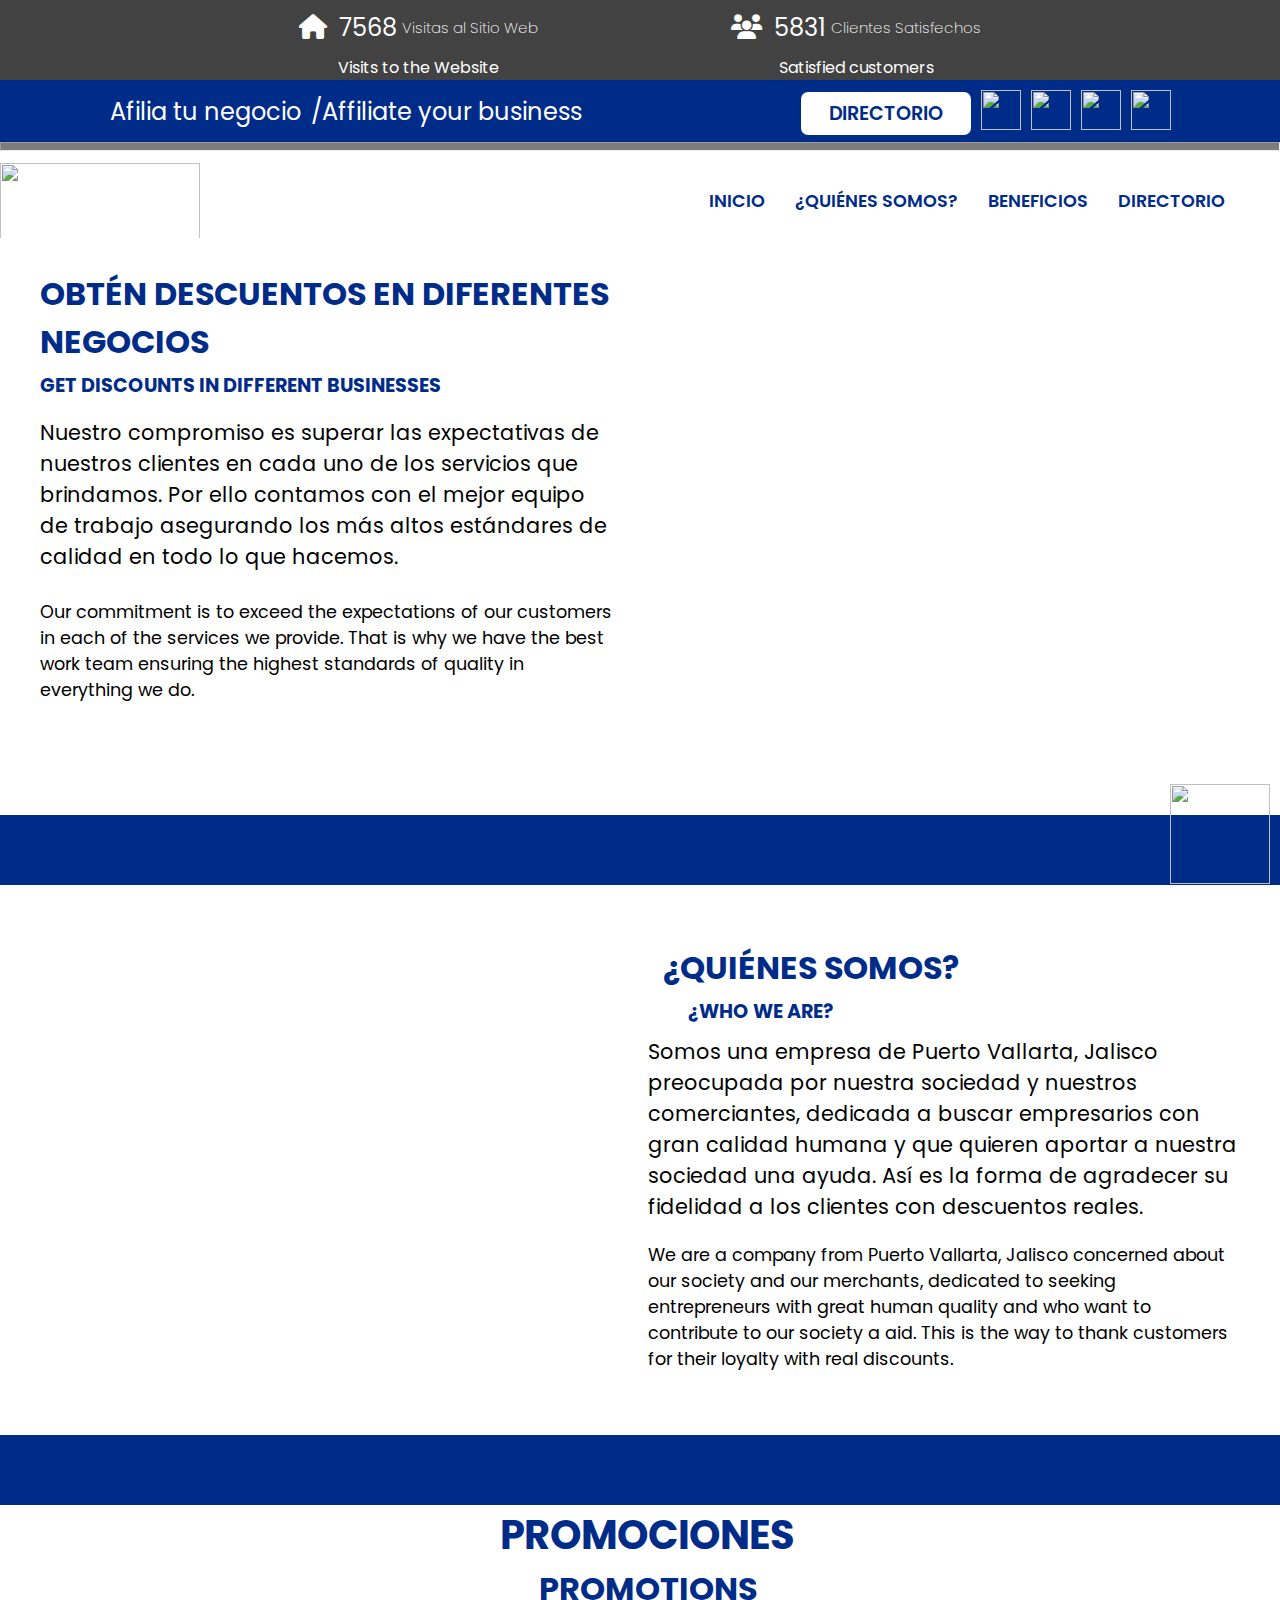
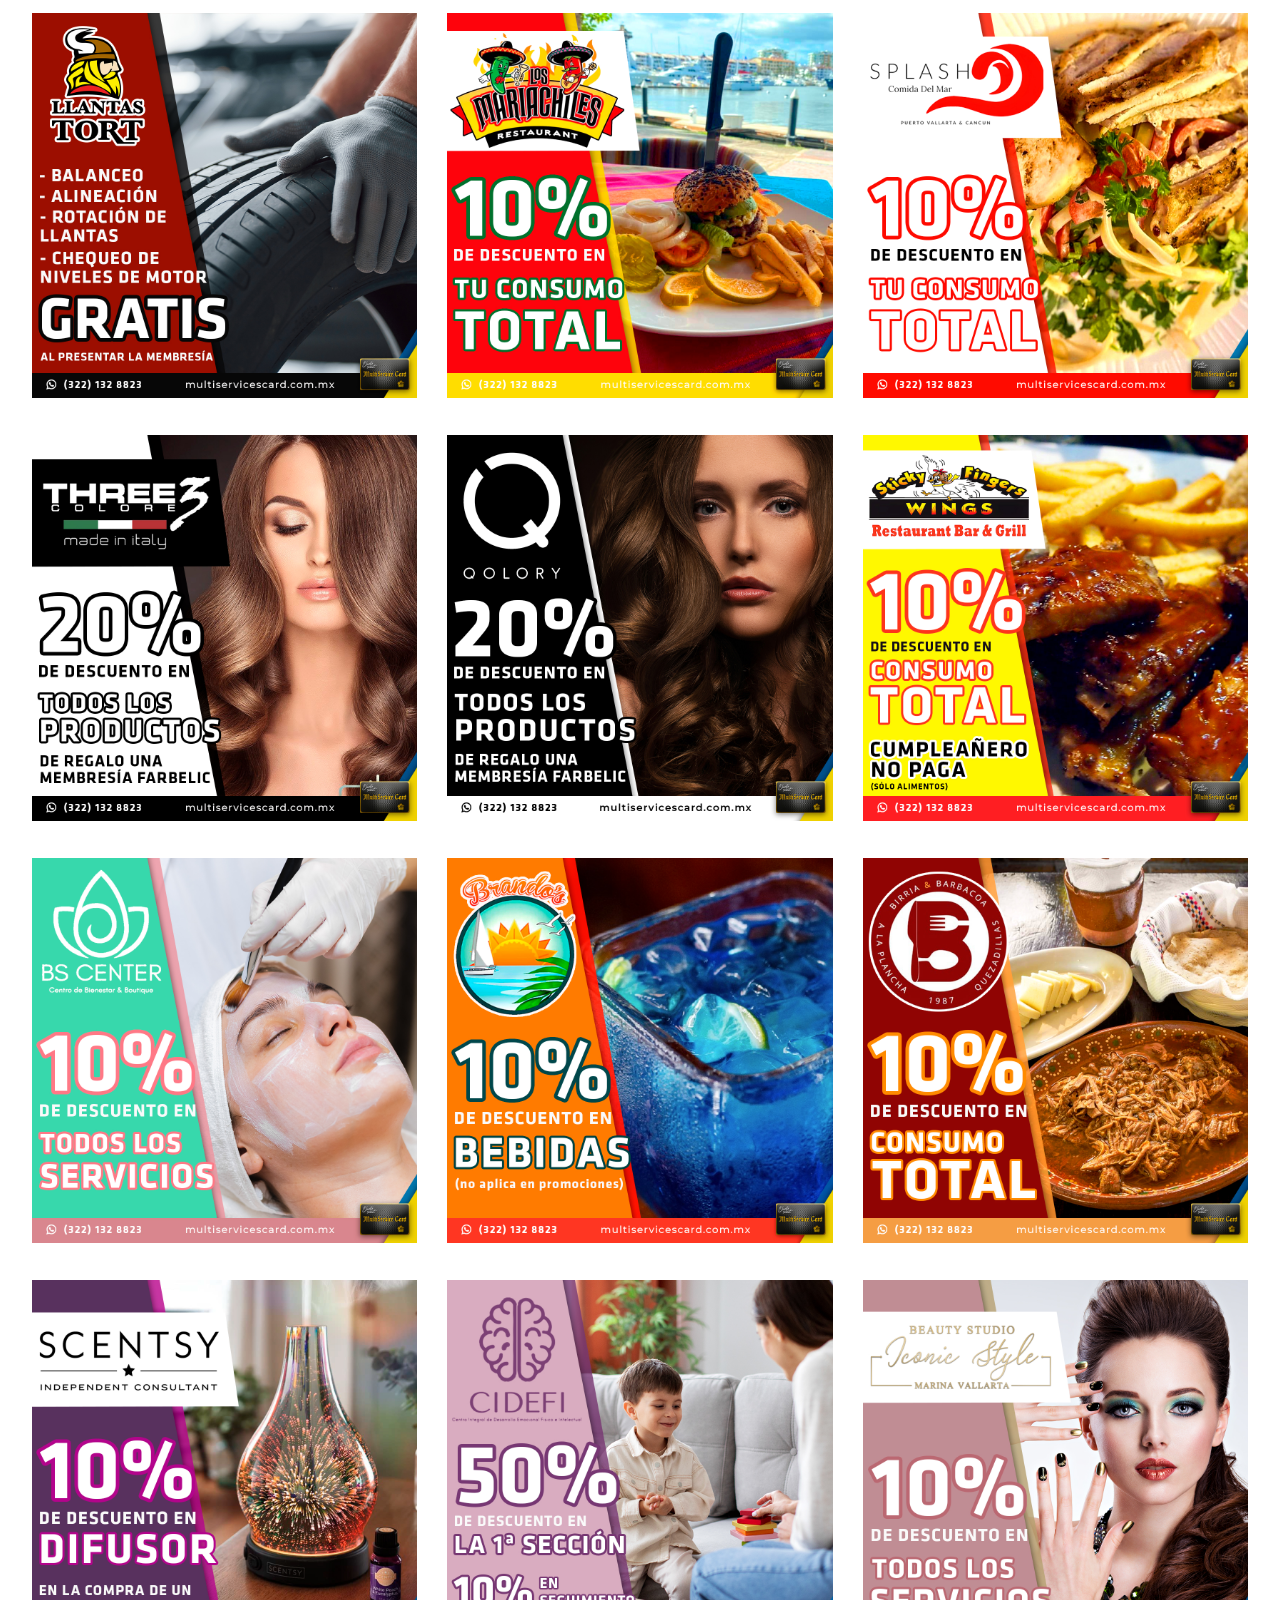
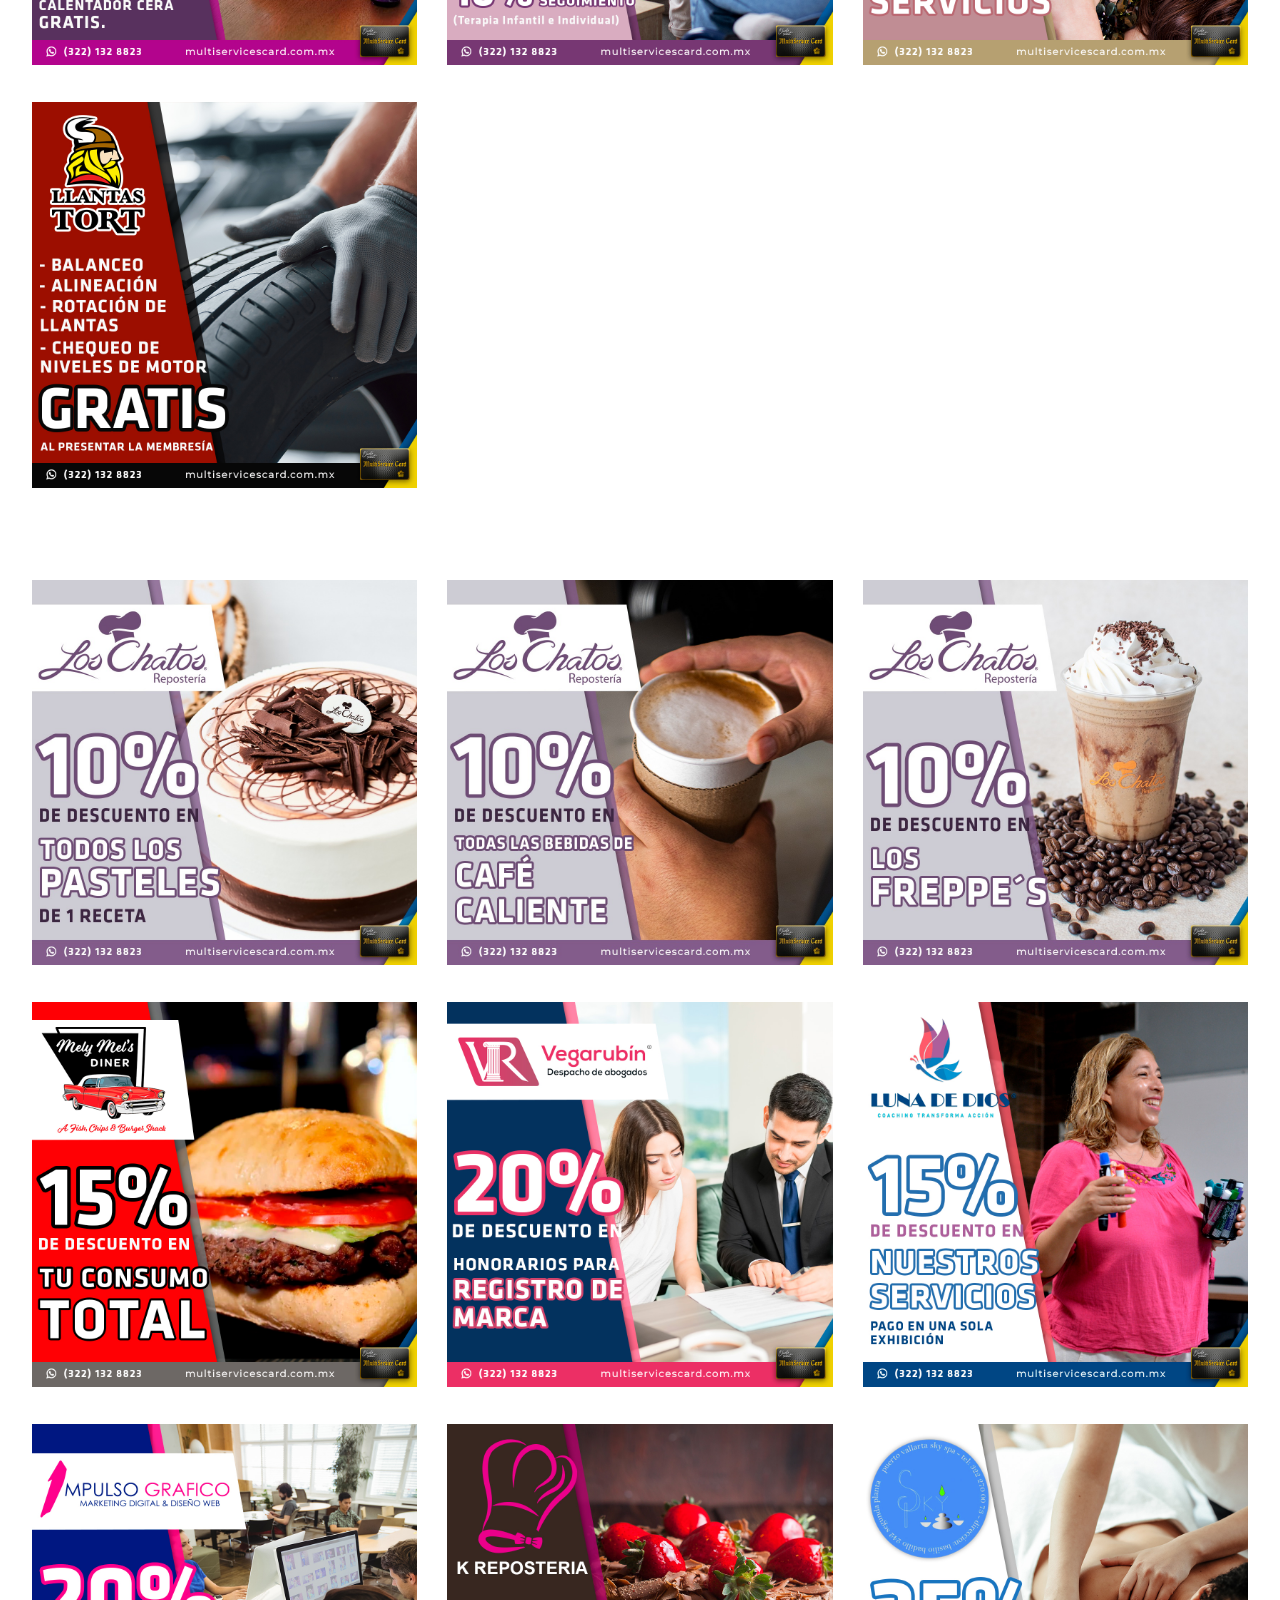
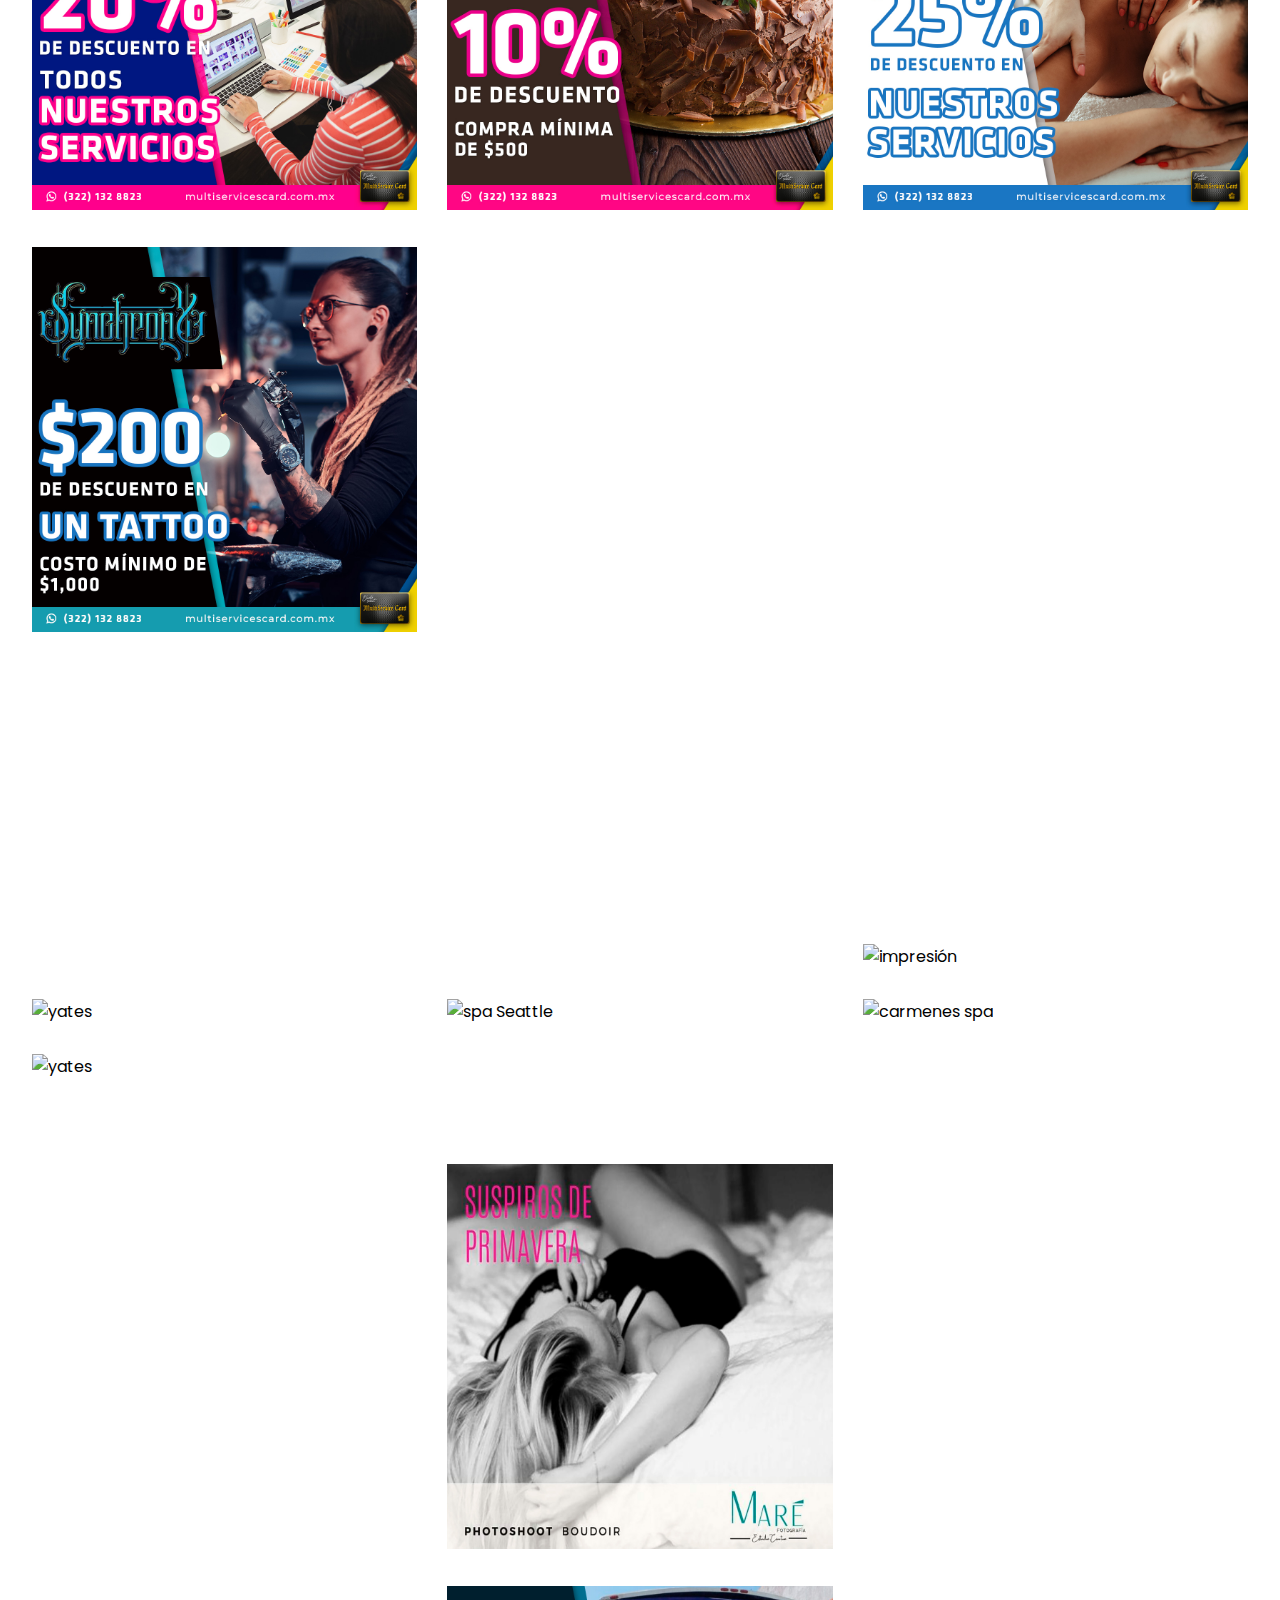
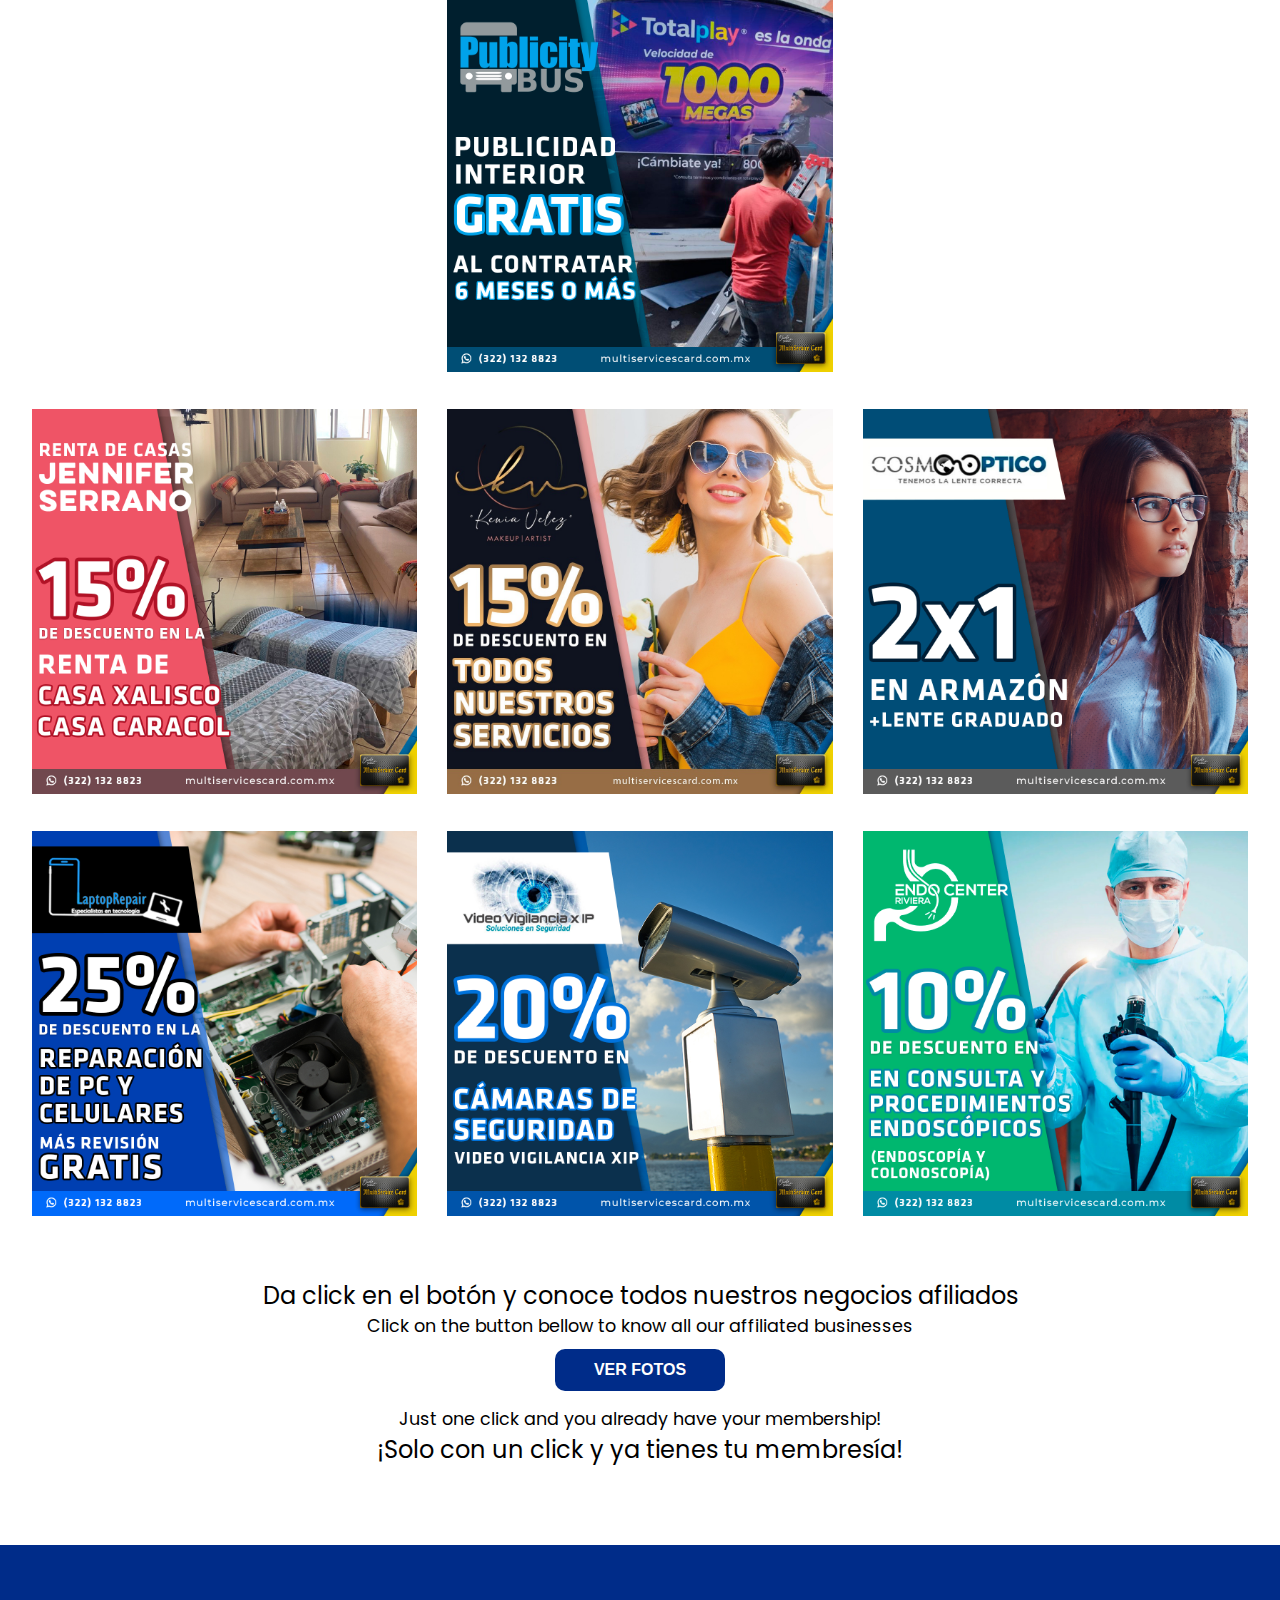
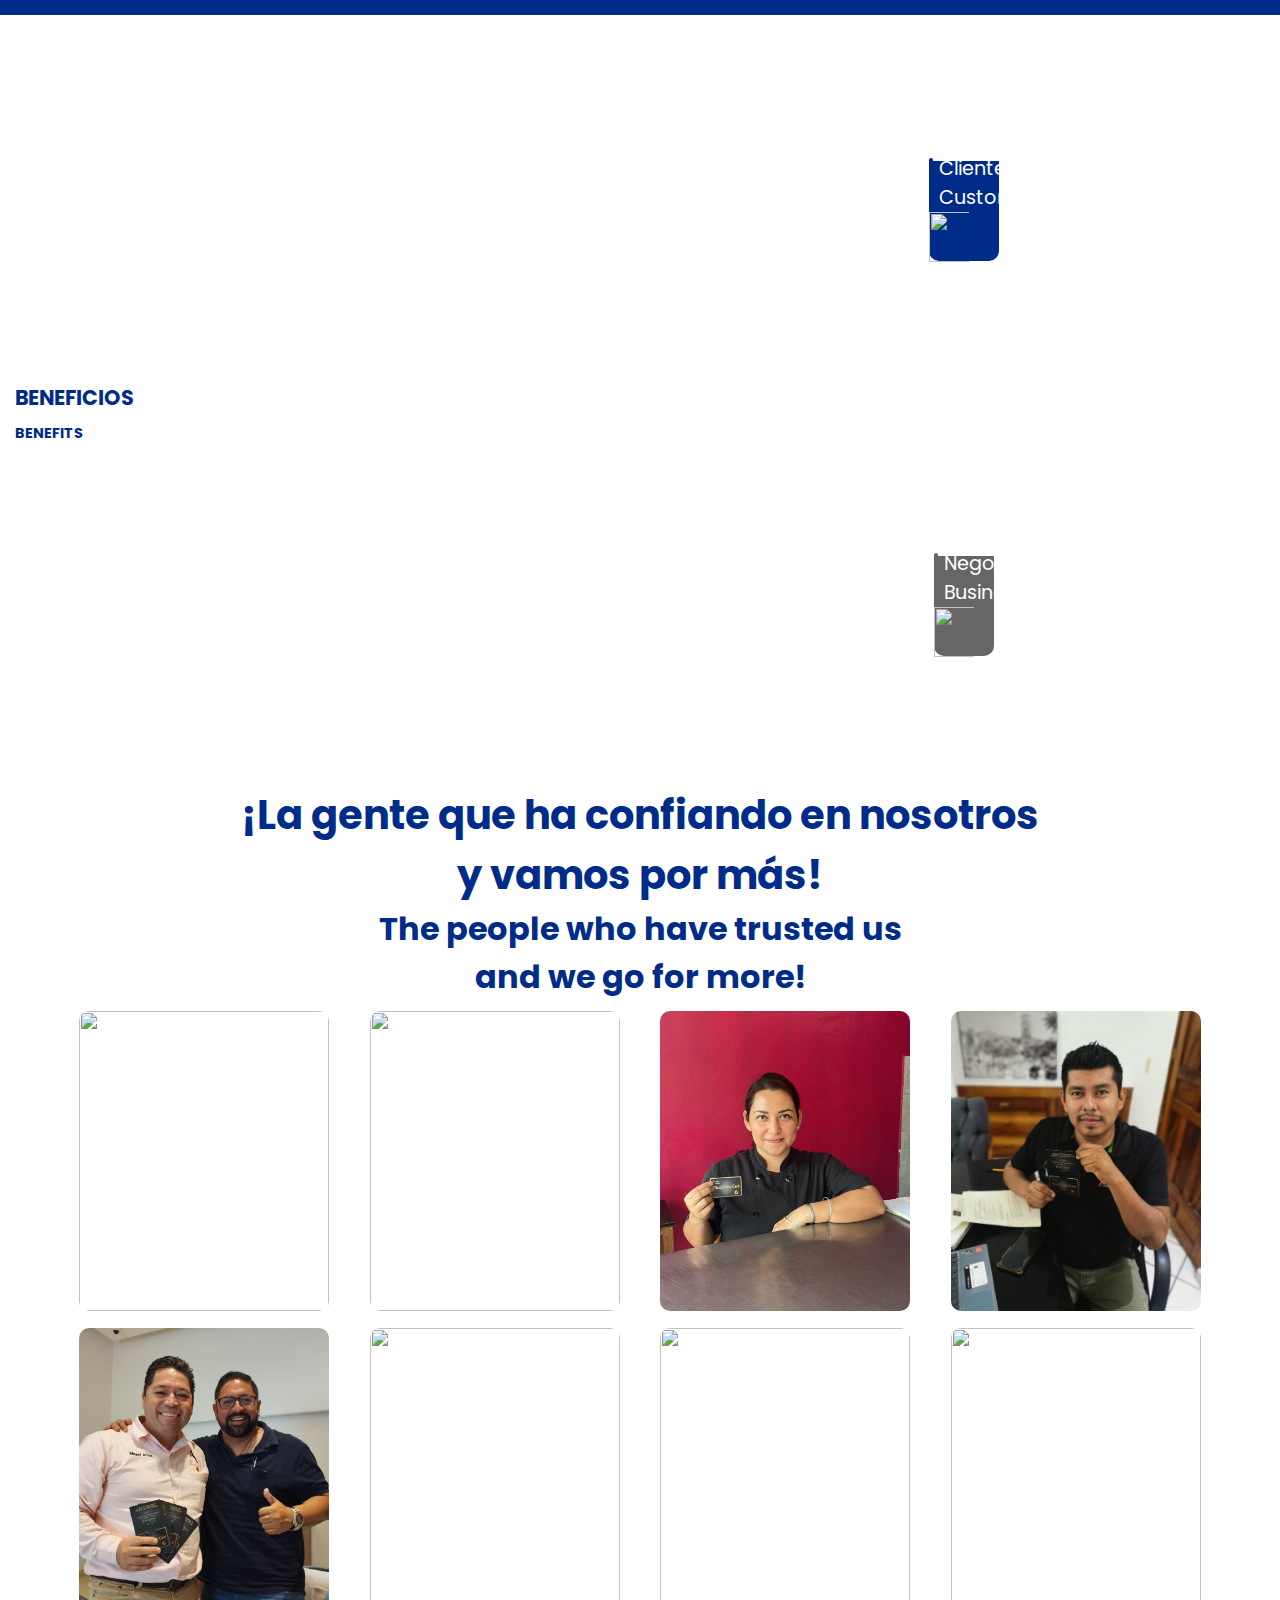
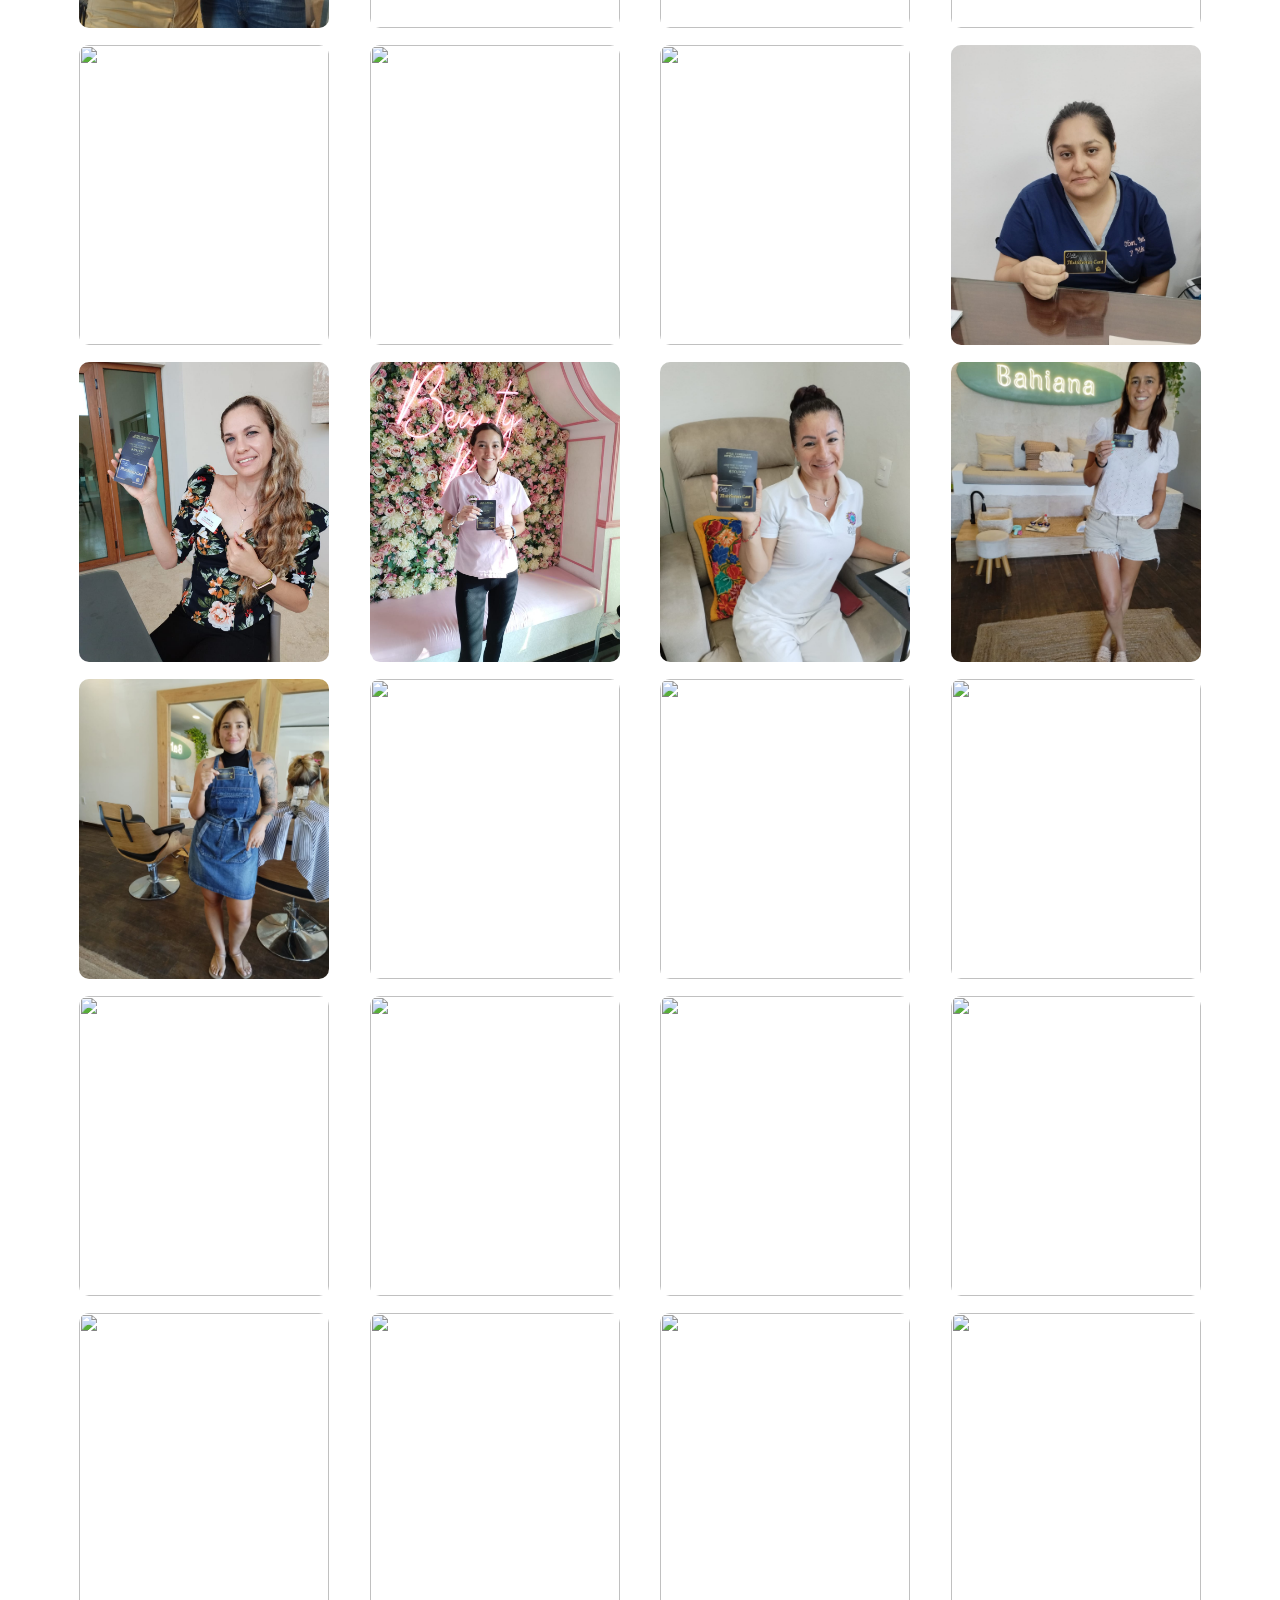
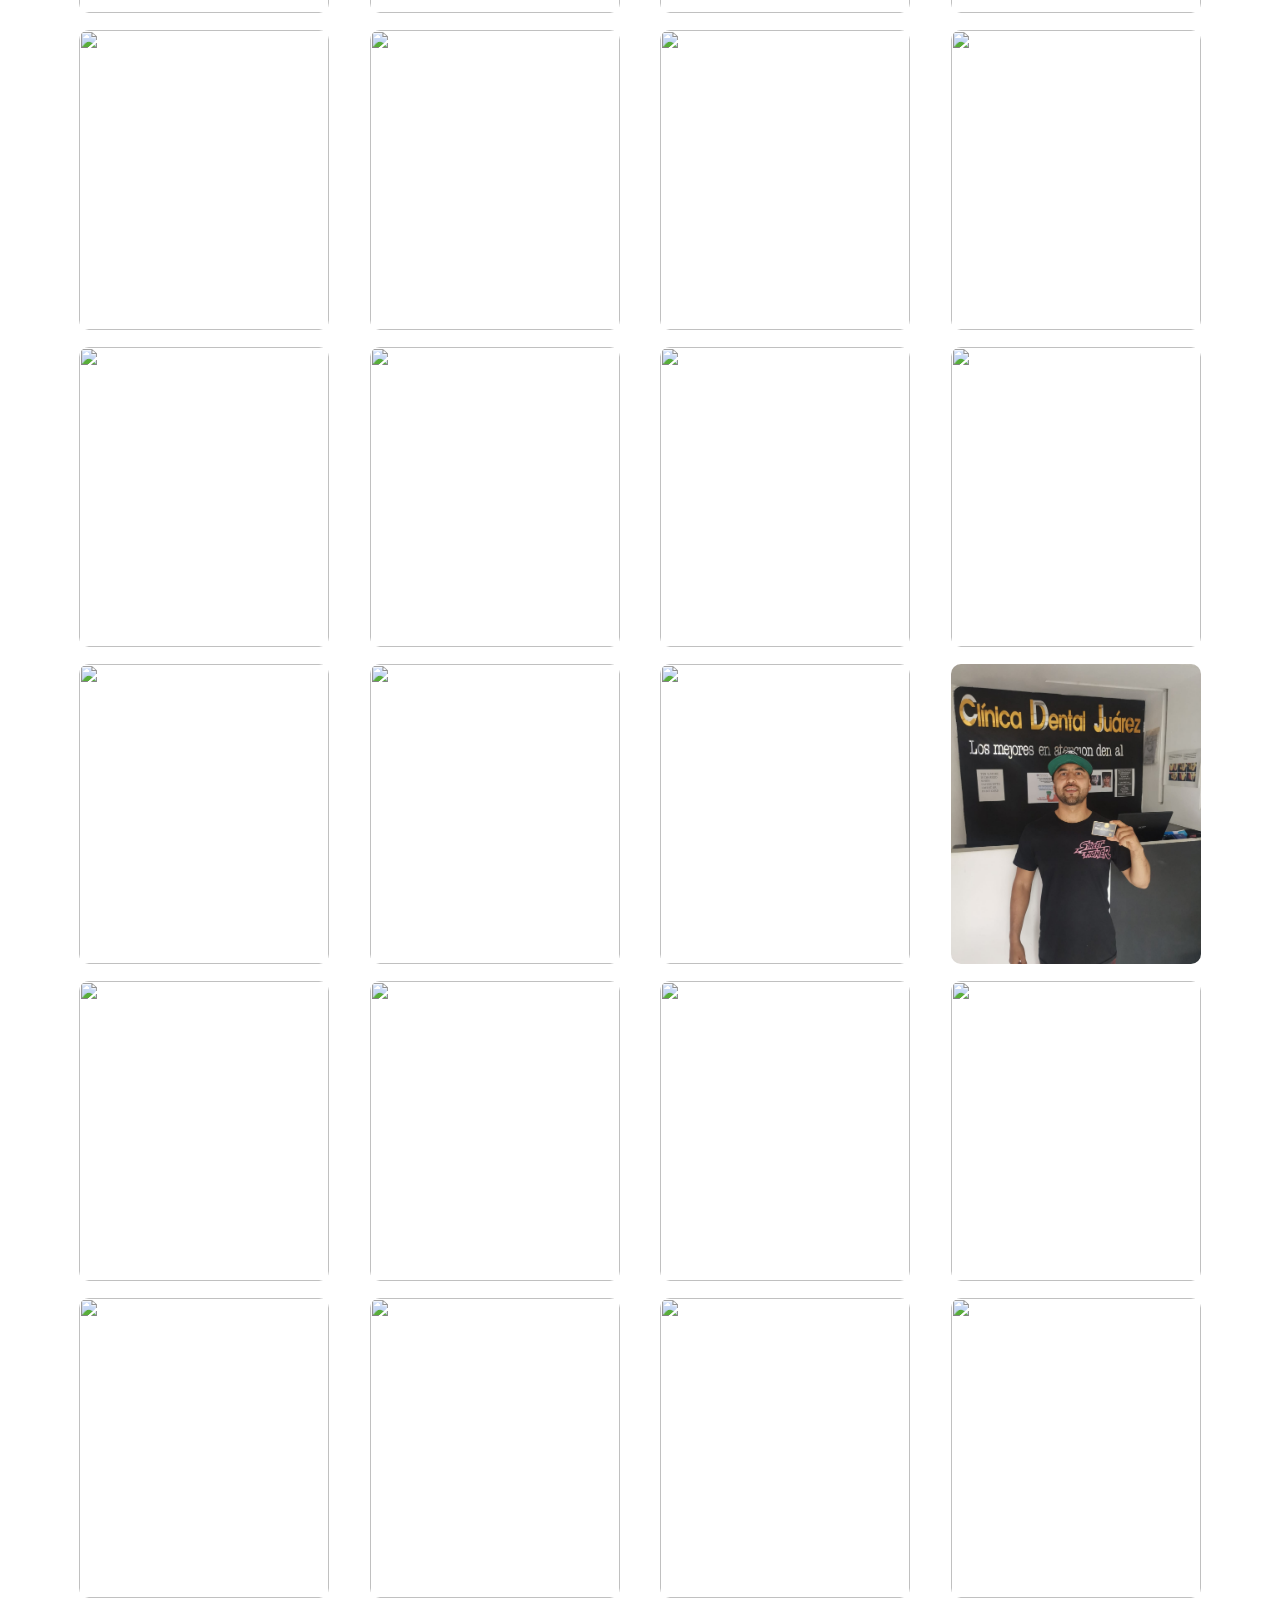
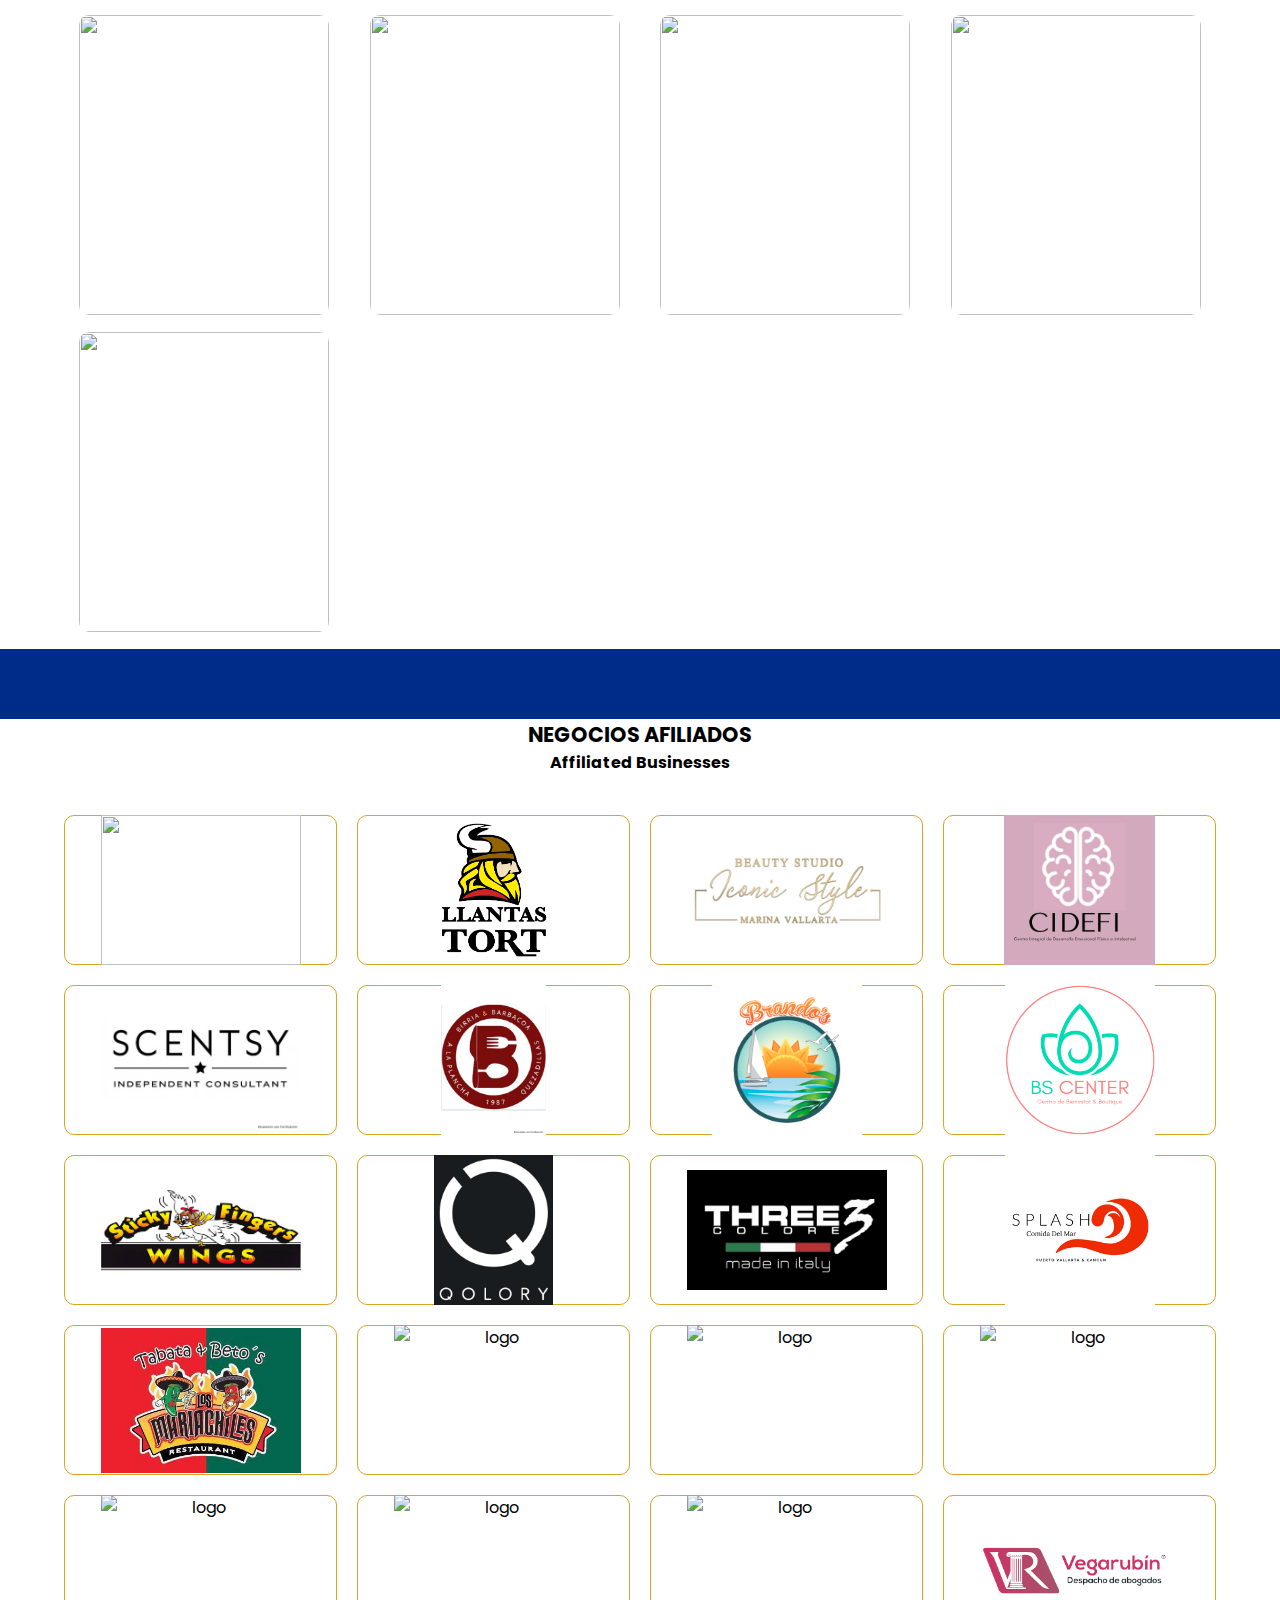
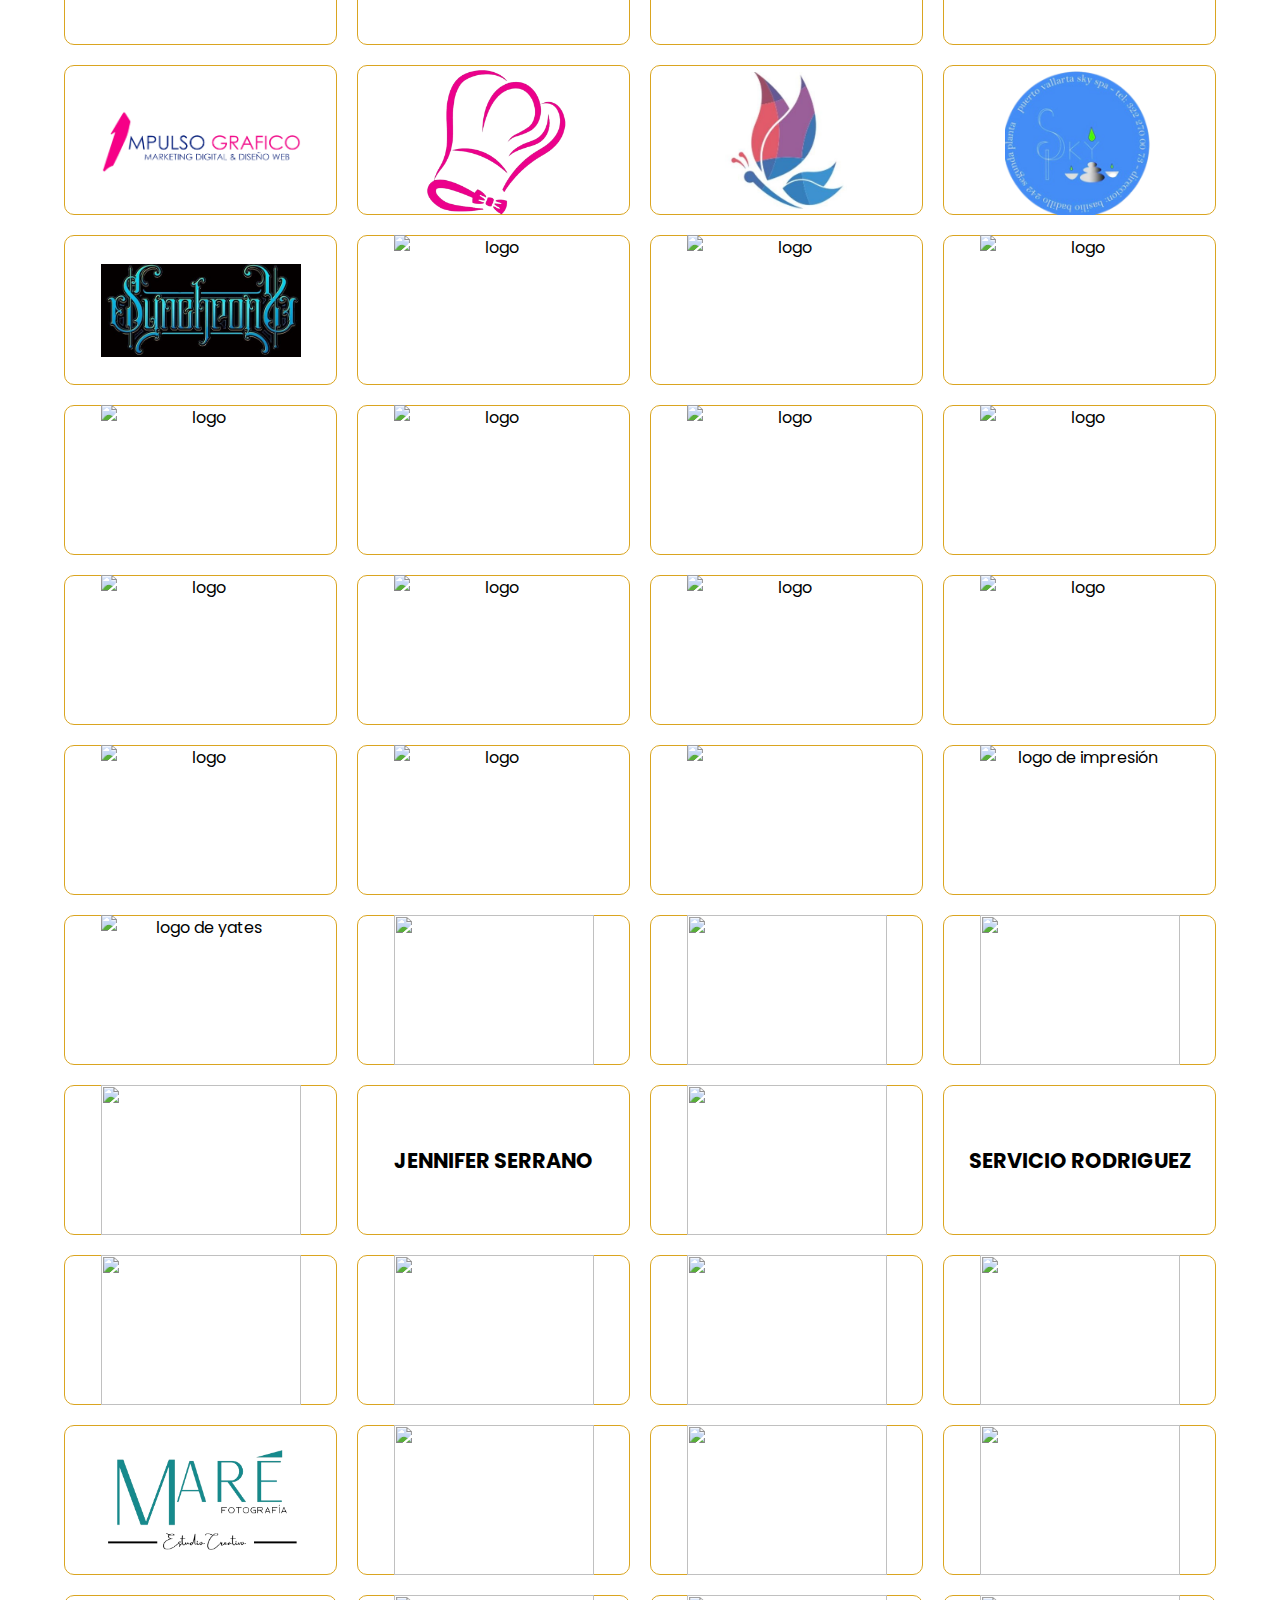
==== index.html @ 0d3f7c71 "Nuevos clientes" ====
<!DOCTYPE html>
<html lang="en">
  <head>
    <meta charset="UTF-8" />
    <meta http-equiv="X-UA-Compatible" content="IE=edge" />
    <meta name="viewport" content="width=device-width, initial-scale=1.0" />
    <title>Multiservice Card</title>
    <!--Favicon-->
    <link rel="icon" type="image/x-icon" href="imagenes/fav-multiservice.png">
    <link rel="stylesheet" href="styles/home.css" />
    <link
      rel="stylesheet"
      href="https://cdnjs.cloudflare.com/ajax/libs/font-awesome/6.2.1/css/all.min.css"
    />
    <link
      rel="stylesheet"
      href="https://cdn.jsdelivr.net/npm/swiper@9/swiper-bundle.min.css"
    />
    <!-- Google tag (gtag.js) -->
    <script
      async
      src="https://www.googletagmanager.com/gtag/js?id=G-3RLPXRQC4R"
    ></script>
    <script>
      window.dataLayer = window.dataLayer || [];
      function gtag() {
        dataLayer.push(arguments);
      }
      gtag("js", new Date());

      gtag("config", "G-3RLPXRQC4R");
    </script>
    <!-- Demo styles -->
    <style>
      html,
      body {
        position: relative;
        height: 100%;
      }

      .swiper {
        width: 100%;
        height: 100%;
        margin: auto;
      }

      .swiper-slide {
        text-align: center;
        font-size: 18px;
        background-color: transparent;
        display: flex;
        justify-content: center;
        align-items: center;
      }

      .swiper-slide img {
        display: block;
        width: 300px;
        height: 450px;
        object-fit: cover;
      }
      @media (min-width: 768px) {
        .swiper {
          width: 50%;
          height: 80%;
          margin: auto;
        }
        .swiper-slide {
          text-align: center;
          font-size: 18px;
          background-color: transparent;
          display: flex;
          justify-content: center;
          align-items: center;
        }
        .swiper-slide img {
          display: block;
          max-width: 100%;
        }
      }
    </style>
  </head>
  <body>
    <header>
      <section class="index-count">
        <div class="container-index-count">
          <div style="display: flex; flex-direction: column; align-items: center; justify-content: center;">
            <div class="contador">
              <i class="fa-solid fa-house"></i>
              <div class="count_amount" data-cantidad-total="32250">0</div>
              <p>Visitas al Sitio Web</p>
            </div>
            <p style="color: white;">Visits to the Website</p>
          </div>
          <div style="display: flex; flex-direction: column; align-items: center; justify-content: center;">
            <div class="contador">
              <i class="fa-solid fa-users"></i>
              <div class="count_amount" data-cantidad-total="25487">0</div>
              <p>Clientes Satisfechos</p>
            </div>
            <p style="color: white;">Satisfied customers</p>
          </div>
        </div>
      </section>
      <div class="header-top">
        <div class="redes-header">
          <p>Afilia tu negocio</p>
          <p class="subtutle" style="text-align: center;">/Affiliate your business</p>
        </div>

        <div class="redes-header">
          <a href="directorio.html" target="_blank" class="comprar"
            >Directorio</a
          >
          <a href="https://www.facebook.com/multiservice.card" target="_blank"
            ><img src="imagenes/facebook.png" alt="" class="icono-header"
          /></a>
          <a
            href="https://instagram.com/multiservicecard?igshid=ZDdkNTZiNTM="
            target="_blank"
            ><img src="imagenes/instagram.png" alt="" class="icono-header"
          /></a>
          <a href="https://www.tiktok.com/@multiservicecard?_t=8glMNZXRmVh&_r=1" target="_blank"
            ><img src="imagenes/tik-tok.png" alt="" class="icono-header"
          /></a>
          <a
            href="https://api.whatsapp.com/send/?phone=523221328823"
            target="_blank"
            ><img src="imagenes/whatsapp.png" alt="" class="icono-header"
          /></a>
        </div>
      </div>

      <hr />
      <div class="header-menu">
        <div class="container-logo">
          <img src="imagenes/logo-principal.png" alt="" />
        </div>
        <nav class="menu" id="menu">
          <a href="#inicio" class="linea-menu">Inicio</a>
          <a href="nosotros.html" class="linea-menu">¿Quiénes Somos?</a>
          <a href="#beneficios" class="linea-menu">Beneficios</a>
          <a href="directorio.html" class="linea-menu direct">Directorio</a>
        </nav>
        <div class="menu-icon" id="icon-menu">
          <span></span>
          <span></span>
          <span></span>
        </div>
      </div>
    </header>
    <main>
      <div class="img-home">
        <img src="imagenes/banner 1080x1920.jpg" alt="" class="mobile">
        <img src="imagenes/banner-compu.jpg" alt="" class="desktop">
      </div>
      <div class="hero-home" id="inicio">
        <div class="item-hero-home">
          <h2 class="linea-after">OBTÉN DESCUENTOS EN DIFERENTES NEGOCIOS</h2>
          <h4 class="subtitle">GET DISCOUNTS IN DIFFERENT BUSINESSES</h4>
          <p>
            Nuestro compromiso es superar las expectativas de nuestros clientes
            en cada uno de los servicios que brindamos. Por ello contamos con el
            mejor equipo de trabajo asegurando los más altos estándares de
            calidad en todo lo que hacemos.
          </p>
          <p>
            Our commitment is to exceed the expectations of our customers
            in each of the services we provide. That is why we have the
            best work team ensuring the highest standards of
            quality in everything we do.
          </p>
        </div>
        <div class="item-hero-home">
          <img src="imagenes/hero-1.png" alt="" class="hero-movil" />
          <img
            src="imagenes/fotos-hero-home.png"
            alt=""
            class="hero-descktop"
          />
        </div>
      </div>

      <div class="dividing-line"></div>

      <div class="section-dos" id="somos">
        <div class="item-section-dos">
          <img
            src="imagenes/foto-section-dos-movil.png"
            alt=""
            class="hero-movil"
          />
          <img
            src="imagenes/foto-section-dos.png"
            alt=""
            class="hero-descktop"
          />
        </div>
        <div class="item-section-dos">
          <h2 class="linea-after-dos">¿QUIÉNES SOMOS?</h2>
          <h4>¿WHO WE ARE?</h4>
          <p>
            Somos una empresa de Puerto Vallarta, Jalisco preocupada por nuestra
            sociedad y nuestros comerciantes, dedicada a buscar empresarios con
            gran calidad humana y que quieren aportar a nuestra sociedad una
            ayuda. Así es la forma de agradecer su fidelidad a los clientes con
            descuentos reales.
          </p>
          <p>
            We are a company from Puerto Vallarta, Jalisco concerned about our
            society and our merchants, dedicated to seeking entrepreneurs with
            great human quality and who want to contribute to our society a
            aid. This is the way to thank customers for their loyalty with
            real discounts.
          </p>
          <img src="imagenes/fondo-section-dos-dos.png" alt="" />
        </div>
      </div>
      <div class="dividing-line"></div>
      <div class="section-promo">
        <h2>Promociones</h2>
        <h4>Promotions</h4>
        <div class="container-slider-movil">
          <div class="slideshow-container">
            <div class="mySlider fade">
              <img src="imagenes/descuentos/TORT.jpg" alt="">
            </div>
            <div class="mySlider fade">
              <img src="imagenes/descuentos/MARIACHILES.jpg" alt="">
            </div>
            <div class="mySlider fade">
              <img src="imagenes/descuentos/SPLASH.jpg" alt="">
            </div>
            <div class="mySlider fade">
              <img src="imagenes/descuentos/THREE.jpg" alt="">
            </div>
            <div class="mySlider fade">
              <img src="imagenes/descuentos/QOLORY.jpg" alt="">
            </div>
            <div class="mySlider fade">
              <img src="imagenes/descuentos/STICKY.jpg" alt="">
            </div>
            <div class="mySlider fade">
              <img src="imagenes/descuentos/BSCENTER.jpg" alt="">
            </div>
            <div class="mySlider fade">
              <img src="imagenes/descuentos/BRANDOS.jpg" alt="">
            </div>
            <div class="mySlider fade">
              <img src="imagenes/descuentos/BORREGOB.jpg" alt="">
            </div>
            <div class="mySlider fade">
              <img src="imagenes/descuentos/SCNTSY.jpg" alt="">
            </div>
            <div class="mySlider fade">
              <img src="imagenes/descuentos/CIDEFI.jpg" alt="">
            </div>
            <div class="mySlider fade">
              <img src="imagenes/descuentos/ICONIC.jpg" alt="">
            </div>
            <div class="mySlider fade">
              <img src="imagenes/descuentos/TORT.jpg" alt="">
            </div>
            <div class="mySlider fade">
              <img src="imagenes/descuentos/armaspa.jpg" alt="">
            </div>
            <div class="mySlider fade">
              <img src="imagenes/descuentos/bioaqua.jpg" alt="">
            </div>
            <div class="mySlider fade">
              <img src="imagenes/descuentos/did-xah2.jpg" alt="">
            </div>
            <div class="mySlider fade">
              <img src="imagenes/descuentos/didxah.jpg" alt="">
            </div>
            <div class="mySlider fade">
              <img src="imagenes/descuentos/lorbuc-net.jpg" alt="">
            </div>
            <div class="mySlider fade">
              <img src="imagenes/descuentos/chatos-3.jpeg" alt="">
            </div>
            <div class="mySlider fade">
              <img src="imagenes/descuentos/chatos-2.jpeg" alt="">
            </div>
            <div class="mySlider fade">
              <img src="imagenes/descuentos/chatos-1.jpeg" alt="">
            </div>
            <div class="mySlider fade">
              <img src="imagenes/descuentos/mely-mels.jpg" alt="">
            </div>
            <div class="mySlider fade">
              <img src="imagenes/descuentos/promo-aboagos.jpg" alt="">
            </div>
            <div class="mySlider fade">
              <img src="imagenes/descuentos/promo-luna.jpg" alt="">
            </div>
            <div class="mySlider fade">
              <img src="imagenes/descuentos/promo-marketing.jpg" alt="">
            </div>
            <div class="mySlider fade">
              <img src="imagenes/descuentos/promo-pastel.jpg" alt="">
            </div>
            <div class="mySlider fade">
              <img src="imagenes/descuentos/promo-spa-3.jpg" alt="">
            </div>
            <div class="mySlider fade">
              <img src="imagenes/descuentos/promo-tatto.jpg" alt="">
            </div>
            
            <div class="mySlider fade">
              <img src="imagenes/descuentos/promo-belen.jpg" alt="">
            </div>
            <div class="mySlider fade">
              <img src="imagenes/descuentos/promo-delvalle.jpg" alt="">
            </div>
            <div class="mySlider fade">
              <img src="imagenes/descuentos/promo-delvalle-2.jpg" alt="">
            </div>
            <div class="mySlider fade">
              <img src="imagenes/descuentos/promo-delvalle-3.jpg" alt="">
            </div>
            <div class="mySlider fade">
              <img src="imagenes/descuentos/promo-pulpo.jpg" alt="">
            </div>
            <div class="mySlider fade">
              <img src="imagenes/descuentos/promo-vet.jpg" alt="">
            </div>
            <div class="mySlider fade">
              <img src="imagenes/descuentos/promo-bahia.jpeg" alt="">
            </div>
            <div class="mySlider fade">
              <img src="imagenes/descuentos/promo-cabo.jpeg" alt="">
            </div>
            <div class="mySlider fade">
              <img src="imagenes/descuentos/promo-spa.jpeg" alt="">
            </div> 
            <div class="mySlider fade">
              <img src="imagenes/descuentos/promo-juarez.jpeg" alt="">
            </div>
            <div class="mySlider fade">
              <img src="imagenes/descuentos/promo-burro.jpeg" alt="">
            </div>
            <div class="mySlider fade">
              <img src="imagenes/descuentos/promo-barbershop.jpeg" alt="">
            </div>
            <div class="mySlider fade">
              <img src="imagenes/descuentos/promo-bushers.jpeg" alt="">
            </div>
            <div class="mySlider fade">
              <img src="imagenes/descuentos/promo-audio-planet.jpeg" alt="">
            </div>
            <div class="mySlider fade">
              <img src="imagenes/descuentos/promo-sinal-sense.jpeg" alt="">
            </div>
            <div class="mySlider fade">
              <img src="imagenes/promo-vargas.jpeg" alt="">
            </div>
            <div class="mySlider fade">
              <img src="imagenes/promo-tr-1.jpeg" alt="">
            </div>
            <div class="mySlider fade">
              <img src="imagenes/promo-tr-2.jpeg" alt="">
            </div>
            <div class="mySlider fade">
              <img src="imagenes/promo-tr-3.jpeg" alt="">
            </div>
            <div class="mySlider fade">
              <img src="imagenes/print-promo.jpeg" alt="impresión">
            </div>
            <div class="mySlider fade">
              <img src="imagenes/descuentos/Promos-Pasadas-Multiservices17.jpg" alt=" yates">
            </div>
            <div class="mySlider fade">
              <img src="imagenes/seatle-spa.jpeg" alt=" Seattle spa">
            </div>
            <div class="mySlider fade">
              <img src="imagenes/descuentos/Promos-Pasadas-Multiservices16.jpg" alt=" carmenes spa">
            </div>
            <div class="mySlider fade">
              <img src="imagenes/descuentos/Promos-Pasadas-Multiservices15.jpg" alt=" yates">
            </div>
            <div class="mySlider fade">
              <img src="imagenes/descuentos/Promos-Pasadas-Multiservices14.jpg" alt="" />
            </div>
            <div class="mySlider fade">
              <img src="imagenes/descuentos/Promos-Pasadas-Multiservices13.jpg" alt="" />
            </div>
            <div class="mySlider fade">
              <img src="imagenes/descuentos/Promos-Pasadas-Multiservices12.jpg" alt="" />
            </div>
            <div class="mySlider fade">
              <img src="imagenes/descuentos/Promos-Pasadas-Multiservices11.jpg" style="width: 100%" />
            </div>
            <div class="mySlider fade">
              <img src="imagenes/descuentos/Promos-Pasadas-Multiservices10.jpg" style="width: 100%" />
            </div>
            <div class="mySlider fade">
              <img src="imagenes/descuentos/Promos-Pasadas-Multiservices9.jpg" style="width: 100%" />
            </div>
            <div class="mySlider fade">
              <img src="imagenes/promo-photo.jpg" style="width: 100%" />
            </div>
            <div class="mySlider fade">
              <img src="imagenes/descuentos/Promos-PasadasMultiservices2.jpg" alt="" />
            </div>
            <div class="mySlider fade">
              <img src="imagenes/descuentos/promo-image.jpg" alt="" />
            </div>
            <div class="mySlider fade">
              <img src="imagenes/descuentos/promo-rodriguez.jpg" alt="" />
            </div>
            <div class="mySlider fade">
              <img src="imagenes/descuentos/Promos-Pasadas-Multiservices7.jpg" style="width: 100%" />
            </div>
            <div class="mySlider fade">
              <img src="imagenes/descuentos/Promos-Pasadas-Multiservices8.jpg" style="width: 100%" />
            </div>
            <div class="mySlider fade">
              <img src="imagenes/descuentos/Promos-PasadasMultiservices6.jpg" style="width: 100%" />
            </div>
            <div class="mySlider fade">
              <img src="imagenes/descuentos/promo-car.jpg" style="width: 100%" />
            </div>
            <div class="mySlider fade">
              <img src="imagenes/descuentos/Promos-PasadasMultiservices.jpg" style="width: 100%" />
            </div>
            <div class="mySlider fade">
              <img src="imagenes/descuentos/kenia.jpeg" style="width: 100%" />
            </div>
            <div class="mySlider fade">
              <img src="imagenes/descuentos/Promos-PasadasMultiservices5.jpg" style="width: 100%" />
            </div>
            <div class="mySlider fade">
              <img src="imagenes/descuentos/Promos-PasadasMultiservices4.jpg" style="width: 100%" />
            </div>
            <div class="mySlider fade">
              <img src="imagenes/descuentos/Promos-PasadasMultiservices3.jpg" style="width: 100%" />
            </div>

            <a class="prev">&#10094;</a>
            <a class="next">&#10095;</a>
          </div>
        </div>
        <div class="container-promos">
          <div class="item-promos">
            <img src="imagenes/descuentos/TORT.jpg" alt="">
          </div>
          <div class="item-promos">
            <img src="imagenes/descuentos/MARIACHILES.jpg" alt="">
          </div>
          <div class="item-promos">
            <img src="imagenes/descuentos/SPLASH.jpg" alt="">
          </div>
          <div class="item-promos">
            <img src="imagenes/descuentos/THREE.jpg" alt="">
          </div>
          <div class="item-promos">
            <img src="imagenes/descuentos/QOLORY.jpg" alt="">
          </div>
          <div class="item-promos">
            <img src="imagenes/descuentos/STICKY.jpg" alt="">
          </div>
          <div class="item-promos">
            <img src="imagenes/descuentos/BSCENTER.jpg" alt="">
          </div>
          <div class="item-promos">
            <img src="imagenes/descuentos/BRANDOS.jpg" alt="">
          </div>
          <div class="item-promos">
            <img src="imagenes/descuentos/BORREGOB.jpg" alt="">
          </div>
          <div class="item-promos">
            <img src="imagenes/descuentos/SCNTSY.jpg" alt="">
          </div>
          <div class="item-promos">
            <img src="imagenes/descuentos/CIDEFI.jpg" alt="">
          </div>
          <div class="item-promos">
            <img src="imagenes/descuentos/ICONIC.jpg" alt="">
          </div>
          <div class="item-promos">
            <img src="imagenes/descuentos/TORT.jpg" alt="">
          </div>
          <div class="item-promos">
            <img src="imagenes/descuentos/armaspa.jpg" alt="">
          </div>
          <div class="item-promos">
            <img src="imagenes/descuentos/bioaqua.jpg" alt="">
          </div>
          <div class="item-promos">
            <img src="imagenes/descuentos/didxah.jpg" alt="">
          </div>
          <div class="item-promos">
            <img src="imagenes/descuentos/did-xah2.jpg" alt="">
          </div>
          <div class="item-promos">
            <img src="imagenes/descuentos/lorbuc-net.jpg" alt="">
          </div>
          <div class="item-promos">
            <img src="imagenes/descuentos/chatos-3.jpeg" alt="">
          </div>
          <div class="item-promos">
            <img src="imagenes/descuentos/chatos-2.jpeg" alt="">
          </div>
          <div class="item-promos">
            <img src="imagenes/descuentos/chatos-1.jpeg" alt="">
          </div>
          <div class="item-promos">
            <img src="imagenes/descuentos/mely-mels.jpg" alt="">
          </div>
          <div class="item-promos">
            <img src="imagenes/descuentos/promo-aboagos.jpg" alt="">
          </div>
          <div class="item-promos">
            <img src="imagenes/descuentos/promo-luna.jpg" alt="">
          </div>
          <div class="item-promos">
            <img src="imagenes/descuentos/promo-marketing.jpg" alt="">
          </div>
          <div class="item-promos">
            <img src="imagenes/descuentos/promo-pastel.jpg" alt="">
          </div>
          <div class="item-promos">
            <img src="imagenes/descuentos/promo-spa-3.jpg" alt="">
          </div>
          <div class="item-promos">
            <img src="imagenes/descuentos/promo-tatto.jpg" alt="">
          </div>

          <div class="item-promos">
            <img src="imagenes/descuentos/promo-belen.jpg" alt="">
          </div>
          <div class="item-promos">
            <img src="imagenes/descuentos/promo-delvalle.jpg" alt="">
          </div>
          <div class="item-promos">
            <img src="imagenes/descuentos/promo-delvalle-2.jpg" alt="">
          </div>
          <div class="item-promos">
            <img src="imagenes/descuentos/promo-delvalle-3.jpg" alt="">
          </div>
          <div class="item-promos">
            <img src="imagenes/descuentos/promo-pulpo.jpg" alt="">
          </div>
          <div class="item-promos">
            <img src="imagenes/descuentos/promo-vet.jpg" alt="">
          </div>
          <div class="item-promos">
            <img src="imagenes/descuentos/promo-bahia.jpeg" alt="">
          </div>
          <div class="item-promos">
            <img src="imagenes/descuentos/promo-cabo.jpeg" alt="">
          </div>
          <div class="item-promos">
            <img src="imagenes/descuentos/promo-spa.jpeg" alt="">
          </div>
          <div class="item-promos">
            <img src="imagenes/descuentos/promo-juarez.jpeg" alt="">
          </div>
          <div class="item-promos">
            <img src="imagenes/descuentos/promo-burro.jpeg" alt="">
          </div>
          <div class="item-promos">
            <img src="imagenes/descuentos/promo-barbershop.jpeg" alt="">
          </div>
          <div class="item-promos">
            <img src="imagenes/descuentos/promo-bushers.jpeg" alt="">
          </div>
          <div class="item-promos">
            <img src="imagenes/descuentos/promo-audio-planet.jpeg" alt="">
          </div>
          <div class="item-promos">
            <img src="imagenes/descuentos/promo-sinal-sense.jpeg" alt="">
          </div>
          <div class="item-promos">
            <img src="imagenes/promo-vargas.jpeg" alt="">
          </div>
          <div class="item-promos">
            <img src="imagenes/promo-tr-1.jpeg" alt="">
          </div>
          <div class="item-promos">
            <img src="imagenes/promo-tr-2.jpeg" alt="">
          </div>
          <div class="item-promos">
            <img src="imagenes/promo-tr-3.jpeg" alt="">
          </div>
          <div class="item-promos">
            <img src="imagenes/print-promo.jpeg" alt="impresión">
          </div>
          <div class="item-promos">
            <img src="imagenes/descuentos/Promos-Pasadas-Multiservices17.jpg" alt=" yates">
          </div>
          <div class="item-promos">
            <img src="imagenes/seatle-spa.jpeg" alt=" spa Seattle">
          </div>
          <div class="item-promos">
            <img src="imagenes/descuentos/Promos-Pasadas-Multiservices16.jpg" alt=" carmenes spa">
          </div>
          <div class="item-promos">
            <img src="imagenes/descuentos/Promos-Pasadas-Multiservices15.jpg" alt=" yates">
          </div>
          <div class="item-promos">
            <img src="imagenes/descuentos/Promos-Pasadas-Multiservices14.jpg" alt="" />
          </div>
          <div class="item-promos">
            <img src="imagenes/descuentos/Promos-Pasadas-Multiservices13.jpg" alt="" />
          </div>
          <div class="item-promos">
            <img src="imagenes/descuentos/Promos-Pasadas-Multiservices12.jpg" alt="" />
          </div>
          <div class="item-promos">
            <img src="imagenes/descuentos/Promos-Pasadas-Multiservices11.jpg" alt="" />
          </div>
          <div class="item-promos">
            <img src="imagenes/descuentos/Promos-Pasadas-Multiservices10.jpg" alt="" />
          </div>
          <div class="item-promos">
            <img src="imagenes/descuentos/Promos-Pasadas-Multiservices9.jpg" alt="" />
          </div>
          <div class="item-promos">
            <img src="imagenes/promo-photo.jpg" alt="" />
          </div>
          <div class="item-promos">
            <img src="imagenes/descuentos/Promos-Pasadas-Multiservices7.jpg" alt="" />
          </div>
          <div class="item-promos">
            <img src="imagenes/descuentos/Promos-Pasadas-Multiservices8.jpg" alt="" />
          </div>
          <div class="item-promos">
            <img src="imagenes/descuentos/Promos-PasadasMultiservices6.jpg" alt="" />
          </div>
          <div class="item-promos">
            <img src="imagenes/descuentos/promo-car.jpg" alt="" />
          </div>
          <div class="item-promos">
            <img src="imagenes/descuentos/Promos-PasadasMultiservices.jpg" alt="" />
          </div>
          <div class="item-promos">
            <img src="imagenes/descuentos/kenia.jpeg" alt="" />
          </div>
          <div class="item-promos">
            <img src="imagenes/descuentos/Promos-PasadasMultiservices5.jpg" alt="" />
          </div>
          <div class="item-promos">
            <img src="imagenes/descuentos/Promos-PasadasMultiservices4.jpg" alt="" />
          </div>
          <div class="item-promos">
            <img src="imagenes/descuentos/Promos-PasadasMultiservices3.jpg" alt="" />
          </div>
          <div class="item-promos">
            <img src="imagenes/descuentos/Promos-PasadasMultiservices2.jpg" alt="" />
          </div>
          <div class="item-promos">
            <img src="imagenes/descuentos/promo-image.jpg" alt="" />
          </div>
          <div class="item-promos">
            <img src="imagenes/descuentos/promo-rodriguez.jpg" alt="" />
          </div>
        </div>
        <div class="compra-btn">
          <div class="item-btn">
            <p>
              Da click en el botón y conoce todos nuestros negocios afiliados
            </p>
            <p>
              Click on the button bellow to know all our affiliated businesses
            </p>
            <button id="fotos">Ver fotos</button>

            <div class="container-fotos" id="containerFotos">
              <i class="fa-solid fa-xmark" id="fts-close"></i>
              <h2>¡Observa las casas en renta!</h2>
              <div class="fotos">
                <!-- Swiper -->
                <div class="swiper mySwiper">
                  <div class="swiper-wrapper">
                    <div class="swiper-slide">
                      <img src="imagenes/depa-1.jpeg" alt="" />
                    </div>
                    <div class="swiper-slide">
                      <img src="imagenes/depa-2.jpeg" alt="" />
                    </div>
                    <div class="swiper-slide">
                      <img src="imagenes/depa-3.jpeg" alt="" />
                    </div>
                    <div class="swiper-slide">
                      <img src="imagenes/depa-4.jpeg" alt="" />
                    </div>
                    <div class="swiper-slide">
                      <img src="imagenes/depa-5.jpeg" alt="" />
                    </div>
                    <div class="swiper-slide">
                      <img src="imagenes/depa-6.jpeg" alt="" />
                    </div>
                    <div class="swiper-slide">
                      <img src="imagenes/depa-7.jpeg" alt="" />
                    </div>
                    <div class="swiper-slide">
                      <img src="imagenes/depa-8.jpeg" alt="" />
                    </div>
                    <div class="swiper-slide">
                      <img src="imagenes/depa-9.jpeg" alt="" />
                    </div>
                    <div class="swiper-slide">
                      <img src="imagenes/depa-10.jpeg" alt="" />
                    </div>
                    <div class="swiper-slide">
                      <img src="imagenes/depa-11.jpeg" alt="" />
                    </div>
                    <div class="swiper-slide">
                      <img src="imagenes/depa-12.jpeg" alt="" />
                    </div>
                    <div class="swiper-slide">
                      <img src="imagenes/depa-13.jpeg" alt="" />
                    </div>
                    <div class="swiper-slide">
                      <img src="imagenes/depa-14.jpeg" alt="" />
                    </div>
                    <div class="swiper-slide">
                      <img src="imagenes/depa-15.jpeg" alt="" />
                    </div>
                    <div class="swiper-slide">
                      <img src="imagenes/depa-16.jpeg" alt="" />
                    </div>
                    <div class="swiper-slide">
                      <img src="imagenes/depa-17.jpeg" alt="" />
                    </div>
                    <div class="swiper-slide">
                      <img src="imagenes/depa-18.jpeg" alt="" />
                    </div>
                    <div class="swiper-slide">
                      <img src="imagenes/depa-19.jpeg" alt="" />
                    </div>
                  </div>
                  <div class="swiper-button-next"></div>
                  <div class="swiper-button-prev"></div>
                </div>
              </div>
            </div>
          </div>
          <div class="item-btn">
            <p>Just one click and you already have your membership!</p>
            <p>¡Solo con un click y ya tienes tu membresía!</p>
            <a href="https://mpago.la/327qQLn" target="_blank" id="comprar"
              >Comprar</a
            >
          </div>
        </div>

        <div class="modal-promos" id="modalPromo">
          <i class="fa-solid fa-xmark" id="close"></i>
          <h2>¡Adquiere tu membresía!</h2>
          <h5 style="color: white;">Buy your membership!</h5>
          <p>Checa todos los descuentos en la sección de promociones</p>
          <div class="container-modal-promos">
            <div class="item-promo-modal"> <!--Promotion yates-->
              <img src="imagenes/descuentos/chatos-3.jpeg" alt="" class="img-modal" />
            </div>
            <div class="item-promo-modal">
              <img src="imagenes/descuentos/TORT.jpg" alt="" class="img-modal">
            </div>
            <div class="item-promo-modal">
              <img src="imagenes/descuentos/BORREGOB.jpg" alt="" class="img-modal">
            </div>
            <div class="item-promo-modal">
              <img src="imagenes/descuentos/BSCENTER.jpg" alt="impresión" class="img-modal">
            </div>
          </div>
          <a href="https://mpago.la/327qQLn" target="_blank">Comprar</a>
        </div>
      </div>
      <div class="dividing-line"></div>
      <div class="section-tres">
        <div class="item-section-tres">
          <h2 class="linea-after-tres">Beneficios</h2>
          <h2 class="linea-after-tres-1">Benefits</h2>
          <img
            src="imagenes/foto-section-tres-movil.png"
            alt=""
            class="hero-movil-tres"
          />
          <img
            src="imagenes/foto-section-tres.png"
            alt=""
            class="hero-descktop"
          />
        </div>
        <div class="item-section-tres" id="beneficios">
          <div class="item-beneficios">
            <div class="item-beneficios-img">
              <img src="imagenes/beneficio-individual.png" alt="" />
            </div>
            <div class="item-beneficios-body">
              <div class="sub-item-beneficios">
                <a href="nosotros.html#benefit" class="list-menu">
                  <div>
                    <p>Clientes</p>
                    <p>Customers</p>
                  </div>
                  <img src="imagenes/plus.png" alt="" />
                </a>
              </div>
            </div>
          </div>
          <div class="item-beneficios">
            <div class="item-beneficios-img">
              <img src="imagenes/beneficio-empresarial.png" alt="" />
            </div>
            <div class="item-beneficios-body">
              <div class="sub-item-beneficios">
                <a href="nosotros.html#benefit" class="list-menu">
                  <div>
                    <p>Negocios</p>
                    <p>Business</p>
                  </div>
                  <img src="imagenes/plus.png" alt="" />
                </a>
              </div>
            </div>
          </div>
          <img
            src="imagenes/fondo-section-tres-tres.png"
            alt=""
            class="fondo-section-tres-tres"
          />
        </div>
      </div>
      <div class="galery-clientes">
        <h2>
          ¡La gente que ha confiando en nosotros <br />
          y vamos por más!
        </h2>
        <h4>The people who have trusted us <br />
          and we go for more!</h4>
        <div class="container-galery" id="comprasMembresia"></div>
      </div>
      <div class="dividing-line"></div>
      <div class="businesses" id="directorio">
        <h2>Negocios Afiliados</h2>
        <h4>Affiliated Businesses</h4>
        <!--Carousel de negocios afilados-->
        <div class="carousel">
          <div class="carousel-items">
            <div class="carousel-item">
              <a
                href="http://clinicadentaljuarez.dentarios.com.mx/"
                target="_blank"
              >
                <img src="imagenes/logo-juarez.png" alt="" />
              </a>
            </div>
            <div class="carousel-item">
              <a href="https://www.facebook.com/llantas.tort" target="_blank">
                <img src="imagenes/logos/tort.png" alt="logo " />
              </a>
            </div>
            <div class="carousel-item">
              <a href="https://www.instagram.com/iconic_style_marina_vallarta/?igshid=b3NtczM2ZGs5MWo%3D" target="_blank">
                <img src="imagenes/logos/ICONIC.jpg" alt="logo " />
              </a>
            </div>
            <div class="carousel-item">
              <a href="https://www.facebook.com/profile.php?id=100088252069868&mibextid=ZbWKwL" target="_blank">
                <img src="imagenes/logos/cidefi.jpg" alt="logo " />
              </a>
            </div>
            <div class="carousel-item">
              <a href="https://www.instagram.com/scent.feeling" target="_blank">
                <img src="imagenes/logos/Scenty.jpg" alt="logo " />
              </a>
            </div>
            <div class="carousel-item">
              <a href="https://www.facebook.com/RestauranteBorregoB?mibextid=ZbWKwL" target="_blank">
                <img src="imagenes/logos/RestauranteB.jpg" alt="logo " />
              </a>
            </div>
            <div class="carousel-item">
              <a href="https://www.facebook.com/brandosbarvallarta?mibextid=ZbWKwL" target="_blank">
                <img src="imagenes/logos/brandos.png" alt="logo " />
              </a>
            </div>
            <div class="carousel-item">
              <a href="https://www.facebook.com/p/Bs-Center-100051397286309/?paipv=0&eav=AfZ8SSV3_j0RK_4f0I5ofNMlF6B1r-74cd2SWF73LBFDtvKb1zTG9E_1QiL0DlixgCw&_rdr" target="_blank">
                <img src="imagenes/logos/bs.png" alt="logo " />
              </a>
            </div>
            <div class="carousel-item">
              <a href="https://www.facebook.com/sticky.fingers.pv?mibextid=ZbWKwL" target="_blank">
                <img src="imagenes/logos/Sticky.jpg" alt="logo " />
              </a>
            </div>
            <div class="carousel-item">
              <a href="https://qolory.com" target="_blank">
                <img src="imagenes/logos/qolory.jpeg" alt="logo " />
              </a>
            </div>
            <div class="carousel-item">
              <a href="https://www.instagram.com/threeprofessional/" target="_blank">
                <img src="imagenes/logos/three.jpeg" alt="logo " />
              </a>
            </div>
            <div class="carousel-item">
              <a href="https://www.instagram.com/splashpastaymariscos" target="_blank">
                <img src="imagenes/logos/splash.jpg" alt="logo " />
              </a>
            </div>
            <div class="carousel-item">
              <a href="https://www.facebook.com/losmariachiles" target="_blank">
                <img src="imagenes/logos/mariachiles.jpg" alt="logo " />
              </a>
            </div>
            <div class="carousel-item">
              <a href="https://aramaspa.negocio.site/?utm_source=gmb&utm_medium=referral" target="_blank">
                <img src="imagenes/logos/arama-logo.jpeg" alt="logo " />
              </a>
            </div>
            <div class="carousel-item">
              <a href="https://www.melymels.com" target="_blank">
                <img src="imagenes/logos/mely-logo.jpeg" alt="logo " />
              </a>
            </div>
            <div class="carousel-item">
              <a href="https://despachoabogados.mx/" target="_blank">
                <img src="imagenes/logos/bioaqua-logo.jpg" alt="logo " />
              </a>
            </div>
            <div class="carousel-item">
              <a href="https://lorbuc.com" target="_blank">
                <img src="imagenes/logos/Lorbuc-NET.png" alt="logo " />
              </a>
            </div>
            <div class="carousel-item">
              <a href="https://www.facebook.com/DIDXAH" target="_blank">
                <img src="imagenes/logos/ICON-SN-FNDO.png" alt="logo " />
              </a>
            </div>
            <div class="carousel-item">
              <a href="https://www.loschatos.com/" target="_blank">
                <img src="imagenes/logos/loschatos-logo.jpg" alt="logo " />
              </a>
            </div>
            <div class="carousel-item">
              <a href="https://despachoabogados.mx/" target="_blank">
                <img src="imagenes/logos/logo-abogados.png" alt="logo " />
              </a>
            </div>
            <div class="carousel-item">
              <a href="https://www.facebook.com/ImpulsoGraficoPV" target="_blank">
                <img src="imagenes/logos/logo-marketing.png" alt="logo " />
              </a>
            </div>
            <div class="carousel-item">
              <a href="https://www.facebook.com/sanatoriobelenpv?mibextid=ZbWKwL" target="_blank">
                <img src="imagenes/logos/logo-pastel.png" alt="logo " />
              </a>
            </div>
            <div class="carousel-item">
              <a href="https://www.facebook.com/lunadedioscoaching" target="_blank">
                <img src="imagenes/logos/logo-luna.jpg" alt="logo " />
              </a>
            </div>
            <div class="carousel-item">
              <a href="https://www.facebook.com/profile.php?id=100083874326411&mibextid=LQQJ4d" target="_blank">
                <img src="imagenes/logos/logo-spa-3.png" alt="logo " />
              </a>
            </div>
            <div class="carousel-item">
              <a href="https://www.facebook.com/SynchronyPV" target="_blank">
                <img src="imagenes/logos/logo-tatto.jpg" alt="logo " />
              </a>
            </div>

            <div class="carousel-item">
              <a href="https://www.facebook.com/sanatoriobelenpv?mibextid=ZbWKwL" target="_blank">
                <img src="imagenes/logos/belen.png" alt="logo " />
              </a>
            </div>
            <div class="carousel-item">
              <a href="https://www.facebook.com/VetDunia" target="_blank">
                <img src="imagenes/logos/vdunia.png" alt="logo " />
              </a>
            </div>
            <div class="carousel-item">
              <a href="https://www.facebook.com/Delvallegardenservice/" target="_blank">
                <img src="imagenes/logos/delvalle.png" alt="logo " />
              </a>
            </div>
            <div class="carousel-item">
              <a href="https://www.facebook.com/profile.php?id=100063541690288&mibextid=LQQJ4d" target="_blank">
                <img src="imagenes/logos/ceviche.png" alt="logo " />
              </a>
            </div>
            <div class="carousel-item">
              <a href="https://www.facebook.com/profile.php?id=100055002051091&mibextid=ZbWKwL" target="_blank">
                <img src="imagenes/logos/logo-cabo.jpeg" alt="logo " />
              </a>
            </div>
            <div class="carousel-item">
              <a href="https://www.facebook.com/OmSkinSpaVallarta?mibextid=ZbWKwL" target="_blank">
                <img src="imagenes/logos/logo-spa.jpeg" alt="logo " />
              </a>
            </div>
            <div class="carousel-item">
              <a href="https://www.facebook.com/profile.php?id=100069552862756&mibextid=ZbWKwL" target="_blank">
                <img src="imagenes/logos/autologo.png" alt="logo " />
              </a>
            </div>
            <div class="carousel-item">
              <a href="https://www.facebook.com/people/Burritos-El-Punto-Vallarta/100083966741806/?mibextid=ZbWKwL" target="_blank">
                <img src="imagenes/logos/logo-burro.jpg" alt="logo " />
              </a>
            </div>
            <div class="carousel-item">
              <a href="https://www.facebook.com/AudioPlanetMez?mibextid=ZbWKwL" target="_blank">
                <img src="imagenes/logos/planet-logo.png" alt="logo " />
              </a>
            </div>
            <div class="carousel-item">
              <a href="tel:3223805623" target="_blank">
                <img src="imagenes/logos/barber-logo.png" alt="logo " />
              </a>
            </div>
            <div class="carousel-item">
              <a href="https://www.facebook.com/bushercocdrilspuertovallartacentro?mibextid=LQQJ4d" target="_blank">
                <img src="imagenes/logos/logo-busher.jpeg" alt="logo " />
              </a>
            </div>
            <div class="carousel-item">
              <a href="https://www.facebook.com/people/Sushi-El-Sinaloense/100085104045844/?mibextid=LQQJ4d" target="_blank">
                <img src="imagenes/logos/logo-sinal.jpg" alt="logo " />
              </a>
            </div>
            <div class="carousel-item">
              <a href="https://www.facebook.com/restaurantvargas?mibextid=ZbWKwL" target="_blank">
                <img src="imagenes/logo-vargas.jpg" alt="logo " />
              </a>
            </div>
            <div class="carousel-item">
              <a href="https://instagram.com/elreydelcolorr?igshid=MzNlNGNkZWQ4Mg==" target="_blank">
                <img src="imagenes/logo-tr.jpeg" alt="  " />
              </a>
            </div>
            <div class="carousel-item">
              <a href="https://www.facebook.com/PUBLIGRAPHIC.DESIGN.BADEBA" target="_blank">
                <img src="imagenes/publigraphic-logo.png" alt="logo de impresión" />
              </a>
            </div>
            <div class="carousel-item">
              <a href="https://www.facebook.com/olamarpv.tours?mibextid=LQQJ4d" target="_blank">
                <img src="imagenes/logo_yates.jpeg" alt="logo de yates" />
              </a>
            </div>
            <div class="carousel-item">
              <a href="https://www.facebook.com/SpaSeattle?mibextid=LQQJ4d" target="_blank">
                <img src="imagenes/logo-seatle.jpg" alt="" />
              </a>
            </div>
            <div class="carousel-item">
              <a href="https://www.facebook.com/CarmensBlissSpa" target="_blank">
                <img src="imagenes/CARMENS.png" alt="" />
              </a>
            </div>
            <div class="carousel-item">
              <a href="https://api.whatsapp.com/send/?phone=3221087372" target="_blank">
                <img src="imagenes/JR.png" alt="" />
              </a>
            </div>
            <div class="carousel-item">
              <a href="https://www.hotelrosita.com/" target="_blank">
                <img src="imagenes/logo-hotel-rosita.png" alt="" />
              </a>
            </div>
            <div class="carousel-item txt">
              <a href="tel:32219822160" target="_blank">
                <h2>Jennifer Serrano</h2>
              </a>
            </div>
            <div class="carousel-item">
              <a href="https://www.hotelelpescador.com/" target="_blank">
                <img src="imagenes/logo-hotel-pescador.png" alt="" />
              </a>
            </div>
            <div class="carousel-item">
              <a href="tel:3221321466" target="_blank" class="txt">
                <h2>Servicio Rodriguez</h2>
              </a>
            </div>
            <div class="carousel-item">
              <a
                href="https://www.facebook.com/QuintaPalomapv?mibextid=ZbWKwL"
                target="_blank"
              >
                <img src="imagenes/logo-paloma.png" alt="" />
              </a>
            </div>
            <div class="carousel-item">
              <a
                href="https://www.instagram.com/joyerialunavta/?igshid=Y2I2MzMwZWM3ZA%3D%3D"
                target="_blank"
              >
                <img src="imagenes/logo-luna.jpeg" alt="" />
              </a>
            </div>
            <div class="carousel-item">
              <a
                href="https://www.facebook.com/profile.php?id=100063950892010&mibextid=ZbWKwL"
                target="_blank"
              >
                <img src="imagenes/logo-pc.jpeg" alt="" />
              </a>
            </div>
            <div class="carousel-item">
              <a
                href="https://www.facebook.com/profile.php?id=100006647534882&mibextid=ZbWKwL"
                target="_blank"
              >
                <img src="imagenes/logo-automotriz.png" alt="" />
              </a>
            </div>
            <div class="carousel-item">
              <a href="https://linkfly.to/50405l9fchE" target="_blank">
                <img src="imagenes/mare.png" alt="" />
              </a>
            </div>
            <div class="carousel-item">
              <a
                href="https://www.facebook.com/profile.php?id=100063482079800&mibextid=LQQJ4d"
                target="_blank"
              >
                <img src="imagenes/kenia.png" alt="" />
              </a>
            </div>
            <div class="carousel-item">
              <a
                href="https://m.facebook.com/profile.php?id=100063500801078&_rdr"
                target="_blank"
              >
                <img src="imagenes/cosmooptica.jpeg" alt="" />
              </a>
            </div>
            <div class="carousel-item">
              <a href="tel:3222756970" target="_blank">
                <img src="imagenes/logo-manuel.png" alt="" />
              </a>
            </div>
            <div class="carousel-item">
              <a
                href="https://www.facebook.com/GelatoMx7?mibextid=LQQJ4d"
                target="_blank"
              >
                <img src="imagenes/logo-gelato.png" alt="" />
              </a>
            </div>
            <div class="carousel-item">
              <a
                href="https://www.facebook.com/profile.php?id=100010490827900&mibextid=ZbWKwL"
                target="_blank"
              >
                <img src="imagenes/vigilancia.jpeg" alt="" />
              </a>
            </div>
            <div class="carousel-item">
              <a
                href="https://www.facebook.com/EndoCenterRiviera?mibextid=ZbWKwL"
                target="_blank"
              >
                <img src="imagenes/Logo_Endo_Center.png" alt="" />
              </a>
            </div>
            <div class="carousel-item">
              <a href="http://imaginefn.com/" target="_blank">
                <img src="imagenes/logo-image.png" alt="" />
              </a>
            </div>
            <div class="carousel-item">
              <a href="https://publicitybus.com.mx/nosotros/" target="_blank">
                <img src="imagenes/logo-autobusues.jpg" alt="" />
              </a>
            </div>
          </div>
        </div>
        <p class="agregar">
          ¡Da click al botón y conoce todos los negocios afiliados!
        </p>
        <p class="agregar-1">
          Click on the button bellow to know all our affiliated businesses
        </p>
        <a href="directorio.html" target="_blank" class="fotos"
          >Ver directorio</a
        >

        <a href="https://mpago.la/327qQLn" target="_blank" id="comprar"
          >Comprar</a
        >
        <p class="texto-comprar">
          ¡Solo con un click y ya tienes tu membresía!
        </p>
        <p class="comprar-in">Just one click and you already have your membership!</p>
      </div>
      <div class="dividing-line"></div>
      <div class="flotantes">
        <a href="https://mpago.la/327qQLn">
          <img src="imagenes/mercado-pago.png" alt="" />
        </a>
      </div>
    </main>
    <footer>
      <div class="contact">
        <h2>Soporte Técnico</h2>
        <h4>Technical support</h4>
        <p>
          Déjanos tus datos de contacto y la razón por la que ocupas soporte
          técnico y a la brevedad nos pondremos en contacto contigo.
        </p>
        <p class="txt-ingles">Leave us your contact information and the reason why you use support
          technician and we will contact you shortly.</p>
        <div class="container-contact">
          <div class="item-contact">
            <form action="">
              <div class="input-container">
                <p>Nombre (Name):</p>
                <input type="text" />
              </div>

              <div class="input-container">
                <p>Forma de contacto (Contact):</p>
                <label
                  ><input type="checkbox" id="cbox1" value="llamada" />
                  Llamada (Call)</label
                ><br />
                <label>
                  <input type="checkbox" id="cbox2" value="whatsapp" />
                  WhatsApp</label
                >
              </div>
              <div class="input-container">
                <p>Motivo de contacto (Reason for contact):</p>
                <select name="motivo">
                  <option value="motivo1">Motivo 1</option>
                  <option value="motivo2">Motivo 2</option>
                  <option value="motivo3">Motivo 3</option>
                  <option value="motivo4">Otro</option>
                </select>
              </div>
              <div class="input-container">
                <p>Mensaje (Message):</p>
                <textarea
                  name="adicional"
                  id="adicional"
                  cols="30"
                  rows="10"
                ></textarea>
              </div>
              <div class="input-container">
                <button type="submit" class="enviar-form">Enviar</button>
              </div>
            </form>
          </div>
          <div class="item-contact">
            <img src="imagenes/tarjeta.png" alt="" />
          </div>
        </div>
      </div>
      <div class="aviso-privacidad">
        <div class="item-aviso">
          <a href="" class="aviso">Aviso de privacidad / Notice of Privacy</a>
          <a href="" class="aviso"
            >Desarrollado por Agencia de Marketing Inspiración ©</a
          >
        </div>
        <div class="logo-footer">
          <img src="imagenes/logo-principal.png" alt="" />
        </div>

        <div class="redes-footer">
          <a href="https://www.facebook.com/multiservice.card" target="_blank"
            ><img src="imagenes/facebook.png" alt="" class="icono-footer"
          /></a>
          <a
            href="https://instagram.com/multiservicecard?igshid=ZDdkNTZiNTM="
            target="_blank"
            ><img src="imagenes/instagram.png" alt="" class="icono-footer"
          /></a>
          <a href="https://www.tiktok.com/@multiservicecard?_t=8glMNZXRmVh&_r=1" target="_blank"
            ><img src="imagenes/tik-tok.png" alt="" class="icono-footer"
          /></a>
          <a
            href="https://api.whatsapp.com/send/?phone=523221328823"
            target="_blank"
            ><img src="imagenes/whatsapp.png" alt="" class="icono-footer"
          /></a>
        </div>
      </div>
    </footer>
    <script src="js/modal.js"></script>
    <script src="js/menu.js"></script>
    <script src="js/sliderFotos.js"></script>
    <script src="js/count.js"></script>
    <script src="js/clients.js"></script>
    <script src="https://cdn.jsdelivr.net/npm/swiper@9/swiper-bundle.min.js"></script>
    <!-- Initialize Swiper -->
    <script>
      var swiper = new Swiper(".mySwiper", {
        navigation: {
          nextEl: ".swiper-button-next",
          prevEl: ".swiper-button-prev",
        },
      });
    </script>
  </body>
</html>
---- styles/home.css ----
@import url("https://fonts.googleapis.com/css2?family=Poppins:ital,wght@0,400;0,500;0,600;0,700;0,800;0,900;1,300;1,400;1,500;1,600;1,700;1,900&display=swap");
@import url(nosotros.css);
@import url(directorio.css);
html {
  scroll-behavior: smooth;
  width: 100%;
  height: 100%;
}
* {
  margin: 0;
  padding: 0;
  box-sizing: border-box;
}
body {
  overflow-x: hidden !important;
  width: 100%;
  height: 100%;
  font-family: "Poppins", sans-serif;
}
header {
  width: 100%;
}
.header-top {
  width: 100%;
  display: flex;
  flex-direction: column;
  justify-content: space-around;
  align-items: center;
  background-color: #002c89;
}
.header-top p {
  color: #fff;
  font-size: 1em;
}
.redes-header {
  display: flex;
  justify-content: space-between;
  align-items: center;
  gap: 10px;
  margin: 5px auto;
}
.redes-header a {
  margin-top: 5px;
}
.comprar {
  background-color: #fff;
  padding: 7px;
  width: 120px;
  text-align: center;
  text-decoration: none;
  color: #002c89;
  border-radius: 7px;
  transition: 0.4s;
  font-weight: 600;
  text-transform: uppercase;
}
.comprar:hover {
  transform: scale(0.9);
  transition: 0.4s;
}
.icono-header {
  width: 30px;
  height: 30px;
  object-fit: contain;
}
/* count*/
.index-count {
  width: 100%;
  margin: auto;
  display: block;
  background-color: #424242;
}

.container-index-count {
  width: 90%;
  display: grid;
  grid-template-columns: repeat(2, 1fr);
  margin: 0px auto;
  gap: 15px;
  background-color: #424242;
  padding: 0px auto;
}
.contador {
  margin: auto;
  text-align: center;
  background-color: transparent;
  padding: 5px 0px;
  display: flex;
  flex-direction: row;
  flex-wrap: wrap;
  justify-content: center;
  align-items: center;
  border-radius: 12px;
}
.contador p {
  font-size: 0.9em;
  font-weight: 200;
  color: #fff;
}
.contador i {
  font-size: 20px;
  color: #fff;
  margin-right: 10px;
}
.count_amount {
  color: #fff;
  font-size: 1.2em;
  margin-top: 7px;
}
/* count*/
.header-menu {
  width: 100%;
  position: relative;
  display: flex;
  justify-content: space-between;
}
.container-logo img {
  width: 150px;
  height: 45px;
  object-fit: contain;
  padding-top: 5px;
}

.menu {
  width: 100%;
  position: absolute;
  top: 100%;
  background-color: #002c89;
  display: flex;
  flex-direction: column;
  align-items: center;
  height: 0vh;
  transition: 0.7s;
  z-index: 1;
  visibility: collapse;
}
.open {
  height: 100vh;
  transition: 0.7s;
  visibility: visible;
}
.menu a {
  text-decoration: none;
  color: #fff;
  margin: 20px auto;
  text-transform: uppercase;
}
.menu-icon {
  position: relative;
  width: 30px;
  height: 30px;
  margin-right: 40px;
  margin-top: 2px;
}
.menu-icon span {
  display: block;
  width: 100%;
  height: 0.2rem;
  background-color: #424242;
  border-radius: 16px;
  position: absolute;
  transform: rotate(0deg);
  transition: all 0.25s;
  transform-origin: left center;
  will-change: transform, opacity;
}
.menu-icon span:nth-child(1) {
  top: 12px;
}
.menu-icon span:nth-child(2) {
  top: 21px;
}
.menu-icon span:nth-child(3) {
  top: 30px;
}
.menu-icon.active span:nth-child(1) {
  transform: rotate(45deg);
  top: 7px;
}
.menu-icon.active span:nth-child(2) {
  display: none;
}

.menu-icon.active span:nth-child(3) {
  transform: rotate(-45deg);
  top: 28px;
}
hr {
  width: 100%;
  height: 8px;
  background-color: #7c7c7c;
}
main {
  width: 100%;
  overflow-x: hidden;
}

.hero-home {
  width: 100%;
  display: grid;
  grid-template-columns: repeat(1, 1fr);
  gap: 0px;
  padding: 10px 0px;
  overflow-x: hidden;
}

.img-home {
  margin-bottom: 15px;
  width: 100%;
}

.img-home img {
max-width: 100%;
}

.mobile {
  display: flex;
}

.desktop {
  display: none;
}

.item-hero-home h2 {
  color: #002c89;
  font-size: 1.1em;
  text-align: left;
  position: relative;
  padding: 0px 15px;
  margin-top: 5px;
}
.linea-after::after {
  content: "";
  height: 4px;
  background-color: #002c89;
  position: absolute;
  left: 20%;
  bottom: -2px;
  width: 0;
  transition: all 0.6s;
  will-change: width;
}
.linea-after:hover::after {
  width: 60%;
  left: 4%;
}
.item-hero-home p {
  font-size: 0.9em;
  text-align: justify;
  margin: 0px auto;
  padding: 10px 15px;
}
.item-hero-home:nth-child(2) {
  width: 100%;
  position: relative;
}
.hero-movil {
  max-width: 100%;
  display: block;
}
.hero-descktop {
  display: none;
}
.dividing-line {
  width: 100%;
  height: 50px;
  background-color: #002c89;
}
.item-section-dos:nth-child(2) {
  position: relative;
}

.item-section-dos:nth-child(2) h2 {
  color: #002c89;
  font-size: 1.2em;
  text-align: left;
  position: relative;
  padding: 0px 15px;
  margin-top: 5px;
}
.item-section-dos p {
  font-size: 0.9em;
  text-align: justify;
  margin: 0px auto 15px auto;
  padding: 10px 15px;
}
.linea-after-dos::after {
  content: "";
  height: 4px;
  background-color: #002c89;
  position: absolute;
  left: 22%;
  bottom: -2px;
  width: 0;
  transition: all 0.6s;
  will-change: width;
}
.linea-after-dos:hover::after {
  width: 59%;
  left: 5%;
}
.item-section-dos:nth-child(2) img {
  position: absolute;
  bottom: 0px;
  z-index: -1;
  max-width: 70%;
  right: 0px;
  animation-name: rotate;
  animation-duration: 8000ms;
  animation-iteration-count: infinite;
  animation-timing-function: linear;
}
@keyframes rotate {
  from {
    transform: rotate(0deg);
  }
  to {
    transform: rotate(360deg);
  }
}
.section-tres {
  width: 100%;
  display: grid;
  grid-template-columns: repeat(1, 1fr);
  gap: 15px;
}
.item-section-tres:nth-child(1) {
  position: relative;
  height: 550px;
  padding-bottom: 10px;
}
.hero-movil-tres {
  max-width: 100%;
  position: absolute;
  z-index: -1;
  top: 0;
  left: 0;
}
.linea-after-tres {
  color: #002c89;
  font-size: 1.3em;
  text-align: left;
  position: relative;
  padding: 0px 15px;
  margin-top: 35px;
  text-transform: uppercase;
}
.linea-after-tres-1 {
  color: #002c89;
  font-size: 0.9em;
  text-align: left;
  position: relative;
  padding: 0px 15px;
  text-transform: uppercase;
}
.linea-after-tres::after {
  content: "";
  position: absolute;
  bottom: -5px;
  background-color: #002c89;
  height: 4px;
  width: 0;
  left: 20%;
  transition: all 0.6s;
  will-change: width;
}
.linea-after-tres:hover::after {
  width: 38%;
  left: 5%;
  transition: all 0.6s;
}
.item-section-tres:nth-child(2) {
  display: grid;
  grid-template-columns: repeat(1, 1fr);
  gap: 20px;
  position: relative;
}
.item-beneficios {
  padding: 10px 20px;
  position: relative;
}
.item-beneficios-img {
  width: 100%;
}
.item-beneficios:nth-child(1) .item-beneficios-img img {
  border: 2px solid #002c89;
  border-top-right-radius: 10px;
  border-top-left-radius: 10px;
}
.item-beneficios:nth-child(2) .item-beneficios-img img {
  border: 2px solid #666666;
  border-top-right-radius: 16px;
  border-top-left-radius: 16px;
}

.item-beneficios:nth-child(1) .item-beneficios-body {
  background-color: #002c89;
  margin-top: -6px;
  border-bottom-right-radius: 10px;
  border-bottom-left-radius: 10px;
}
.item-beneficios:nth-child(2) .item-beneficios-body {
  background-color: #666666;
  margin-top: -6px;
  border-bottom-right-radius: 10px;
  border-bottom-left-radius: 10px;
}
.sub-item-beneficios {
  display: flex;
  justify-content: space-between;
  align-items: center;
  height: 120px;
}
.sub-item-beneficios .list-menu {
  text-decoration: none;
}
.sub-item-beneficios p {
  padding-left: 10px;
  color: #fff;
  font-size: 1.2em;
}

.sub-item-beneficios img {
  width: 50px;
  height: 50px;
  object-fit: contain;
  padding-right: 10px;
}
.item-beneficios img {
  max-width: 100%;
}
.fondo-section-tres-tres {
  max-width: 70%;
  position: absolute;
  z-index: -1;
  right: -20px;
  top: 50px;
}
.businesses {
  width: 100%;
  position: relative;
  text-align: center;
  margin: auto;
  overflow-x: hidden;
}
.businesses h2 {
  text-align: center;
  text-transform: uppercase;
  font-size: 1.3em;
  position: relative;
}
.container-businesses {
  width: 100%;
  display: flex;
  position: relative;
  height: 130px;
  margin-top: 0px;
  overflow-x: hidden;
}
.slider-businesses {
  position: absolute;
  height: 100%;
  left: 0;
  top: 10%;
  display: flex;
  width: 1800px;
  gap: 10px;
  overflow-x: hidden;
  animation-name: slide;
  animation-duration: 25s;
  animation-delay: 2s;
  animation-iteration-count: infinite;
}
.item-businesses img {
  width: 250px;
  height: 80px;
  object-fit: contain;
}
@keyframes slide {
  0% {
    left: -0px;
  }
  5% {
    left: -200px;
  }
  10% {
    left: -400px;
  }
  15% {
    left: -600px;
  }
  20% {
    left: -800px;
  }
  25% {
    left: -1000px;
  }
  30% {
    left: -1200px;
  }
  35% {
    left: -1400px;
  }
  40% {
    left: -1400px;
  }
  45% {
    left: -1200px;
  }
  50% {
    left: -1000px;
  }
  55% {
    left: -800px;
  }
  60% {
    left: -600px;
  }
  65% {
    left: -400px;
  }
  70% {
    left: -200px;
  }
  75% {
    left: -0px;
  }
}
.businesses .agregar {
  font-size: 1em;
  text-transform: uppercase;
  text-align: center;
  margin: auto;
  font-weight: 700;
}
.businesses .agregar-1 {
  font-size: 0.6em;
  text-transform: uppercase;
  text-align: center;
  margin: auto;
  font-weight: 700;
}
footer {
  margin-bottom: 0;
}
footer .aviso-privacidad {
  background-color: #bcb9b9;
  display: flex;
  justify-content: space-between;
  align-items: center;
  flex-direction: column;
  padding: 10px auto 0px auto;
  height: auto;
}
.item-aviso {
  display: flex;
  flex-direction: column;
}
.logo-footer img {
  width: 200px;
  height: 100px;
  object-fit: contain;
}
.aviso {
  text-decoration: none;
  color: #fff;
  font-size: 0.9em;
  text-align: center;
}
.redes-footer {
  padding-right: 10px;
  padding-top: 7px;
  display: flex;
  justify-content: space-between;
  align-items: center;
  gap: 15px;
}
.icono-footer {
  width: 40px;
  height: 40px;
  object-fit: contain;
}
.contact {
  width: 100%;
  padding: 10px 15px;
}
.contact h2 {
  font-size: 1.5em;
  color: #002c89;
  text-align: center;
  text-transform: uppercase;
}
.contact h4 {
  font-size: 1em;
  color: #002c89;
  text-align: center;
  text-transform: uppercase;
}
.contact p {
  font-size: 0.9em;
  text-align: justify;
}
.contact .txt-ingles {
  font-size: 0.7em;
  text-align: justify;
}
.container-contact {
  width: 100%;
}
.item-contact:nth-child(2) {
  display: none;
}

form .input-container {
  margin: 10px 0px;
}
.input-container {
  width: 100%;
  display: flex;
  flex-direction: column;
  gap: 5px;
}
.input-container p {
  font-size: 1.1em;
  color: #002c89;
}
input[type="text"] {
  width: 100%;
  padding: 9px;
}

form select {
  padding: 10px;
  width: 100%;
}
form select option {
  font-size: 1.1em;
}
.enviar-form {
  margin: auto;
  background-color: #ff162a;
  padding: 12px 50px;
  border: none;
  border-radius: 7px;
  color: #fff;
  font-size: 1.2em;
  letter-spacing: 0.7px;
  transition: all 0.6s;
}
.enviar-form:hover {
  transform: scale(0.9);
  transition: all 0.6s;
}
.section-promo {
  width: 100%;
}
.section-promo h2 {
  text-align: left;
  color: #002c89;
  font-size: 1.4em;
  text-transform: uppercase;
  padding-left: 15px;
}
.container-promos {
  display: none;
}
/*clientes*/
.clients {
  width: 100%;
}
.clients h2 {
  color: #fff;
  font-family: "Montserrat", sans-serif;
  font-size: 1.2em;
  text-align: center;
  font-weight: 300;
  text-transform: uppercase;
  padding: 0px 10px;
}
.container-slider-movil {
  width: 95%;
  margin: auto;
}

/* Slideshow container */
.slideshow-container {
  max-width: 1000px;
  position: relative;
  margin: auto;
}

/* Next & previous buttons */
.prev,
.next {
  cursor: pointer;
  position: absolute;
  top: 50%;
  width: auto;
  padding: 16px;
  margin-top: -22px;
  color: #3333ff;
  font-weight: bold;
  font-size: 30px;
  transition: 0.6s ease;
  border-radius: 0 3px 3px 0;
  user-select: none;
}
.mySlider img {
  max-width: 100%;
  padding: 5px;
}
/* Position the "next button" to the right */
.next {
  right: -3%;
  border-radius: 3px 0 0 3px;
}
.prev {
  left: -3%;
}

/* The dots/bullets/indicators */

/* Fading animation */
.fade {
  -webkit-animation-name: fade;
  -webkit-animation-duration: 1s;
  animation-name: fade;
  animation-duration: 1s;
}

@-webkit-keyframes fade {
  from {
    opacity: 0;
  }
  to {
    opacity: 1;
  }
}

@keyframes fade {
  from {
    opacity: 0;
  }
  to {
    opacity: 1;
  }
}

/* On smaller screens, decrease text size */
@media only screen and (max-width: 300px) {
  .prev,
  .next,
  .text {
    font-size: 30px;
  }
}
.carousel {
  width: 90%;
  margin: 0px auto;
  text-align: center;
}
.carousel-items {
  display: flex;
  gap: 10px;
  overflow: hidden;
}
.carousel-item {
  max-width: 100%;
  height: 150px;
  transition: 0.7s;
  padding: 5px;
  display: flex;
  justify-content: center;
  align-items: center;
}
.carousel-item:hover {
  transform: scale(0.9);
  transition: 0.7s;
}
.carousel-item a {
  display: flex;
  width: inherit;
  height: inherit;
  text-decoration: none;
  align-items: center;
  color: black;
}
.carousel-item a img {
  width: 200px;
  height: 150px;
  object-fit: contain;
}
/*clientes*/

.section-promo p {
  text-align: center;
  font-size: 1em;
}
#comprar {
  background-color: transparent;
  color: #fff;
  font-size: 1em;
  margin: 10px auto 15px auto;
  display: block;
  width: 170px;
  text-align: center;
  padding: 12px;
  border-radius: 10px;
  text-decoration: none;
  font-weight: 700;
  text-transform: uppercase;
  animation: grande 2s infinite;
}
.texto-comprar {
  text-align: center;
}
.texto-comprar-1{
  font-size: 0.8em;
  text-align: center;
}
@keyframes grande {
  from {
    transform: scale(0.8);
    background-color: #3333ff;
    transition: 2s;
  }
  to {
    transform: scale(1);
    background-color: #002c89;
    transition: 2s;
    box-shadow: 7px 7px 7px #424242;
  }
}
.modal-promos {
  background-color: rgba(0, 0, 0, 0.7);
  width: 100%;

  min-height: 100%;
  position: fixed;
  left: 0;
  top: 0;
  z-index: 100;
  display: flex;
  justify-content: center;
  align-items: center;
  flex-direction: column;
  transform: scale(0);
  transition: 0.7s;
  transform-origin: top;
  overflow-x: hidden;
}
.modal-show {
  transform: scale(1);
  transition: 0.7s;
}
.modal-promos i {
  position: absolute;
  top: 10px;
  right: 10px;
  font-size: 25px;
  color: #fff;
}
.modal-promos h2 {
  color: #fff;
  font-size: 1.4em;
  text-align: center;
  margin-top: 30px;
}
.modal-promos h5 {
  font-size: 1em;
}
.modal-promos p {
  color: #fff;
  font-size: 1.2em;
  text-align: center;
  margin-bottom: 10px;
}
.container-modal-promos {
  width: 90%;
  display: grid;
  grid-template-columns: repeat(2, 1fr);
  gap: 5px;
  margin: auto;
  text-align: center;
}
.img-modal {
  max-width: 100%;
}
.modal-promos a {
  display: block;
  margin: 5px auto 10px;
  width: 170px;
  background-color: #002c89;
  color: #fff;
  text-align: center;
  padding: 7px;
  text-decoration: none;
  border-radius: 10px 2px;
  transition: 0.7s;
  font-size: 1.1em;
}
.flotantes {
  position: relative;
  overflow-x: hidden;
  z-index: 98;
}
.flotantes a {
  position: fixed;
  z-index: 98;
  right: 0px;
  bottom: 1vh;
}
.flotantes a img {
  width: 90px;
  height: 90px;
  object-fit: contain;
  animation: flotante 2s infinite;
}
@keyframes flotante {
  from {
    transform: scale(0.9);
  }
  to {
    transform: scale(1);
  }
}
.compra-btn {
  width: 90%;
  margin: auto;
  display: grid;
  grid-template-columns: repeat(1, 1fr);
  gap: 0px;
  position: relative;
}
.compra-btn h2 {
  color: #fff;
  font-size: 1.5em;
  text-transform: none;
  text-align: center;
  margin-top: 40px;
}
.compra-btn i {
  position: absolute;
  right: 5px;
  top: 5px;
  color: #fff;
  font-size: 30px;
}
.item-btn p {
  font-size: 1.1em;
  color: black;
  text-align: center;
}
.item-btn :nth-last-child(3) {
  font-size: 0.8em;
  color: black;
  text-align: center;
}
.item-fotos img {
  max-width: 100%;
}
.item-btn #fotos {
  background-color: #002c89;
  color: #fff;
  font-size: 1em;
  margin: 10px auto 15px auto;
  display: block;
  width: 170px;
  text-align: center;
  padding: 12px;
  border-radius: 10px;
  text-decoration: none;
  font-weight: 700;
  text-transform: uppercase;

  border: none;
}
.fotos {
  background-color: #002c89;
  color: #fff;
  font-size: 1em;
  margin: 10px auto 15px auto;
  display: block;
  width: 170px;
  text-align: center;
  padding: 12px;
  border-radius: 10px;
  text-decoration: none;
  font-weight: 700;
  text-transform: uppercase;

  border: none;
}
.container-fotos {
  width: 100%;
  position: fixed;
  height: 100vh;
  left: -100%;
  top: 0;
  background-color: rgba(0, 0, 0, 0.8);
  z-index: 100;
  transition: 0.8s;
  margin: auto;
}
.container-fotos h2 {
  color: #fff !important;
}
.fotos {
  margin-top: 20px;
}
.modal-fotos {
  left: 0;
  transition: 0.8s;
}

#imagen {
  width: 100%;
  height: auto;
  background-size: cover;
}
.galery-clientes {
  width: 100%;
}
.galery-clientes h2 {
  font-size: 1em;
  text-align: center;
  color: #002c89;
}
.galery-clientes h4 {
  font-size: 0.7em;
  text-align: center;
  color: #002c89;
}
.container-galery {
  width: 90%;
  display: grid;
  grid-template-columns: repeat(2, 1fr);
  margin: 10px auto;
  gap: 10px;
  text-align: center;
}
.item-galery {
  width: 100%;
  height: 200px;
}
.item-galery img {
  width: 100%;
  height: 100%;
  object-fit: cover;
  border-radius: 10px;
  transition: 0.5s;
}
.item-galery img:hover {
  transform: scale(0.9);
  transition: 0.5s;
}
.item-hero-home h4, .item-section-dos h4 {
  font-size: 0.8em;
  color: #002c89;
  text-align: left;
  position: relative;
  padding: 0px 15px;
  margin-top: 5px;
}
.item-hero-home :nth-last-child(1), .item-section-dos :nth-last-child(2) {
  font-size: 0.8em;
}
.contador p:nth-last-child(1) {
  font-size: 15px;
}
.comprar-in {
  text-align: center;
  font-size: 0.8em;
}
.section-promo h4 {
  text-align: left;
    color: #002c89;
    font-size: 1em;
    text-transform: uppercase;
    padding-left: 15px;
}
@media (min-width: 768px) {
  .item-hero-home :nth-last-child(1), .item-section-dos :nth-last-child(2), .item-btn :nth-last-child(3) {
    font-size: 1.1em;
  }
  .item-hero-home h4, .item-section-dos h4 {
    font-size: 1.2em;
    padding-left: 40px;
  }
  .mobile {
    display: none;
  }

  .desktop {
    display: flex;
  }

  .fotos {
    background-color: #002c89;
    color: #fff;
    font-size: 1em;
    margin: 10px auto 15px auto;
    display: block;
    width: 250px;
    text-align: center;
    padding: 12px;
    border-radius: 10px;
    text-decoration: none;
    font-weight: 700;
    text-transform: uppercase;

    border: none;
  }
  .businesses .agregar {
    font-size: 1.5em;
    text-transform: uppercase;
    text-align: center;
    margin: auto;
    font-weight: 700;
  }
  .businesses .agregar-1 {
    font-size: 1em;
    text-transform: uppercase;
    text-align: center;
    margin: auto;
    font-weight: 700;
  }
  .line-deskctop {
    display: none;
  }
  .index-count {
    width: 100%;
    margin: auto;
    display: flex;
    flex-direction: column;
  }
  .container-slider-movil {
    display: none;
  }

  .index-count-header h2 {
    text-align: center;
    color: #3333ff;
    display: none;
  }
  .container-index-count {
    width: 80%;
    display: flex;
    justify-content: space-evenly;
    align-items: center;
    margin: 0px auto;
    gap: 7px;
  }
  .contador {
    margin: auto;
    text-align: center;
    background-color: transparent;
    padding: 10px 15px;
    display: flex;
    flex-direction: row;
    flex-wrap: wrap;
    justify-content: center;
    align-items: center;
    border-radius: 12px;
    gap: 5px;
  }
  .contador p {
    font-size: 1.5em;
    font-weight: 200;
    color: #fff;
  }
  .contador i {
    font-size: 25px;
    color: #fff;
    margin-right: 7px;
  }
  .count_amount {
    color: #fff;
    font-size: 1.5em;
    margin-top: 0px;
  }
  .container-fotos {
    width: 100%;
    position: fixed;
    height: 100vh;
    left: -100%;
    top: 0;
    background-color: rgba(0, 0, 0, 0.8);
    z-index: 100;
    transition: 0.8s;
  }
  .container-fotos h2 {
    color: #fff;
  }
  .modal-fotos {
    left: 0;
    transition: 0.8s;
  }
  .carousel {
    max-width: 100%;
    margin: 0 auto;
    display: flex;
  }

  #imagen {
    width: 100%;
    height: auto;
    background-size: cover;
  }
  .galery-clientes h2 {
    font-size: 2.5em;
    text-align: center;
    color: #002c89;
  }
  .galery-clientes h4 {
    font-size: 2em;
    text-align: center;
    color: #002c89;
  }
  .container-galery {
    width: 90%;
    display: grid;
    grid-template-columns: repeat(4, 1fr);
    margin: 10px auto;
    gap: 10px;
  }
  .item-galery {
    width: auto;
    height: auto;
  }
  .item-galery img {
    width: 250px;
    height: 300px;
    object-fit: cover;
    border-radius: 10px;
    transition: 0.5s;
  }
  .flotantes a {
    position: fixed;
    z-index: 98;
    right: 10px;
    bottom: 1vh;
  }
  .flotantes a img {
    width: 100px;
    height: 100px;
    object-fit: contain;
  }
  .section-promo p {
    text-align: center;
    font-size: 1.5em;
  }
  #comprar {
    background-color: transparent;
    color: #fff;
    font-size: 1.2em;
    margin: 10px auto 15px auto;
    display: block;
    width: 270px;
    text-align: center;
    padding: 12px;
    border-radius: 10px;
    text-decoration: none;
    font-weight: 700;
    text-transform: uppercase;
    animation: grande 2s infinite;
  }
  .texto-comprar {
    text-align: center;
    font-size: 1.4em;
    margin-bottom: 7px;
  }
  .texto-comprar-1 {
    text-align: center;
    font-size: 1em;
    margin-bottom: 7px;
  }
  .comprar-in {
    text-align: center;
    font-size: 1em;
    margin-bottom: 7px;
  }
  .neon {
    text-transform: uppercase;
    font-size: 4em;
  }
  header {
    width: 100%;
  }
  .header-top {
    width: 100%;
    display: flex;
    flex-direction: row;
    justify-content: space-around !important;
    align-items: center;
    background-color: #002c89;
    z-index: 5;
    margin: auto;
  }
  .redes-header:nth-child(1) {
    justify-content: flex-start !important;
    align-items: center;
  }
  .header-top .redes-header p {
    color: #fff;
    font-size: 1.5em;
  }
  .comprar {
    background-color: #fff;
    padding: 7px;
    width: 170px;
    text-align: center;
    text-decoration: none;
    color: #002c89;
    font-size: 1.2em;
    border-radius: 7px;
    transition: 0.4s;
  }

  .redes-header a {
    margin-top: 5px;
  }

  .icono-header {
    width: 40px;
    height: 40px;
    object-fit: contain;
  }
  hr {
    width: 100%;
    height: 9px;
    background-color: #7c7c7c;
  }
  .header-menu {
    width: 100%;
    position: relative;
    display: flex;
    justify-content: space-between;
  }
  .container-logo {
    padding: 7px 0px 0px 0px;
  }
  .container-logo img {
    width: 200px;
    height: 80px;
    object-fit: contain;
  }
  .menu {
    width: auto;
    position: relative;
    top: auto;
    background-color: #fff;
    display: flex;
    flex-direction: row;
    align-items: center;
    height: auto;
    transition: 0.7s;
    z-index: 1;
    visibility: visible;
    padding-right: 40px;
  }
  .open {
    height: 100vh;
    transition: 0.7s;
    z-index: -1;
    visibility: visible;
  }
  .menu a {
    text-decoration: none;
    color: #002c89;
    margin: 5px 15px;
    text-transform: uppercase;
    font-weight: 600;
    font-size: 1.1em;
    position: relative;
  }
  .menu a::after {
    content: "";
    height: 3px;
    background-color: #002c89;
    position: absolute;
    left: 50%;
    bottom: -2px;
    width: 0;
    transition: all 0.6s;
    will-change: width;
  }
  .menu a:hover::after {
    width: 100%;
    left: 0;
    transition: all 0.6s;
  }
  .menu-icon {
    position: relative;
    width: 30px;
    height: 30px;
    display: none;
  }
  .menu-icon span {
    display: block;
    width: 100%;
    height: 0.2rem;
    background-color: #424242;
    border-radius: 16px;
    position: absolute;
    transform: rotate(0deg);
    transition: all 0.25s;
    transform-origin: left center;
    will-change: transform, opacity;
  }
  .menu-icon span:nth-child(1) {
    top: 9px;
  }
  .menu-icon span:nth-child(2) {
    top: 18px;
  }
  .menu-icon span:nth-child(3) {
    top: 27px;
  }
  .menu-icon.active span:nth-child(1) {
    transform: rotate(45deg);
    top: 5px;
  }
  .menu-icon.active span:nth-child(2) {
    display: none;
  }

  .menu-icon.active span:nth-child(3) {
    transform: rotate(-45deg);
    top: 26px;
  }
  .hero-home {
    width: 100%;
    display: grid;
    grid-template-columns: repeat(2, 1fr);
    gap: 20px;
    padding: 0px;
  }
  .item-hero-home h2 {
    color: #002c89;
    font-size: 2em;
    text-align: left;
    position: relative;
    padding-left: 40px;
  }

  .linea-after::after {
    content: "";
    height: 4px;
    background-color: #002c89;
    position: absolute;
    left: 50%;
    bottom: -2px;
    width: 0;
    transition: all 0.6s;
    will-change: width;
  }
  .linea-after:hover::after {
    width: 85%;
    left: 5%;
  }
  .item-hero-home p, .item-section-dos p {
    font-size: 1.3em;
    text-align: left;
    margin: 7px auto;
    padding-left: 40px;
  }
  .item-hero-home:nth-child(2) {
    position: relative;
    background-image: url(../imagenes/fondo-hero-home.png);
    background-size: cover;
    background-position: right;
    height: 550px;
    width: 100%;
    display: flex;
    justify-content: center;
    align-items: center;
  }
  .hero-movil {
    display: none;
  }
  .hero-descktop {
    display: block;
    width: 75%;
  }
  .dividing-line {
    width: 100%;
    height: 70px;
    background-color: #002c89;
  }
  .section-dos {
    width: 100%;
    display: grid;
    grid-template-columns: repeat(2, 1fr);
    gap: 15px;
  }
  .item-section-dos:nth-child(1) {
    display: flex;
    justify-content: center;
    align-items: center;
    background-image: url(../imagenes/fondo-section-dos.png);
    background-size: cover;
    background-position: left;
    height: 550px;
    width: 100%;
  }
  .item-section-dos:nth-child(2) {
    position: relative;
    display: flex;
    justify-content: center;
    align-items: flex-start;
    flex-direction: column;
  }

  .item-section-dos:nth-child(2) h2 {
    color: #002c89;
    font-size: 2em;

    position: relative;
  }
  .item-section-dos p {
    font-size: 1.3em;
    text-align: left;
    margin: 7px auto;
    margin: 0px auto;
    padding: 10px 40px 10px 0px;
  }
  .linea-after-dos::after {
    content: "";
    height: 4px;
    background-color: #002c89;
    position: absolute;
    left: 20%;
    bottom: -2px;
    width: 0;
    transition: all 0.6s;
    will-change: width;
  }
  .linea-after-dos:hover::after {
    width: 90%;
    left: 4%;
  }
  .item-section-dos:nth-child(2) img {
    position: absolute;
    bottom: -10%;
    z-index: -1;
    max-width: 40%;
    right: 0px;
    animation-name: rotate;
    animation-duration: 8000ms;
    animation-iteration-count: infinite;
    animation-timing-function: linear;
  }
  @keyframes rotate {
    from {
      transform: rotate(0deg);
    }
    to {
      transform: rotate(360deg);
    }
  }
  /*clientes*/
  .clients {
    width: 100%;
  }
  .clients h2 {
    color: #fff;
    font-family: "Montserrat", sans-serif;
    font-size: 1.2em;
    text-align: center;
    font-weight: 300;
    text-transform: uppercase;
    padding: 0px 10px;
  }
  .carousel {
    width: 90%;
    margin: 40px auto;
    text-align: center;
    display: grid;
  }
  .carousel-items {
    display: grid;
    grid-template-columns: repeat(4, 1fr);
    gap: 20px;
    overflow: hidden;
  }
  .carousel-item {
    transition: 0.7s;
    padding: 5px;
    display: flex;
    justify-content: center;
    align-items: center;
    border: 1px solid goldenrod;
    border-radius: 10px;
  }
  .carousel-item:hover {
    transform: scale(0.9);
    transition: 0.7s;
  }
  .carousel-item a {
    color: black;
    display: flex;
    width: inherit;
    height: inherit;
    text-decoration: none;
    align-items: center;
  }
  .carousel-item a img {
    max-width: 100%;
  }
  /*clientes*/
  .section-tres {
    width: 100%;
    display: grid;
    grid-template-columns: repeat(2, 1fr);
    gap: 15px;
  }
  .item-section-tres:nth-child(1) {
    display: flex;
    justify-content: center;
    flex-direction: column;
    align-items: flex-start;
    background-image: url(../imagenes/fondo-section-tres.png);
    background-size: cover;
    background-position: left;
    height: 770px;
    width: 100%;
    position: relative;
  }
  .hero-movil-tres {
    display: none;
  }

  .linea-after-tres {
    color: #002c89;
    font-size: 2em;
    text-align: left;
    position: relative;
    padding: 0px 0px 0px 30px;
    margin-bottom: 10px;
    text-transform: uppercase;
  }
  .linea-after-tres {
    color: #002c89;
    font-size: 1.3em;
    text-align: left;
    position: relative;
    padding: 0px 15px;
    text-transform: uppercase;
  }
  .linea-after-tres::after {
    content: "";
    position: absolute;
    bottom: -2px;
    background-color: #002c89;
    height: 4px;
    width: 0;
    left: 20%;
    transition: all 0.6s;
    will-change: width;
  }
  .linea-after-tres:hover::after {
    width: 88%;
    left: 12%;
    transition: all 0.6s;
  }

  .item-beneficios {
    padding: 10px 20px;
    position: relative;
    margin: auto;
  }
  .item-beneficios-img {
    width: 60%;
    margin: auto;
  }
  .item-beneficios:nth-child(1) .item-beneficios-img img {
    border: 2px solid #002c89;
    border-top-right-radius: 10px;
    border-top-left-radius: 10px;
  }
  .item-beneficios:nth-child(2) .item-beneficios-img img {
    border: 2px solid #666666;
    border-top-right-radius: 16px;
    border-top-left-radius: 16px;
  }

  .item-beneficios:nth-child(1) .item-beneficios-body {
    background-color: #002c89;
    border-bottom-right-radius: 10px;
    border-bottom-left-radius: 10px;
    width: 60%;
    margin: -8px auto 0px auto;
  }
  .item-beneficios:nth-child(2) .item-beneficios-body {
    background-color: #666666;
    border-bottom-right-radius: 10px;
    border-bottom-left-radius: 10px;
    width: 60%;
    margin: -8px auto 0px auto;
  }
  .sub-item-beneficios {
    display: flex;
    justify-content: space-between;
    align-items: center;
    height: 100px;
  }
  .sub-item-beneficios p {
    padding-left: 10px;
    color: #fff;
    font-size: 1.2em;
  }

  .sub-item-beneficios img {
    width: 50px;
    height: 50px;
    object-fit: contain;
    padding-right: 10px;
  }
  .item-beneficios img {
    max-width: 100%;
  }
  .fondo-section-tres-tres {
    max-width: 60%;
    position: absolute;
    z-index: -1;
    right: -10px;
    top: 50px;
  }

  .container-promos {
    display: block;
    width: 95%;
    margin: auto;
    display: grid;
    grid-template-columns: repeat(3, 1fr);
    gap: 30px;
  }
  .item-promos {
    width: auto;
    height: auto;
  }
  .item-promos img {
    max-width: 100%;
  }
  .item-promos img:hover {
    transform: scale(1.1);
    transition: 0.7s;
  }
  footer {
    margin-bottom: 0px;
  }
  footer .aviso-privacidad {
    background-color: #bcb9b9;
    display: flex;
    justify-content: space-between;
    align-items: center;
    flex-direction: row;
    padding: 10px auto 0px auto;
    height: 100px;
  }
  .item-aviso {
    display: flex;
    flex-direction: column;
    justify-content: flex-start;
    padding: 40px;
  }
  .logo-footer img {
    width: 250px;
    height: 80px;
    object-fit: contain;
    text-align: center;
  }
  .aviso {
    text-decoration: none;
    color: #fff;
    font-size: 0.9em;
    text-align: left;
  }
  .redes-footer {
    padding-right: 40px;
    padding-top: 7px;
    display: flex;
    justify-content: space-between;
    align-items: center;
    gap: 15px;
  }
  .icono-footer {
    width: 60px;
    height: 60px;
    object-fit: contain;
  }
  .contact {
    width: 100%;
    padding: 10px 15px 0px 15px;
  }
  .contact h2 {
    font-size: 2em;
    color: #002c89;
    text-align: center;
    text-transform: uppercase;
  }
  .contact h4 {
    font-size: 1.5em;
    color: #002c89;
    text-align: center;
    text-transform: uppercase;
  }
  .contact p {
    font-size: 1.1em;
    text-align: center;
  }
  .contact .txt-ingles {
    text-align: center;
    font-size: 0.9em;
  }
  .container-contact {
    width: 90%;
    margin: auto;
    display: grid;
    grid-template-columns: repeat(2, 1fr);
  }
  .item-contact:nth-child(2) {
    display: block;
    display: flex;
    justify-content: center;
    align-items: center;
  }
  .item-contact:nth-child(2) img {
    max-width: 100%;
  }
  form {
    width: 90%;
  }

  form .input-container {
    margin: 10px 0px;
  }
  .input-container {
    width: 100%;
    display: flex;
    flex-direction: column;
    gap: 5px;
  }
  .input-container p {
    font-size: 1.1em;
    color: #002c89;
    text-align: left;
  }
  input[type="text"] {
    width: 100%;
    padding: 9px;
  }

  form select {
    padding: 10px;
    width: 100%;
  }
  form select option {
    font-size: 1.1em;
  }
  .enviar-form {
    margin: auto;
    background-color: #ff162a;
    padding: 12px 50px;
    border: none;
    border-radius: 7px;
    color: #fff;
    font-size: 1.2em;
    letter-spacing: 0.7px;
    transition: all 0.6s;
  }
  .enviar-form:hover {
    transform: scale(0.9);
    transition: all 0.6s;
  }
  .section-promo {
    width: 100%;
  }
  .section-promo h2 {
    text-align: center;
    color: #002c89;
    font-size: 2.5em;
    text-transform: uppercase;
    padding-left: 15px;
  }
  .section-promo h4 {
    text-align: center;
    color: #002c89;
    font-size: 2em;
    text-transform: uppercase;
    padding-left: 15px;
  }
  .modal-promos i {
    position: absolute;
    top: 20px;
    right: 30px;
    font-size: 25px;
    color: #fff;
  }
  .modal-promos h2 {
    color: #fff;
    font-size: 1.4em;
    text-align: center;
  }
  .modal-promos p {
    color: #fff;
    font-size: 1.2em;
    text-align: center;
    margin-bottom: 10px;
  }
  .container-modal-promos {
    width: 90%;
    display: grid;
    grid-template-columns: repeat(4, 1fr);
    gap: 10px;
    margin-top: 0px;
  }
  .img-modal {
    max-width: 100%;
  }
  .modal-promos a {
    display: block;
    margin: 10px auto 10px auto;
    width: 170px;
    background-color: #002c89;
    color: #fff;
    text-align: center;
    padding: 7px;
    text-decoration: none;
    border-radius: 10px 2px;
    transition: 0.7s;
    font-size: 1.3em;
  }
}
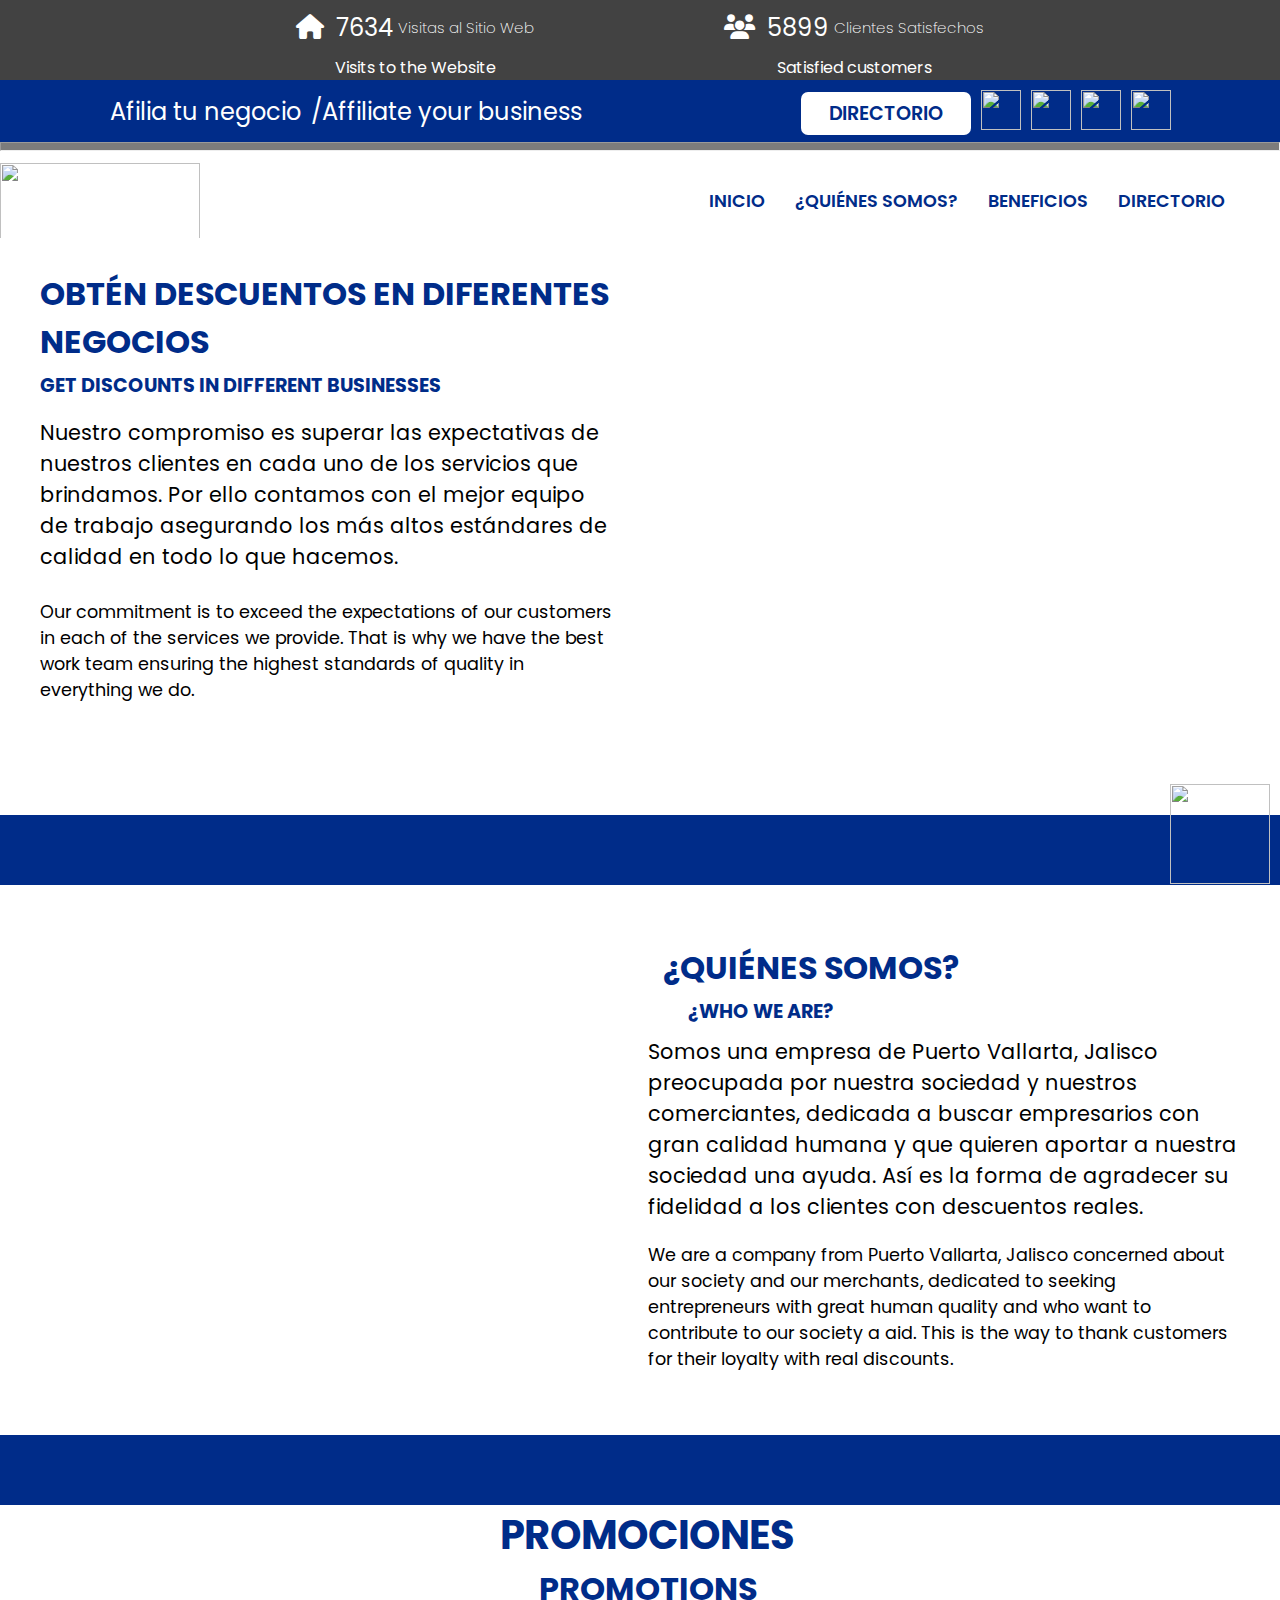
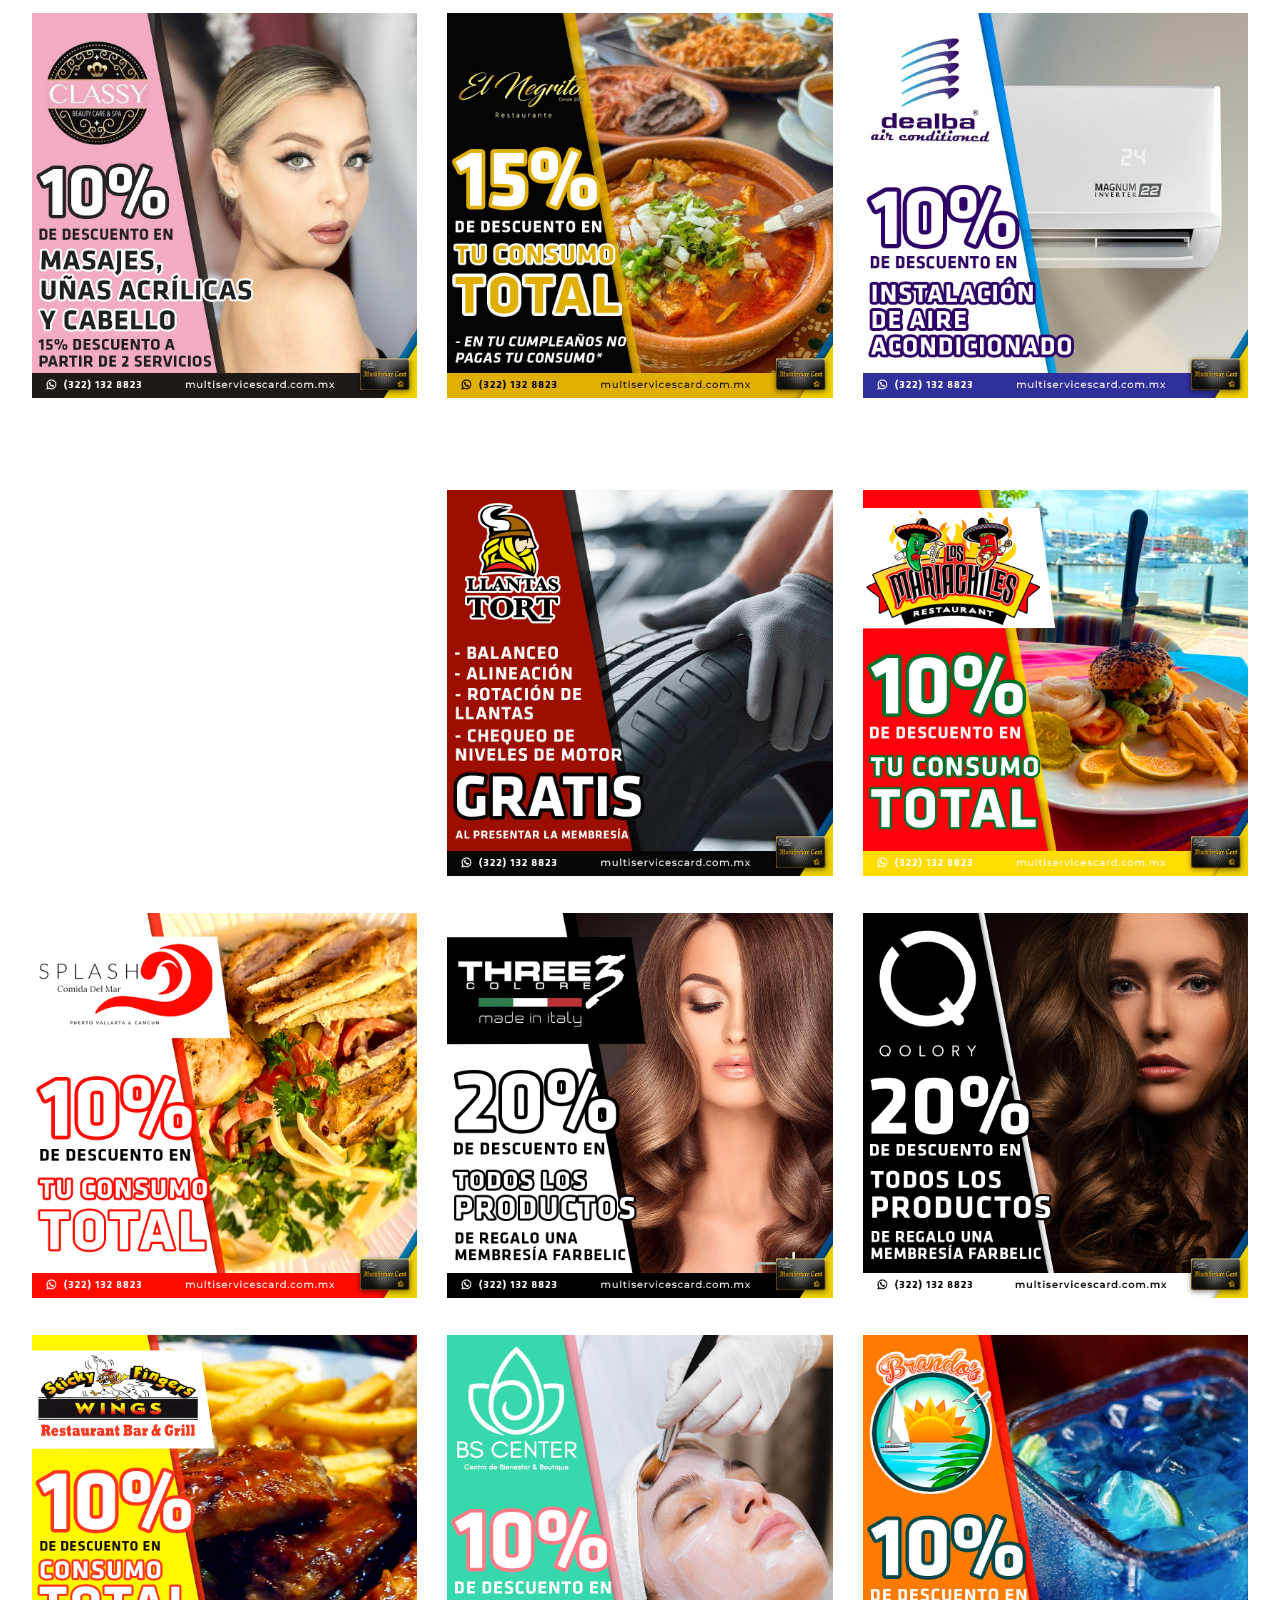
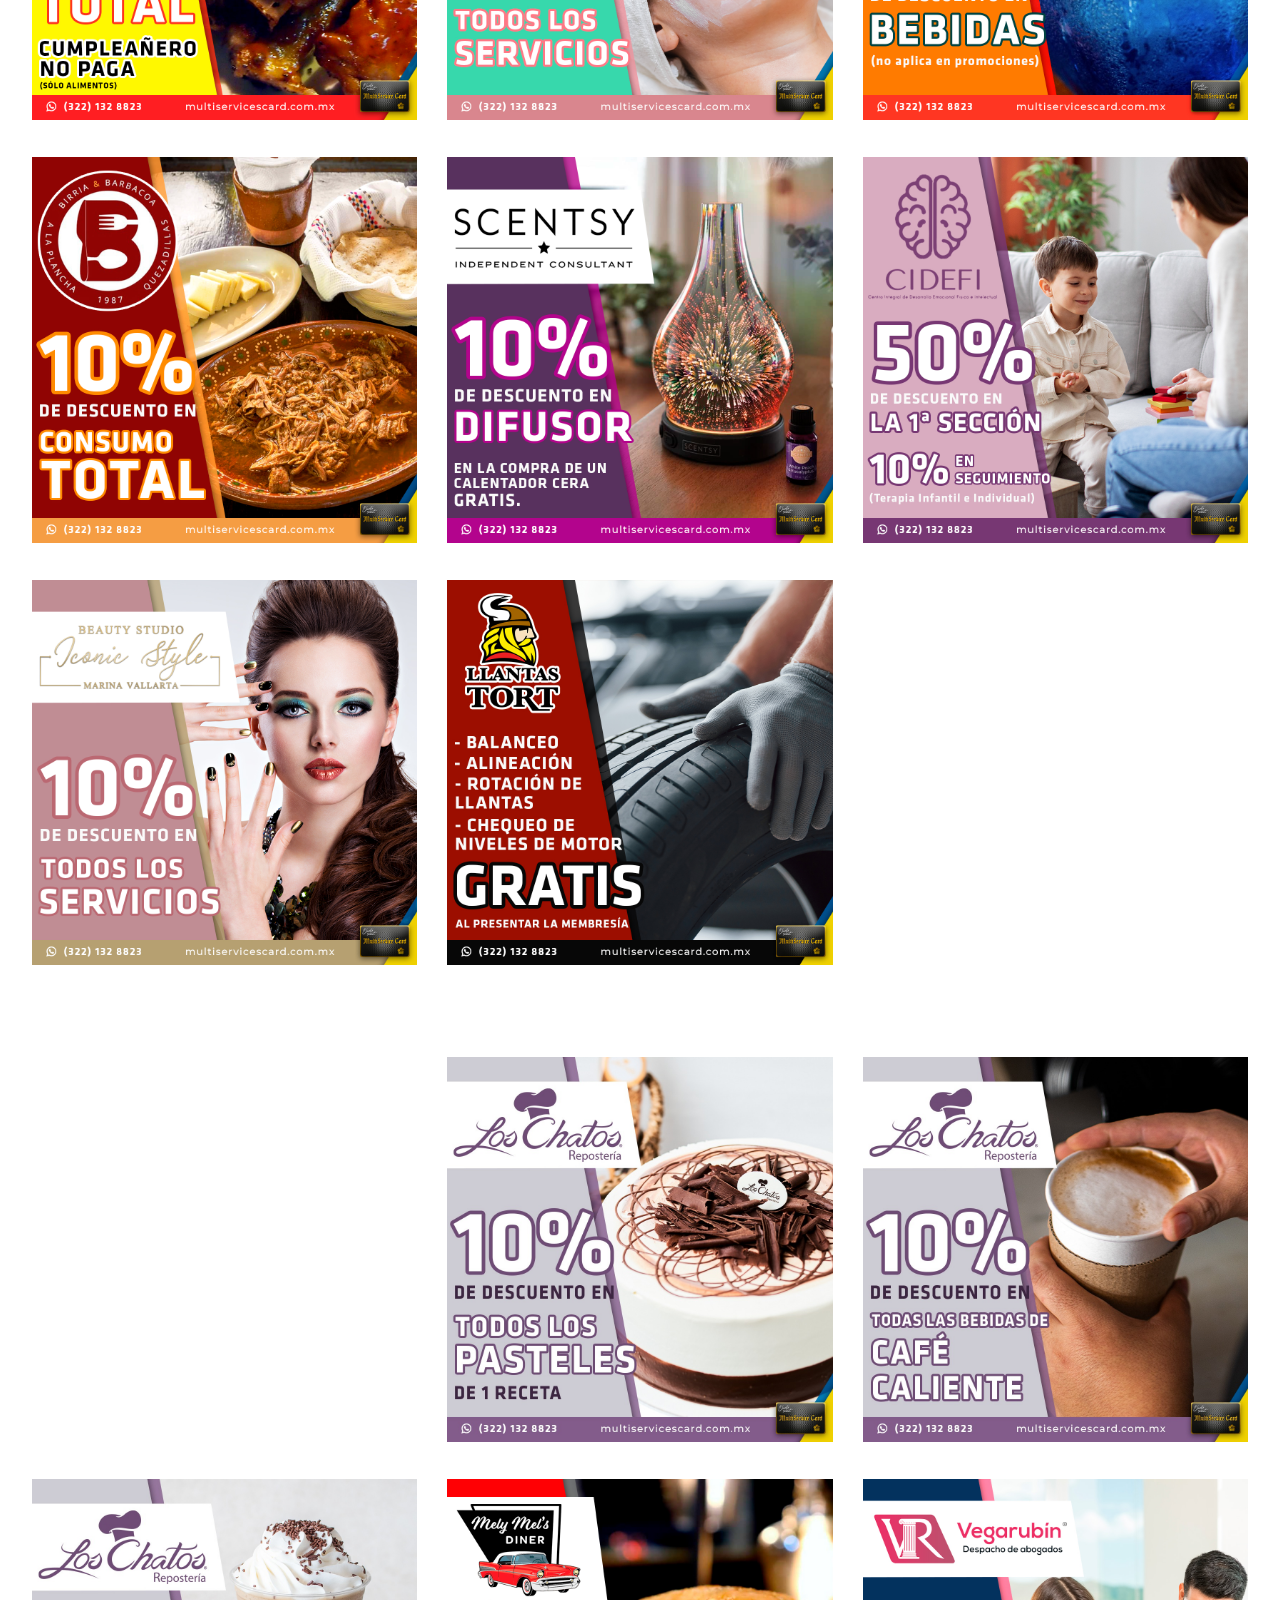
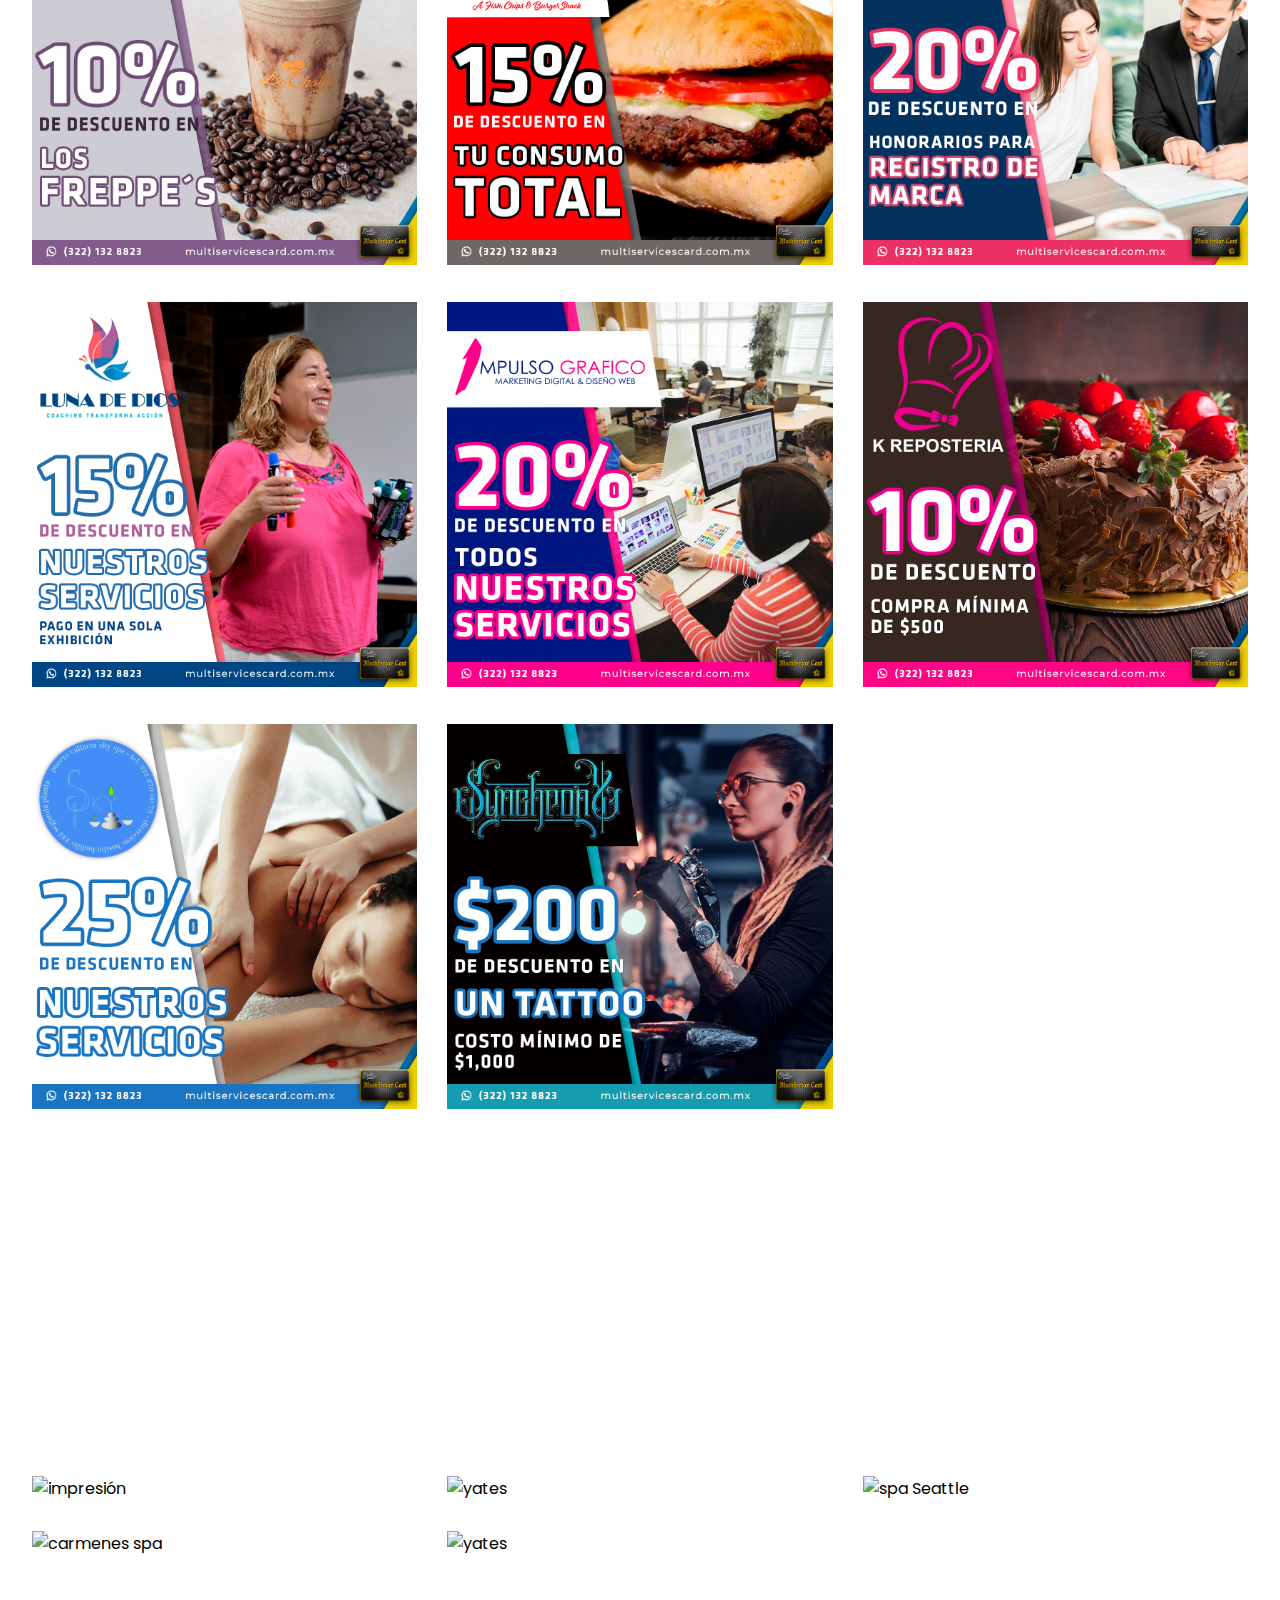
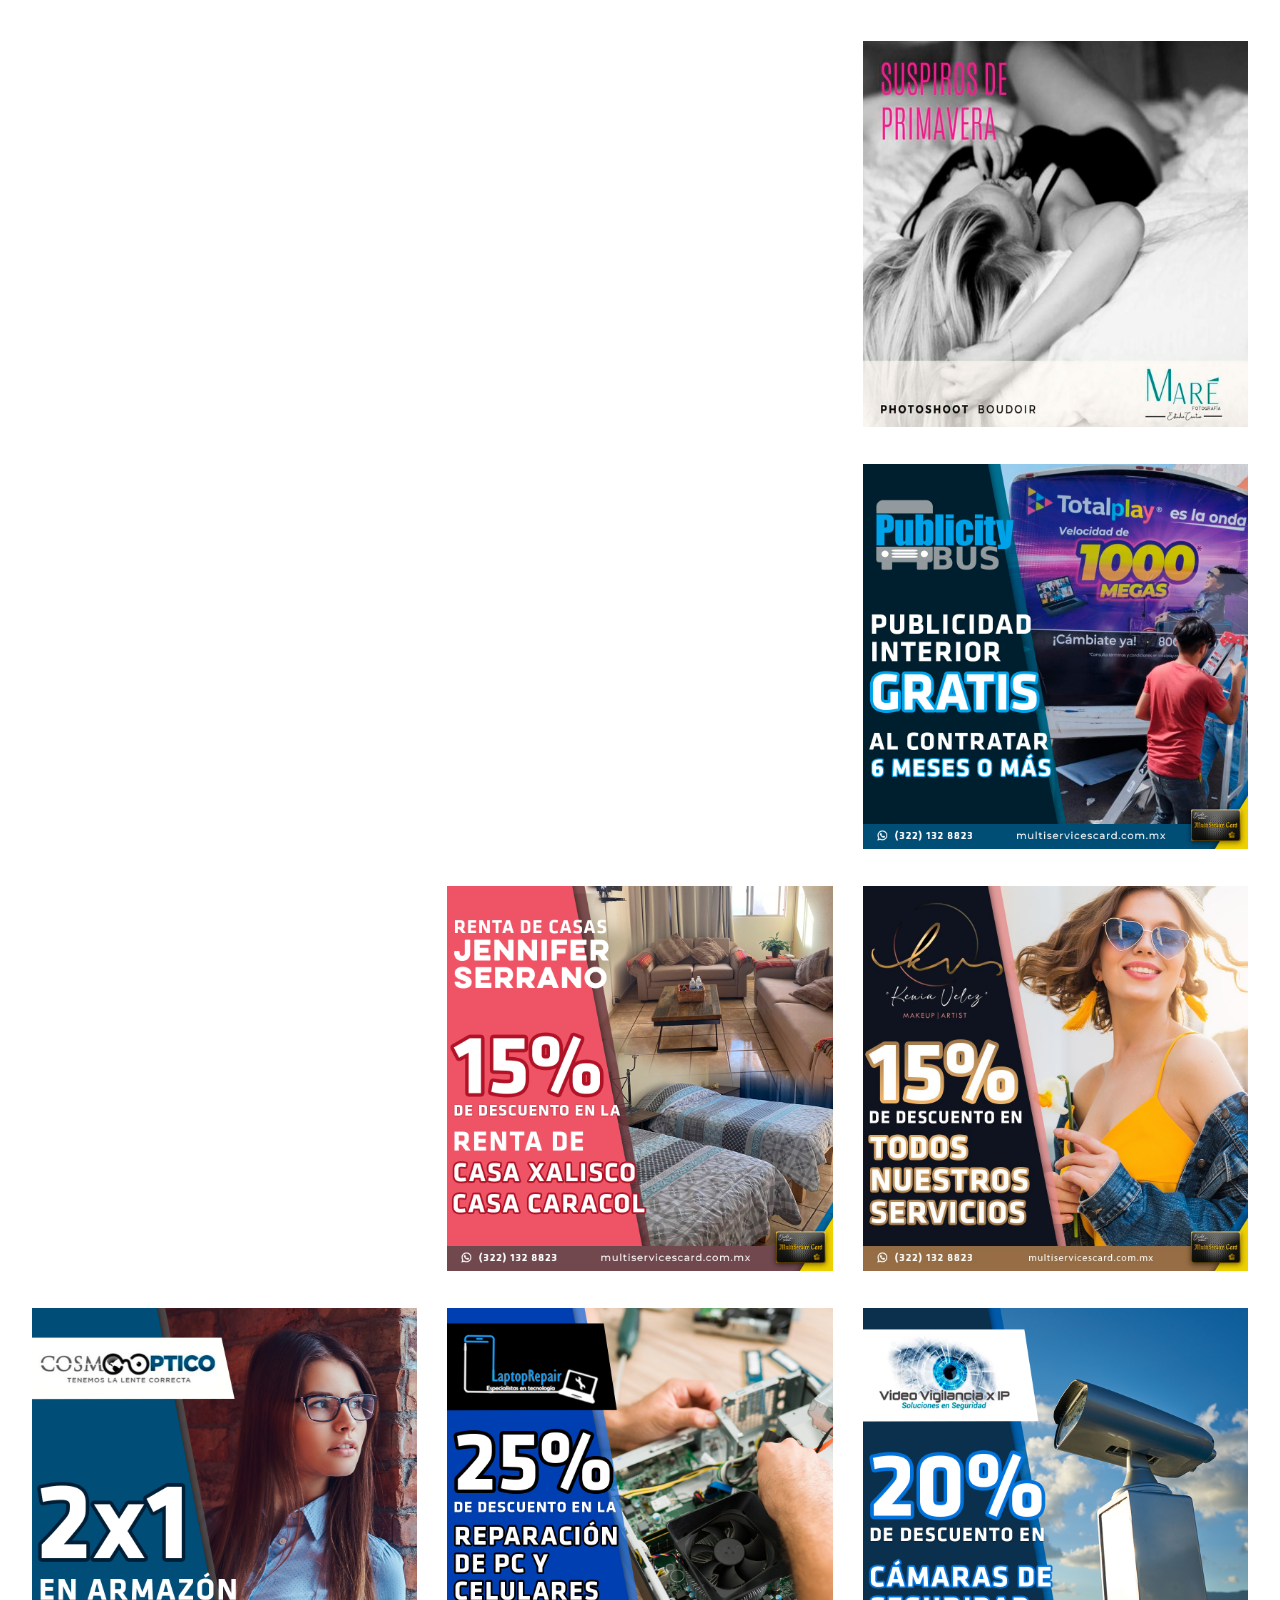
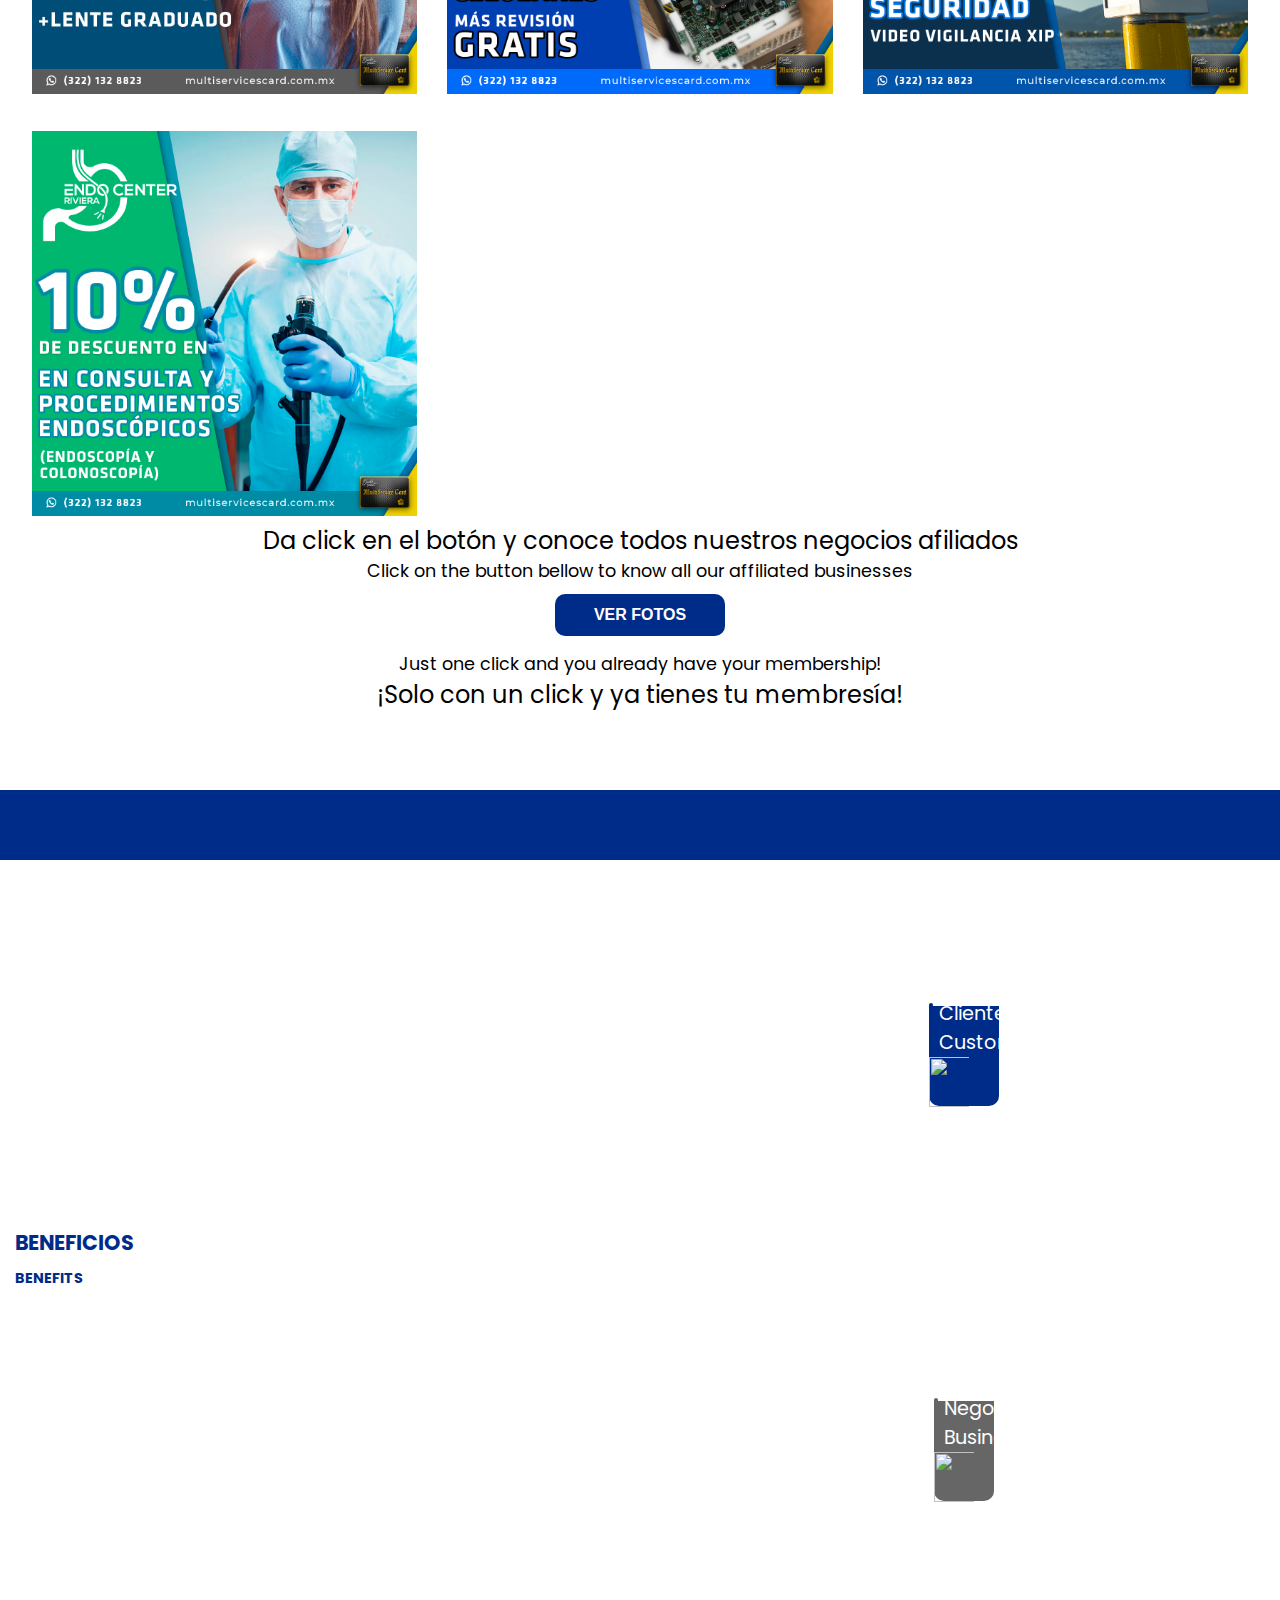
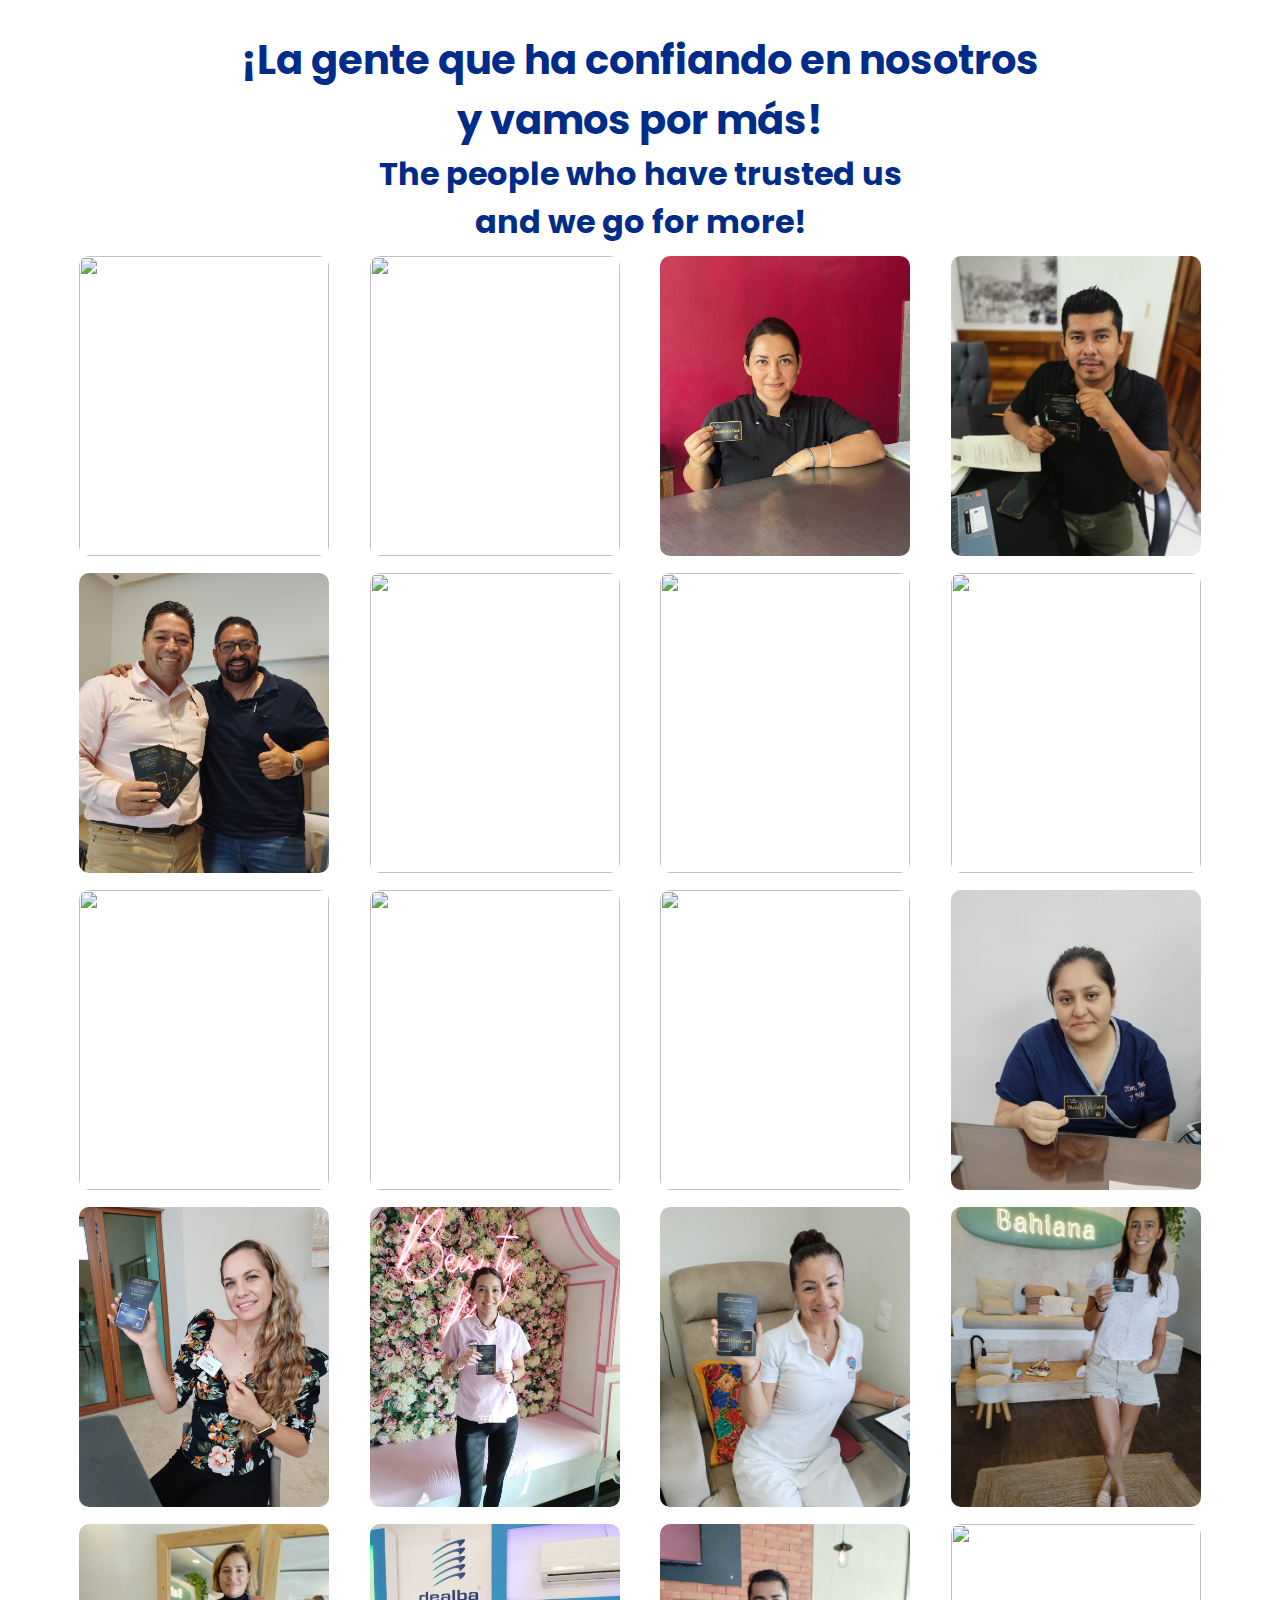
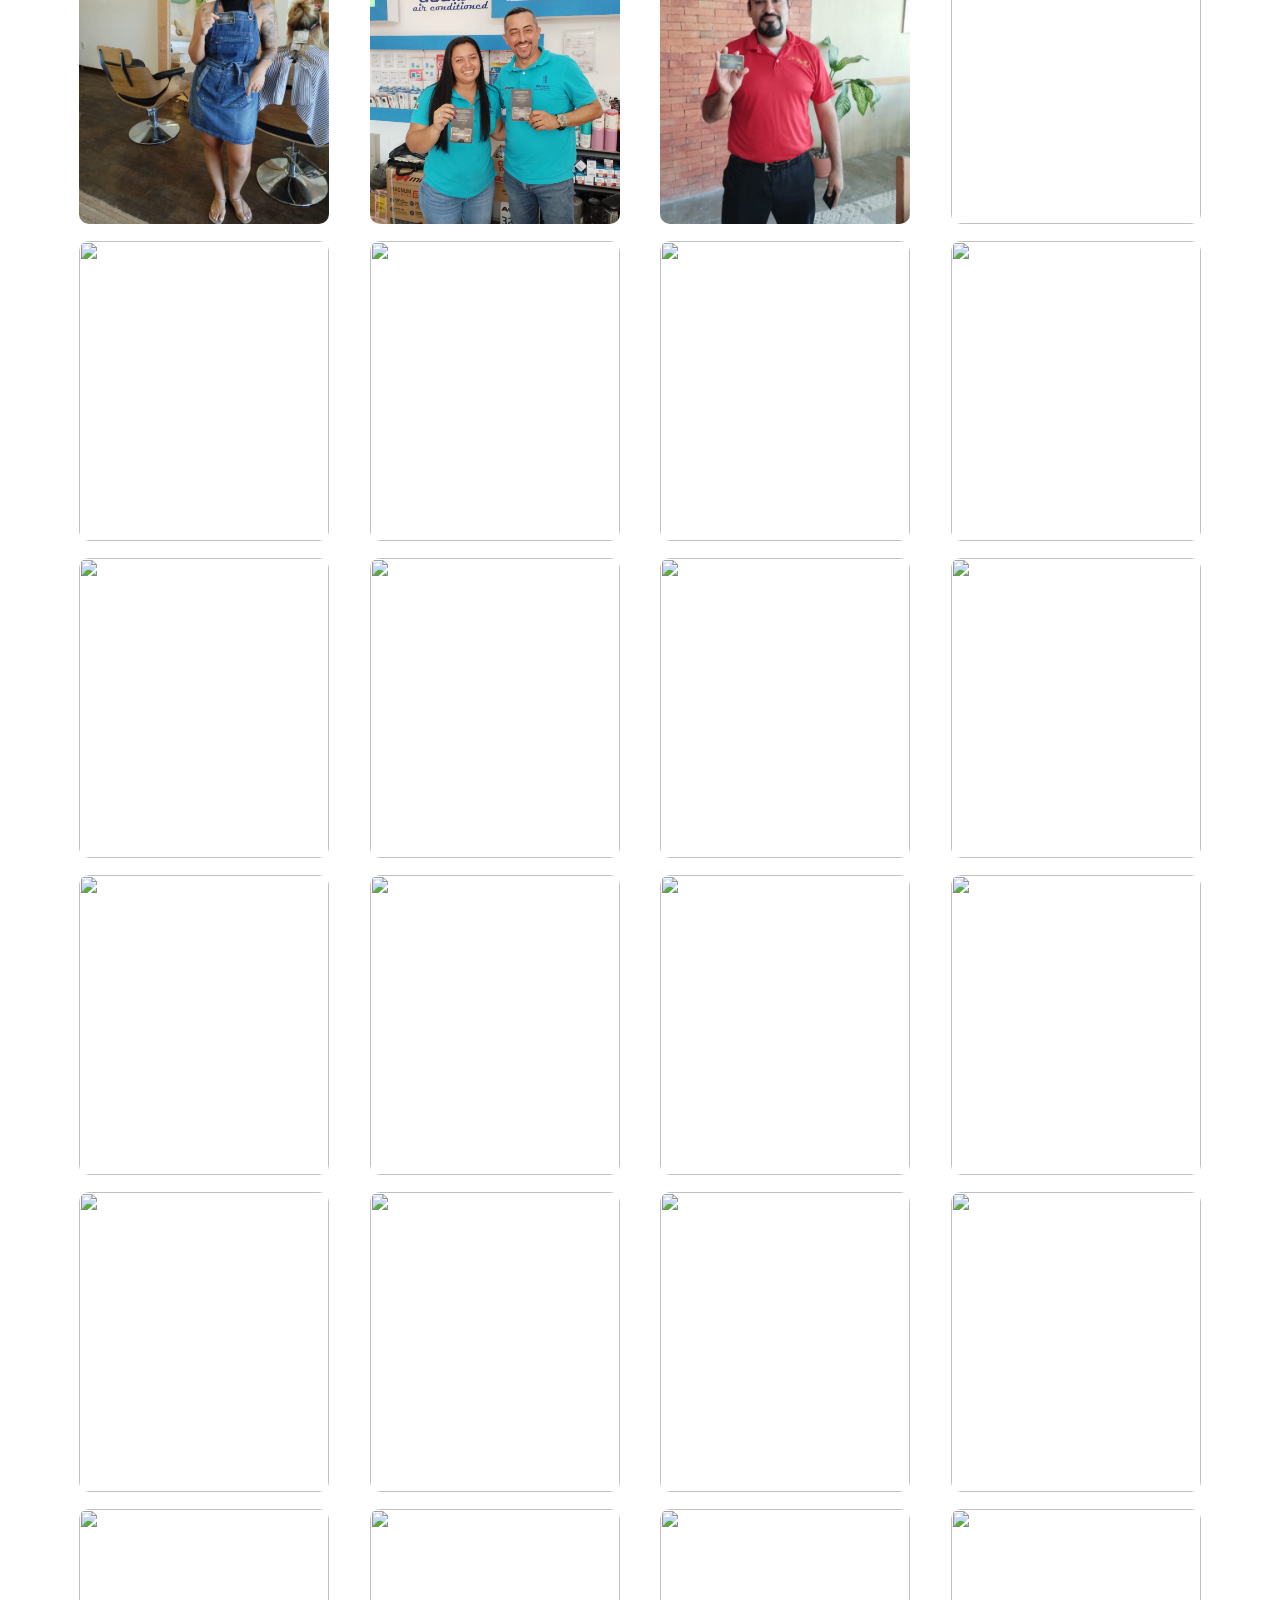
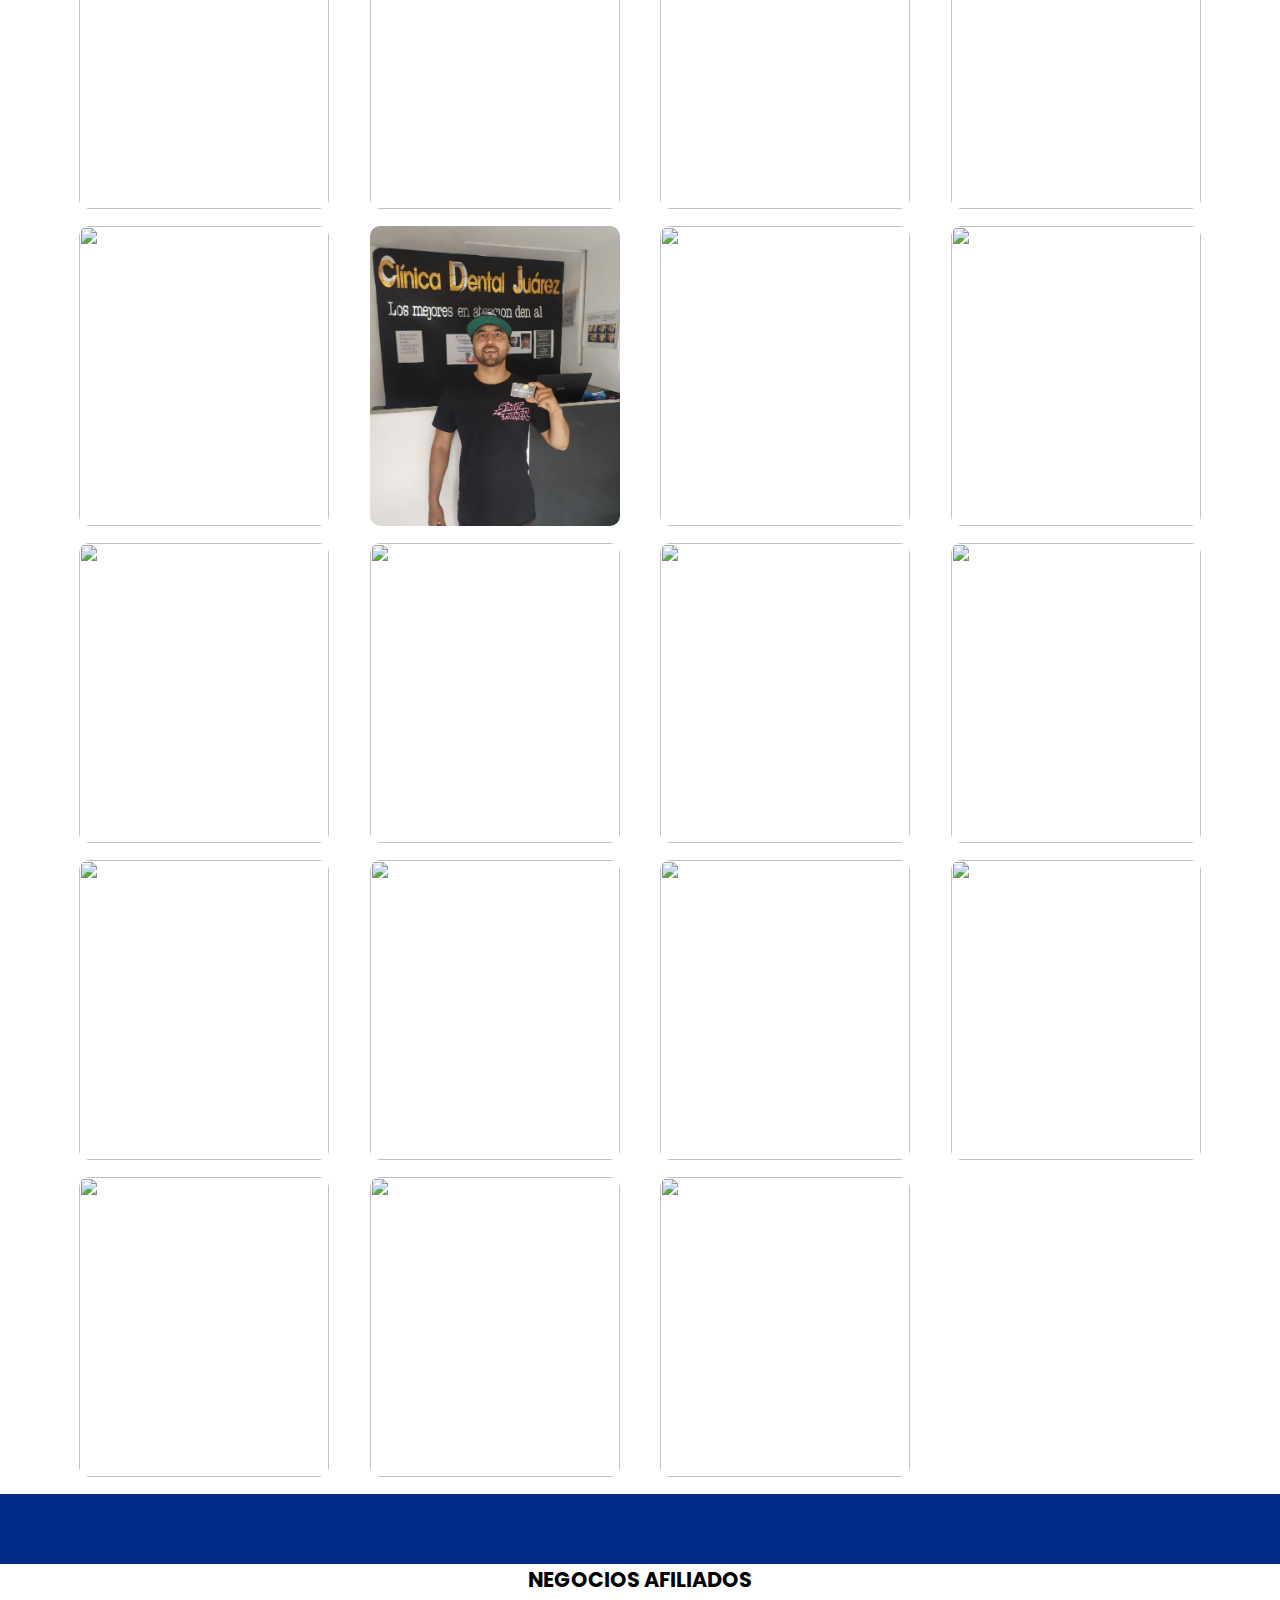
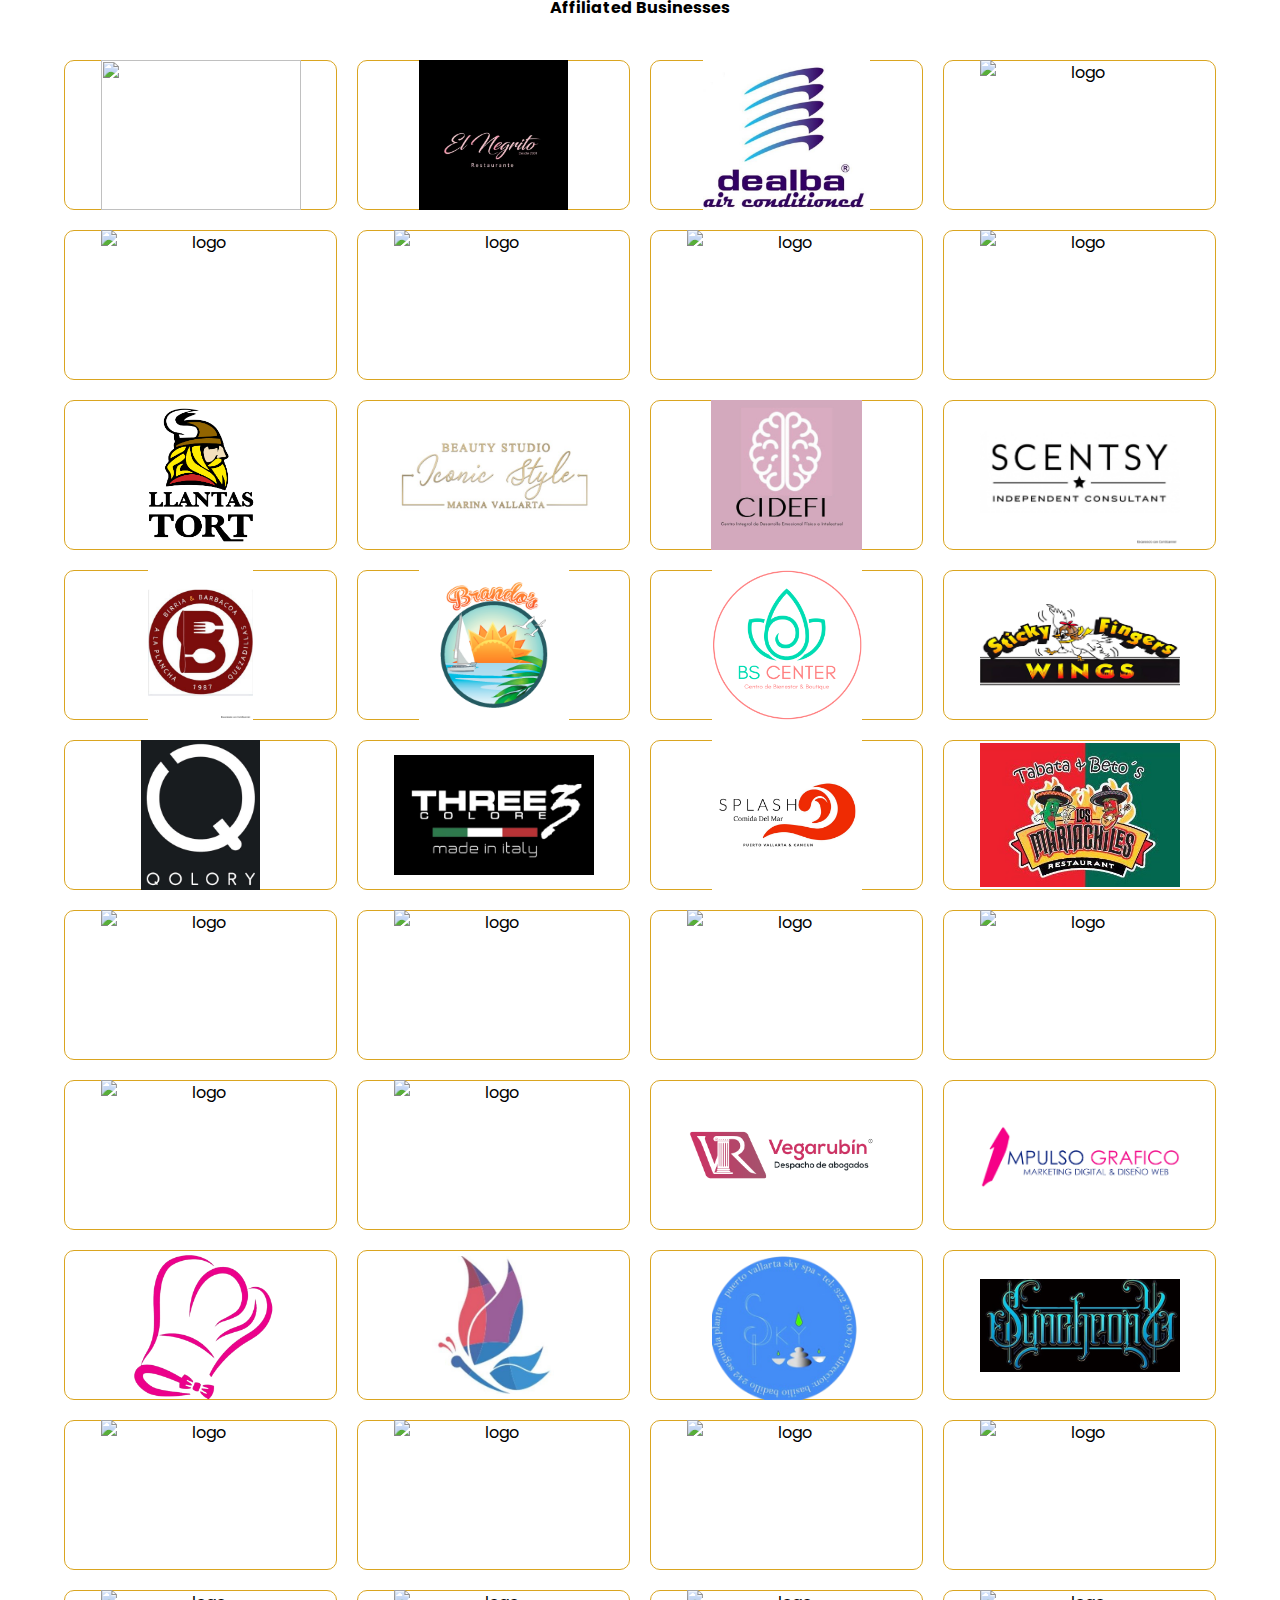
==== commit 6e315833: "Nuevas promociones" ====
--- a/index.html
+++ b/index.html
@@ -223,6 +223,27 @@
         <div class="container-slider-movil">
           <div class="slideshow-container">
             <div class="mySlider fade">
+              <img src="imagenes/descuentos/classy.jpeg" alt="">
+            </div>
+            <div class="mySlider fade">
+              <img src="imagenes/descuentos/negrito.jpeg" alt="">
+            </div>
+            <div class="mySlider fade">
+              <img src="imagenes/descuentos/alba.jpeg" alt="">
+            </div>
+            <div class="mySlider fade">
+              <img src="imagenes/descuentos/bahiana-cuadrado-multi.jpg" alt="">
+            </div>
+            <div class="mySlider fade">
+              <img src="imagenes/descuentos/magichands-cuadrado-multi.jpg" alt="">
+            </div>
+            <div class="mySlider fade">
+              <img src="imagenes/descuentos/nbc-cuadrado-multi.jpg" alt="">
+            </div>
+            <div class="mySlider fade">
+              <img src="imagenes/descuentos/uniaspies-cuadrado-multi.jpg" alt="">
+            </div>
+            <div class="mySlider fade">
               <img src="imagenes/descuentos/TORT.jpg" alt="">
             </div>
             <div class="mySlider fade">
@@ -442,6 +463,27 @@
           </div>
         </div>
         <div class="container-promos">
+          <div class="item-promos">
+            <img src="imagenes/descuentos/classy.jpeg" alt="">
+          </div>
+          <div class="item-promos">
+            <img src="imagenes/descuentos/negrito.jpeg" alt="">
+          </div>
+          <div class="item-promos">
+            <img src="imagenes/descuentos/alba.jpeg" alt="">
+          </div>
+          <div class="item-promos">
+            <img src="imagenes/descuentos/bahiana-cuadrado-multi.jpg" alt="">
+          </div>
+          <div class="item-promos">
+            <img src="imagenes/descuentos/magichands-cuadrado-multi.jpg" alt="">
+          </div>
+          <div class="item-promos">
+            <img src="imagenes/descuentos/nbc-cuadrado-multi.jpg" alt="">
+          </div>
+          <div class="item-promos">
+            <img src="imagenes/descuentos/uniaspies-cuadrado-multi.jpg" alt="">
+          </div>
           <div class="item-promos">
             <img src="imagenes/descuentos/TORT.jpg" alt="">
           </div>
@@ -850,6 +892,41 @@
               </a>
             </div>
             <div class="carousel-item">
+              <a href="https://www.facebook.com/Elnegritovallarta?mibextid=ZbWKwL" target="_blank">
+                <img src="imagenes/logos/negrito.jpg" alt="logo " />
+              </a>
+            </div>
+            <div class="carousel-item">
+              <a href="https://www.facebook.com/AiresAcondicionadosDeAlba?mibextid=ZbWKwL" target="_blank">
+                <img src="imagenes/logos/alba.jpg" alt="logo " />
+              </a>
+            </div>
+            <div class="carousel-item">
+              <a href="https://www.facebook.com/profile.php?id=100057040316131&mibextid=ZbWKwL" target="_blank">
+                <img src="imagenes/logos/nbc.png" alt="logo " />
+              </a>
+            </div>
+            <div class="carousel-item">
+              <a href="https://www.facebook.com/classynailbarpv?mibextid=ZbWKwL" target="_blank">
+                <img src="imagenes/logos/clasy.png" alt="logo " />
+              </a>
+            </div>
+            <div class="carousel-item">
+              <a href="https://www.instagram.com/unaspiesymas.vallarta/" target="_blank">
+                <img src="imagenes/logos/unas.jpg" alt="logo " />
+              </a>
+            </div>
+            <div class="carousel-item">
+              <a href="https://www.facebook.com/profile.php?id=100090993834115&mibextid=ZbWKwL" target="_blank">
+                <img src="imagenes/logos/magic.jpg" alt="logo " />
+              </a>
+            </div>
+            <div class="carousel-item">
+              <a href="https://www.instagram.com/bahianabucerias" target="_blank">
+                <img src="imagenes/logos/bahiana.jpg" alt="logo " />
+              </a>
+            </div>
+            <div class="carousel-item">
               <a href="https://www.facebook.com/llantas.tort" target="_blank">
                 <img src="imagenes/logos/tort.png" alt="logo " />
               </a>
@@ -1127,7 +1204,7 @@
                 href="https://www.facebook.com/profile.php?id=100063482079800&mibextid=LQQJ4d"
                 target="_blank"
               >
-                <img src="imagenes/kenia.png" alt="" />
+                <img src="imagenes/logos/kenia.jpeg" alt="" />
               </a>
             </div>
             <div class="carousel-item">
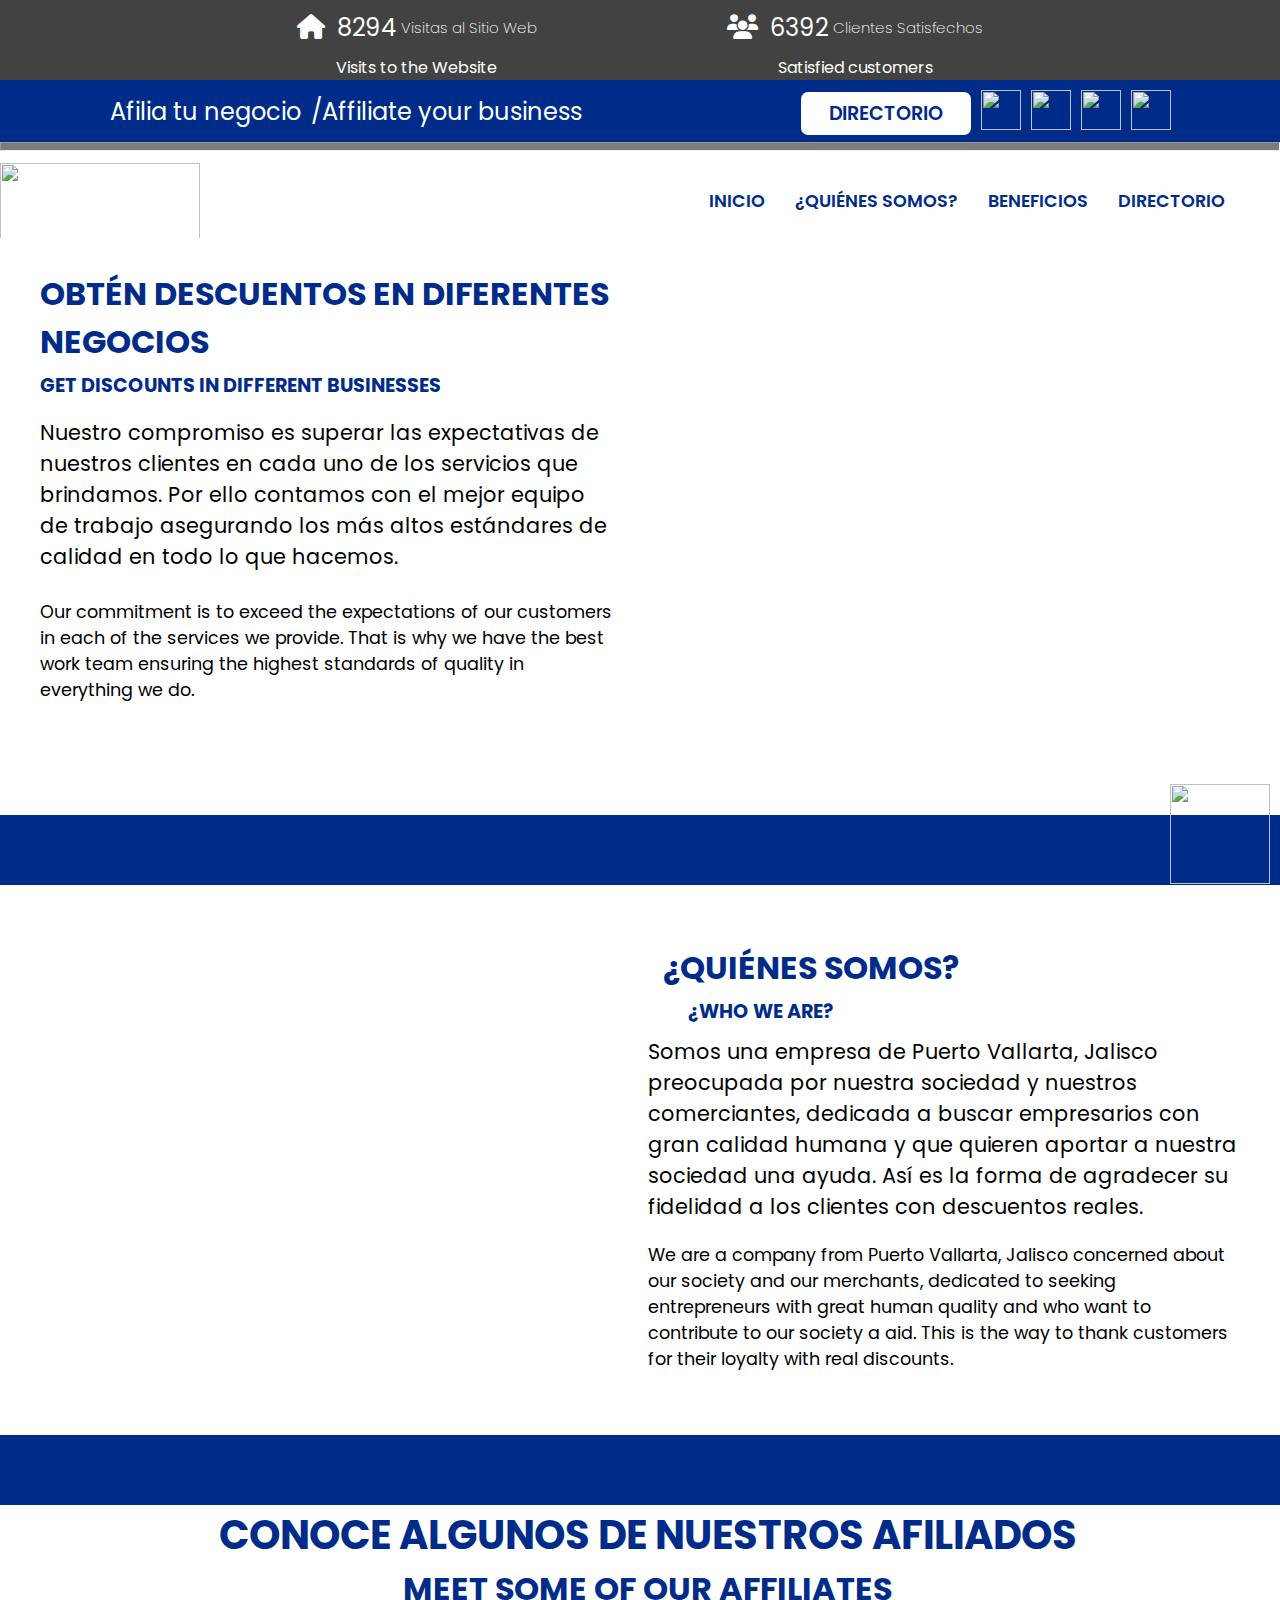
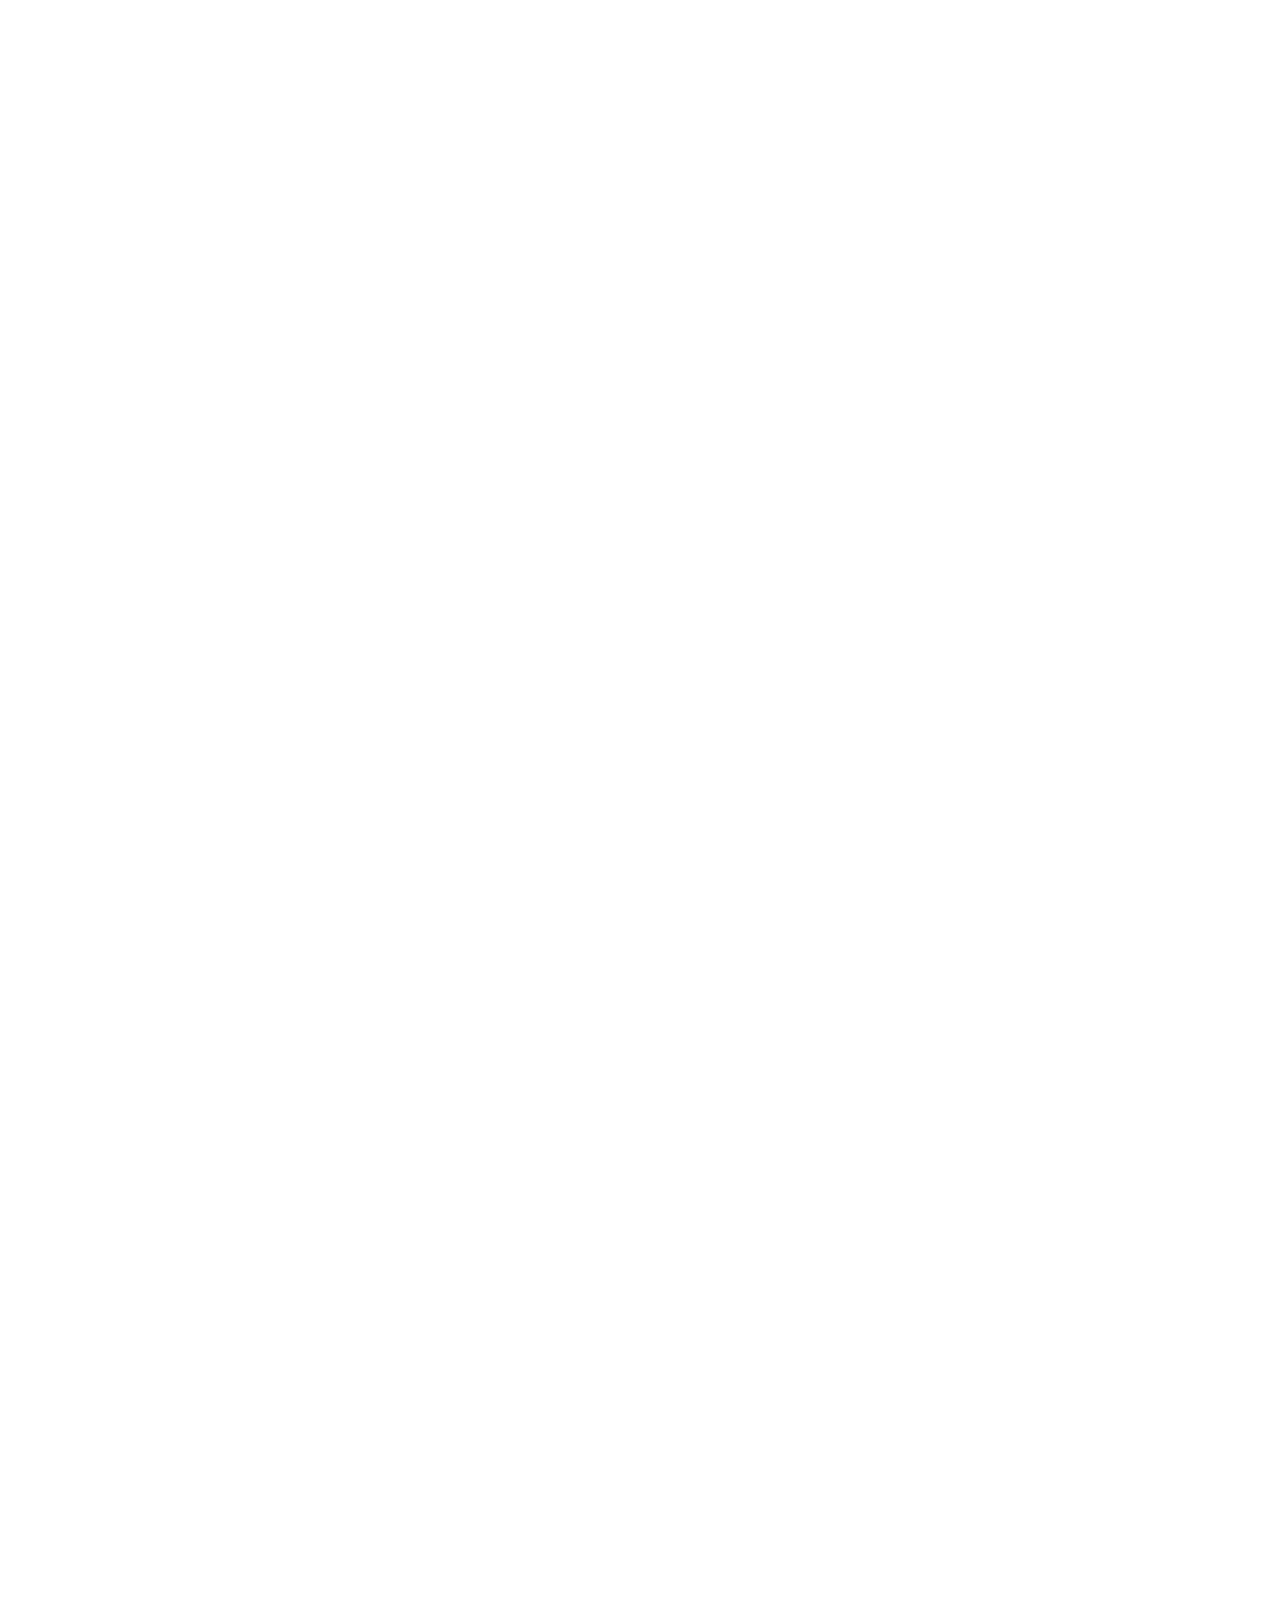
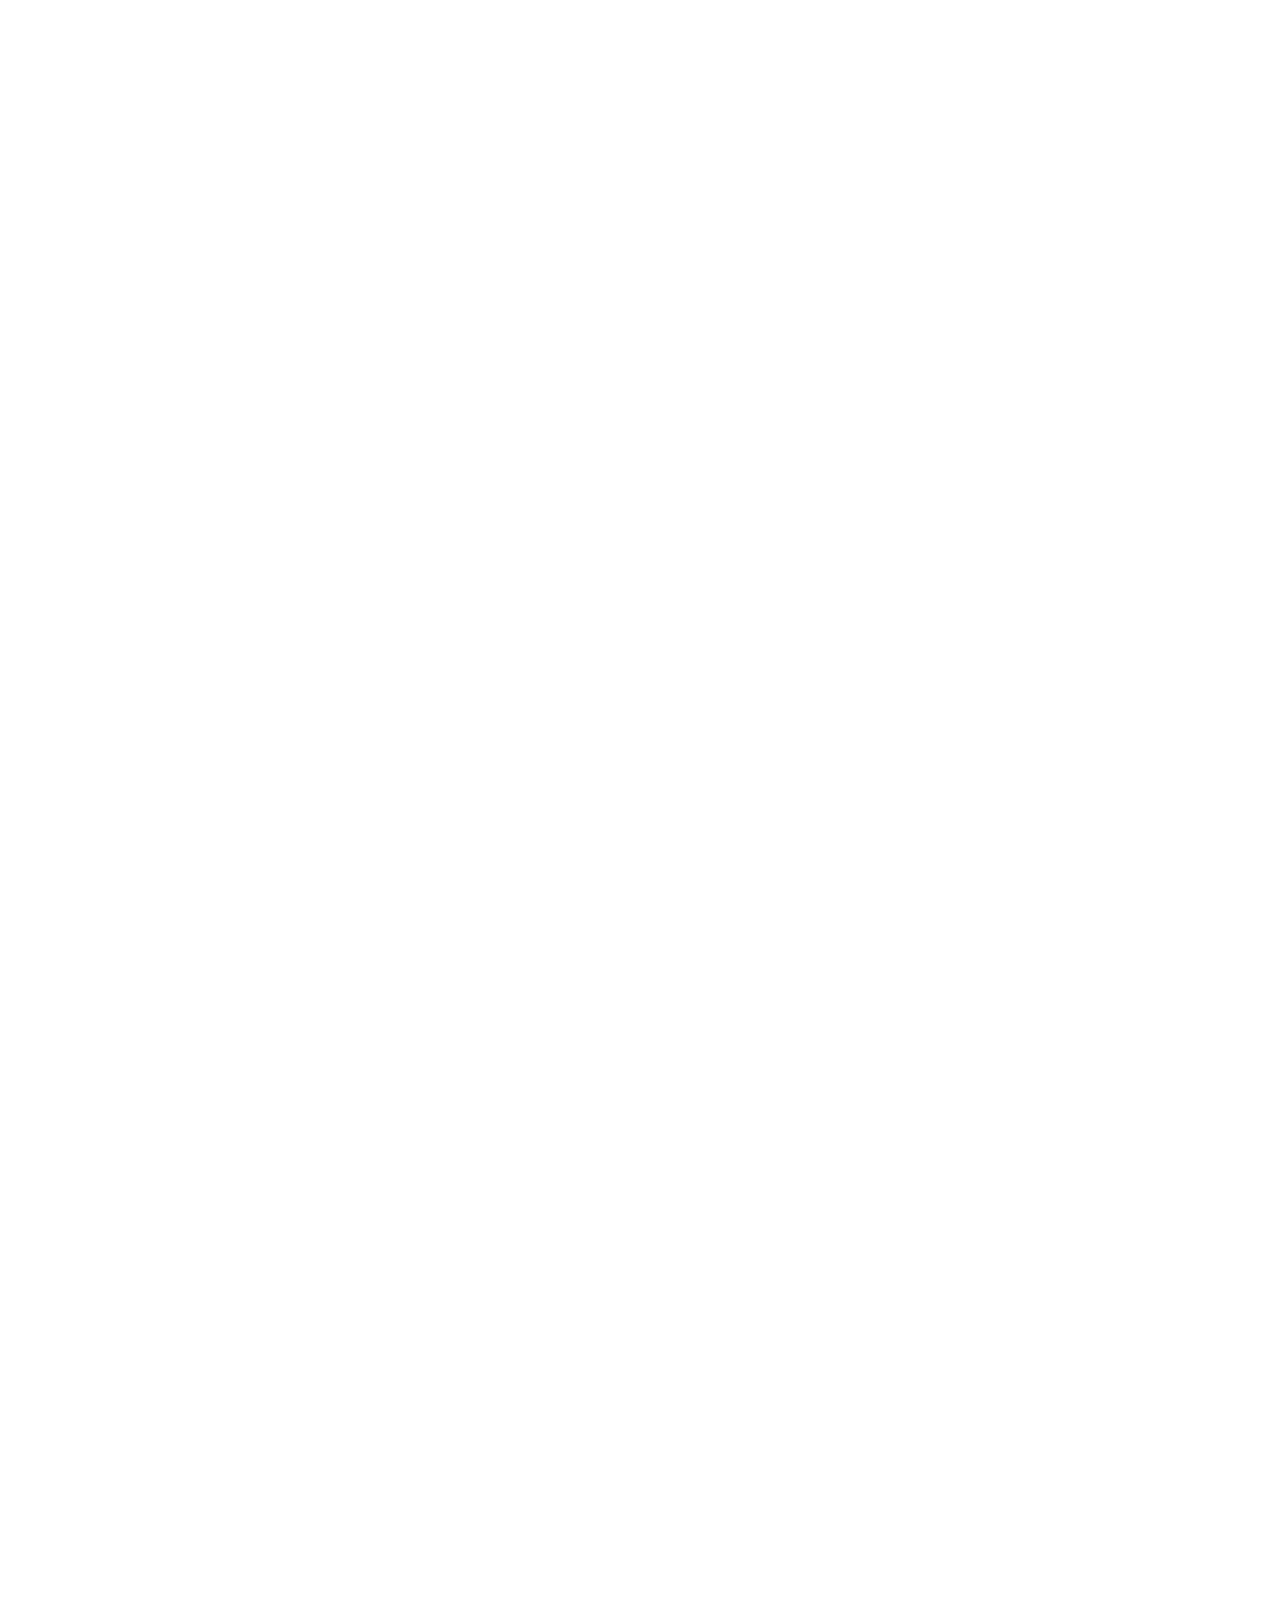
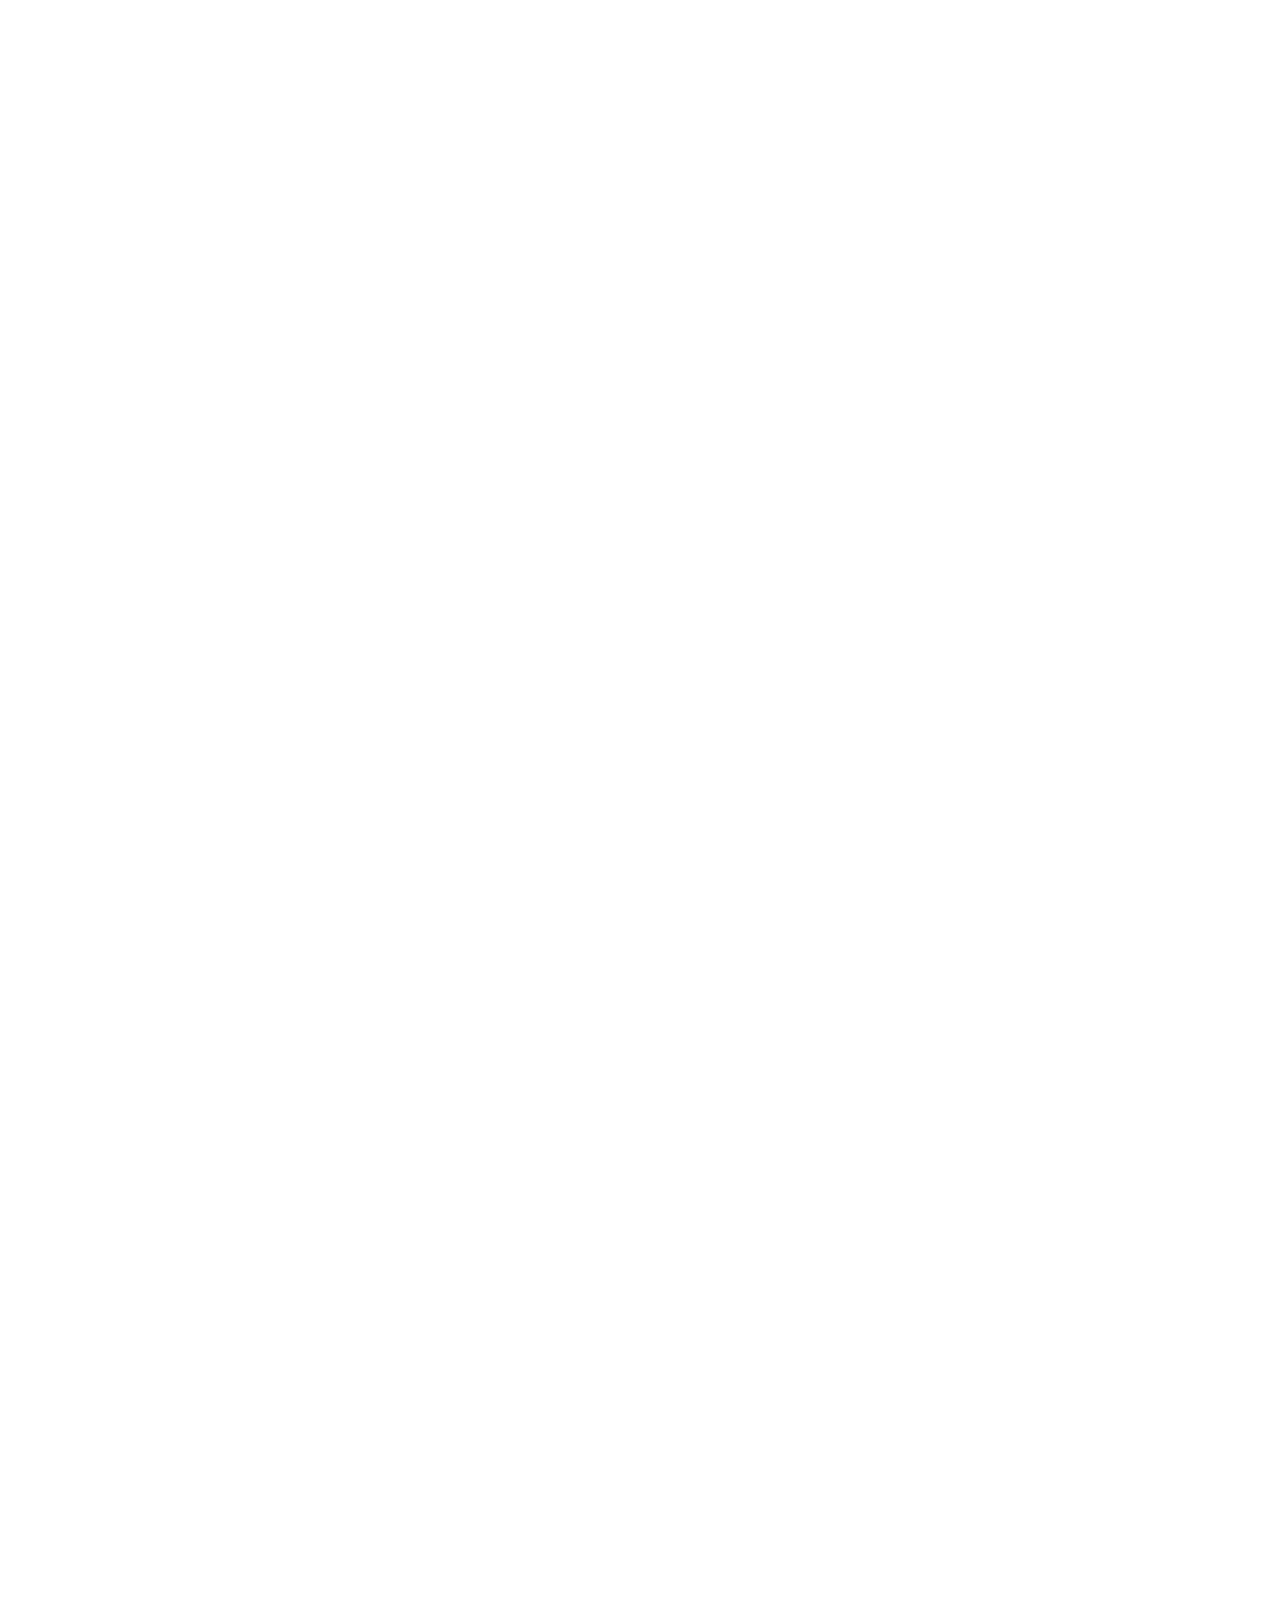
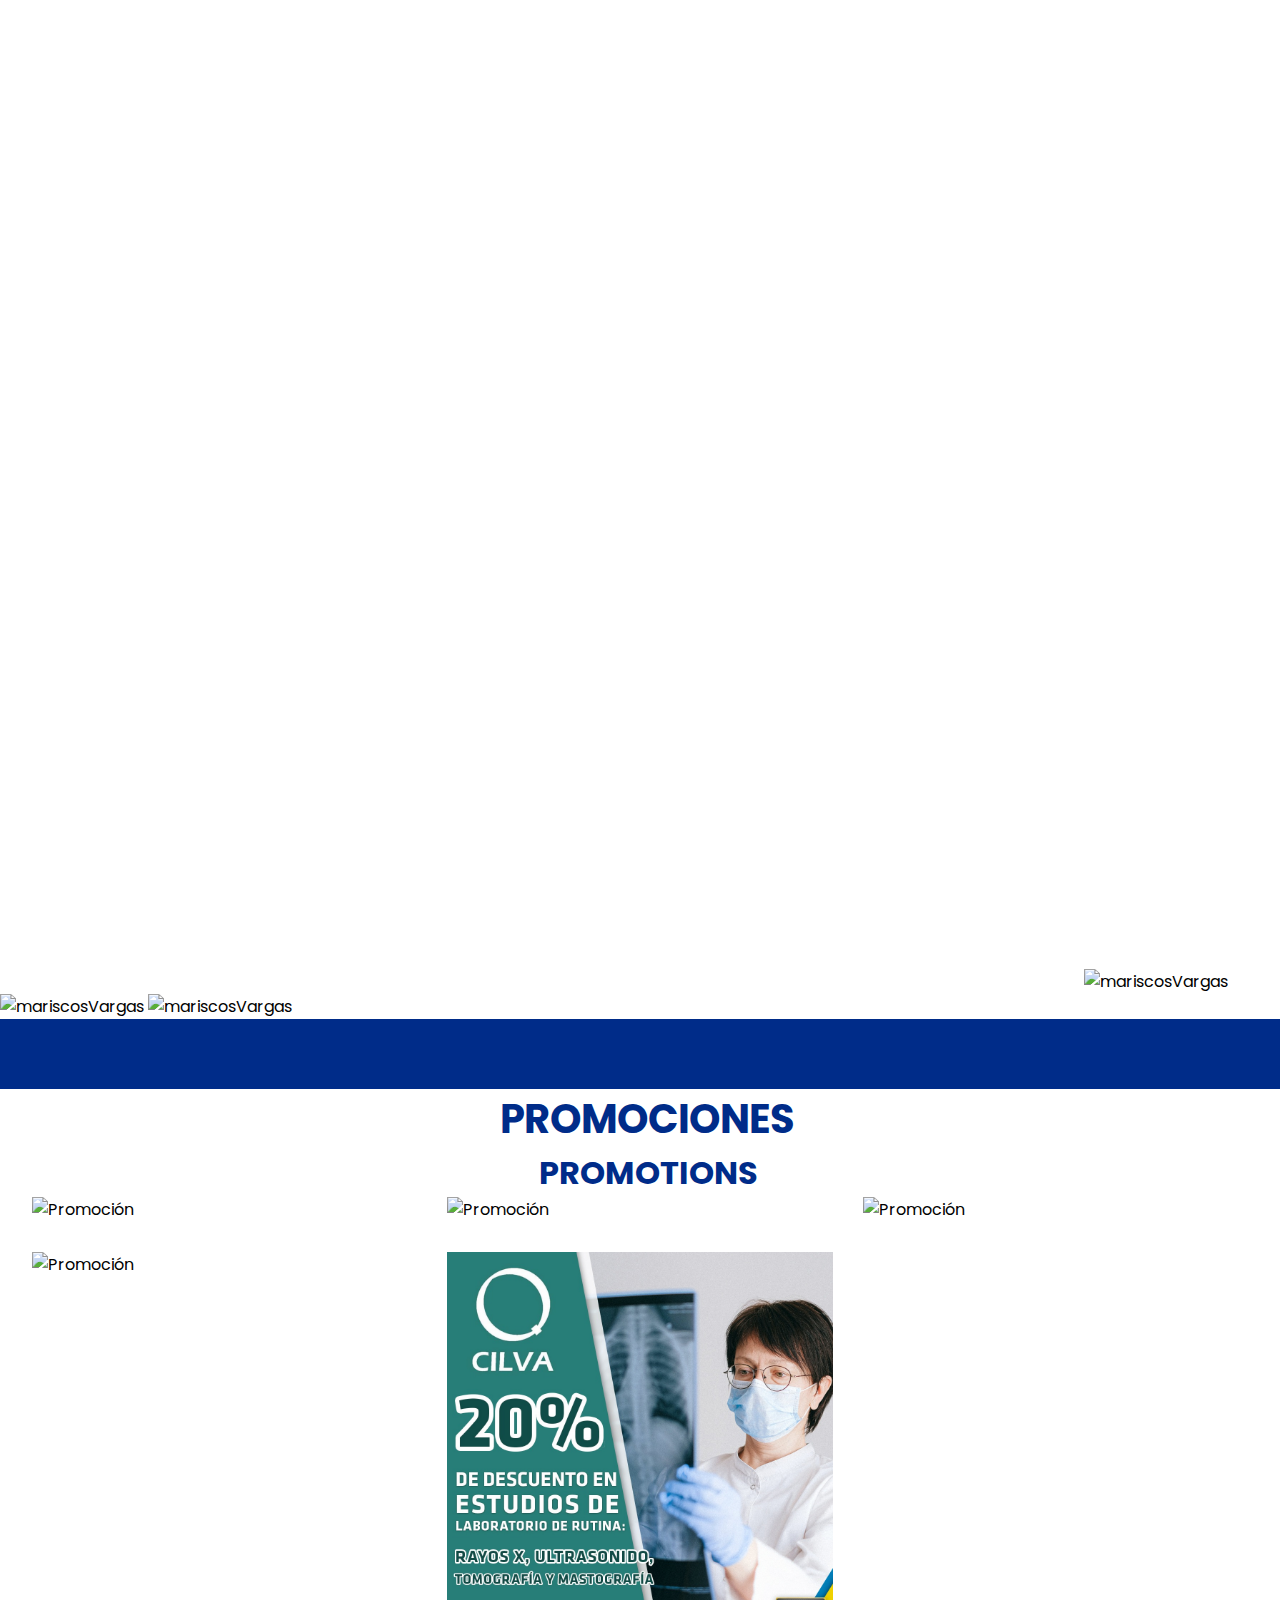
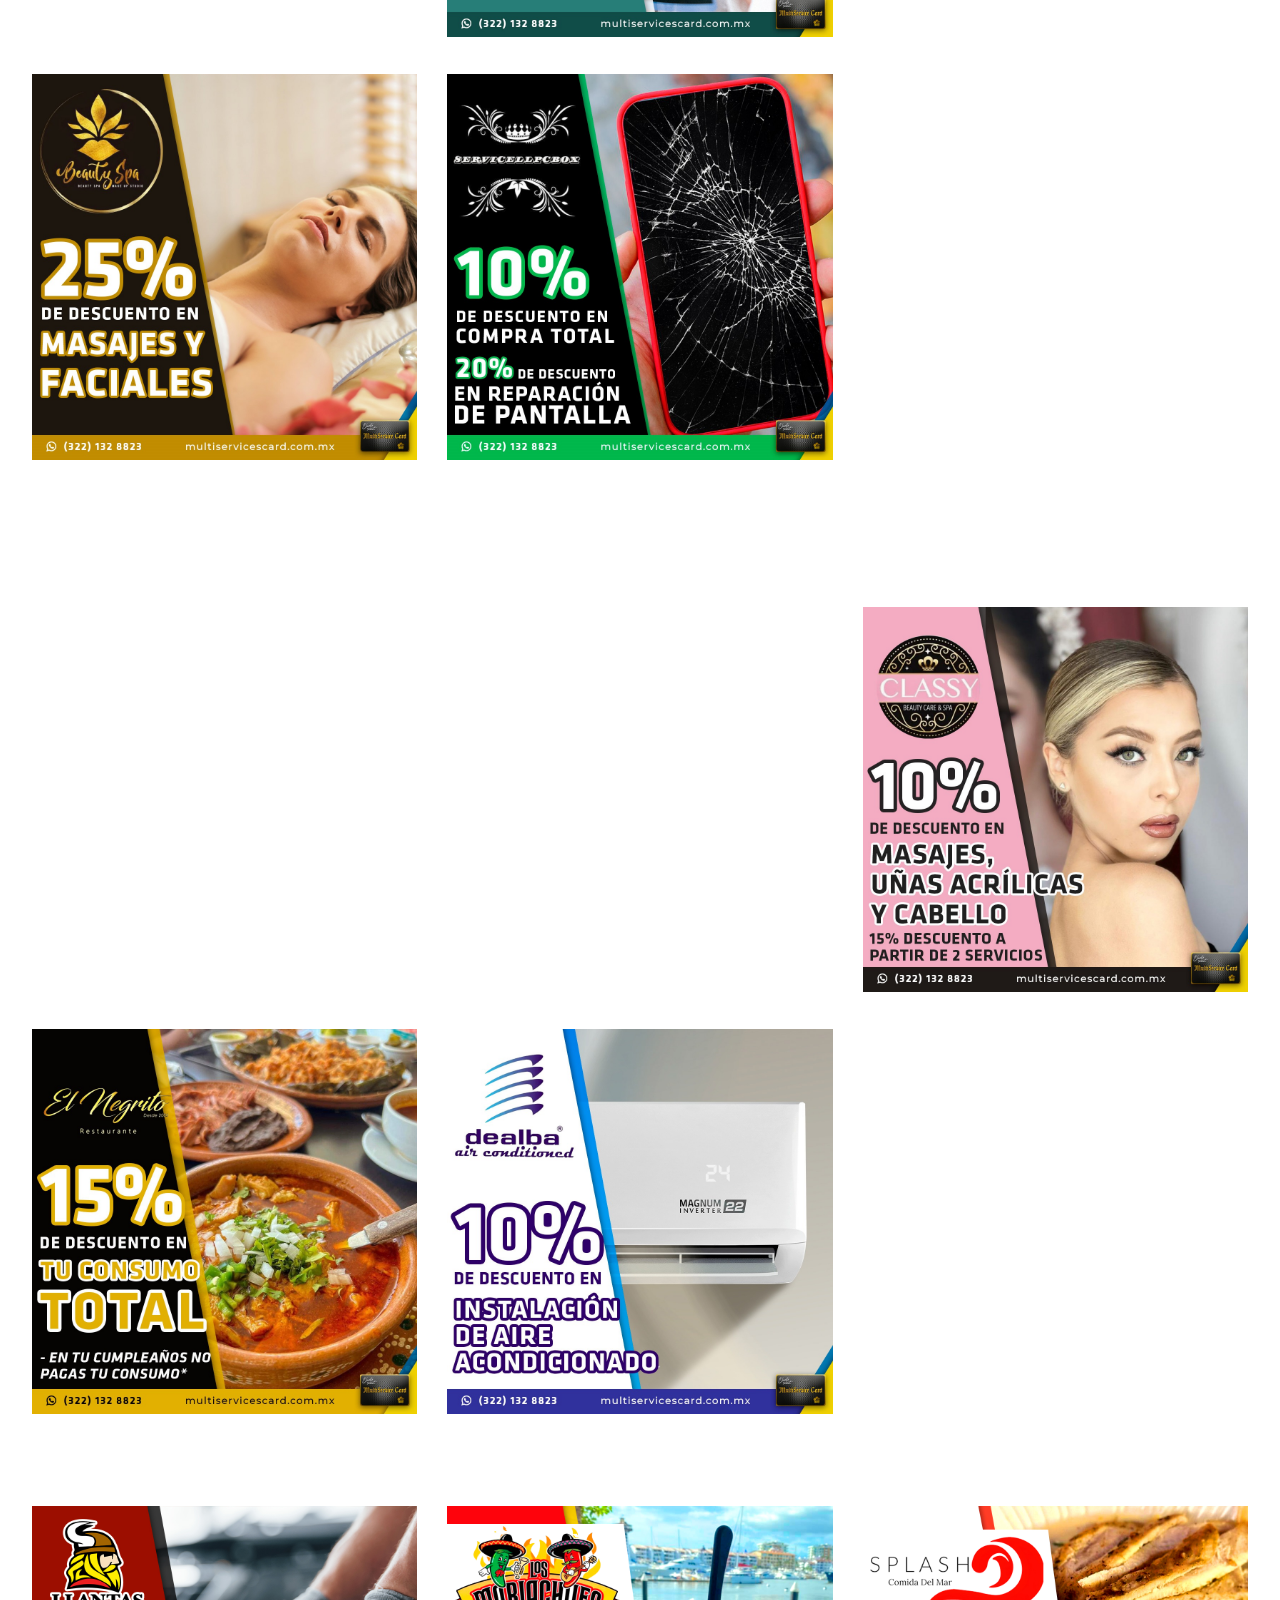
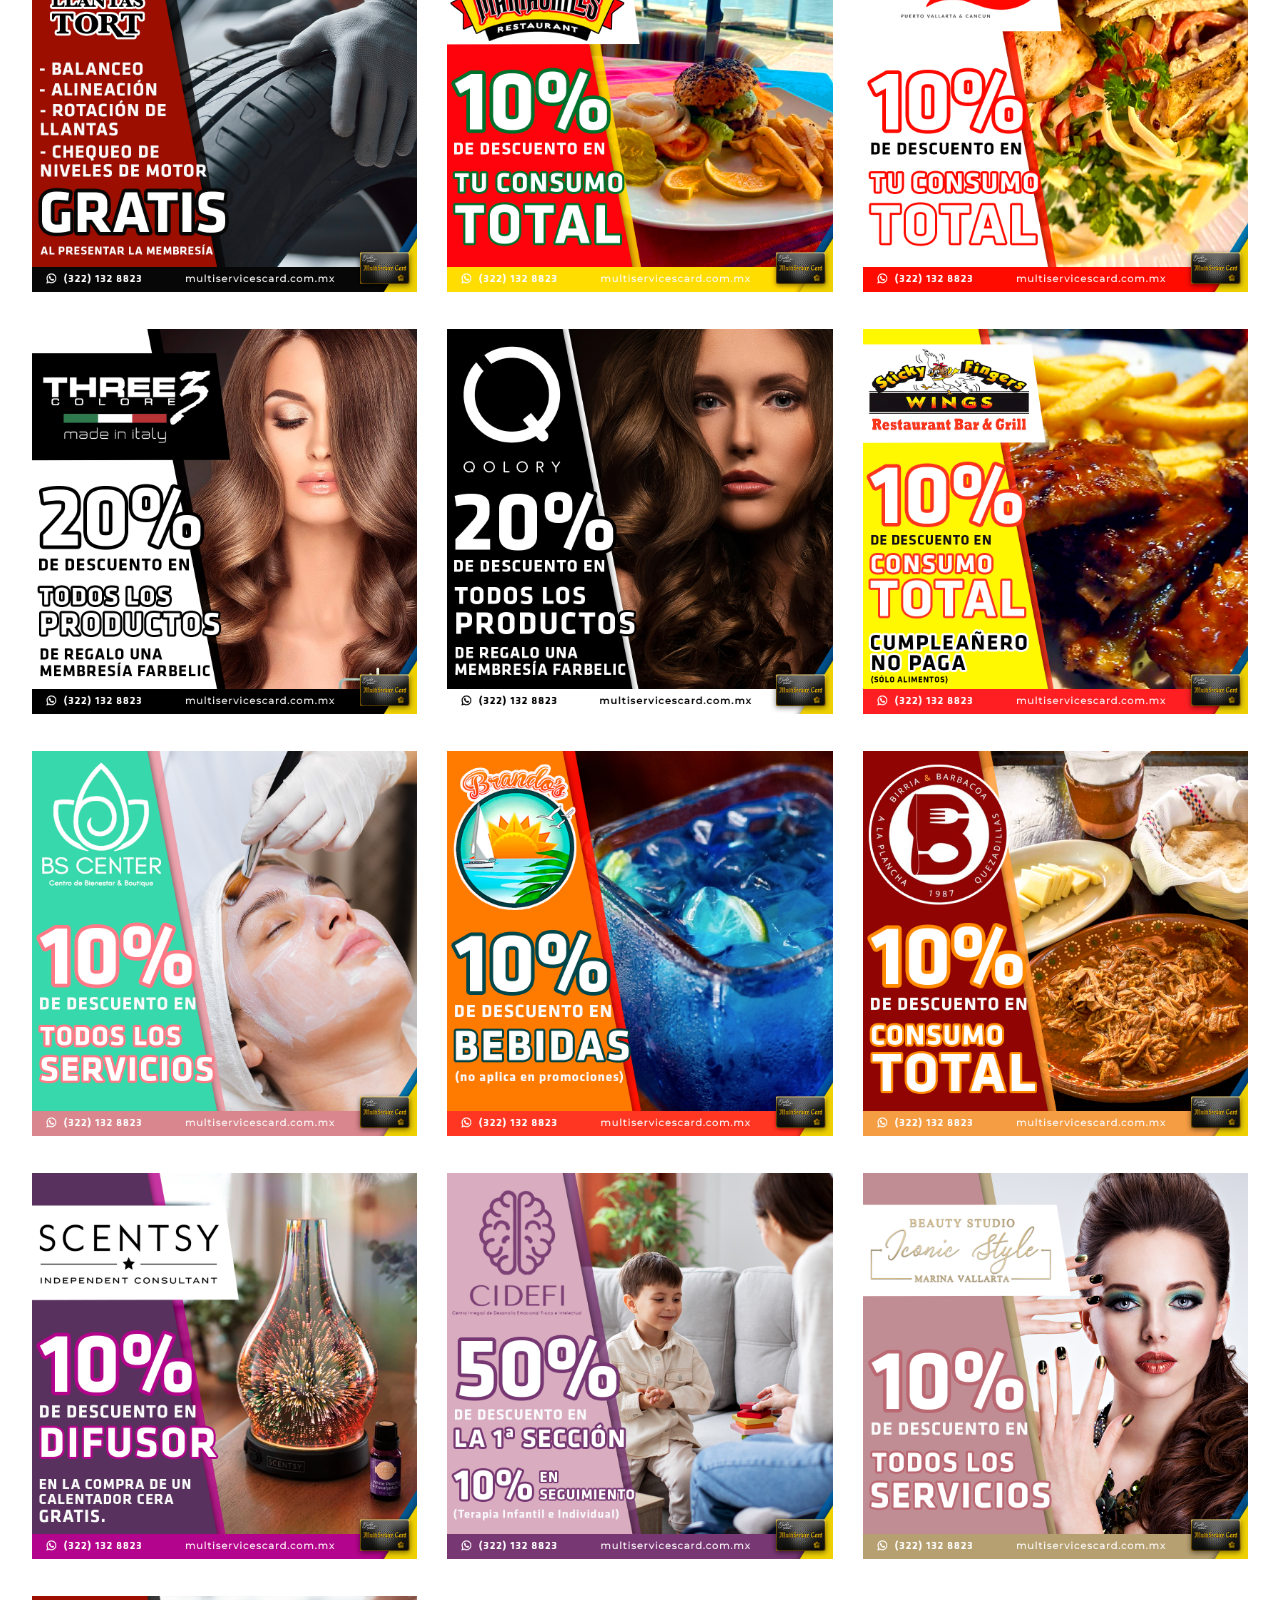
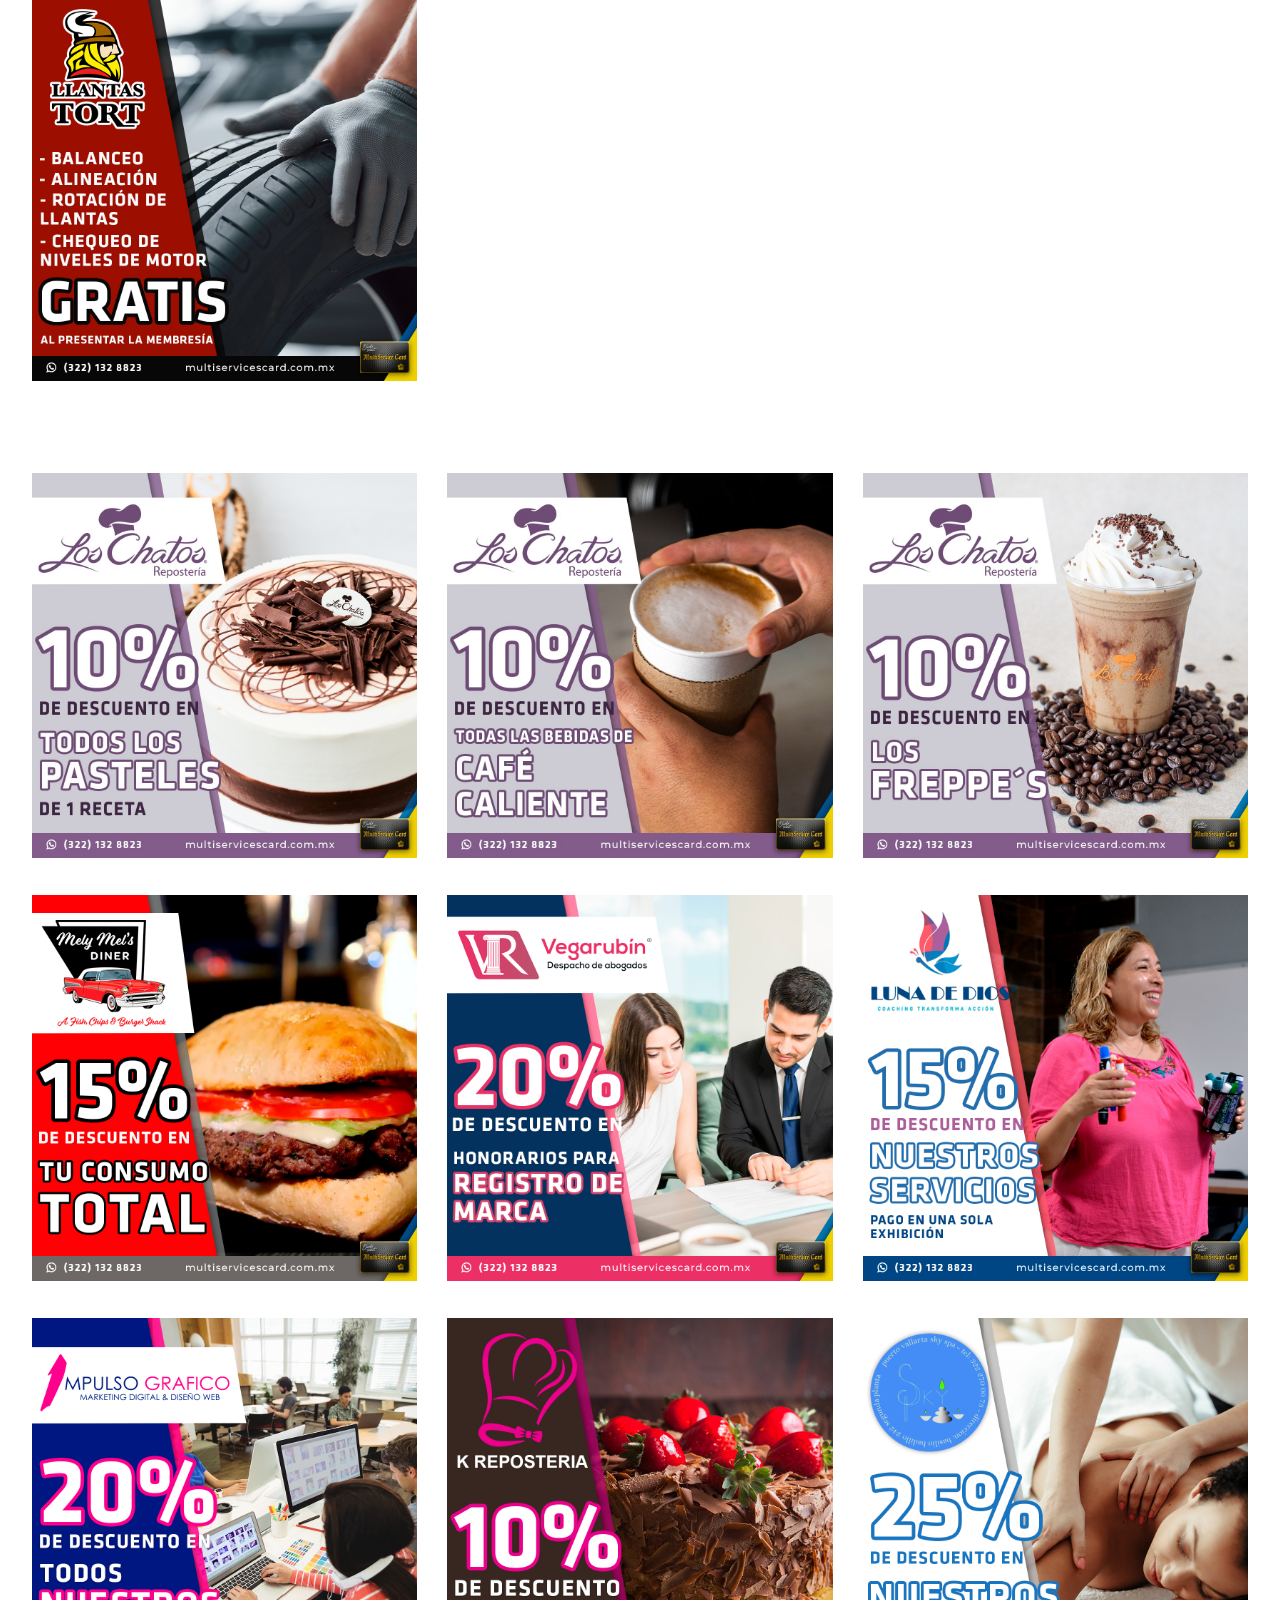
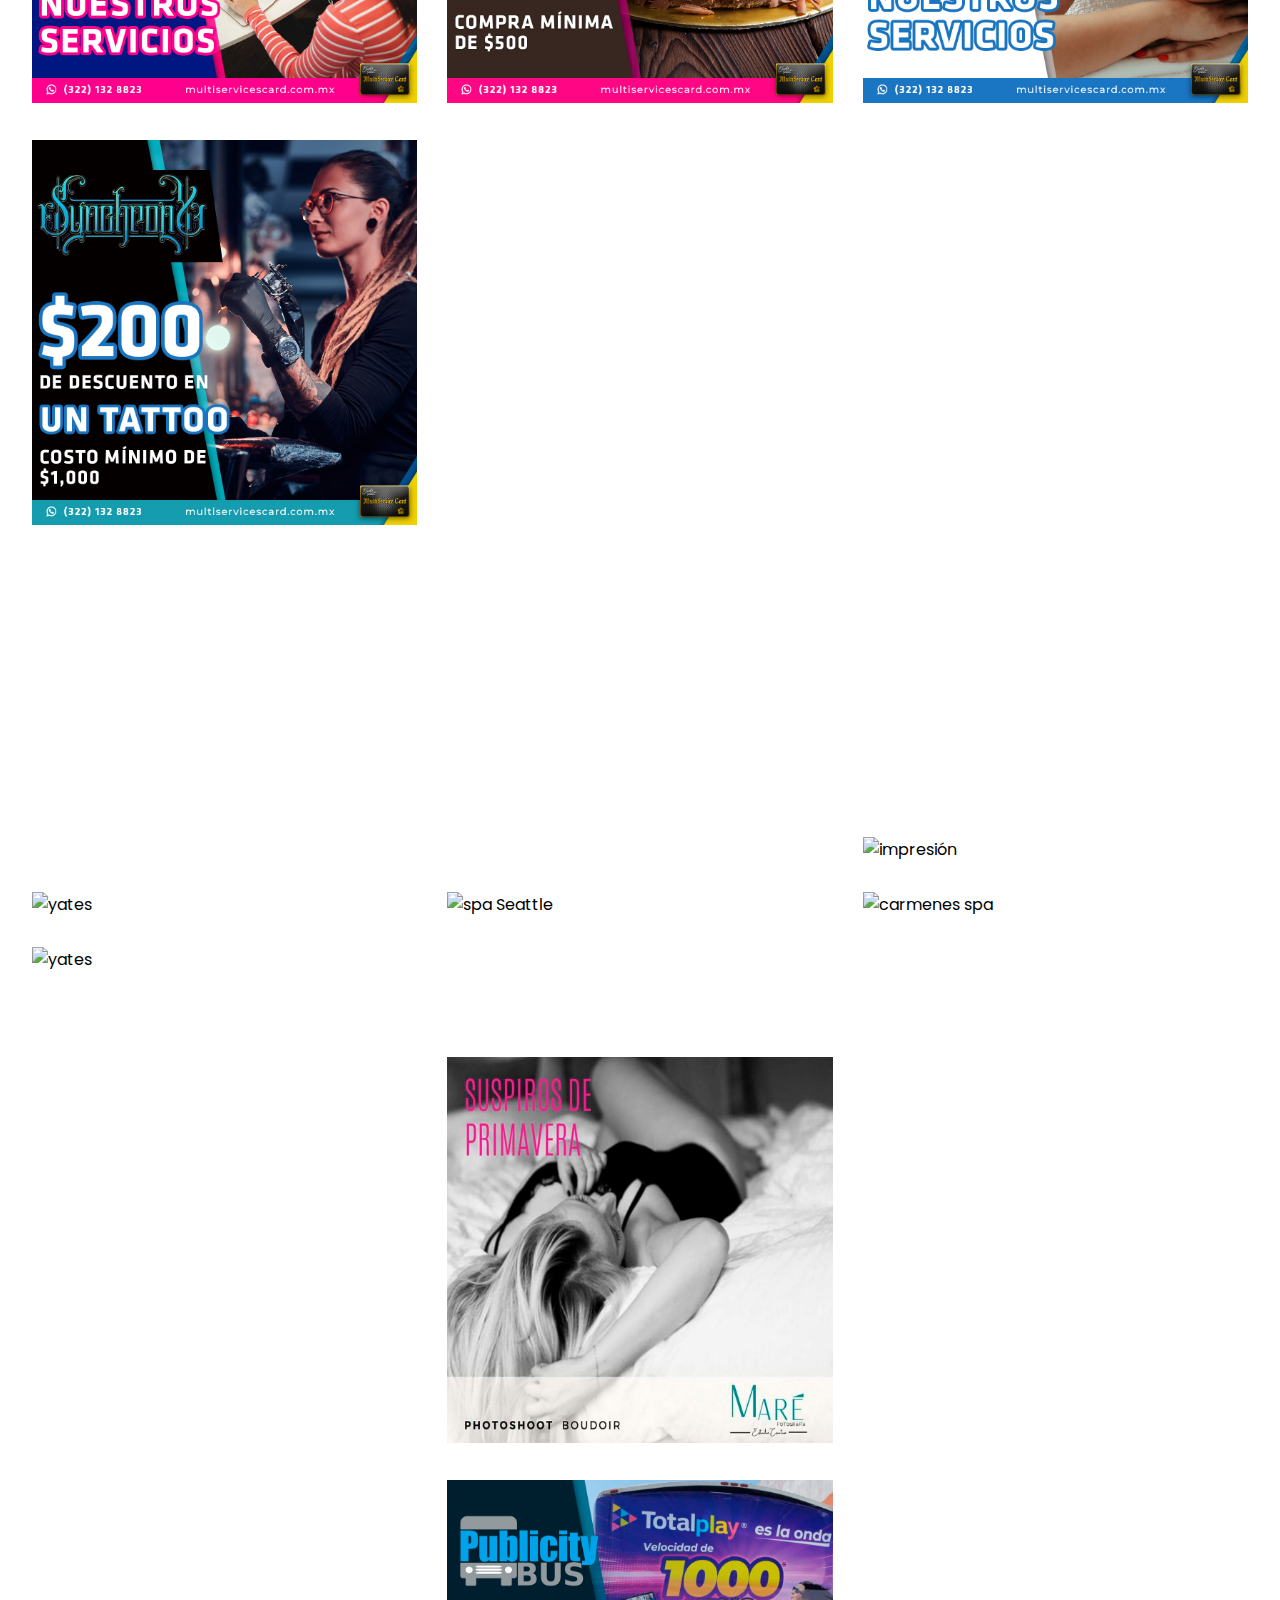
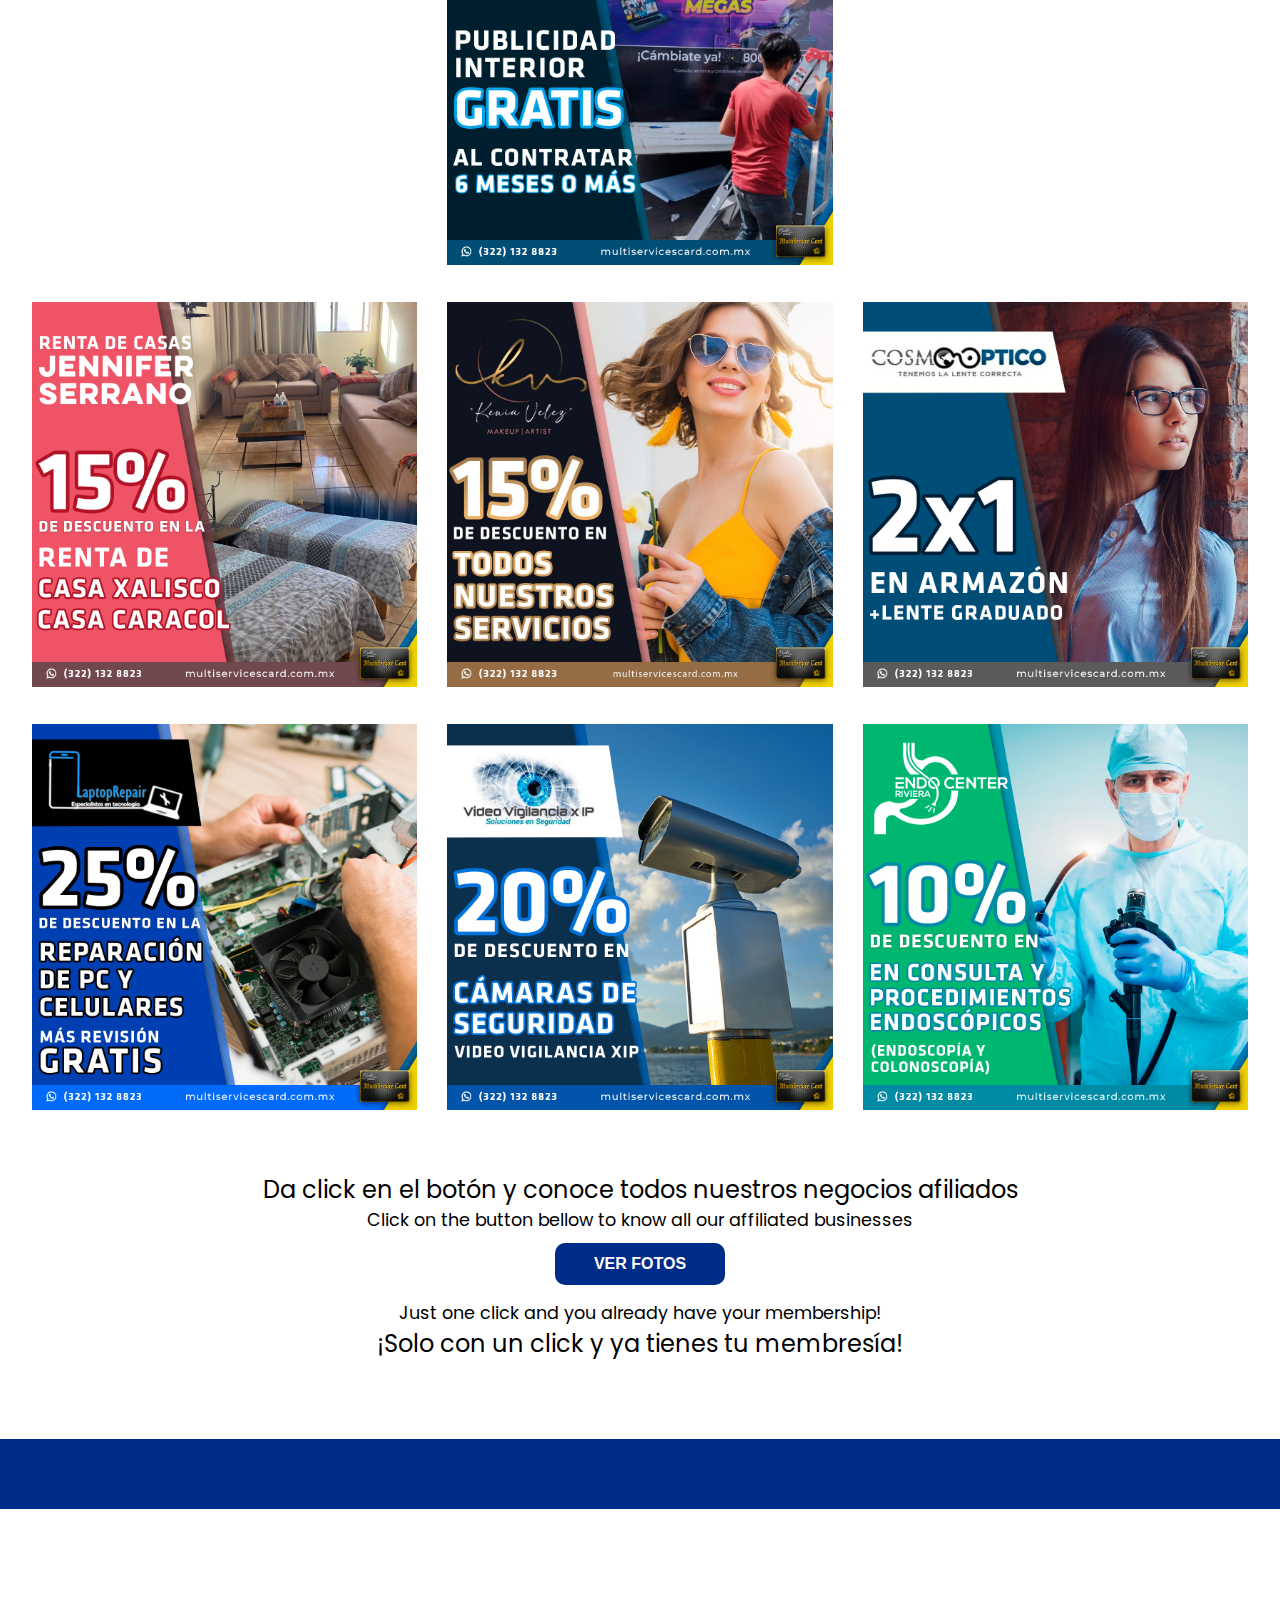
==== commit 5f1ce3fd: "New Promos" ====
--- a/index.html
+++ b/index.html
@@ -1,5 +1,5 @@
 <!DOCTYPE html>
-<html lang="en">
+<html lang="es">
   <head>
     <meta charset="UTF-8" />
     <meta http-equiv="X-UA-Compatible" content="IE=edge" />
@@ -151,7 +151,7 @@
     </header>
     <main>
       <div class="img-home">
-        <img src="imagenes/banner 1080x1920.jpg" alt="" class="mobile">
+        <img src="imagenes/banner-cel.jpg" alt="" class="mobile">
         <img src="imagenes/banner-compu.jpg" alt="" class="desktop">
       </div>
       <div class="hero-home" id="inicio">
@@ -217,12 +217,76 @@
         </div>
       </div>
       <div class="dividing-line"></div>
+      <section class="section-promo section-afiliados">
+        <h2>Conoce Algunos de Nuestros Afiliados</h2>
+        <h4>Meet some of our affiliates</h4>
+        <div class="container-negocios">
+          <iframe src="https://player.vimeo.com/video/902364515?title=0&amp;byline=0&amp;portrait=0&amp;badge=0&amp;autopause=0&amp;player_id=0&amp;app_id=58479" width="1080" height="1920" frameborder="0" allow="autoplay; fullscreen; picture-in-picture" title="LLANTAS TORT VIDEO"></iframe>
+          <iframe src="https://player.vimeo.com/video/902364727?title=0&amp;byline=0&amp;portrait=0&amp;badge=0&amp;autopause=0&amp;player_id=0&amp;app_id=58479" width="1080" height="1920" frameborder="0" allow="autoplay; fullscreen; picture-in-picture" title="MultiService Card Los Chatos"></iframe>
+          <iframe src="https://player.vimeo.com/video/902396451?title=0&amp;byline=0&amp;portrait=0&amp;badge=0&amp;autopause=0&amp;player_id=0&amp;app_id=58479" width="1080" height="1920" frameborder="0" allow="autoplay; fullscreen; picture-in-picture" title="MultiService CARD"></iframe>
+          <img class="imgNegocio" src="imagenes/negocios/mariscosVargas.jpg" alt="mariscosVargas">
+          <img class="imgNegocio" src="imagenes/negocios/mariscosVargas-2.jpg" alt="mariscosVargas">
+          <img class="imgNegocio" src="imagenes/negocios/mariscosVargas-3.jpg" alt="mariscosVargas">
+        </div>
+      </section>
+      <div class="dividing-line"></div>
       <div class="section-promo">
         <h2>Promociones</h2>
         <h4>Promotions</h4>
         <div class="container-slider-movil">
           <div class="slideshow-container">
             <div class="mySlider fade">
+              <img src="imagenes/descuentos/vestidos-2.jpeg" alt="Promoción">
+            </div>
+            <div class="mySlider fade">
+              <img src="imagenes/descuentos/vestidos-1.jpeg" alt="Promoción">
+            </div>
+            <div class="mySlider fade">
+              <img src="imagenes/descuentos/lab.jpeg" alt="Promoción">
+            </div>
+            <div class="mySlider fade">
+              <img src="imagenes/descuentos/fancy.jpeg" alt="Promoción">
+            </div>
+            <div class="mySlider fade">
+              <img src="imagenes/descuentos/cilva.jpeg" alt="Promoción">
+            </div>
+            <div class="mySlider fade">
+              <img src="imagenes/descuentos/viaja.jpg" alt="Promoción">
+            </div>
+            <div class="mySlider fade">
+              <img src="imagenes/descuentos/beauty-spa.jpeg" alt="">
+            </div>
+            <div class="mySlider fade">
+              <img src="imagenes/descuentos/pcbox.jpeg" alt="">
+            </div>
+            <div class="mySlider fade">
+              <img src="imagenes/descuentos/promo-zapato.jpeg" alt="">
+            </div>
+            <div class="mySlider fade">
+              <img src="imagenes/descuentos/promo-trujillo.jpeg" alt="">
+            </div>
+            <div class="mySlider fade">
+              <img src="imagenes/descuentos/promo-pestanas.jpeg" alt="">
+            </div>
+            <div class="mySlider fade">
+              <img src="imagenes/descuentos/promo-pizza.jpeg" alt="">
+            </div>
+            <div class="mySlider fade">
+              <img src="imagenes/descuentos/promo-ballena.jpeg" alt="">
+            </div>
+            <div class="mySlider fade">
+              <img src="imagenes/descuentos/max.jpeg" alt="">
+            </div>
+            <div class="mySlider fade">
+              <img src="imagenes/descuentos/atlantis.jpeg" alt="">
+            </div>
+            <div class="mySlider fade">
+              <img src="imagenes/descuentos/salud.jpeg" alt="">
+            </div>
+            <div class="mySlider fade">
+              <img src="imagenes/descuentos/yoli.jpeg" alt="">
+            </div>
+            <div class="mySlider fade">
               <img src="imagenes/descuentos/classy.jpeg" alt="">
             </div>
             <div class="mySlider fade">
@@ -463,6 +527,57 @@
           </div>
         </div>
         <div class="container-promos">
+          <div class="item-promos">
+            <img src="imagenes/descuentos/vestidos-2.jpeg" alt="Promoción">
+          </div>
+          <div class="item-promos">
+            <img src="imagenes/descuentos/vestidos-1.jpeg" alt="Promoción">
+          </div>
+          <div class="item-promos">
+            <img src="imagenes/descuentos/lab.jpeg" alt="Promoción">
+          </div>
+          <div class="item-promos">
+            <img src="imagenes/descuentos/fancy.jpeg" alt="Promoción">
+          </div>
+          <div class="item-promos">
+            <img src="imagenes/descuentos/cilva.jpeg" alt="">
+          </div>
+          <div class="item-promos">
+            <img src="imagenes/descuentos/viaja.jpg" alt="">
+          </div>
+          <div class="item-promos">
+            <img src="imagenes/descuentos/beauty-spa.jpeg" alt="">
+          </div>
+          <div class="item-promos">
+            <img src="imagenes/descuentos/pcbox.jpeg" alt="">
+          </div>
+          <div class="item-promos">
+            <img src="imagenes/descuentos/promo-zapato.jpeg" alt="">
+          </div>
+          <div class="item-promos">
+            <img src="imagenes/descuentos/promo-trujillo.jpeg" alt="">
+          </div>
+          <div class="item-promos">
+            <img src="imagenes/descuentos/promo-pestanas.jpeg" alt="">
+          </div>
+          <div class="item-promos">
+            <img src="imagenes/descuentos/promo-pizza.jpeg" alt="">
+          </div>
+          <div class="item-promos">
+            <img src="imagenes/descuentos/promo-ballena.jpeg" alt="">
+          </div>
+          <div class="item-promos">
+            <img src="imagenes/descuentos/max.jpeg" alt="">
+          </div>
+          <div class="item-promos">
+            <img src="imagenes/descuentos/atlantis.jpeg" alt="">
+          </div>
+          <div class="item-promos">
+            <img src="imagenes/descuentos/salud.jpeg" alt="">
+          </div>
+          <div class="item-promos">
+            <img src="imagenes/descuentos/yoli.jpeg" alt="">
+          </div>
           <div class="item-promos">
             <img src="imagenes/descuentos/classy.jpeg" alt="">
           </div>
@@ -790,22 +905,22 @@
         </div>
 
         <div class="modal-promos" id="modalPromo">
-          <i class="fa-solid fa-xmark" id="close"></i>
+          <i class="fa-solid fa-xmark" id="close" style="cursor: pointer;"></i>
           <h2>¡Adquiere tu membresía!</h2>
           <h5 style="color: white;">Buy your membership!</h5>
           <p>Checa todos los descuentos en la sección de promociones</p>
           <div class="container-modal-promos">
             <div class="item-promo-modal"> <!--Promotion yates-->
-              <img src="imagenes/descuentos/chatos-3.jpeg" alt="" class="img-modal" />
+              <img src="imagenes/descuentos/vestidos-1.jpeg" alt="" class="img-modal" />
             </div>
             <div class="item-promo-modal">
-              <img src="imagenes/descuentos/TORT.jpg" alt="" class="img-modal">
+              <img src="imagenes/descuentos/lab.jpeg" alt="" class="img-modal">
             </div>
             <div class="item-promo-modal">
-              <img src="imagenes/descuentos/BORREGOB.jpg" alt="" class="img-modal">
+              <img src="imagenes/descuentos/viaja.jpg" alt="" class="img-modal">
             </div>
             <div class="item-promo-modal">
-              <img src="imagenes/descuentos/BSCENTER.jpg" alt="impresión" class="img-modal">
+              <img src="imagenes/descuentos/fancy.jpeg" alt="impresión" class="img-modal">
             </div>
           </div>
           <a href="https://mpago.la/327qQLn" target="_blank">Comprar</a>
@@ -884,11 +999,88 @@
         <div class="carousel">
           <div class="carousel-items">
             <div class="carousel-item">
-              <a
-                href="http://clinicadentaljuarez.dentarios.com.mx/"
-                target="_blank"
-              >
+              <a href="http://clinicadentaljuarez.dentarios.com.mx/" target="_blank">
                 <img src="imagenes/logo-juarez.png" alt="" />
+              </a>
+            </div>
+            <div class="carousel-item">
+              <a href="https://www.facebook.com/kmluxrentdress/" target="_blank">
+                <img src="imagenes/logos/vestidos.jpeg" alt="" />
+              </a>
+            </div>
+            <div class="carousel-item">
+              <a href="https://laboratorioquezada.com" target="_blank">
+                <img src="imagenes/logos/quezada.png" alt="" />
+              </a>
+            </div>
+            <div class="carousel-item">
+              <a href="https://www.facebook.com/people/Fancy-Petite-PV/61553764392705/?mibextid=ZbWKwL" target="_blank">
+                <img src="imagenes/logos/fancy.jpg" alt="" />
+              </a>
+            </div>
+            <div class="carousel-item">
+              <a href="https://laboratorioscilva.com.mx" target="_blank">
+                <img src="imagenes/logos/cilva.jpg" alt="logo " />
+              </a>
+            </div>
+            <div class="carousel-item">
+              <a href="https://www.facebook.com/viajapagos?mibextid=ZbWKwL" target="_blank">
+                <img src="imagenes/logos/viaja.jpg" alt="logo " />
+              </a>
+            </div>
+            <div class="carousel-item">
+              <a href="https://www.facebook.com/beautySpaMakeup?mibextid=ZbWKwL" target="_blank">
+                <img src="imagenes/logos/beauty-spa.png" alt="logo " />
+              </a>
+            </div>
+            <div class="carousel-item">
+              <a href="https://www.facebook.com/servicellpcbox?mibextid=EVDHJDB9vBtcBeCT" target="_blank">
+                <img src="imagenes/logos/pcbox.png" alt="logo " />
+              </a>
+            </div>
+            <div class="carousel-item">
+              <a href="https://www.instagram.com/laballena.pv/" target="_blank">
+                <img src="imagenes/logos/logo-ballena.jpeg" alt="logo " />
+              </a>
+            </div>
+            <div class="carousel-item">
+              <a href="https://www.facebook.com/tocamaderarestaurante" target="_blank">
+                <img src="imagenes/logos/madera-logo.jpg" alt="logo " />
+              </a>
+            </div>
+            <div class="carousel-item">
+              <a href="https://www.facebook.com/suspensiones.trujillo.9?mibextid=ZbWKwL" target="_blank">
+                <img src="imagenes/logos/logo-trujillo.jpeg" alt="logo " />
+              </a>
+            </div>
+            <div class="carousel-item">
+              <a href="https://www.facebook.com/p/Lash-house-by-Miriam-100069269274016/?name=xhp_nt__fb__action__open_user&paipv=0&eav=AfZZkjelNiRa7Y-I0zALg6DNXHY-ORq0P_aqzOenLiyT1-YB4t0F57_m-JZmed9SmyI&_rdr" target="_blank">
+                <img src="imagenes/logos/pestana-logo.jpg" alt="logo " />
+              </a>
+            </div>
+            <div class="carousel-item">
+              <a href="https://www.facebook.com/vpaulinedesign" target="_blank">
+                <img src="imagenes/logos/zapato-logo.jpg" alt="logo " />
+              </a>
+            </div>
+            <div class="carousel-item">
+              <a href="https://www.facebook.com/profile.php?id=100090791572486&mibextid=LQQJ4d" target="_blank">
+                <img src="imagenes/logos/atlantis-logo.jpg" alt="logo " />
+              </a>
+            </div>
+            <div class="carousel-item">
+              <a href="https://www.facebook.com/maxxpublicidad" target="_blank">
+                <img src="imagenes/logos/max-logo.jpeg" alt="logo " />
+              </a>
+            </div>
+            <div class="carousel-item">
+              <a href="https://www.facebook.com/lic.nut.oscar?mibextid=LQQJ4d" target="_blank">
+                <img src="imagenes/logos/salud-logo.jpg" alt="logo " />
+              </a>
+            </div>
+            <div class="carousel-item">
+              <a href="https://www.facebook.com/yolisantosestilista?mibextid=2JQ9oc" target="_blank">
+                <img src="imagenes/logos/yoli-logo.jpg" alt="logo " />
               </a>
             </div>
             <div class="carousel-item">
@@ -1370,6 +1562,7 @@
       </div>
     </footer>
     <script src="js/modal.js"></script>
+    <script src="https://player.vimeo.com/api/player.js"></script>
     <script src="js/menu.js"></script>
     <script src="js/sliderFotos.js"></script>
     <script src="js/count.js"></script>
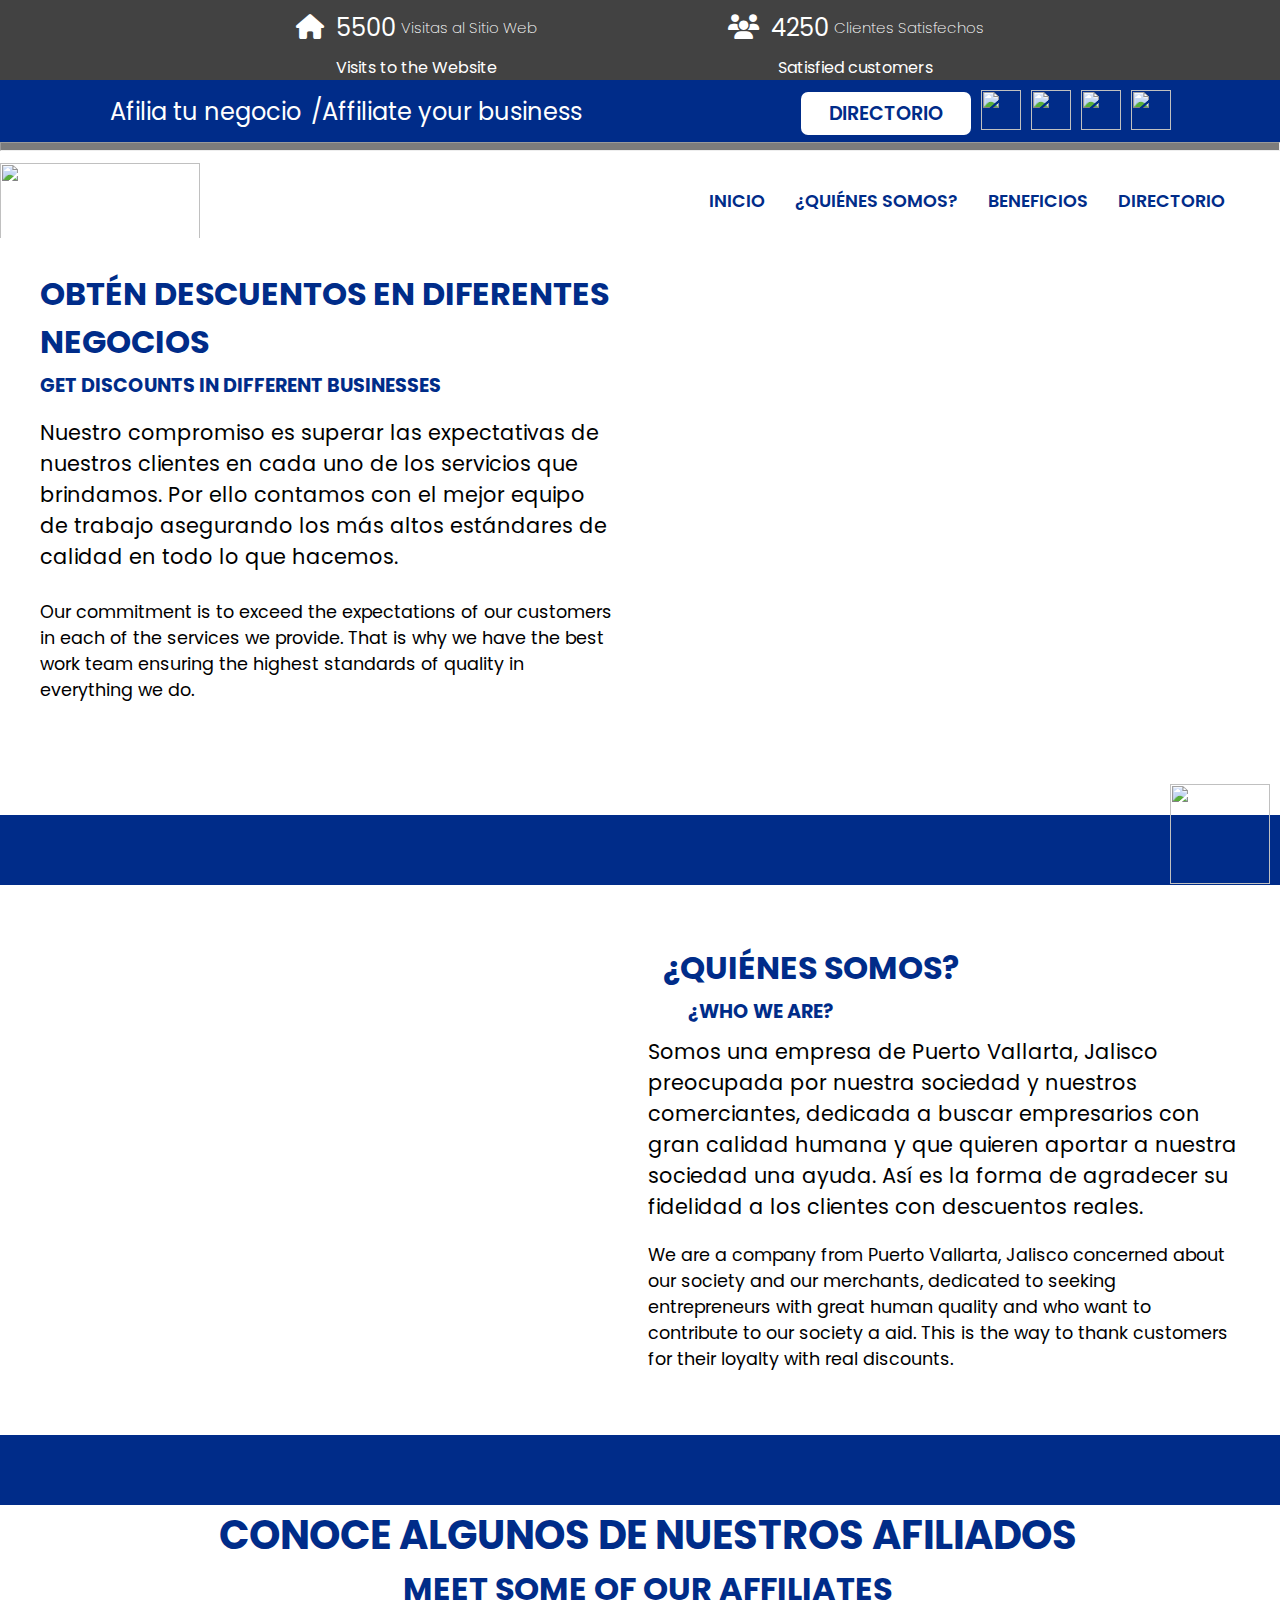
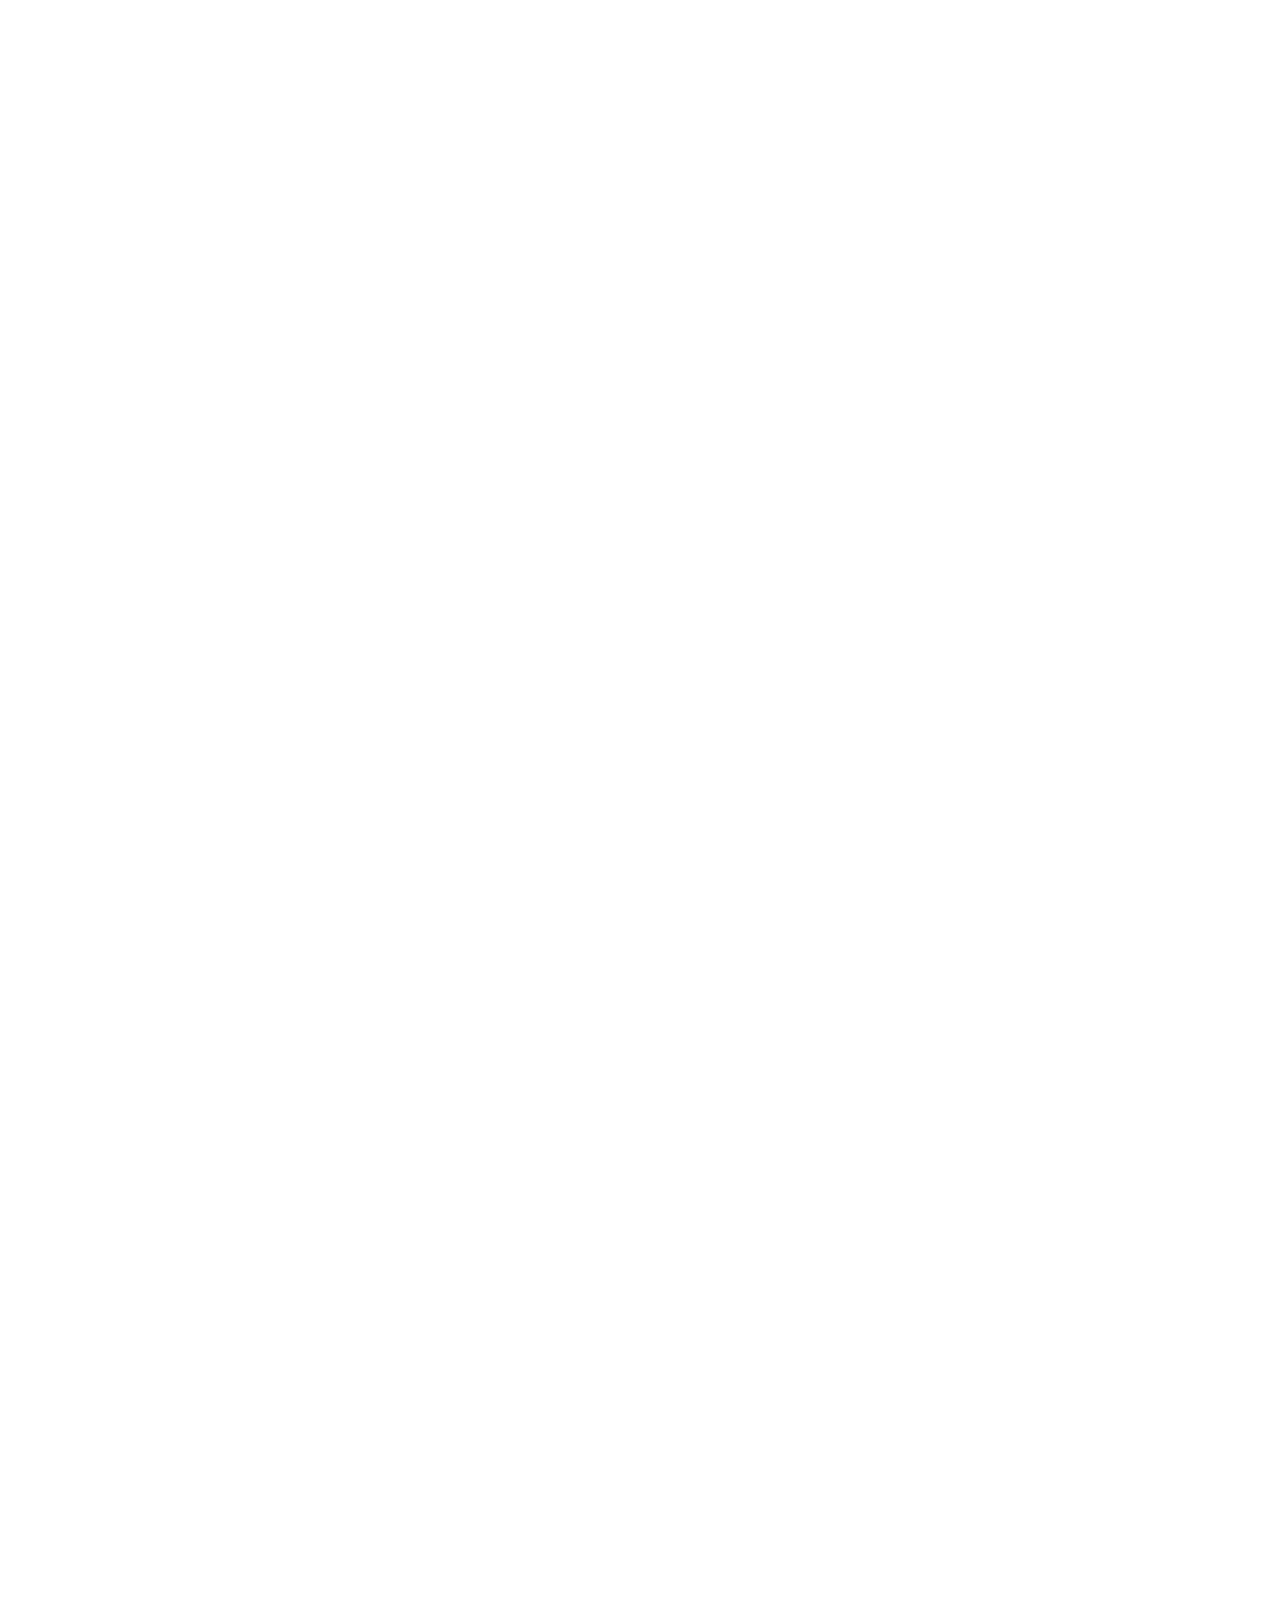
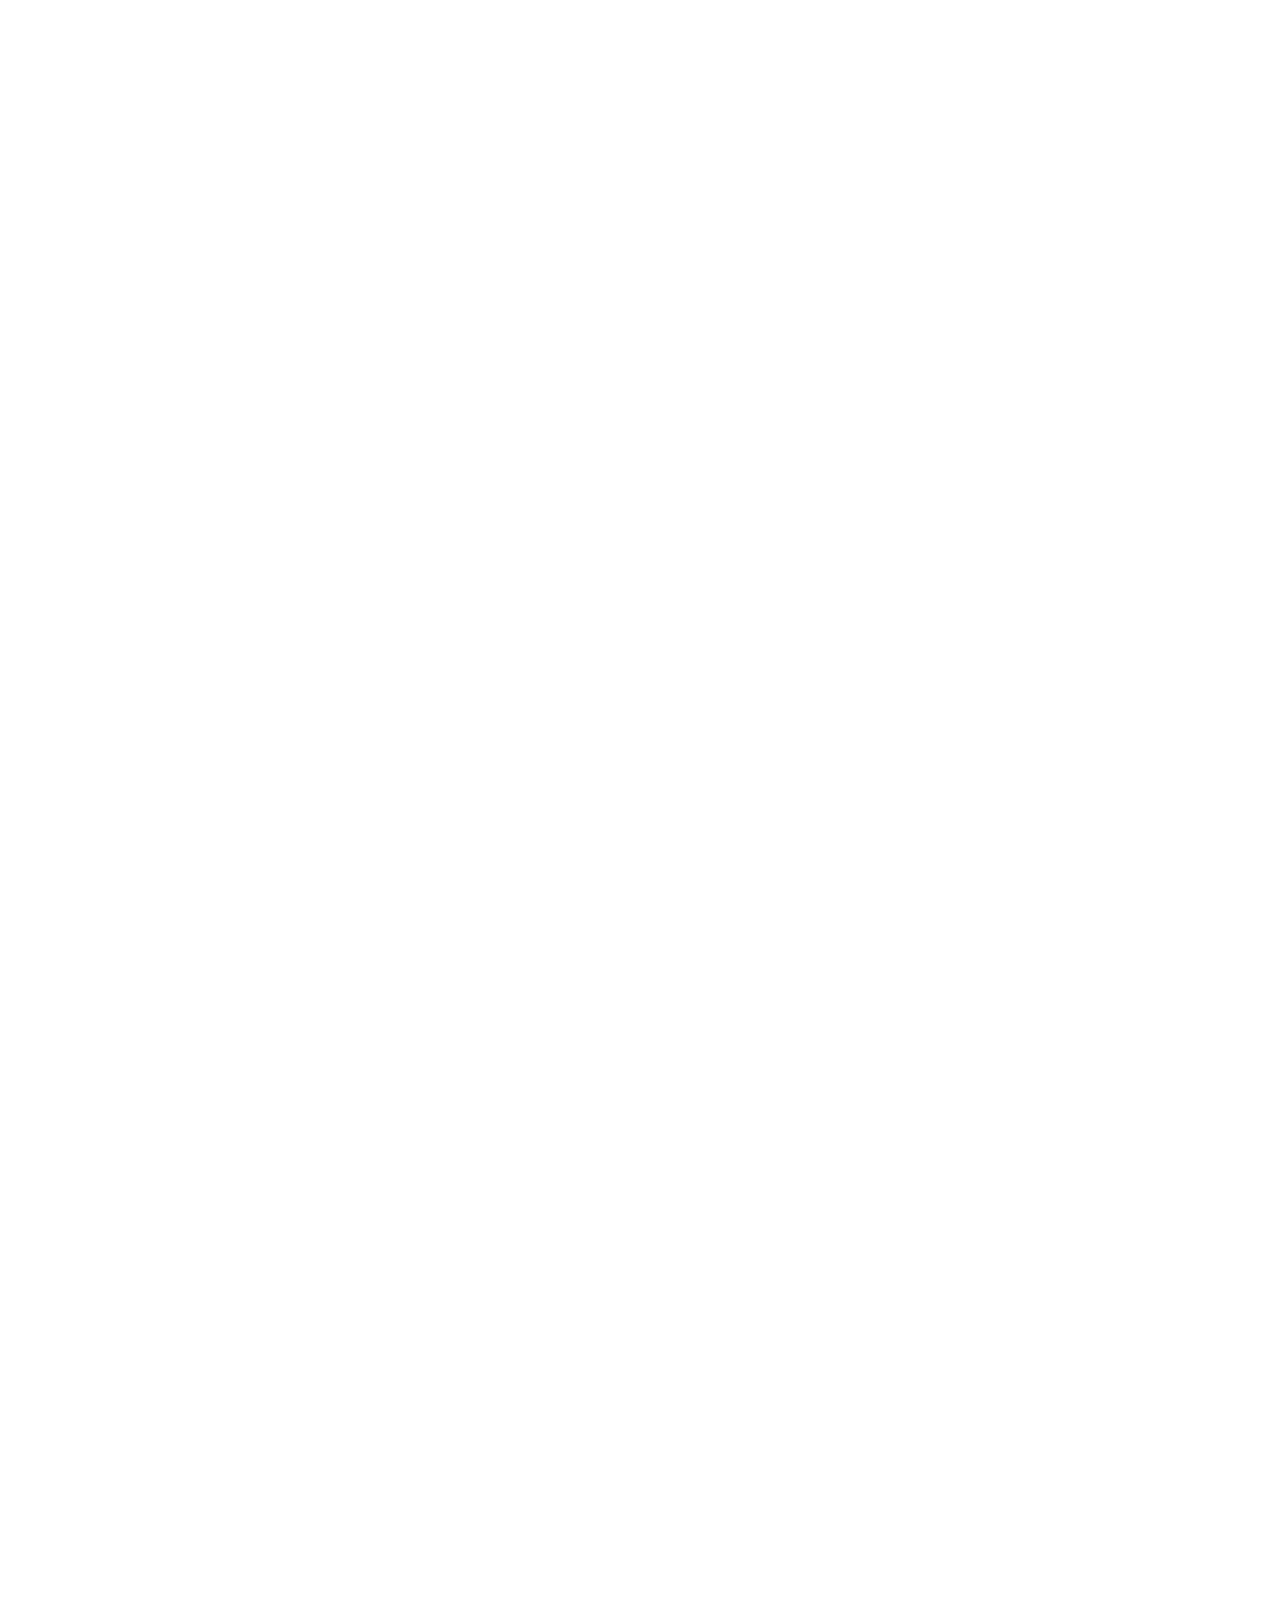
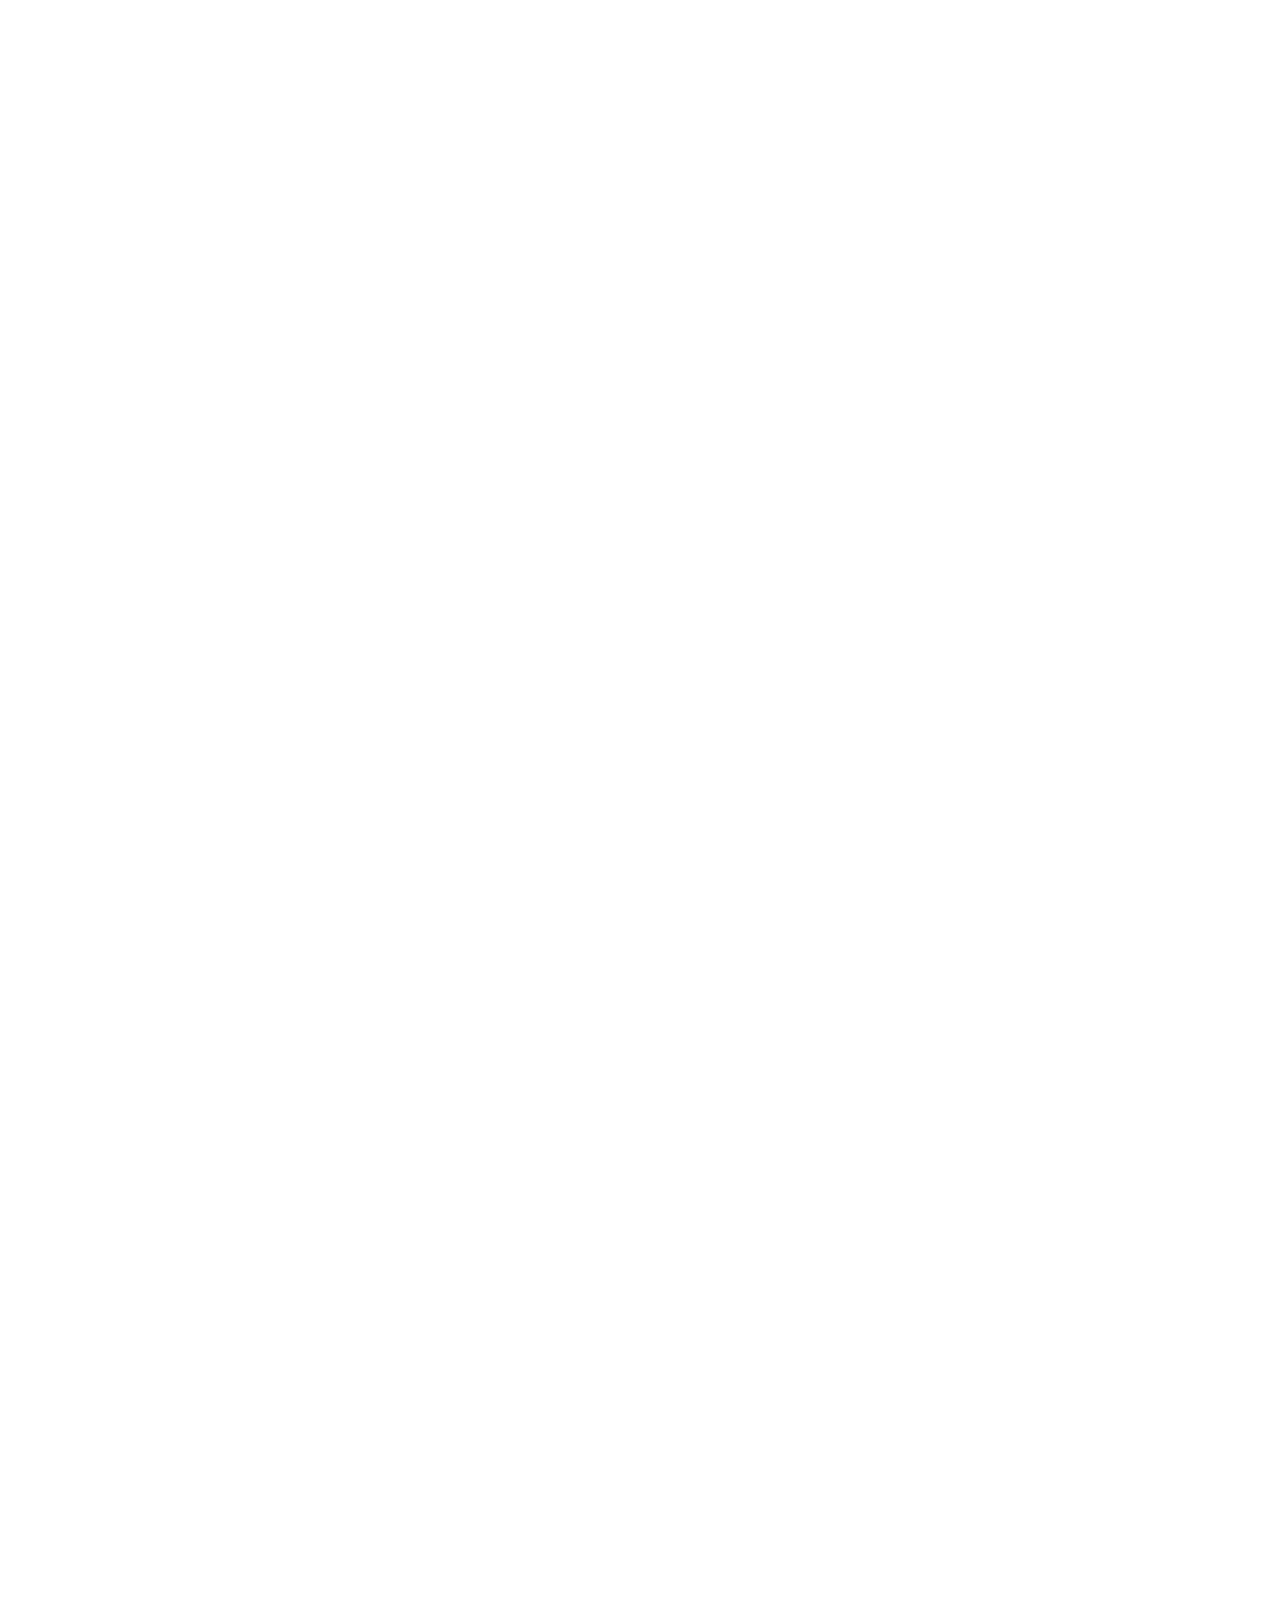
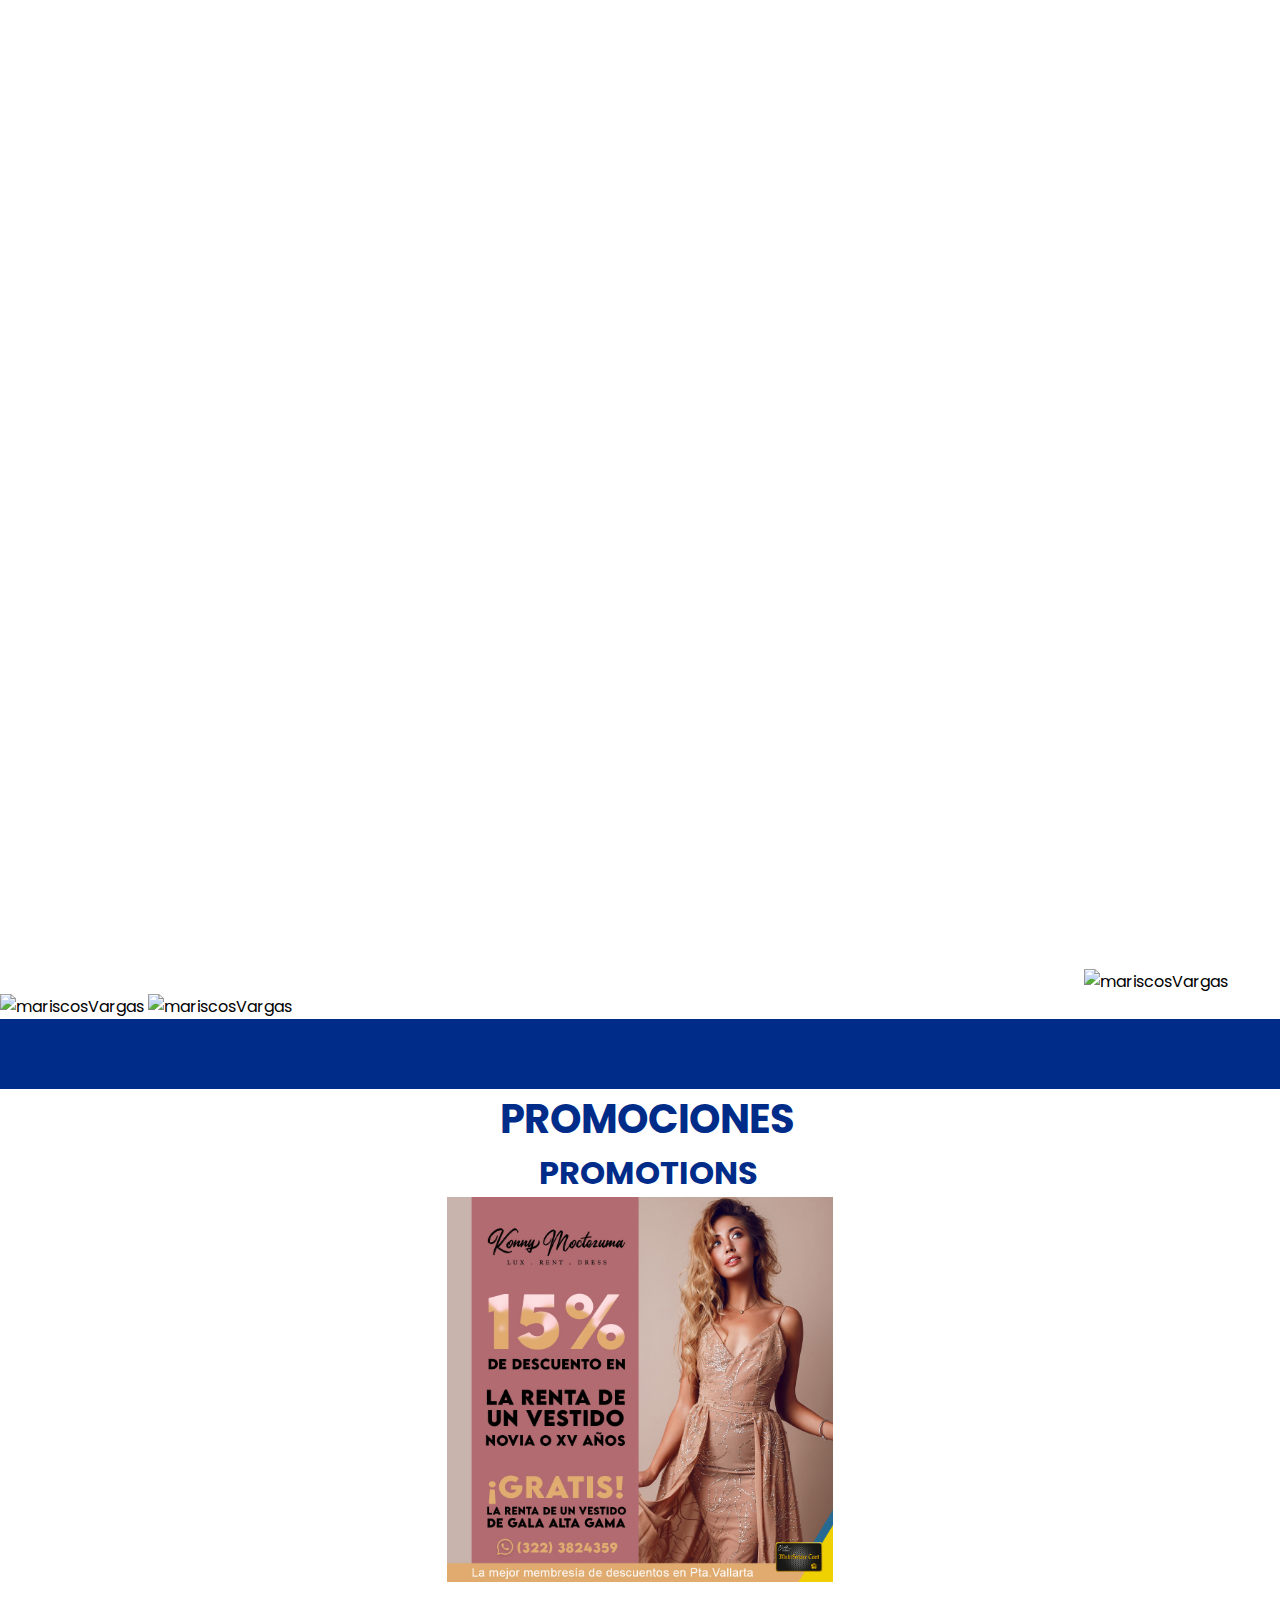
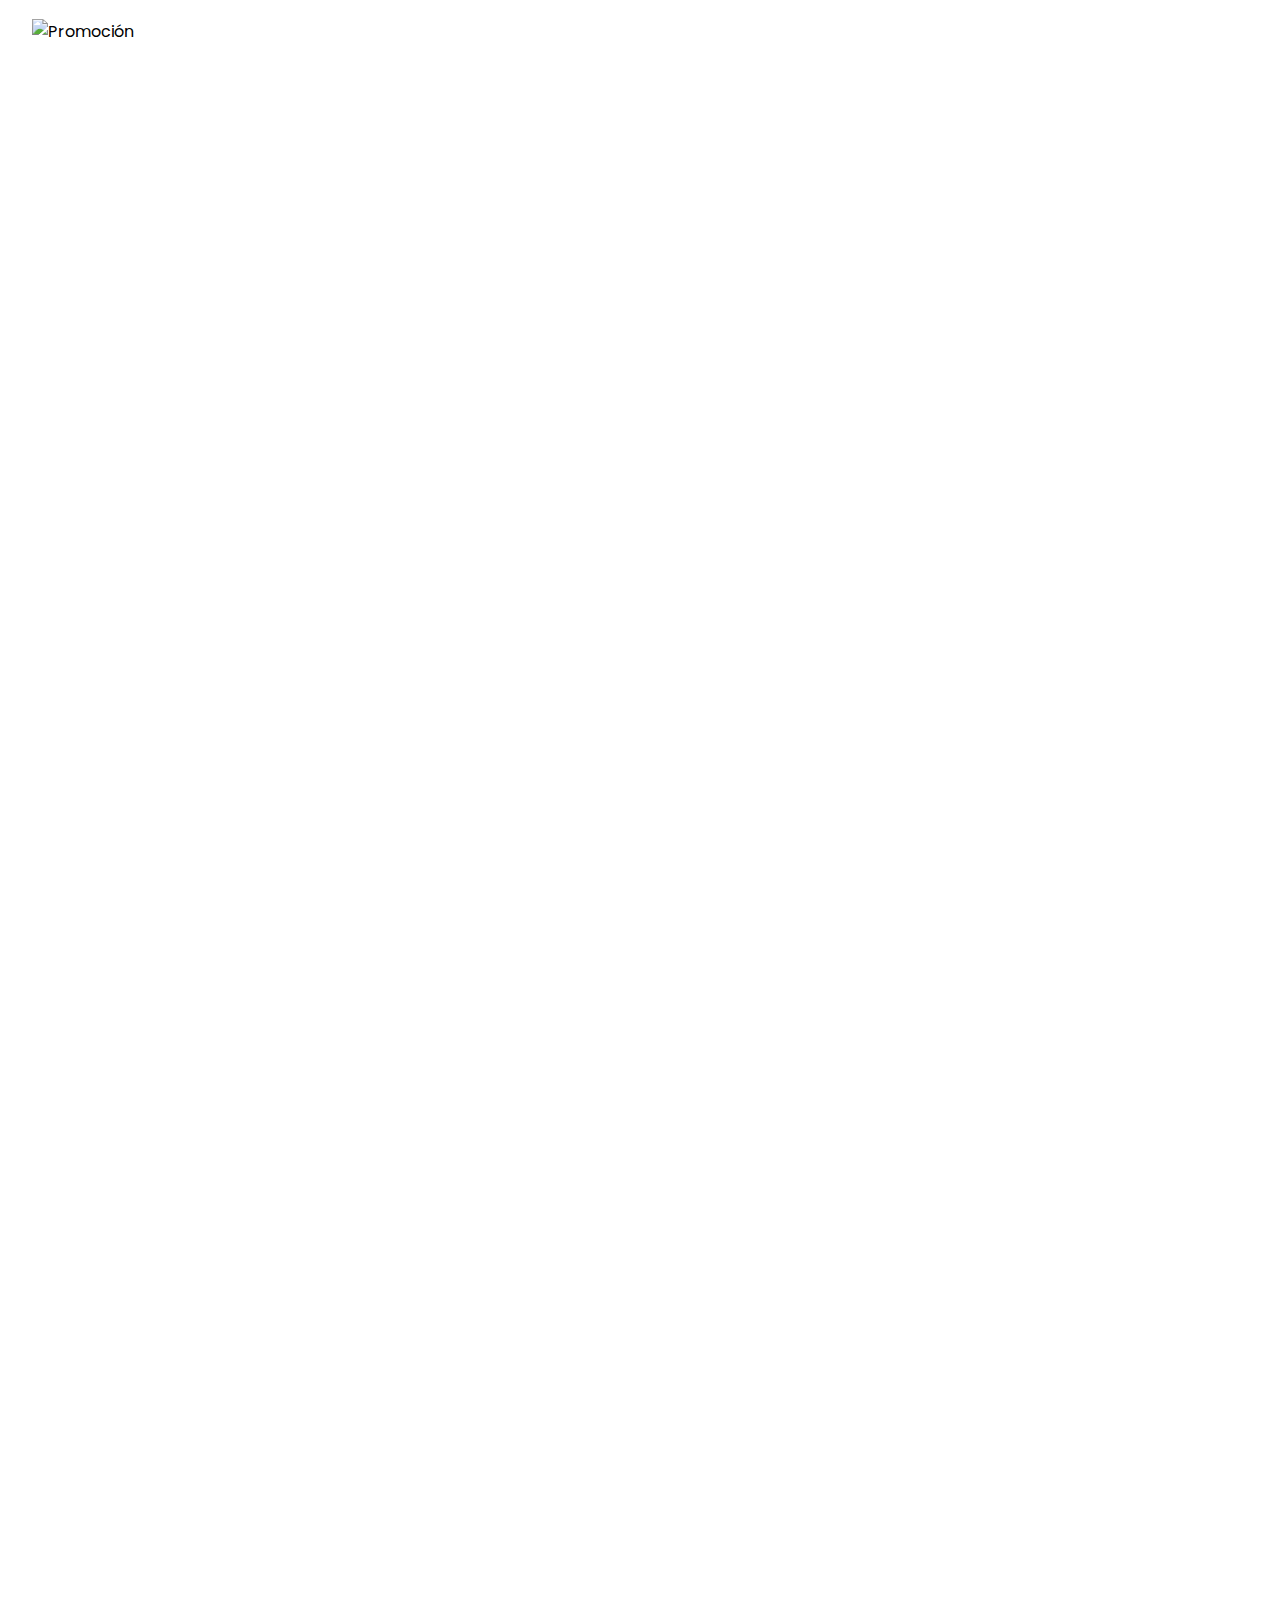
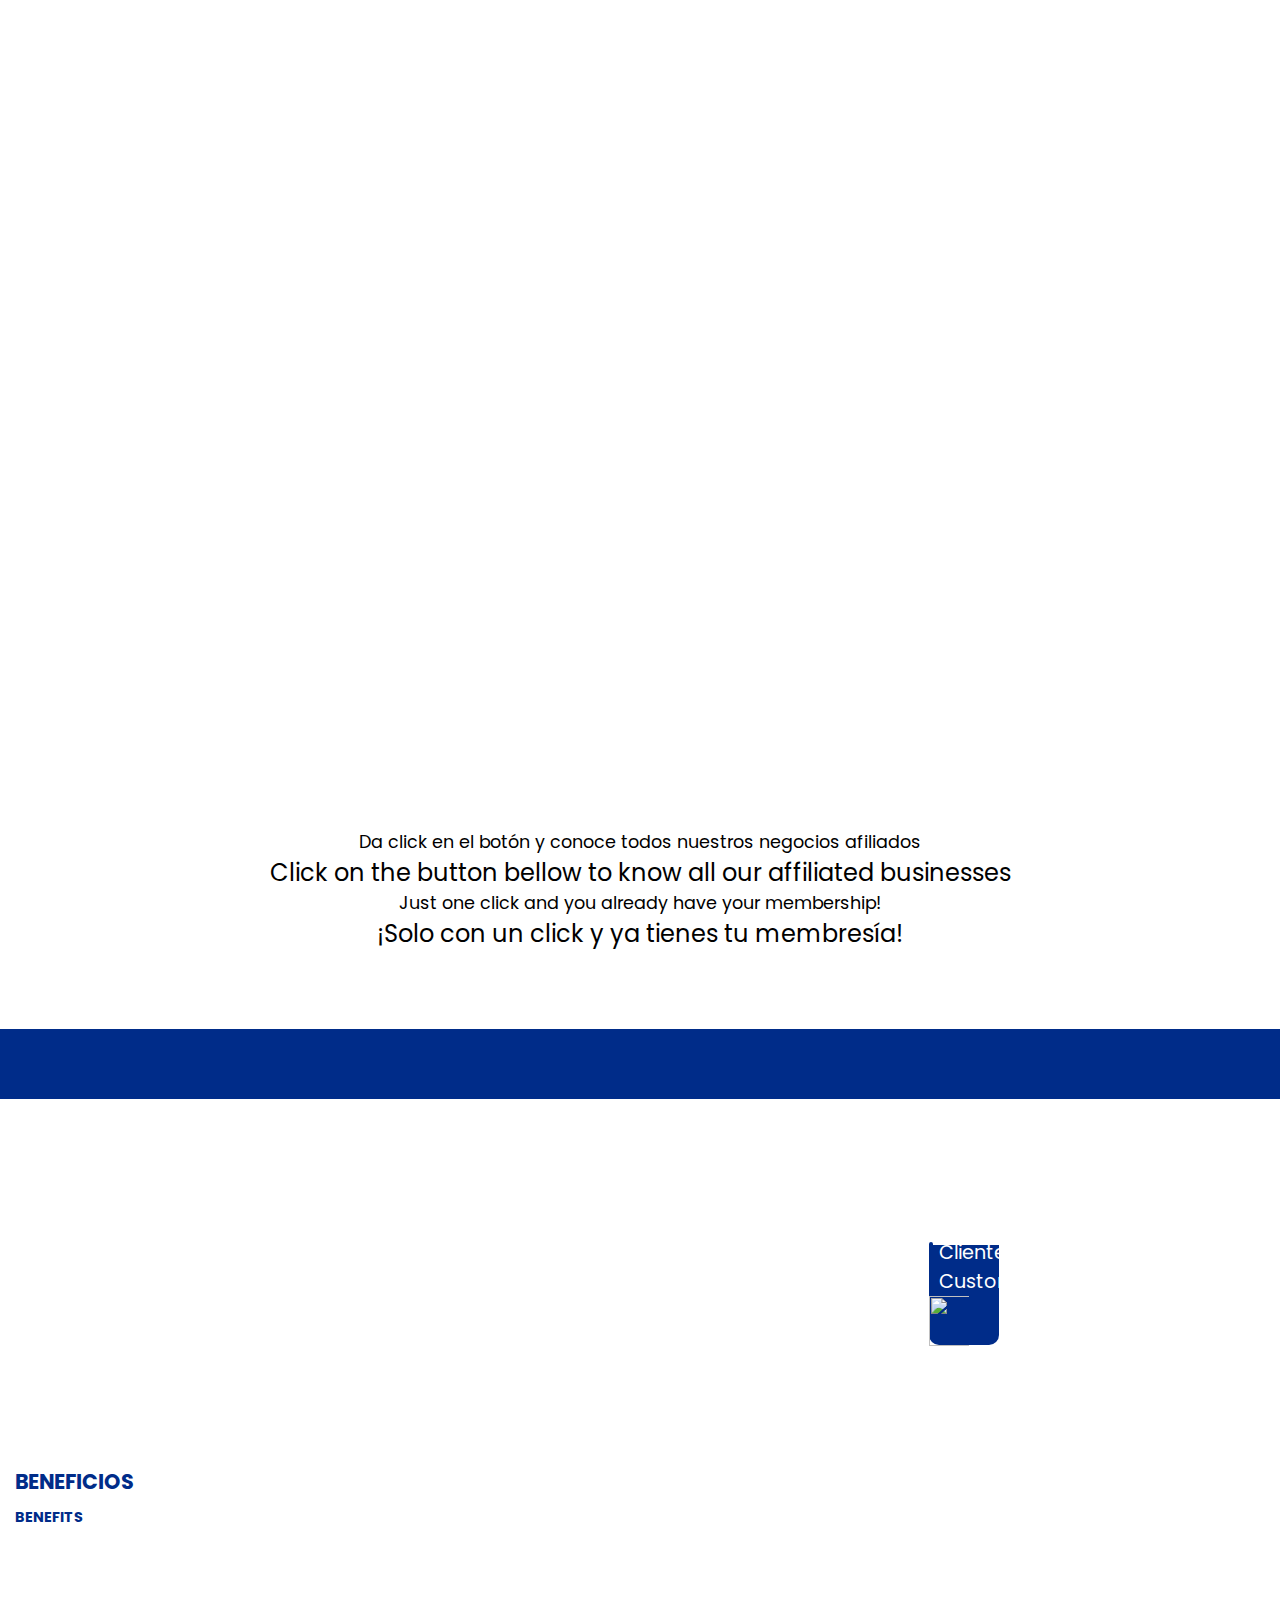
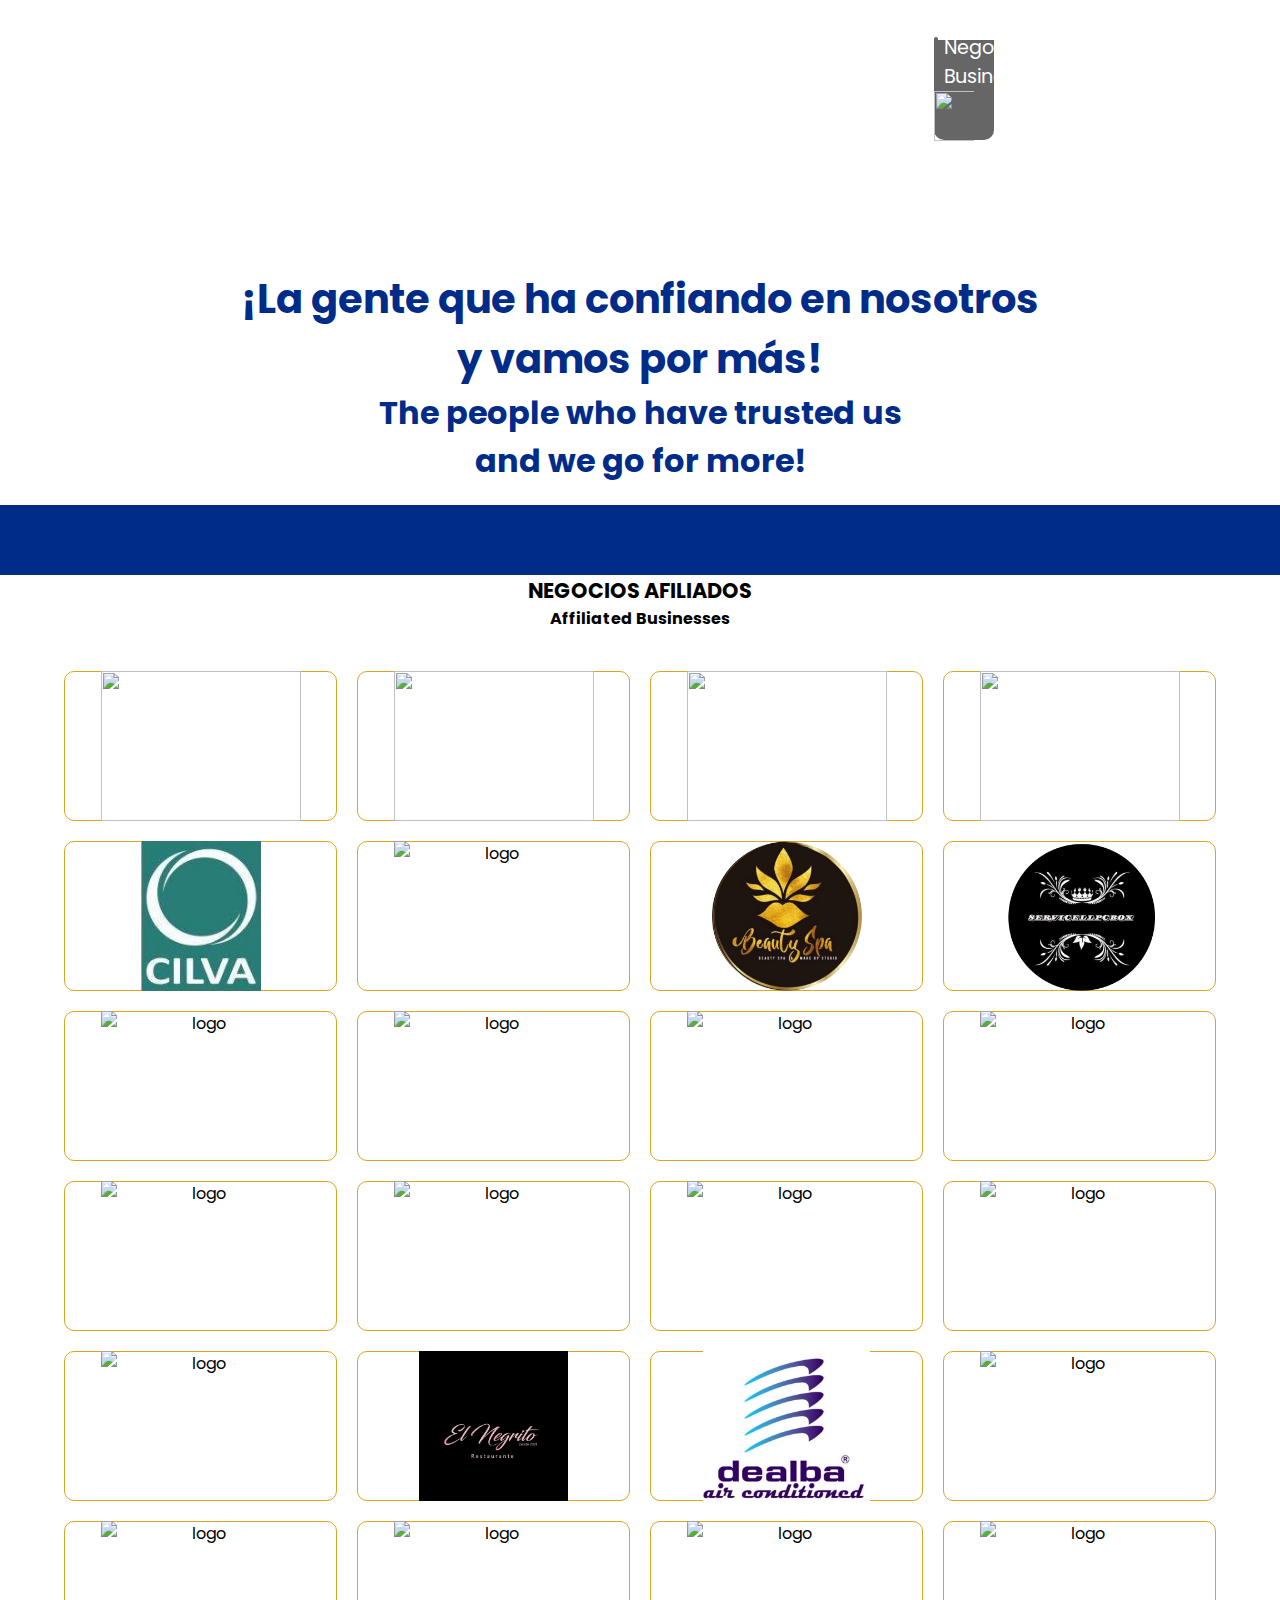
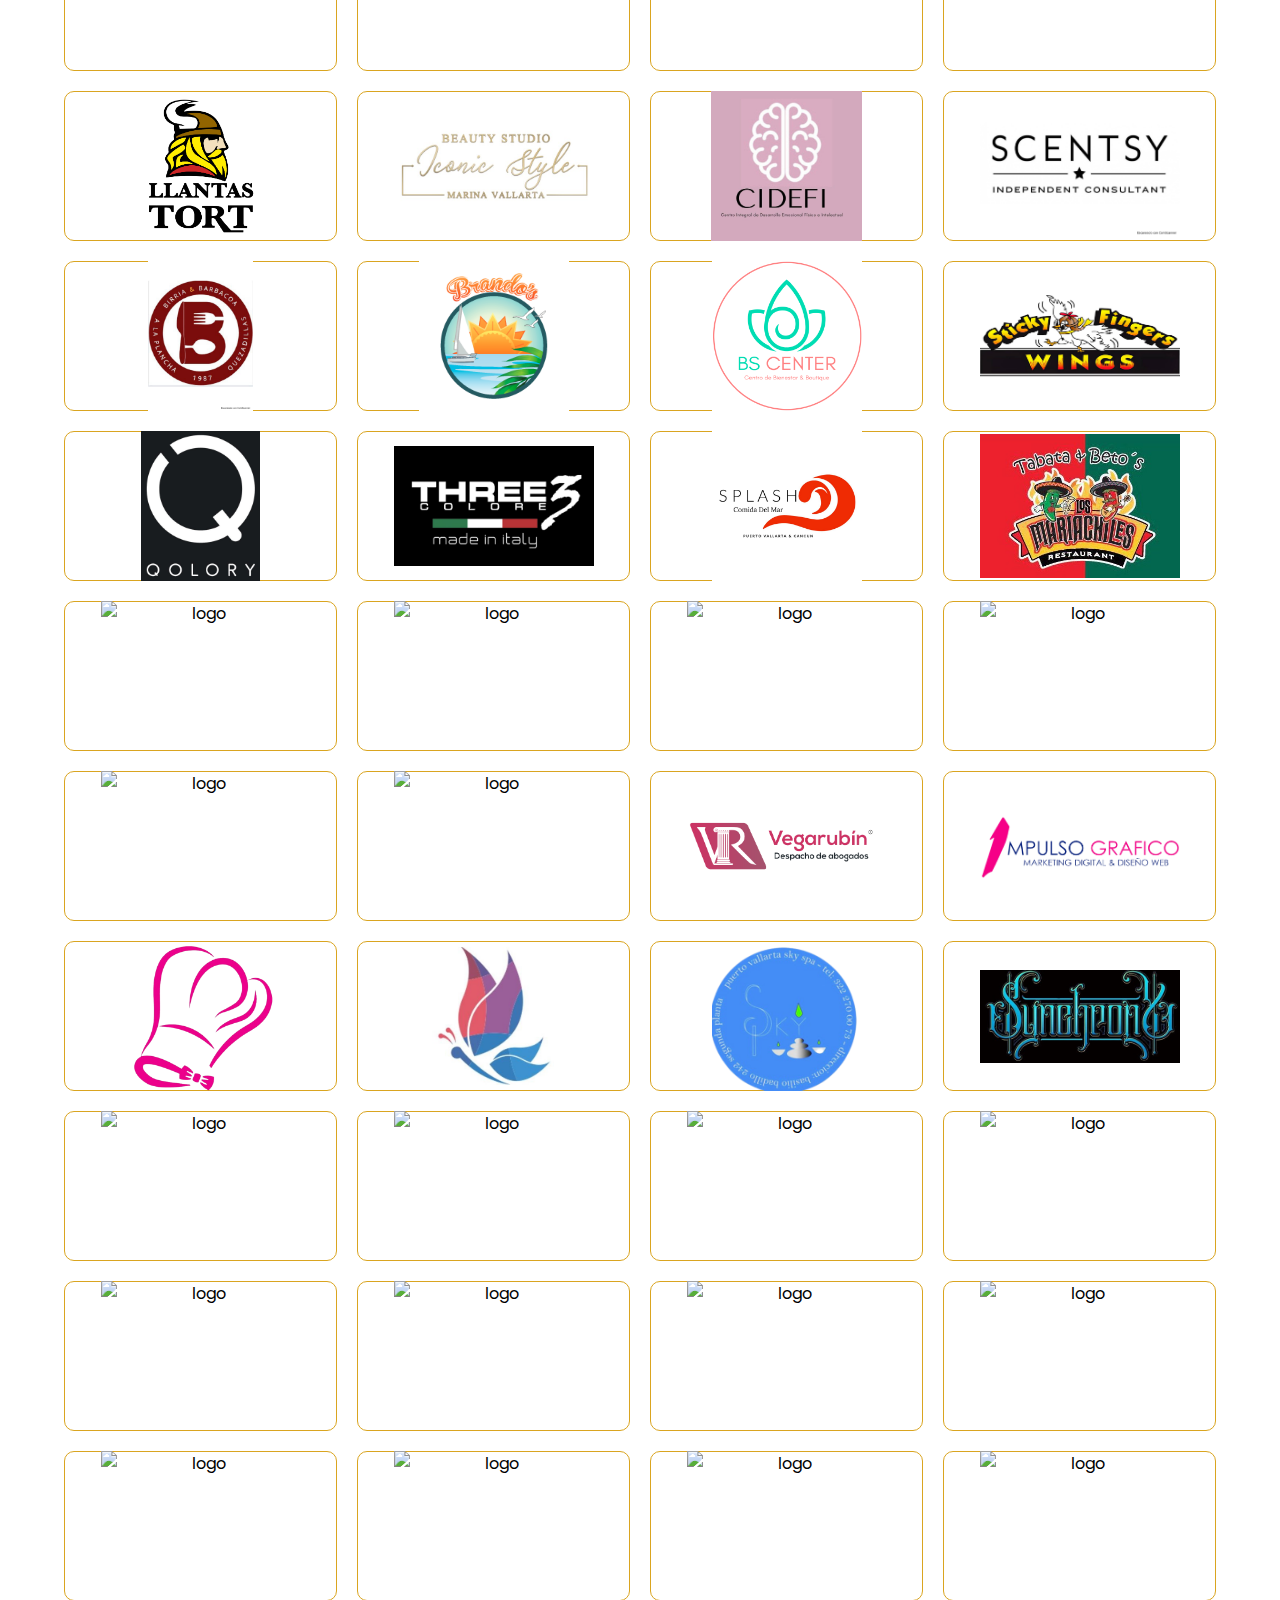
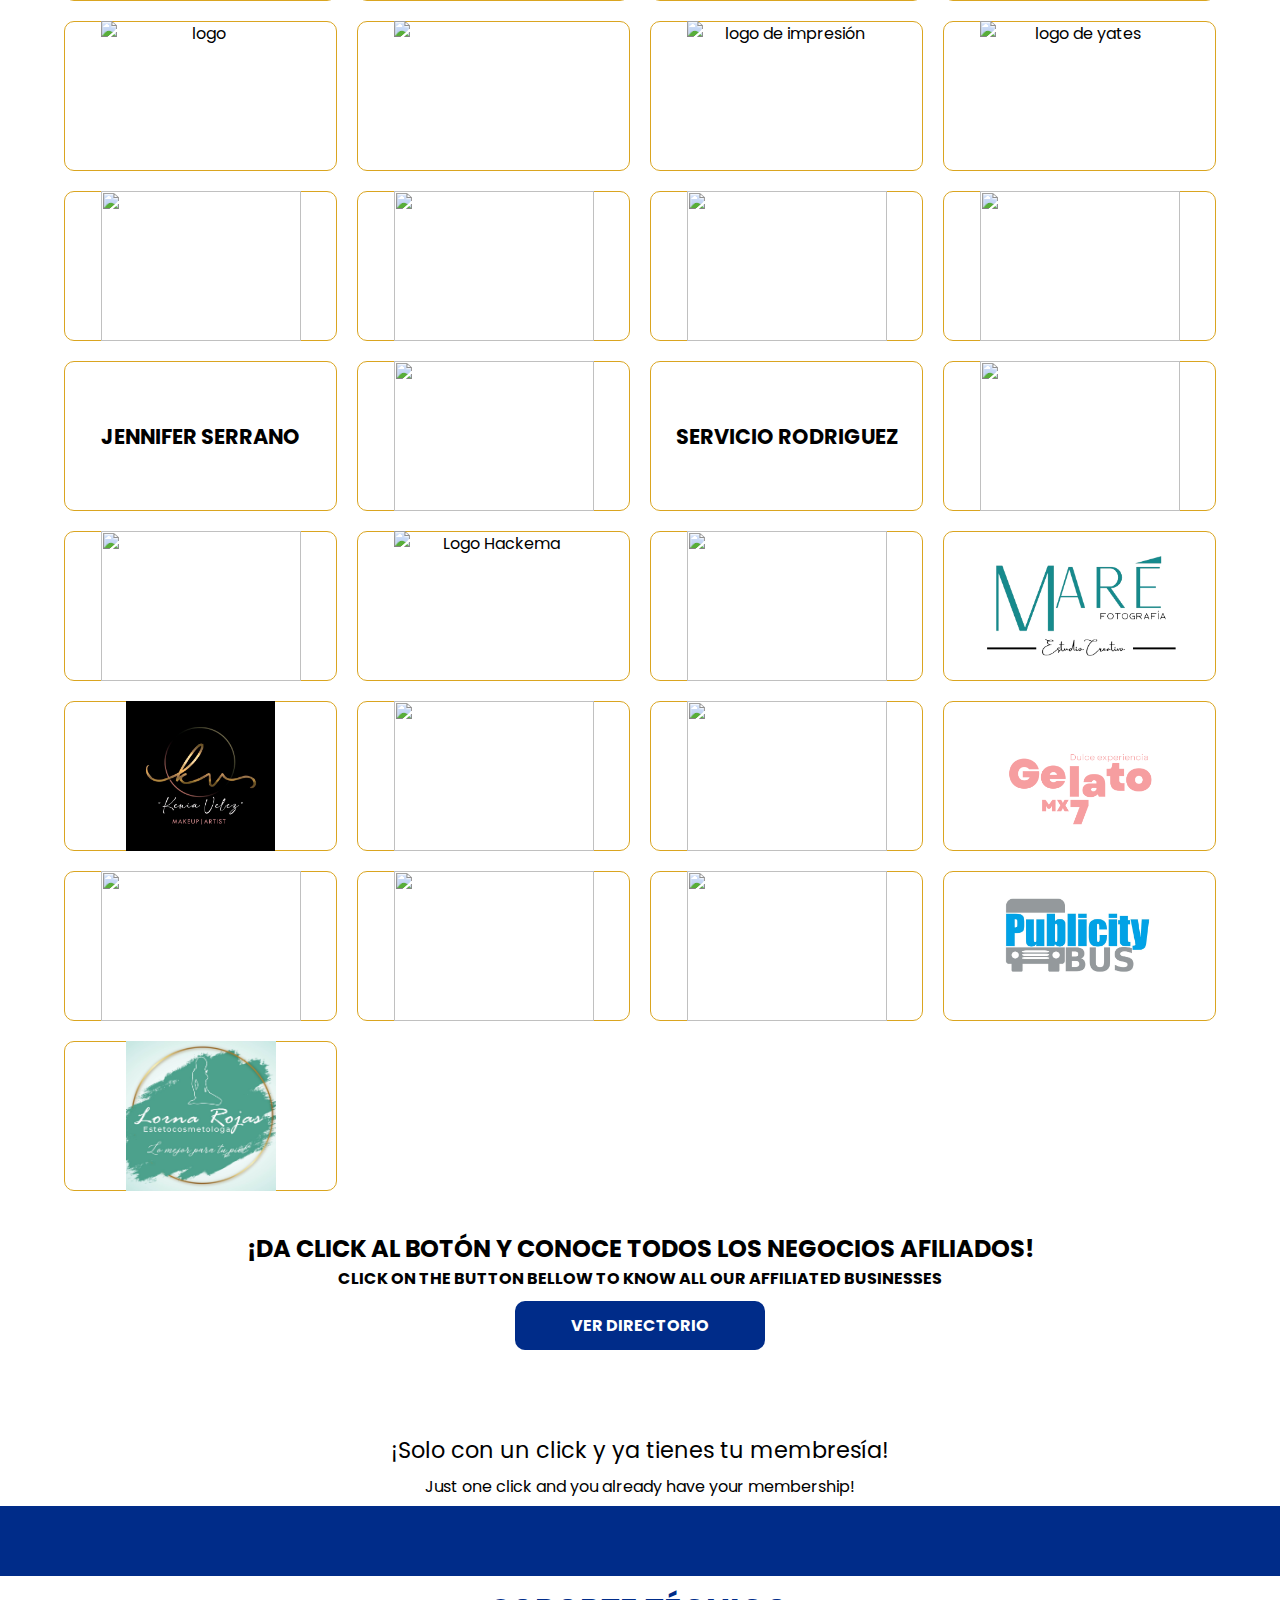
==== commit 099f56fe: "Merge pull request #12 from JuanGA80/change-images" ====
--- a/index.html
+++ b/index.html
@@ -236,583 +236,592 @@
         <div class="container-slider-movil">
           <div class="slideshow-container">
             <div class="mySlider fade">
-              <img src="imagenes/descuentos/vestidos-2.jpeg" alt="Promoción">
-            </div>
-            <div class="mySlider fade">
-              <img src="imagenes/descuentos/vestidos-1.jpeg" alt="Promoción">
-            </div>
-            <div class="mySlider fade">
-              <img src="imagenes/descuentos/lab.jpeg" alt="Promoción">
-            </div>
-            <div class="mySlider fade">
-              <img src="imagenes/descuentos/fancy.jpeg" alt="Promoción">
-            </div>
-            <div class="mySlider fade">
-              <img src="imagenes/descuentos/cilva.jpeg" alt="Promoción">
-            </div>
-            <div class="mySlider fade">
-              <img src="imagenes/descuentos/viaja.jpg" alt="Promoción">
-            </div>
-            <div class="mySlider fade">
-              <img src="imagenes/descuentos/beauty-spa.jpeg" alt="">
-            </div>
-            <div class="mySlider fade">
-              <img src="imagenes/descuentos/pcbox.jpeg" alt="">
-            </div>
-            <div class="mySlider fade">
-              <img src="imagenes/descuentos/promo-zapato.jpeg" alt="">
-            </div>
-            <div class="mySlider fade">
-              <img src="imagenes/descuentos/promo-trujillo.jpeg" alt="">
-            </div>
-            <div class="mySlider fade">
-              <img src="imagenes/descuentos/promo-pestanas.jpeg" alt="">
-            </div>
-            <div class="mySlider fade">
-              <img src="imagenes/descuentos/promo-pizza.jpeg" alt="">
-            </div>
-            <div class="mySlider fade">
-              <img src="imagenes/descuentos/promo-ballena.jpeg" alt="">
-            </div>
-            <div class="mySlider fade">
-              <img src="imagenes/descuentos/max.jpeg" alt="">
-            </div>
-            <div class="mySlider fade">
-              <img src="imagenes/descuentos/atlantis.jpeg" alt="">
-            </div>
-            <div class="mySlider fade">
-              <img src="imagenes/descuentos/salud.jpeg" alt="">
-            </div>
-            <div class="mySlider fade">
-              <img src="imagenes/descuentos/yoli.jpeg" alt="">
-            </div>
-            <div class="mySlider fade">
-              <img src="imagenes/descuentos/classy.jpeg" alt="">
-            </div>
-            <div class="mySlider fade">
-              <img src="imagenes/descuentos/negrito.jpeg" alt="">
-            </div>
-            <div class="mySlider fade">
-              <img src="imagenes/descuentos/alba.jpeg" alt="">
-            </div>
-            <div class="mySlider fade">
-              <img src="imagenes/descuentos/bahiana-cuadrado-multi.jpg" alt="">
-            </div>
-            <div class="mySlider fade">
-              <img src="imagenes/descuentos/magichands-cuadrado-multi.jpg" alt="">
-            </div>
-            <div class="mySlider fade">
-              <img src="imagenes/descuentos/nbc-cuadrado-multi.jpg" alt="">
-            </div>
-            <div class="mySlider fade">
-              <img src="imagenes/descuentos/uniaspies-cuadrado-multi.jpg" alt="">
-            </div>
-            <div class="mySlider fade">
-              <img src="imagenes/descuentos/TORT.jpg" alt="">
-            </div>
-            <div class="mySlider fade">
-              <img src="imagenes/descuentos/MARIACHILES.jpg" alt="">
-            </div>
-            <div class="mySlider fade">
-              <img src="imagenes/descuentos/SPLASH.jpg" alt="">
-            </div>
-            <div class="mySlider fade">
-              <img src="imagenes/descuentos/THREE.jpg" alt="">
-            </div>
-            <div class="mySlider fade">
-              <img src="imagenes/descuentos/QOLORY.jpg" alt="">
-            </div>
-            <div class="mySlider fade">
-              <img src="imagenes/descuentos/STICKY.jpg" alt="">
-            </div>
-            <div class="mySlider fade">
-              <img src="imagenes/descuentos/BSCENTER.jpg" alt="">
-            </div>
-            <div class="mySlider fade">
-              <img src="imagenes/descuentos/BRANDOS.jpg" alt="">
-            </div>
-            <div class="mySlider fade">
-              <img src="imagenes/descuentos/BORREGOB.jpg" alt="">
-            </div>
-            <div class="mySlider fade">
-              <img src="imagenes/descuentos/SCNTSY.jpg" alt="">
-            </div>
-            <div class="mySlider fade">
-              <img src="imagenes/descuentos/CIDEFI.jpg" alt="">
-            </div>
-            <div class="mySlider fade">
-              <img src="imagenes/descuentos/ICONIC.jpg" alt="">
-            </div>
-            <div class="mySlider fade">
-              <img src="imagenes/descuentos/TORT.jpg" alt="">
-            </div>
-            <div class="mySlider fade">
-              <img src="imagenes/descuentos/armaspa.jpg" alt="">
-            </div>
-            <div class="mySlider fade">
-              <img src="imagenes/descuentos/bioaqua.jpg" alt="">
-            </div>
-            <div class="mySlider fade">
-              <img src="imagenes/descuentos/did-xah2.jpg" alt="">
-            </div>
-            <div class="mySlider fade">
-              <img src="imagenes/descuentos/didxah.jpg" alt="">
-            </div>
-            <div class="mySlider fade">
-              <img src="imagenes/descuentos/lorbuc-net.jpg" alt="">
-            </div>
-            <div class="mySlider fade">
-              <img src="imagenes/descuentos/chatos-3.jpeg" alt="">
-            </div>
-            <div class="mySlider fade">
-              <img src="imagenes/descuentos/chatos-2.jpeg" alt="">
-            </div>
-            <div class="mySlider fade">
-              <img src="imagenes/descuentos/chatos-1.jpeg" alt="">
-            </div>
-            <div class="mySlider fade">
-              <img src="imagenes/descuentos/mely-mels.jpg" alt="">
-            </div>
-            <div class="mySlider fade">
-              <img src="imagenes/descuentos/promo-aboagos.jpg" alt="">
-            </div>
-            <div class="mySlider fade">
-              <img src="imagenes/descuentos/promo-luna.jpg" alt="">
-            </div>
-            <div class="mySlider fade">
-              <img src="imagenes/descuentos/promo-marketing.jpg" alt="">
-            </div>
-            <div class="mySlider fade">
-              <img src="imagenes/descuentos/promo-pastel.jpg" alt="">
-            </div>
-            <div class="mySlider fade">
-              <img src="imagenes/descuentos/promo-spa-3.jpg" alt="">
-            </div>
-            <div class="mySlider fade">
-              <img src="imagenes/descuentos/promo-tatto.jpg" alt="">
+              <img src="imagenes/descuentos/vestido-de-gala-1.jpg" alt="Promoción"loading="lazy" decoding="async">
+            </div>
+            <div class="mySlider fade">
+              <img src="imagenes/descuentos/KonnyMoctezuma-Multiservis.jpg" alt="Promoción"loading="lazy" decoding="async">
+            </div>
+            <div class="mySlider fade">
+              <img src="imagenes/descuentos/lab.jpeg" alt="Promoción"loading="lazy" decoding="async">
+            </div>
+            <div class="mySlider fade">
+              <img src="imagenes/descuentos/fancy.jpeg" alt="Promoción"loading="lazy" decoding="async">
+            </div>
+            <div class="mySlider fade">
+              <img src="imagenes/descuentos/cilva.jpeg" alt="Promoción"loading="lazy" decoding="async">
+            </div>
+            <div class="mySlider fade">
+              <img src="imagenes/descuentos/viaja.jpg" alt="Promoción"loading="lazy" decoding="async">
+            </div>
+            <div class="mySlider fade">
+              <img src="imagenes/descuentos/beauty-spa.jpeg" alt=""loading="lazy" decoding="async">
+            </div>
+            <div class="mySlider fade">
+              <img src="imagenes/descuentos/ServicellpcBox-Multiservis.jpg" alt=""loading="lazy" decoding="async">
+            </div>
+            <div class="mySlider fade">
+              <img src="imagenes/descuentos/ServicellpcBox-Multiservis-20.jpg" alt=""loading="lazy" decoding="async">
+            </div>
+            <div class="mySlider fade">
+              <img src="imagenes/descuentos/promo-zapato.jpeg" alt=""loading="lazy" decoding="async">
+            </div>
+            <div class="mySlider fade">
+              <img src="imagenes/descuentos/promo-trujillo.jpeg" alt=""loading="lazy" decoding="async">
+            </div>
+            <div class="mySlider fade">
+              <img src="imagenes/descuentos/promo-pestanas.jpeg" alt=""loading="lazy" decoding="async">
+            </div>
+            <div class="mySlider fade">
+              <img src="imagenes/descuentos/TocaMadera.webp" alt=""loading="lazy" decoding="async">
+            </div>
+            <div class="mySlider fade">
+              <img src="imagenes/descuentos/LaBallena.webp" alt=""loading="lazy" decoding="async">
+            </div>
+            <div class="mySlider fade">
+              <img src="imagenes/descuentos/max.jpeg" alt=""loading="lazy" decoding="async">
+            </div>
+            <div class="mySlider fade">
+              <img src="imagenes/descuentos/Atlantis.webp" alt=""loading="lazy" decoding="async">
+            </div>
+            <div class="mySlider fade">
+              <img src="imagenes/descuentos/salud.jpeg" alt=""loading="lazy" decoding="async">
+            </div>
+            <div class="mySlider fade">
+              <img src="imagenes/descuentos/yoli.jpeg" alt=""loading="lazy" decoding="async">
+            </div>
+            <div class="mySlider fade">
+              <img src="imagenes/descuentos/classy.jpeg" alt=""loading="lazy" decoding="async">
+            </div>
+            <div class="mySlider fade">
+              <img src="imagenes/descuentos/ElNegrito.webp" alt=""loading="lazy" decoding="async">
+            </div>
+            <div class="mySlider fade">
+              <img src="imagenes/descuentos/alba.jpeg" alt=""loading="lazy" decoding="async">
+            </div>
+            <div class="mySlider fade">
+              <img src="imagenes/descuentos/bahiana-cuadrado-multi.jpg" alt=""loading="lazy" decoding="async">
+            </div>
+            <div class="mySlider fade">
+              <img src="imagenes/descuentos/magichands-cuadrado-multi.jpg" alt=""loading="lazy" decoding="async">
+            </div>
+            <div class="mySlider fade">
+              <img src="imagenes/descuentos/nbc-cuadrado-multi.jpg" alt=""loading="lazy" decoding="async">
+            </div>
+            <div class="mySlider fade">
+              <img src="imagenes/descuentos/uniaspies-cuadrado-multi.jpg" alt=""loading="lazy" decoding="async">
+            </div>
+            <div class="mySlider fade">
+              <img src="imagenes/descuentos/TORT.jpg" alt=""loading="lazy" decoding="async">
+            </div>
+            <div class="mySlider fade">
+              <img src="imagenes/descuentos/LosMariachis.webp" alt=""loading="lazy" decoding="async">
+            </div>
+            <div class="mySlider fade">
+              <img src="imagenes/descuentos/Splash.webp" alt=""loading="lazy" decoding="async">
+            </div>
+            <div class="mySlider fade">
+              <img src="imagenes/descuentos/THREE.jpg" alt=""loading="lazy" decoding="async">
+            </div>
+            <div class="mySlider fade">
+              <img src="imagenes/descuentos/QOLORY.jpg" alt=""loading="lazy" decoding="async">
+            </div>
+            <div class="mySlider fade">
+              <img src="imagenes/descuentos/StickyFingers.webp" alt=""loading="lazy" decoding="async">
+            </div>
+            <div class="mySlider fade">
+              <img src="imagenes/descuentos/BSCENTER.jpg" alt=""loading="lazy" decoding="async">
+            </div>
+            <div class="mySlider fade">
+              <img src="imagenes/descuentos/Brandos.webp" alt=""loading="lazy" decoding="async">
+            </div>
+            <div class="mySlider fade">
+              <img src="imagenes/descuentos/BorregoBirria.webp" alt=""loading="lazy" decoding="async">
+            </div>
+            <div class="mySlider fade">
+              <img src="imagenes/descuentos/SCNTSY.jpg" alt=""loading="lazy" decoding="async">
+            </div>
+            <div class="mySlider fade">
+              <img src="imagenes/descuentos/CIDEFI.jpg" alt=""loading="lazy" decoding="async">
+            </div>
+            <div class="mySlider fade">
+              <img src="imagenes/descuentos/ICONIC.jpg" alt=""loading="lazy" decoding="async">
+            </div>
+            <div class="mySlider fade">
+              <img src="imagenes/descuentos/TORT.jpg" alt=""loading="lazy" decoding="async">
+            </div>
+            <div class="mySlider fade">
+              <img src="imagenes/descuentos/armaspa.jpg" alt=""loading="lazy" decoding="async">
+            </div>
+            <div class="mySlider fade">
+              <img src="imagenes/descuentos/BioAqua.webp" alt=""loading="lazy" decoding="async">
+            </div>
+            <div class="mySlider fade">
+              <img src="imagenes/descuentos/did-xah2.jpg" alt=""loading="lazy" decoding="async">
+            </div>
+            <div class="mySlider fade">
+              <img src="imagenes/descuentos/didxah.jpg" alt=""loading="lazy" decoding="async">
+            </div>
+            <div class="mySlider fade">
+              <img src="imagenes/descuentos/lorbuc-net.jpg" alt=""loading="lazy" decoding="async">
+            </div>
+            <div class="mySlider fade">
+              <img src="imagenes/descuentos/chatos-3.jpeg" alt=""loading="lazy" decoding="async">
+            </div>
+            <div class="mySlider fade">
+              <img src="imagenes/descuentos/chatos-2.jpeg" alt=""loading="lazy" decoding="async">
+            </div>
+            <div class="mySlider fade">
+              <img src="imagenes/descuentos/chatos-1.jpeg" alt=""loading="lazy" decoding="async">
+            </div>
+            <div class="mySlider fade">
+              <img src="imagenes/descuentos/mely-mels.jpg" alt=""loading="lazy" decoding="async">
+            </div>
+            <div class="mySlider fade">
+              <img src="imagenes/descuentos/promo-aboagos.jpg" alt=""loading="lazy" decoding="async">
+            </div>
+            <div class="mySlider fade">
+              <img src="imagenes/descuentos/promo-luna.jpg" alt=""loading="lazy" decoding="async">
+            </div>
+            <div class="mySlider fade">
+              <img src="imagenes/descuentos/promo-marketing.jpg" alt=""loading="lazy" decoding="async">
+            </div>
+            <div class="mySlider fade">
+              <img src="imagenes/descuentos/promo-pastel.jpg" alt=""loading="lazy" decoding="async">
+            </div>
+            <div class="mySlider fade">
+              <img src="imagenes/descuentos/promo-spa-3.jpg" alt=""loading="lazy" decoding="async">
+            </div>
+            <div class="mySlider fade">
+              <img src="imagenes/descuentos/promo-tatto.jpg" alt=""loading="lazy" decoding="async">
             </div>
             
             <div class="mySlider fade">
-              <img src="imagenes/descuentos/promo-belen.jpg" alt="">
-            </div>
-            <div class="mySlider fade">
-              <img src="imagenes/descuentos/promo-delvalle.jpg" alt="">
-            </div>
-            <div class="mySlider fade">
-              <img src="imagenes/descuentos/promo-delvalle-2.jpg" alt="">
-            </div>
-            <div class="mySlider fade">
-              <img src="imagenes/descuentos/promo-delvalle-3.jpg" alt="">
-            </div>
-            <div class="mySlider fade">
-              <img src="imagenes/descuentos/promo-pulpo.jpg" alt="">
-            </div>
-            <div class="mySlider fade">
-              <img src="imagenes/descuentos/promo-vet.jpg" alt="">
-            </div>
-            <div class="mySlider fade">
-              <img src="imagenes/descuentos/promo-bahia.jpeg" alt="">
-            </div>
-            <div class="mySlider fade">
-              <img src="imagenes/descuentos/promo-cabo.jpeg" alt="">
-            </div>
-            <div class="mySlider fade">
-              <img src="imagenes/descuentos/promo-spa.jpeg" alt="">
+              <img src="imagenes/descuentos/SanatorioBelen.webp" alt=""loading="lazy" decoding="async">
+            </div>
+            <div class="mySlider fade">
+              <img src="imagenes/descuentos/promo-delvalle.jpg" alt=""loading="lazy" decoding="async">
+            </div>
+            <div class="mySlider fade">
+              <img src="imagenes/descuentos/promo-delvalle-2.jpg" alt=""loading="lazy" decoding="async">
+            </div>
+            <div class="mySlider fade">
+              <img src="imagenes/descuentos/promo-delvalle-3.jpg" alt=""loading="lazy" decoding="async">
+            </div>
+            <div class="mySlider fade">
+              <img src="imagenes/descuentos/CasaCeviche.webp" alt=""loading="lazy" decoding="async">
+            </div>
+            <div class="mySlider fade">
+              <img src="imagenes/descuentos/promo-vet.jpg" alt=""loading="lazy" decoding="async">
+            </div>
+            <div class="mySlider fade">
+              <img src="imagenes/descuentos/promo-bahia.jpeg" alt=""loading="lazy" decoding="async">
+            </div>
+            <div class="mySlider fade">
+              <img src="imagenes/descuentos/promo-cabo.jpeg" alt=""loading="lazy" decoding="async">
+            </div>
+            <div class="mySlider fade">
+              <img src="imagenes/descuentos/promo-spa.jpeg" alt=""loading="lazy" decoding="async">
             </div> 
             <div class="mySlider fade">
-              <img src="imagenes/descuentos/promo-juarez.jpeg" alt="">
-            </div>
-            <div class="mySlider fade">
-              <img src="imagenes/descuentos/promo-burro.jpeg" alt="">
-            </div>
-            <div class="mySlider fade">
-              <img src="imagenes/descuentos/promo-barbershop.jpeg" alt="">
-            </div>
-            <div class="mySlider fade">
-              <img src="imagenes/descuentos/promo-bushers.jpeg" alt="">
-            </div>
-            <div class="mySlider fade">
-              <img src="imagenes/descuentos/promo-audio-planet.jpeg" alt="">
-            </div>
-            <div class="mySlider fade">
-              <img src="imagenes/descuentos/promo-sinal-sense.jpeg" alt="">
-            </div>
-            <div class="mySlider fade">
-              <img src="imagenes/promo-vargas.jpeg" alt="">
-            </div>
-            <div class="mySlider fade">
-              <img src="imagenes/promo-tr-1.jpeg" alt="">
-            </div>
-            <div class="mySlider fade">
-              <img src="imagenes/promo-tr-2.jpeg" alt="">
-            </div>
-            <div class="mySlider fade">
-              <img src="imagenes/promo-tr-3.jpeg" alt="">
-            </div>
-            <div class="mySlider fade">
-              <img src="imagenes/print-promo.jpeg" alt="impresión">
-            </div>
-            <div class="mySlider fade">
-              <img src="imagenes/descuentos/Promos-Pasadas-Multiservices17.jpg" alt=" yates">
-            </div>
-            <div class="mySlider fade">
-              <img src="imagenes/seatle-spa.jpeg" alt=" Seattle spa">
-            </div>
-            <div class="mySlider fade">
-              <img src="imagenes/descuentos/Promos-Pasadas-Multiservices16.jpg" alt=" carmenes spa">
-            </div>
-            <div class="mySlider fade">
-              <img src="imagenes/descuentos/Promos-Pasadas-Multiservices15.jpg" alt=" yates">
-            </div>
-            <div class="mySlider fade">
-              <img src="imagenes/descuentos/Promos-Pasadas-Multiservices14.jpg" alt="" />
-            </div>
-            <div class="mySlider fade">
-              <img src="imagenes/descuentos/Promos-Pasadas-Multiservices13.jpg" alt="" />
-            </div>
-            <div class="mySlider fade">
-              <img src="imagenes/descuentos/Promos-Pasadas-Multiservices12.jpg" alt="" />
-            </div>
-            <div class="mySlider fade">
-              <img src="imagenes/descuentos/Promos-Pasadas-Multiservices11.jpg" style="width: 100%" />
-            </div>
-            <div class="mySlider fade">
-              <img src="imagenes/descuentos/Promos-Pasadas-Multiservices10.jpg" style="width: 100%" />
-            </div>
-            <div class="mySlider fade">
-              <img src="imagenes/descuentos/Promos-Pasadas-Multiservices9.jpg" style="width: 100%" />
-            </div>
-            <div class="mySlider fade">
-              <img src="imagenes/promo-photo.jpg" style="width: 100%" />
-            </div>
-            <div class="mySlider fade">
-              <img src="imagenes/descuentos/Promos-PasadasMultiservices2.jpg" alt="" />
-            </div>
-            <div class="mySlider fade">
-              <img src="imagenes/descuentos/promo-image.jpg" alt="" />
-            </div>
-            <div class="mySlider fade">
-              <img src="imagenes/descuentos/promo-rodriguez.jpg" alt="" />
-            </div>
-            <div class="mySlider fade">
-              <img src="imagenes/descuentos/Promos-Pasadas-Multiservices7.jpg" style="width: 100%" />
-            </div>
-            <div class="mySlider fade">
-              <img src="imagenes/descuentos/Promos-Pasadas-Multiservices8.jpg" style="width: 100%" />
-            </div>
-            <div class="mySlider fade">
-              <img src="imagenes/descuentos/Promos-PasadasMultiservices6.jpg" style="width: 100%" />
-            </div>
-            <div class="mySlider fade">
-              <img src="imagenes/descuentos/promo-car.jpg" style="width: 100%" />
-            </div>
-            <div class="mySlider fade">
-              <img src="imagenes/descuentos/Promos-PasadasMultiservices.jpg" style="width: 100%" />
-            </div>
-            <div class="mySlider fade">
-              <img src="imagenes/descuentos/kenia.jpeg" style="width: 100%" />
-            </div>
-            <div class="mySlider fade">
-              <img src="imagenes/descuentos/Promos-PasadasMultiservices5.jpg" style="width: 100%" />
-            </div>
-            <div class="mySlider fade">
-              <img src="imagenes/descuentos/Promos-PasadasMultiservices4.jpg" style="width: 100%" />
-            </div>
-            <div class="mySlider fade">
-              <img src="imagenes/descuentos/Promos-PasadasMultiservices3.jpg" style="width: 100%" />
-            </div>
-
+              <img src="imagenes/descuentos/JUAREZ.jpg" alt=""loading="lazy" decoding="async">
+            </div>
+            <div class="mySlider fade">
+              <img src="imagenes/descuentos/BurritosPunto.webp" alt=""loading="lazy" decoding="async">
+            </div>
+            <div class="mySlider fade">
+              <img src="imagenes/descuentos/promo-barbershop.jpeg" alt=""loading="lazy" decoding="async">
+            </div>
+            <div class="mySlider fade">
+              <img src="imagenes/descuentos/promo-bushers.jpeg" alt=""loading="lazy" decoding="async">
+            </div>
+            <div class="mySlider fade">
+              <img src="imagenes/descuentos/promo-audio-planet.jpeg" alt=""loading="lazy" decoding="async">
+            </div>
+            <div class="mySlider fade">
+              <img src="imagenes/descuentos/promo-sinal-sense.jpeg" alt=""loading="lazy" decoding="async">
+            </div>
+            <div class="mySlider fade">
+              <img src="imagenes/descuentos/MariscosVargas.webp" alt=""loading="lazy" decoding="async">
+            </div>
+            <div class="mySlider fade">
+              <img src="imagenes/promo-tr-1.jpeg" alt=""loading="lazy" decoding="async">
+            </div>
+            <div class="mySlider fade">
+              <img src="imagenes/promo-tr-2.jpeg" alt=""loading="lazy" decoding="async">
+            </div>
+            <div class="mySlider fade">
+              <img src="imagenes/promo-tr-3.jpeg" alt=""loading="lazy" decoding="async">
+            </div>
+            <div class="mySlider fade">
+              <img src="imagenes/print-promo.jpeg" alt="impresión"loading="lazy" decoding="async">
+            </div>
+            <div class="mySlider fade">
+              <img src="imagenes/descuentos/Promos-Pasadas-Multiservices17.jpg" alt=" yates"loading="lazy" decoding="async">
+            </div>
+            <div class="mySlider fade">
+              <img src="imagenes/descuentos/Seattle-Multiservis.jpg" alt=" Seattle spa"loading="lazy" decoding="async">
+            </div>
+            <div class="mySlider fade">
+              <img src="imagenes/descuentos/Carmen´s-Multiservis.jpg" alt=" carmenes spa"loading="lazy" decoding="async">
+            </div>
+            <div class="mySlider fade">
+              <img src="imagenes/descuentos/Promos-Pasadas-Multiservices15.jpg" alt=" yates"loading="lazy" decoding="async">
+            </div>
+            <div class="mySlider fade">
+              <img src="imagenes/descuentos/Promos-Pasadas-Multiservices14.jpg" alt="" loading="lazy" decoding="async"/>
+            </div>
+            <div class="mySlider fade">
+              <img src="imagenes/descuentos/Promos-Pasadas-Multiservices13.jpg" alt="" loading="lazy" decoding="async"/>
+            </div>
+            <div class="mySlider fade">
+              <img src="imagenes/descuentos/Promos-Pasadas-Multiservices12.jpg" alt="" loading="lazy" decoding="async"/>
+            </div>
+            <div class="mySlider fade">
+              <img src="imagenes/descuentos/Promos-Pasadas-Multiservices11.jpg" style="width: 100%" loading="lazy" decoding="async"/>
+            </div>
+            <div class="mySlider fade">
+              <img src="imagenes/descuentos/Promos-Pasadas-Multiservices10.jpg" style="width: 100%" loading="lazy" decoding="async"/>
+            </div>
+            <div class="mySlider fade">
+              <img src="imagenes/descuentos/Promos-Pasadas-Multiservices9.jpg" style="width: 100%" loading="lazy" decoding="async"/>
+            </div>
+            <div class="mySlider fade">
+              <img src="imagenes/promo-photo.jpg" style="width: 100%" loading="lazy" decoding="async"/>
+            </div>
+            <div class="mySlider fade">
+              <img src="imagenes/descuentos/Promos-PasadasMultiservices2.jpg" alt="" loading="lazy" decoding="async"/>
+            </div>
+            <div class="mySlider fade">
+              <img src="imagenes/descuentos/promo-image.jpg" alt="" loading="lazy" decoding="async"/>
+            </div>
+            <div class="mySlider fade">
+              <img src="imagenes/descuentos/promo-rodriguez.jpg" alt="" loading="lazy" decoding="async"/>
+            </div>
+            <div class="mySlider fade">
+              <img src="imagenes/descuentos/Promos-Pasadas-Multiservices7.jpg" style="width: 100%" loading="lazy" decoding="async"/>
+            </div>
+            <div class="mySlider fade">
+              <img src="imagenes/descuentos/Promos-Pasadas-Multiservices8.jpg" style="width: 100%" loading="lazy" decoding="async"/>
+            </div>
+            <div class="mySlider fade">
+              <img src="imagenes/descuentos/Promos-PasadasMultiservices6.jpg" style="width: 100%" loading="lazy" decoding="async"/>
+            </div>
+            <div class="mySlider fade">
+              <img src="imagenes/descuentos/ProGarage.webp" style="width: 100%" loading="lazy" decoding="async"/>
+            </div>
+            <div class="mySlider fade">
+              <img src="imagenes/descuentos/Promos-PasadasMultiservices.jpg" style="width: 100%" loading="lazy" decoding="async"/>
+            </div>
+            <div class="mySlider fade">
+              <img src="imagenes/descuentos/kenia.jpeg" style="width: 100%" loading="lazy" decoding="async"/>
+            </div>
+            <div class="mySlider fade">
+              <img src="imagenes/descuentos/Promos-PasadasMultiservices5.jpg" style="width: 100%" loading="lazy" decoding="async"/>
+            </div>
+            <div class="mySlider fade">
+              <img src="imagenes/descuentos/hackema.jpg" style="width: 100%" loading="lazy" decoding="async"/>
+            </div>
+            <div class="mySlider fade">
+              <img src="imagenes/descuentos/Promos-PasadasMultiservices3.jpg" style="width: 100%" loading="lazy" decoding="async"/>
+            </div>
+            <div class="mySlider fade">
+              <img src="imagenes/descuentos/LoanaRojas-Multiservis.jpg" style="width: 100%" loading="lazy" decoding="async"/>
+            </div>
             <a class="prev">&#10094;</a>
             <a class="next">&#10095;</a>
           </div>
         </div>
         <div class="container-promos">
           <div class="item-promos">
-            <img src="imagenes/descuentos/vestidos-2.jpeg" alt="Promoción">
-          </div>
-          <div class="item-promos">
-            <img src="imagenes/descuentos/vestidos-1.jpeg" alt="Promoción">
-          </div>
-          <div class="item-promos">
-            <img src="imagenes/descuentos/lab.jpeg" alt="Promoción">
-          </div>
-          <div class="item-promos">
-            <img src="imagenes/descuentos/fancy.jpeg" alt="Promoción">
-          </div>
-          <div class="item-promos">
-            <img src="imagenes/descuentos/cilva.jpeg" alt="">
-          </div>
-          <div class="item-promos">
-            <img src="imagenes/descuentos/viaja.jpg" alt="">
-          </div>
-          <div class="item-promos">
-            <img src="imagenes/descuentos/beauty-spa.jpeg" alt="">
-          </div>
-          <div class="item-promos">
-            <img src="imagenes/descuentos/pcbox.jpeg" alt="">
-          </div>
-          <div class="item-promos">
-            <img src="imagenes/descuentos/promo-zapato.jpeg" alt="">
-          </div>
-          <div class="item-promos">
-            <img src="imagenes/descuentos/promo-trujillo.jpeg" alt="">
-          </div>
-          <div class="item-promos">
-            <img src="imagenes/descuentos/promo-pestanas.jpeg" alt="">
-          </div>
-          <div class="item-promos">
-            <img src="imagenes/descuentos/promo-pizza.jpeg" alt="">
-          </div>
-          <div class="item-promos">
-            <img src="imagenes/descuentos/promo-ballena.jpeg" alt="">
-          </div>
-          <div class="item-promos">
-            <img src="imagenes/descuentos/max.jpeg" alt="">
-          </div>
-          <div class="item-promos">
-            <img src="imagenes/descuentos/atlantis.jpeg" alt="">
-          </div>
-          <div class="item-promos">
-            <img src="imagenes/descuentos/salud.jpeg" alt="">
-          </div>
-          <div class="item-promos">
-            <img src="imagenes/descuentos/yoli.jpeg" alt="">
-          </div>
-          <div class="item-promos">
-            <img src="imagenes/descuentos/classy.jpeg" alt="">
-          </div>
-          <div class="item-promos">
-            <img src="imagenes/descuentos/negrito.jpeg" alt="">
-          </div>
-          <div class="item-promos">
-            <img src="imagenes/descuentos/alba.jpeg" alt="">
-          </div>
-          <div class="item-promos">
-            <img src="imagenes/descuentos/bahiana-cuadrado-multi.jpg" alt="">
-          </div>
-          <div class="item-promos">
-            <img src="imagenes/descuentos/magichands-cuadrado-multi.jpg" alt="">
-          </div>
-          <div class="item-promos">
-            <img src="imagenes/descuentos/nbc-cuadrado-multi.jpg" alt="">
-          </div>
-          <div class="item-promos">
-            <img src="imagenes/descuentos/uniaspies-cuadrado-multi.jpg" alt="">
-          </div>
-          <div class="item-promos">
-            <img src="imagenes/descuentos/TORT.jpg" alt="">
-          </div>
-          <div class="item-promos">
-            <img src="imagenes/descuentos/MARIACHILES.jpg" alt="">
-          </div>
-          <div class="item-promos">
-            <img src="imagenes/descuentos/SPLASH.jpg" alt="">
-          </div>
-          <div class="item-promos">
-            <img src="imagenes/descuentos/THREE.jpg" alt="">
-          </div>
-          <div class="item-promos">
-            <img src="imagenes/descuentos/QOLORY.jpg" alt="">
-          </div>
-          <div class="item-promos">
-            <img src="imagenes/descuentos/STICKY.jpg" alt="">
-          </div>
-          <div class="item-promos">
-            <img src="imagenes/descuentos/BSCENTER.jpg" alt="">
-          </div>
-          <div class="item-promos">
-            <img src="imagenes/descuentos/BRANDOS.jpg" alt="">
-          </div>
-          <div class="item-promos">
-            <img src="imagenes/descuentos/BORREGOB.jpg" alt="">
-          </div>
-          <div class="item-promos">
-            <img src="imagenes/descuentos/SCNTSY.jpg" alt="">
-          </div>
-          <div class="item-promos">
-            <img src="imagenes/descuentos/CIDEFI.jpg" alt="">
-          </div>
-          <div class="item-promos">
-            <img src="imagenes/descuentos/ICONIC.jpg" alt="">
-          </div>
-          <div class="item-promos">
-            <img src="imagenes/descuentos/TORT.jpg" alt="">
-          </div>
-          <div class="item-promos">
-            <img src="imagenes/descuentos/armaspa.jpg" alt="">
-          </div>
-          <div class="item-promos">
-            <img src="imagenes/descuentos/bioaqua.jpg" alt="">
-          </div>
-          <div class="item-promos">
-            <img src="imagenes/descuentos/didxah.jpg" alt="">
-          </div>
-          <div class="item-promos">
-            <img src="imagenes/descuentos/did-xah2.jpg" alt="">
-          </div>
-          <div class="item-promos">
-            <img src="imagenes/descuentos/lorbuc-net.jpg" alt="">
-          </div>
-          <div class="item-promos">
-            <img src="imagenes/descuentos/chatos-3.jpeg" alt="">
-          </div>
-          <div class="item-promos">
-            <img src="imagenes/descuentos/chatos-2.jpeg" alt="">
-          </div>
-          <div class="item-promos">
-            <img src="imagenes/descuentos/chatos-1.jpeg" alt="">
-          </div>
-          <div class="item-promos">
-            <img src="imagenes/descuentos/mely-mels.jpg" alt="">
-          </div>
-          <div class="item-promos">
-            <img src="imagenes/descuentos/promo-aboagos.jpg" alt="">
-          </div>
-          <div class="item-promos">
-            <img src="imagenes/descuentos/promo-luna.jpg" alt="">
-          </div>
-          <div class="item-promos">
-            <img src="imagenes/descuentos/promo-marketing.jpg" alt="">
-          </div>
-          <div class="item-promos">
-            <img src="imagenes/descuentos/promo-pastel.jpg" alt="">
-          </div>
-          <div class="item-promos">
-            <img src="imagenes/descuentos/promo-spa-3.jpg" alt="">
-          </div>
-          <div class="item-promos">
-            <img src="imagenes/descuentos/promo-tatto.jpg" alt="">
+            <img src="imagenes/descuentos/vestido-de-gala-1.jpg" alt="Promoción"loading="lazy" decoding="async">
+          </div>
+          <div class="item-promos">
+            <img src="imagenes/descuentos/KonnyMoctezuma-Multiservis.jpg" alt="Promoción"loading="lazy" decoding="async">
+          </div>
+          <div class="item-promos">
+            <img src="imagenes/descuentos/lab.jpeg" alt="Promoción"loading="lazy" decoding="async">
+          </div>
+          <div class="item-promos">
+            <img src="imagenes/descuentos/fancy.jpeg" alt="Promoción"loading="lazy" decoding="async">
+          </div>
+          <div class="item-promos">
+            <img src="imagenes/descuentos/cilva.jpeg" alt=""loading="lazy" decoding="async">
+          </div>
+          <div class="item-promos">
+            <img src="imagenes/descuentos/ViajaPagos-Multiservis.jpg" alt=""loading="lazy" decoding="async">
+          </div>
+          <div class="item-promos">
+            <img src="imagenes/descuentos/beauty-spa.jpeg" alt=""loading="lazy" decoding="async">
+          </div>
+          <div class="item-promos">
+            <img src="imagenes/descuentos/ServicellpcBox-Multiservis.jpg" alt=""loading="lazy" decoding="async">
+          </div>
+          <div class="item-promos">
+            <img src="imagenes/descuentos/ServicellpcBox-Multiservis-20.jpg" alt=""loading="lazy" decoding="async">
+          </div>
+          <div class="item-promos">
+            <img src="imagenes/descuentos/promo-zapato.jpeg" alt=""loading="lazy" decoding="async">
+          </div>
+          <div class="item-promos">
+            <img src="imagenes/descuentos/promo-trujillo.jpeg" alt=""loading="lazy" decoding="async">
+          </div>
+          <div class="item-promos">
+            <img src="imagenes/descuentos/promo-pestanas.jpeg" alt=""loading="lazy" decoding="async">
+          </div>
+          <div class="item-promos">
+            <img src="imagenes/descuentos/TocaMadera.webp" alt=""loading="lazy" decoding="async">
+          </div>
+          <div class="item-promos">
+            <img src="imagenes/descuentos/LaBallena.webp" alt=""loading="lazy" decoding="async">
+          </div>
+          <div class="item-promos">
+            <img src="imagenes/descuentos/max.jpeg" alt=""loading="lazy" decoding="async">
+          </div>
+          <div class="item-promos">
+            <img src="imagenes/descuentos/Atlantis.webp" alt=""loading="lazy" decoding="async">
+          </div>
+          <div class="item-promos">
+            <img src="imagenes/descuentos/salud.jpeg" alt=""loading="lazy" decoding="async">
+          </div>
+          <div class="item-promos">
+            <img src="imagenes/descuentos/yoli.jpeg" alt=""loading="lazy" decoding="async">
+          </div>
+          <div class="item-promos">
+            <img src="imagenes/descuentos/classy.jpeg" alt=""loading="lazy" decoding="async">
+          </div>
+          <div class="item-promos">
+            <img src="imagenes/descuentos/ElNegrito.webp" alt=""loading="lazy" decoding="async">
+          </div>
+          <div class="item-promos">
+            <img src="imagenes/descuentos/alba.jpeg" alt=""loading="lazy" decoding="async">
+          </div>
+          <div class="item-promos">
+            <img src="imagenes/descuentos/bahiana-cuadrado-multi.jpg" alt=""loading="lazy" decoding="async">
+          </div>
+          <div class="item-promos">
+            <img src="imagenes/descuentos/magichands-cuadrado-multi.jpg" alt=""loading="lazy" decoding="async">
+          </div>
+          <div class="item-promos">
+            <img src="imagenes/descuentos/nbc-cuadrado-multi.jpg" alt=""loading="lazy" decoding="async">
+          </div>
+          <div class="item-promos">
+            <img src="imagenes/descuentos/uniaspies-cuadrado-multi.jpg" alt=""loading="lazy" decoding="async">
+          </div>
+          <div class="item-promos">
+            <img src="imagenes/descuentos/LosMariachis.webp" alt=""loading="lazy" decoding="async">
+          </div>
+          <div class="item-promos">
+            <img src="imagenes/descuentos/Splash.webp" alt=""loading="lazy" decoding="async">
+          </div>
+          <div class="item-promos">
+            <img src="imagenes/descuentos/THREE.jpg" alt=""loading="lazy" decoding="async">
+          </div>
+          <div class="item-promos">
+            <img src="imagenes/descuentos/QOLORY.jpg" alt=""loading="lazy" decoding="async">
+          </div>
+          <div class="item-promos">
+            <img src="imagenes/descuentos/StickyFingers.webp" alt=""loading="lazy" decoding="async">
+          </div>
+          <div class="item-promos">
+            <img src="imagenes/descuentos/BSCENTER.jpg" alt=""loading="lazy" decoding="async">
+          </div>
+          <div class="item-promos">
+            <img src="imagenes/descuentos/Brandos.webp" alt=""loading="lazy" decoding="async">
+          </div>
+          <div class="item-promos">
+            <img src="imagenes/descuentos/BorregoBirria.webp" alt=""loading="lazy" decoding="async">
+          </div>
+          <div class="item-promos">
+            <img src="imagenes/descuentos/SCNTSY.jpg" alt=""loading="lazy" decoding="async">
+          </div>
+          <div class="item-promos">
+            <img src="imagenes/descuentos/CIDEFI.jpg" alt=""loading="lazy" decoding="async">
+          </div>
+          <div class="item-promos">
+            <img src="imagenes/descuentos/ICONIC.jpg" alt=""loading="lazy" decoding="async">
+          </div>
+          <div class="item-promos">
+            <img src="imagenes/descuentos/TORT.jpg" alt=""loading="lazy" decoding="async">
+          </div>
+          <div class="item-promos">
+            <img src="imagenes/descuentos/armaspa.jpg" alt=""loading="lazy" decoding="async">
+          </div>
+          <div class="item-promos">
+            <img src="imagenes/descuentoS/BioAqua.webp" alt=""loading="lazy" decoding="async">
+          </div>
+          <div class="item-promos">
+            <img src="imagenes/descuentos/didxah.jpg" alt=""loading="lazy" decoding="async">
+          </div>
+          <div class="item-promos">
+            <img src="imagenes/descuentos/did-xah2.jpg" alt=""loading="lazy" decoding="async">
+          </div>
+          <div class="item-promos">
+            <img src="imagenes/descuentos/lorbuc-net.jpg" alt=""loading="lazy" decoding="async">
+          </div>
+          <div class="item-promos">
+            <img src="imagenes/descuentos/chatos-3.jpeg" alt=""loading="lazy" decoding="async">
+          </div>
+          <div class="item-promos">
+            <img src="imagenes/descuentos/chatos-2.jpeg" alt=""loading="lazy" decoding="async">
+          </div>
+          <div class="item-promos">
+            <img src="imagenes/descuentos/chatos-1.jpeg" alt=""loading="lazy" decoding="async">
+          </div>
+          <div class="item-promos">
+            <img src="imagenes/descuentos/mely-mels.jpg" alt=""loading="lazy" decoding="async">
+          </div>
+          <div class="item-promos">
+            <img src="imagenes/descuentos/promo-aboagos.jpg" alt=""loading="lazy" decoding="async">
+          </div>
+          <div class="item-promos">
+            <img src="imagenes/descuentos/promo-luna.jpg" alt=""loading="lazy" decoding="async">
+          </div>
+          <div class="item-promos">
+            <img src="imagenes/descuentos/promo-marketing.jpg" alt=""loading="lazy" decoding="async">
+          </div>
+          <div class="item-promos">
+            <img src="imagenes/descuentos/promo-pastel.jpg" alt=""loading="lazy" decoding="async">
+          </div>
+          <div class="item-promos">
+            <img src="imagenes/descuentos/promo-spa-3.jpg" alt=""loading="lazy" decoding="async">
+          </div>
+          <div class="item-promos">
+            <img src="imagenes/descuentos/promo-tatto.jpg" alt=""loading="lazy" decoding="async">
           </div>
 
           <div class="item-promos">
-            <img src="imagenes/descuentos/promo-belen.jpg" alt="">
-          </div>
-          <div class="item-promos">
-            <img src="imagenes/descuentos/promo-delvalle.jpg" alt="">
-          </div>
-          <div class="item-promos">
-            <img src="imagenes/descuentos/promo-delvalle-2.jpg" alt="">
-          </div>
-          <div class="item-promos">
-            <img src="imagenes/descuentos/promo-delvalle-3.jpg" alt="">
-          </div>
-          <div class="item-promos">
-            <img src="imagenes/descuentos/promo-pulpo.jpg" alt="">
-          </div>
-          <div class="item-promos">
-            <img src="imagenes/descuentos/promo-vet.jpg" alt="">
-          </div>
-          <div class="item-promos">
-            <img src="imagenes/descuentos/promo-bahia.jpeg" alt="">
-          </div>
-          <div class="item-promos">
-            <img src="imagenes/descuentos/promo-cabo.jpeg" alt="">
-          </div>
-          <div class="item-promos">
-            <img src="imagenes/descuentos/promo-spa.jpeg" alt="">
-          </div>
-          <div class="item-promos">
-            <img src="imagenes/descuentos/promo-juarez.jpeg" alt="">
-          </div>
-          <div class="item-promos">
-            <img src="imagenes/descuentos/promo-burro.jpeg" alt="">
-          </div>
-          <div class="item-promos">
-            <img src="imagenes/descuentos/promo-barbershop.jpeg" alt="">
-          </div>
-          <div class="item-promos">
-            <img src="imagenes/descuentos/promo-bushers.jpeg" alt="">
-          </div>
-          <div class="item-promos">
-            <img src="imagenes/descuentos/promo-audio-planet.jpeg" alt="">
-          </div>
-          <div class="item-promos">
-            <img src="imagenes/descuentos/promo-sinal-sense.jpeg" alt="">
-          </div>
-          <div class="item-promos">
-            <img src="imagenes/promo-vargas.jpeg" alt="">
-          </div>
-          <div class="item-promos">
-            <img src="imagenes/promo-tr-1.jpeg" alt="">
-          </div>
-          <div class="item-promos">
-            <img src="imagenes/promo-tr-2.jpeg" alt="">
-          </div>
-          <div class="item-promos">
-            <img src="imagenes/promo-tr-3.jpeg" alt="">
-          </div>
-          <div class="item-promos">
-            <img src="imagenes/print-promo.jpeg" alt="impresión">
-          </div>
-          <div class="item-promos">
-            <img src="imagenes/descuentos/Promos-Pasadas-Multiservices17.jpg" alt=" yates">
-          </div>
-          <div class="item-promos">
-            <img src="imagenes/seatle-spa.jpeg" alt=" spa Seattle">
-          </div>
-          <div class="item-promos">
-            <img src="imagenes/descuentos/Promos-Pasadas-Multiservices16.jpg" alt=" carmenes spa">
-          </div>
-          <div class="item-promos">
-            <img src="imagenes/descuentos/Promos-Pasadas-Multiservices15.jpg" alt=" yates">
-          </div>
-          <div class="item-promos">
-            <img src="imagenes/descuentos/Promos-Pasadas-Multiservices14.jpg" alt="" />
-          </div>
-          <div class="item-promos">
-            <img src="imagenes/descuentos/Promos-Pasadas-Multiservices13.jpg" alt="" />
-          </div>
-          <div class="item-promos">
-            <img src="imagenes/descuentos/Promos-Pasadas-Multiservices12.jpg" alt="" />
-          </div>
-          <div class="item-promos">
-            <img src="imagenes/descuentos/Promos-Pasadas-Multiservices11.jpg" alt="" />
-          </div>
-          <div class="item-promos">
-            <img src="imagenes/descuentos/Promos-Pasadas-Multiservices10.jpg" alt="" />
-          </div>
-          <div class="item-promos">
-            <img src="imagenes/descuentos/Promos-Pasadas-Multiservices9.jpg" alt="" />
-          </div>
-          <div class="item-promos">
-            <img src="imagenes/promo-photo.jpg" alt="" />
-          </div>
-          <div class="item-promos">
-            <img src="imagenes/descuentos/Promos-Pasadas-Multiservices7.jpg" alt="" />
-          </div>
-          <div class="item-promos">
-            <img src="imagenes/descuentos/Promos-Pasadas-Multiservices8.jpg" alt="" />
-          </div>
-          <div class="item-promos">
-            <img src="imagenes/descuentos/Promos-PasadasMultiservices6.jpg" alt="" />
-          </div>
-          <div class="item-promos">
-            <img src="imagenes/descuentos/promo-car.jpg" alt="" />
-          </div>
-          <div class="item-promos">
-            <img src="imagenes/descuentos/Promos-PasadasMultiservices.jpg" alt="" />
-          </div>
-          <div class="item-promos">
-            <img src="imagenes/descuentos/kenia.jpeg" alt="" />
-          </div>
-          <div class="item-promos">
-            <img src="imagenes/descuentos/Promos-PasadasMultiservices5.jpg" alt="" />
-          </div>
-          <div class="item-promos">
-            <img src="imagenes/descuentos/Promos-PasadasMultiservices4.jpg" alt="" />
-          </div>
-          <div class="item-promos">
-            <img src="imagenes/descuentos/Promos-PasadasMultiservices3.jpg" alt="" />
-          </div>
-          <div class="item-promos">
-            <img src="imagenes/descuentos/Promos-PasadasMultiservices2.jpg" alt="" />
-          </div>
-          <div class="item-promos">
-            <img src="imagenes/descuentos/promo-image.jpg" alt="" />
-          </div>
-          <div class="item-promos">
-            <img src="imagenes/descuentos/promo-rodriguez.jpg" alt="" />
-          </div>
+            <img src="imagenes/descuentos/SanatorioBelen.webp" alt=""loading="lazy" decoding="async">
+          </div>
+          <div class="item-promos">
+            <img src="imagenes/descuentos/promo-delvalle.jpg" alt=""loading="lazy" decoding="async">
+          </div>
+          <div class="item-promos">
+            <img src="imagenes/descuentos/promo-delvalle-2.jpg" alt=""loading="lazy" decoding="async">
+          </div>
+          <div class="item-promos">
+            <img src="imagenes/descuentos/promo-delvalle-3.jpg" alt=""loading="lazy" decoding="async">
+          </div>
+          <div class="item-promos">
+            <img src="imagenes/descuentos/CasaCeviche.webp" alt=""loading="lazy" decoding="async">
+          </div>
+          <div class="item-promos">
+            <img src="imagenes/descuentos/promo-vet.jpg" alt=""loading="lazy" decoding="async">
+          </div>
+          <div class="item-promos">
+            <img src="imagenes/descuentos/promo-bahia.jpeg" alt=""loading="lazy" decoding="async">
+          </div>
+          <div class="item-promos">
+            <img src="imagenes/descuentos/promo-cabo.jpeg" alt=""loading="lazy" decoding="async">
+          </div>
+          <div class="item-promos">
+            <img src="imagenes/descuentos/promo-spa.jpeg" alt=""loading="lazy" decoding="async">
+          </div>
+          <div class="item-promos">
+            <img src="imagenes/descuentos/JUAREZ.jpg" alt=""loading="lazy" decoding="async">
+          </div>
+          <div class="item-promos">
+            <img src="imagenes/descuentos/BurritosPunto.webp" alt=""loading="lazy" decoding="async">
+          </div>
+          <div class="item-promos">
+            <img src="imagenes/descuentos/promo-barbershop.jpeg" alt=""loading="lazy" decoding="async">
+          </div>
+          <div class="item-promos">
+            <img src="imagenes/descuentos/promo-bushers.jpeg" alt=""loading="lazy" decoding="async">
+          </div>
+          <div class="item-promos">
+            <img src="imagenes/descuentos/promo-audio-planet.jpeg" alt=""loading="lazy" decoding="async">
+          </div>
+          <div class="item-promos">
+            <img src="imagenes/descuentos/promo-sinal-sense.jpeg" alt=""loading="lazy" decoding="async">
+          </div>
+          <div class="item-promos">
+            <img src="imagenes/descuentos/MariscosVargas.webp" alt=""loading="lazy" decoding="async">
+          </div>
+          <div class="item-promos">
+            <img src="imagenes/promo-tr-1.jpeg" alt=""loading="lazy" decoding="async">
+          </div>
+          <div class="item-promos">
+            <img src="imagenes/promo-tr-2.jpeg" alt=""loading="lazy" decoding="async">
+          </div>
+          <div class="item-promos">
+            <img src="imagenes/promo-tr-3.jpeg" alt=""loading="lazy" decoding="async">
+          </div>
+          <div class="item-promos">
+            <img src="imagenes/print-promo.jpeg" alt="impresión"loading="lazy" decoding="async">
+          </div>
+          <div class="item-promos">
+            <img src="imagenes/descuentos/Promos-Pasadas-Multiservices17.jpg" alt=" yates"loading="lazy" decoding="async">
+          </div>
+          <div class="item-promos">
+            <img src="imagenes/descuentos/Seattle-Multiservis.jpg" alt=" spa Seattle"loading="lazy" decoding="async">
+          </div>
+          <div class="item-promos">
+            <img src="imagenes/descuentos/Carmen´s-Multiservis.jpg" alt=" carmenes spa"loading="lazy" decoding="async">
+          </div>
+          <div class="item-promos">
+            <img src="imagenes/descuentos/Promos-Pasadas-Multiservices15.jpg" alt=" yates"loading="lazy" decoding="async">
+          </div>
+          <div class="item-promos">
+            <img src="imagenes/descuentos/Promos-Pasadas-Multiservices14.jpg" alt="" loading="lazy" decoding="async"/>
+          </div>
+          <div class="item-promos">
+            <img src="imagenes/descuentos/Promos-Pasadas-Multiservices13.jpg" alt="" loading="lazy" decoding="async"/>
+          </div>
+          <div class="item-promos">
+            <img src="imagenes/descuentos/Promos-Pasadas-Multiservices12.jpg" alt="" loading="lazy" decoding="async"/>
+          </div>
+          <div class="item-promos">
+            <img src="imagenes/descuentos/Promos-Pasadas-Multiservices11.jpg" alt="" loading="lazy" decoding="async"/>
+          </div>
+          <div class="item-promos">
+            <img src="imagenes/descuentos/Promos-Pasadas-Multiservices10.jpg" alt="" loading="lazy" decoding="async"/>
+          </div>
+          <div class="item-promos">
+            <img src="imagenes/descuentos/Promos-Pasadas-Multiservices9.jpg" alt="" loading="lazy" decoding="async"/>
+          </div>
+          <div class="item-promos">
+            <img src="imagenes/promo-photo.jpg" alt="" loading="lazy" decoding="async"/>
+          </div>
+          <div class="item-promos">
+            <img src="imagenes/descuentos/Promos-Pasadas-Multiservices7.jpg" alt="" loading="lazy" decoding="async"/>
+          </div>
+          <div class="item-promos">
+            <img src="imagenes/descuentos/Promos-Pasadas-Multiservices8.jpg" alt="" loading="lazy" decoding="async"/>
+          </div>
+          <div class="item-promos">
+            <img src="imagenes/descuentos/Promos-PasadasMultiservices6.jpg" alt="" loading="lazy" decoding="async"/>
+          </div>
+          <div class="item-promos">
+            <img src="imagenes/descuentos/ProGarage.webp" alt="" loading="lazy" decoding="async"/>
+          </div>
+          <div class="item-promos">
+            <img src="imagenes/descuentos/Promos-PasadasMultiservices.jpg" alt="" loading="lazy" decoding="async"/>
+          </div>
+          <div class="item-promos">
+            <img src="imagenes/descuentos/kenia.jpeg" alt="" loading="lazy" decoding="async"/>
+          </div>
+          <div class="item-promos">
+            <img src="imagenes/descuentos/Promos-PasadasMultiservices5.jpg" alt="" loading="lazy" decoding="async"/>
+          </div>
+          <div class="item-promos">
+            <img src="imagenes/descuentos/hackema.jpg" alt="" loading="lazy" decoding="async"/>
+          </div>
+          <div class="item-promos">
+            <img src="imagenes/descuentos/Promos-PasadasMultiservices3.jpg" alt="" loading="lazy" decoding="async"/>
+          </div>
+          <div class="item-promos">
+            <img src="imagenes/descuentos/Promos-PasadasMultiservices2.jpg" alt="" loading="lazy" decoding="async"/>
+          </div>
+          <div class="item-promos">
+            <img src="imagenes/descuentos/promo-image.jpg" alt="" loading="lazy" decoding="async"/>
+          </div>
+          <div class="item-promos">
+            <img src="imagenes/descuentos/promo-rodriguez.jpg" alt="" loading="lazy" decoding="async"/>
+          </div>
+          <div class="item-promos">
+            <img src="imagenes/descuentos/LoanaRojas-Multiservis.jpg" alt="" loading="lazy" decoding="async"/>
+          </div>
+          
         </div>
         <div class="compra-btn">
           <div class="item-btn">
@@ -822,7 +831,6 @@
             <p>
               Click on the button bellow to know all our affiliated businesses
             </p>
-            <button id="fotos">Ver fotos</button>
 
             <div class="container-fotos" id="containerFotos">
               <i class="fa-solid fa-xmark" id="fts-close"></i>
@@ -898,7 +906,7 @@
           <div class="item-btn">
             <p>Just one click and you already have your membership!</p>
             <p>¡Solo con un click y ya tienes tu membresía!</p>
-            <a href="https://mpago.la/327qQLn" target="_blank" id="comprar"
+            <a href="https://mpago.la/327qQLn" target="_blank" id="comprar" rel="noopener noreferrer"
               >Comprar</a
             >
           </div>
@@ -911,13 +919,13 @@
           <p>Checa todos los descuentos en la sección de promociones</p>
           <div class="container-modal-promos">
             <div class="item-promo-modal"> <!--Promotion yates-->
-              <img src="imagenes/descuentos/vestidos-1.jpeg" alt="" class="img-modal" />
+              <img src="imagenes/descuentos/KonnyMoctezuma-Multiservis.jpg" alt="" class="img-modal" />
             </div>
             <div class="item-promo-modal">
-              <img src="imagenes/descuentos/lab.jpeg" alt="" class="img-modal">
+              <img src="imagenes/descuentos/LoanaRojas-Multiservis.jpg" alt="" class="img-modal">
             </div>
             <div class="item-promo-modal">
-              <img src="imagenes/descuentos/viaja.jpg" alt="" class="img-modal">
+              <img src="imagenes/descuentos/ViajaPagos-Multiservis.jpg" alt="" class="img-modal">
             </div>
             <div class="item-promo-modal">
               <img src="imagenes/descuentos/fancy.jpeg" alt="impresión" class="img-modal">
@@ -1189,7 +1197,7 @@
               </a>
             </div>
             <div class="carousel-item">
-              <a href="https://despachoabogados.mx/" target="_blank">
+              <a href="https://www.facebook.com/people/BioAqua-Soluciones-en-Agua/100071845875038/" target="_blank">
                 <img src="imagenes/logos/bioaqua-logo.jpg" alt="logo " />
               </a>
             </div>
@@ -1372,10 +1380,10 @@
             </div>
             <div class="carousel-item">
               <a
-                href="https://www.facebook.com/profile.php?id=100063950892010&mibextid=ZbWKwL"
+                href="https://www.facebook.com/profile.php?id=100063950892010"
                 target="_blank"
               >
-                <img src="imagenes/logo-pc.jpeg" alt="" />
+                <img src="imagenes/logos/hackema.png" alt="Logo Hackema" />
               </a>
             </div>
             <div class="carousel-item">
@@ -1437,13 +1445,18 @@
               </a>
             </div>
             <div class="carousel-item">
-              <a href="http://imaginefn.com/" target="_blank">
+              <a href="https://www.facebook.com/ImagineByFeatNutricion" target="_blank">
                 <img src="imagenes/logo-image.png" alt="" />
               </a>
             </div>
             <div class="carousel-item">
               <a href="https://publicitybus.com.mx/nosotros/" target="_blank">
                 <img src="imagenes/logo-autobusues.jpg" alt="" />
+              </a>
+            </div>
+            <div class="carousel-item">
+              <a href="https://www.facebook.com/LornaRojasCosmetologia" target="_blank">
+                <img src="imagenes/logos/LornaRojas-logo.jpg" alt="LornaRojas-logo" />
               </a>
             </div>
           </div>
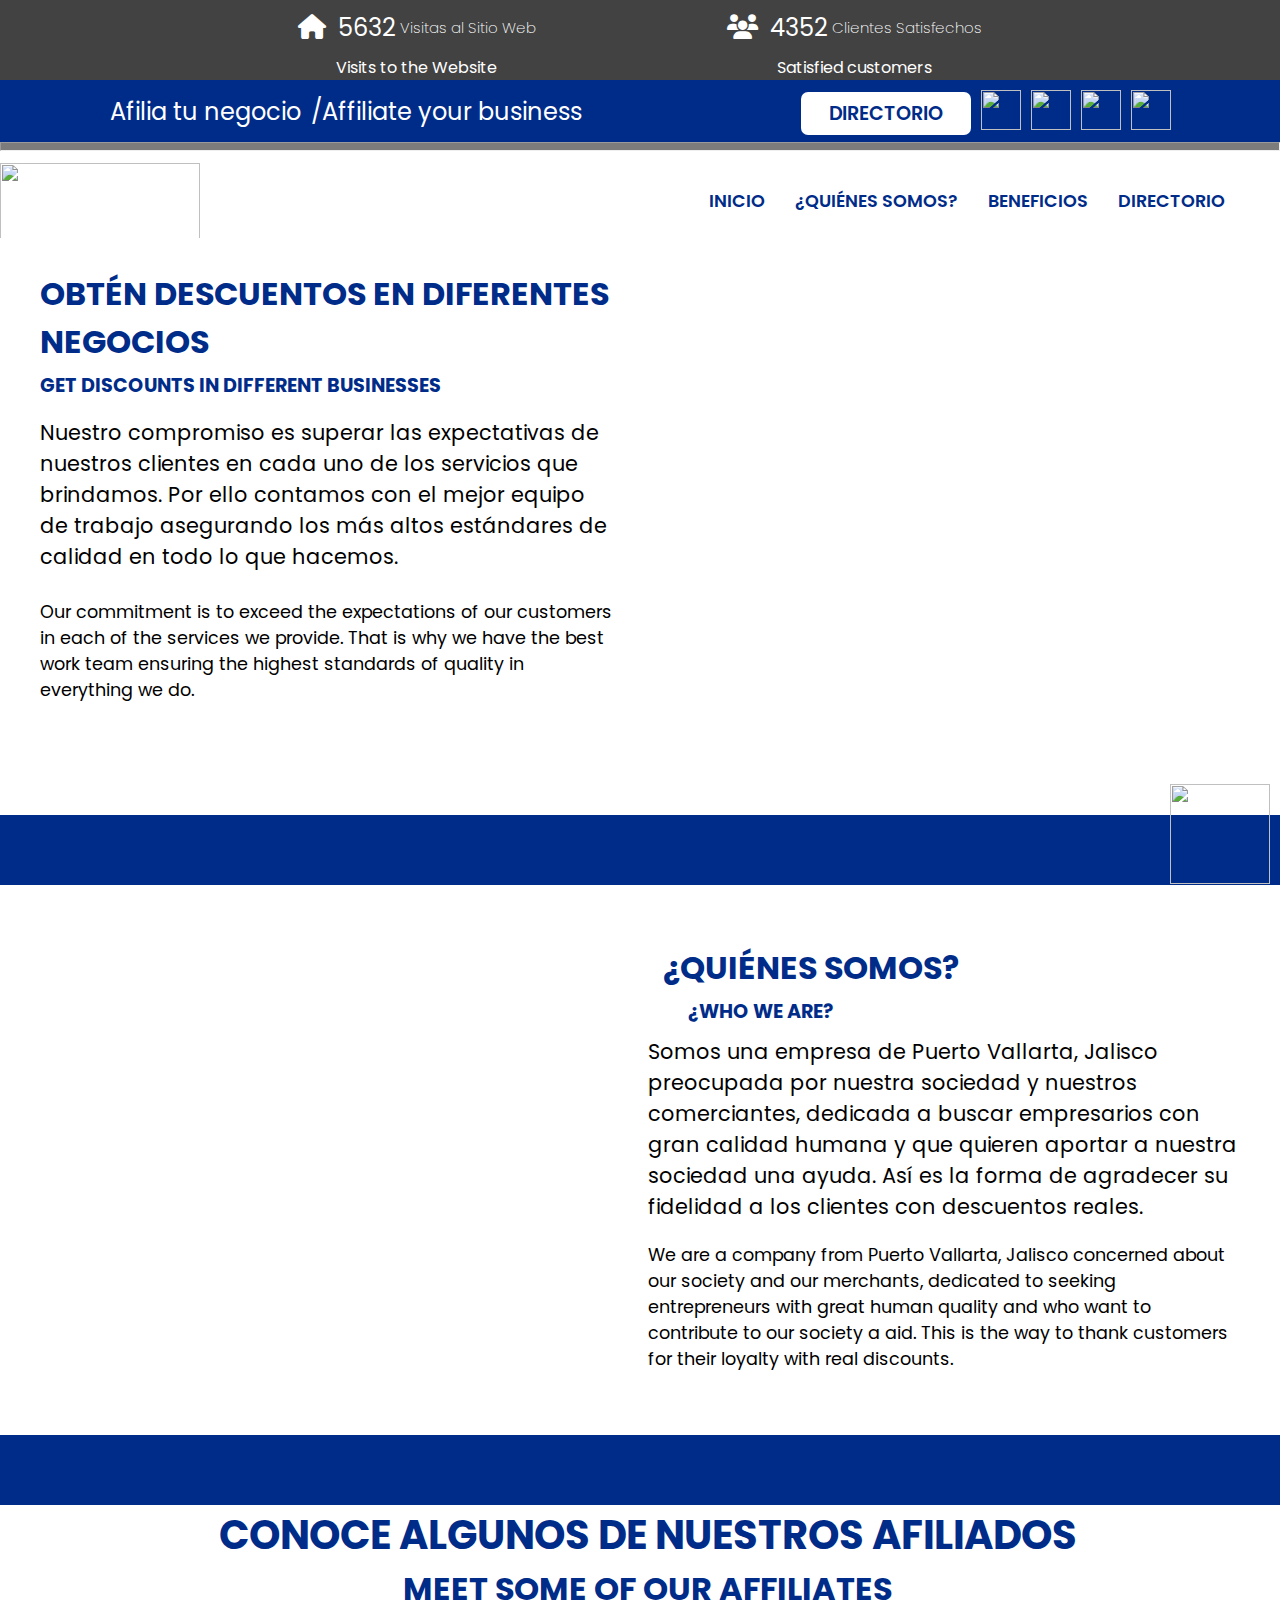
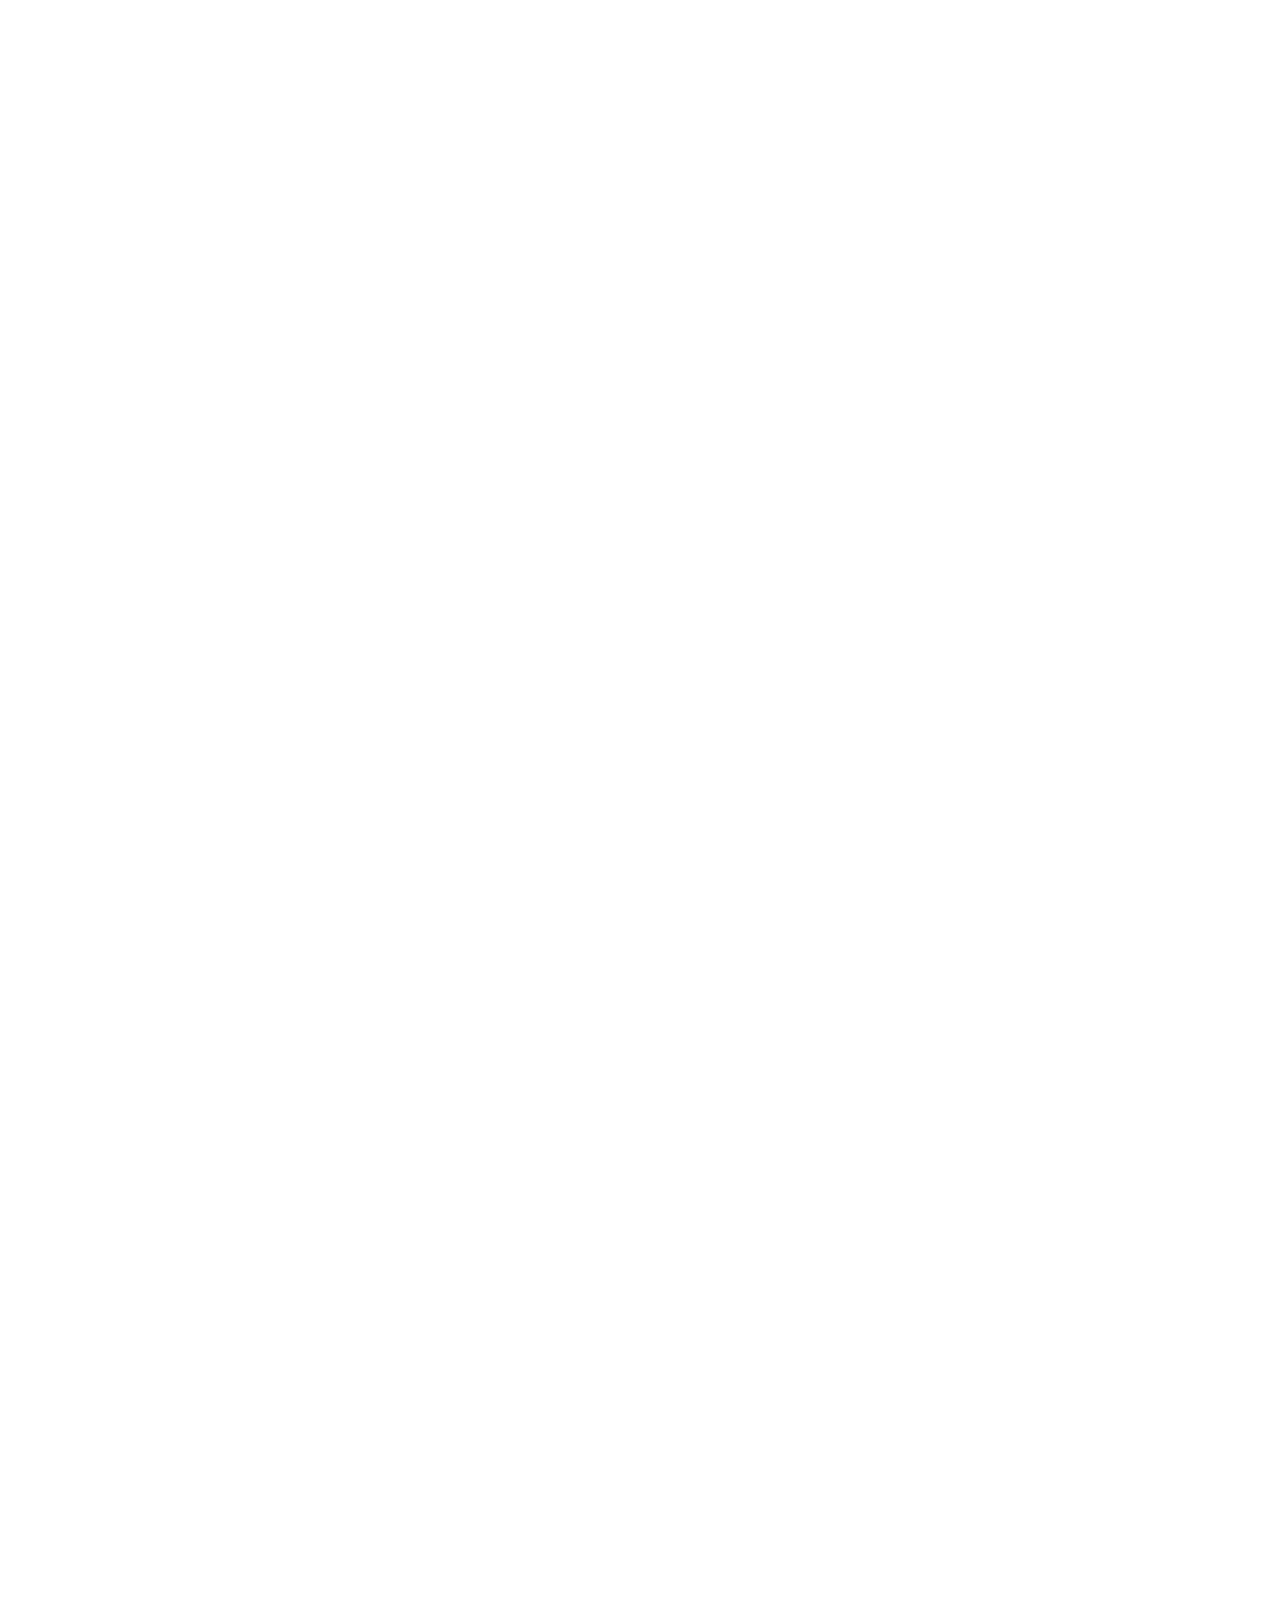
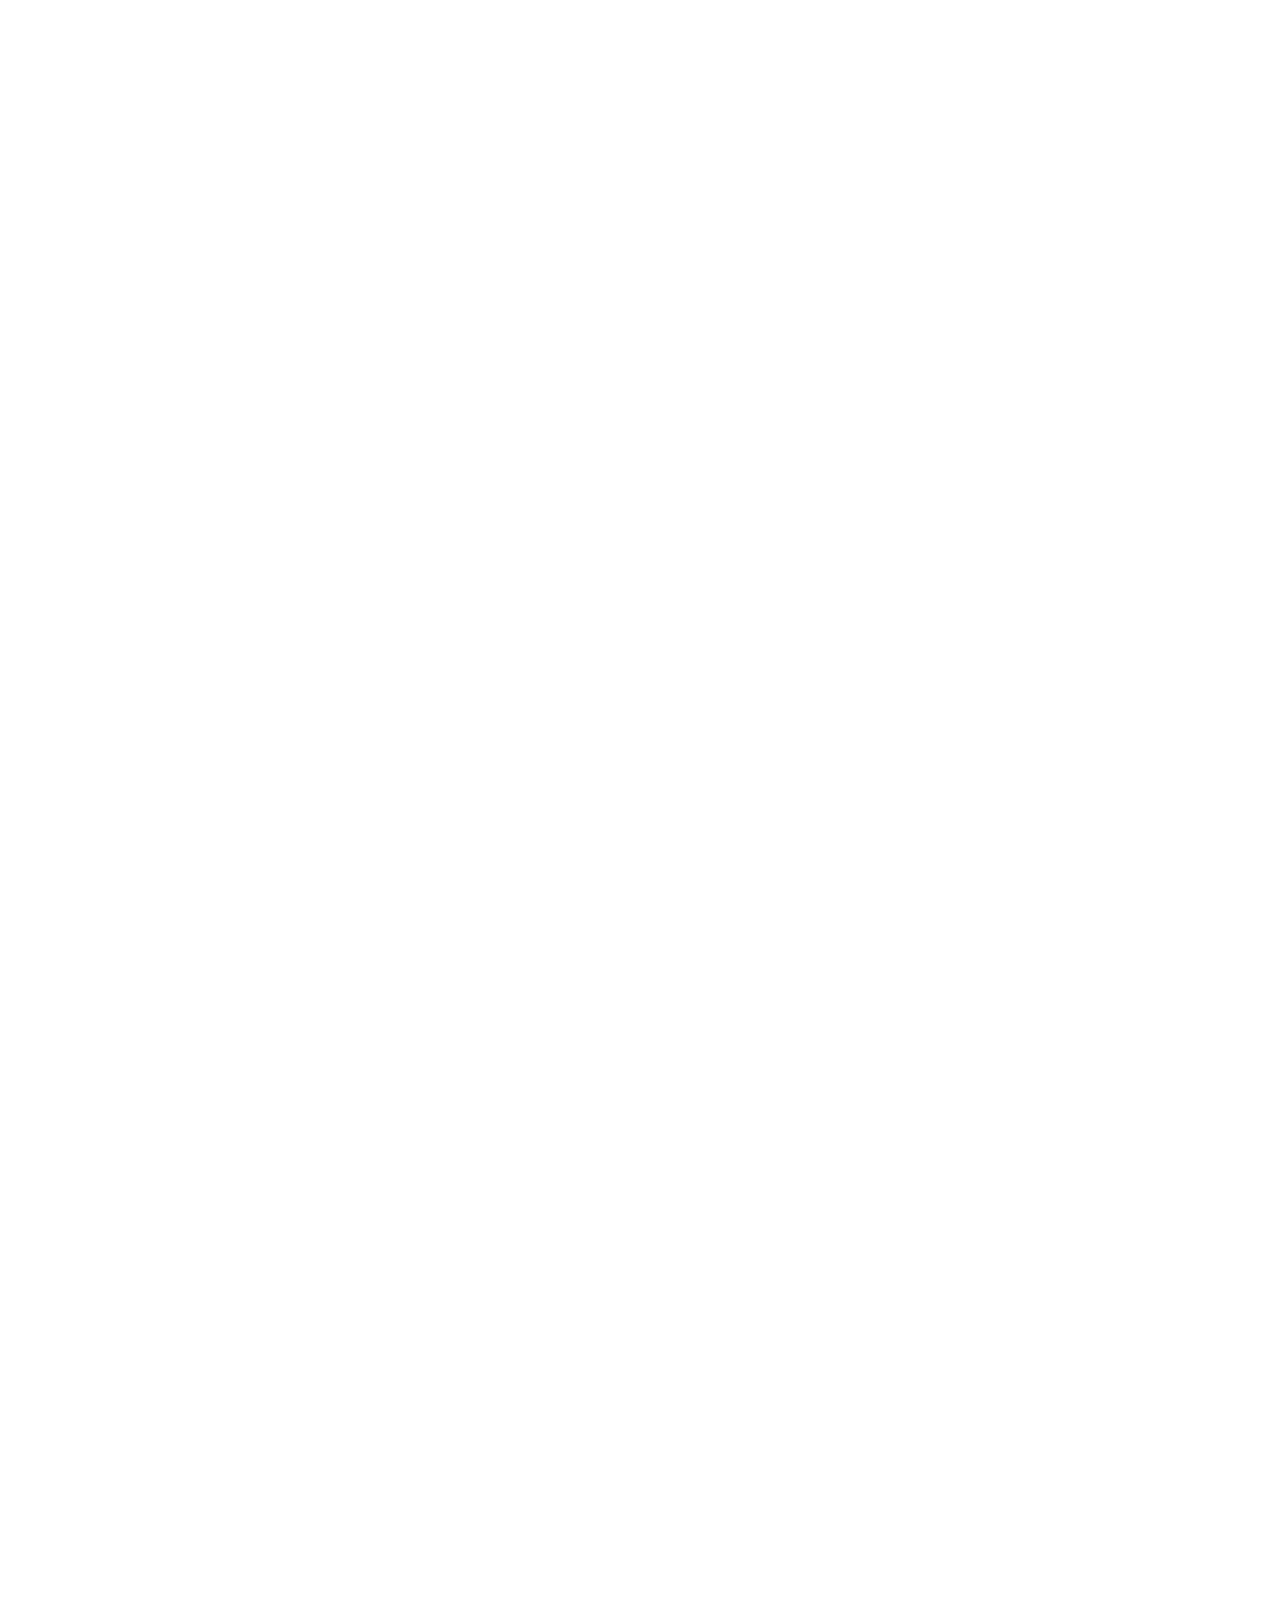
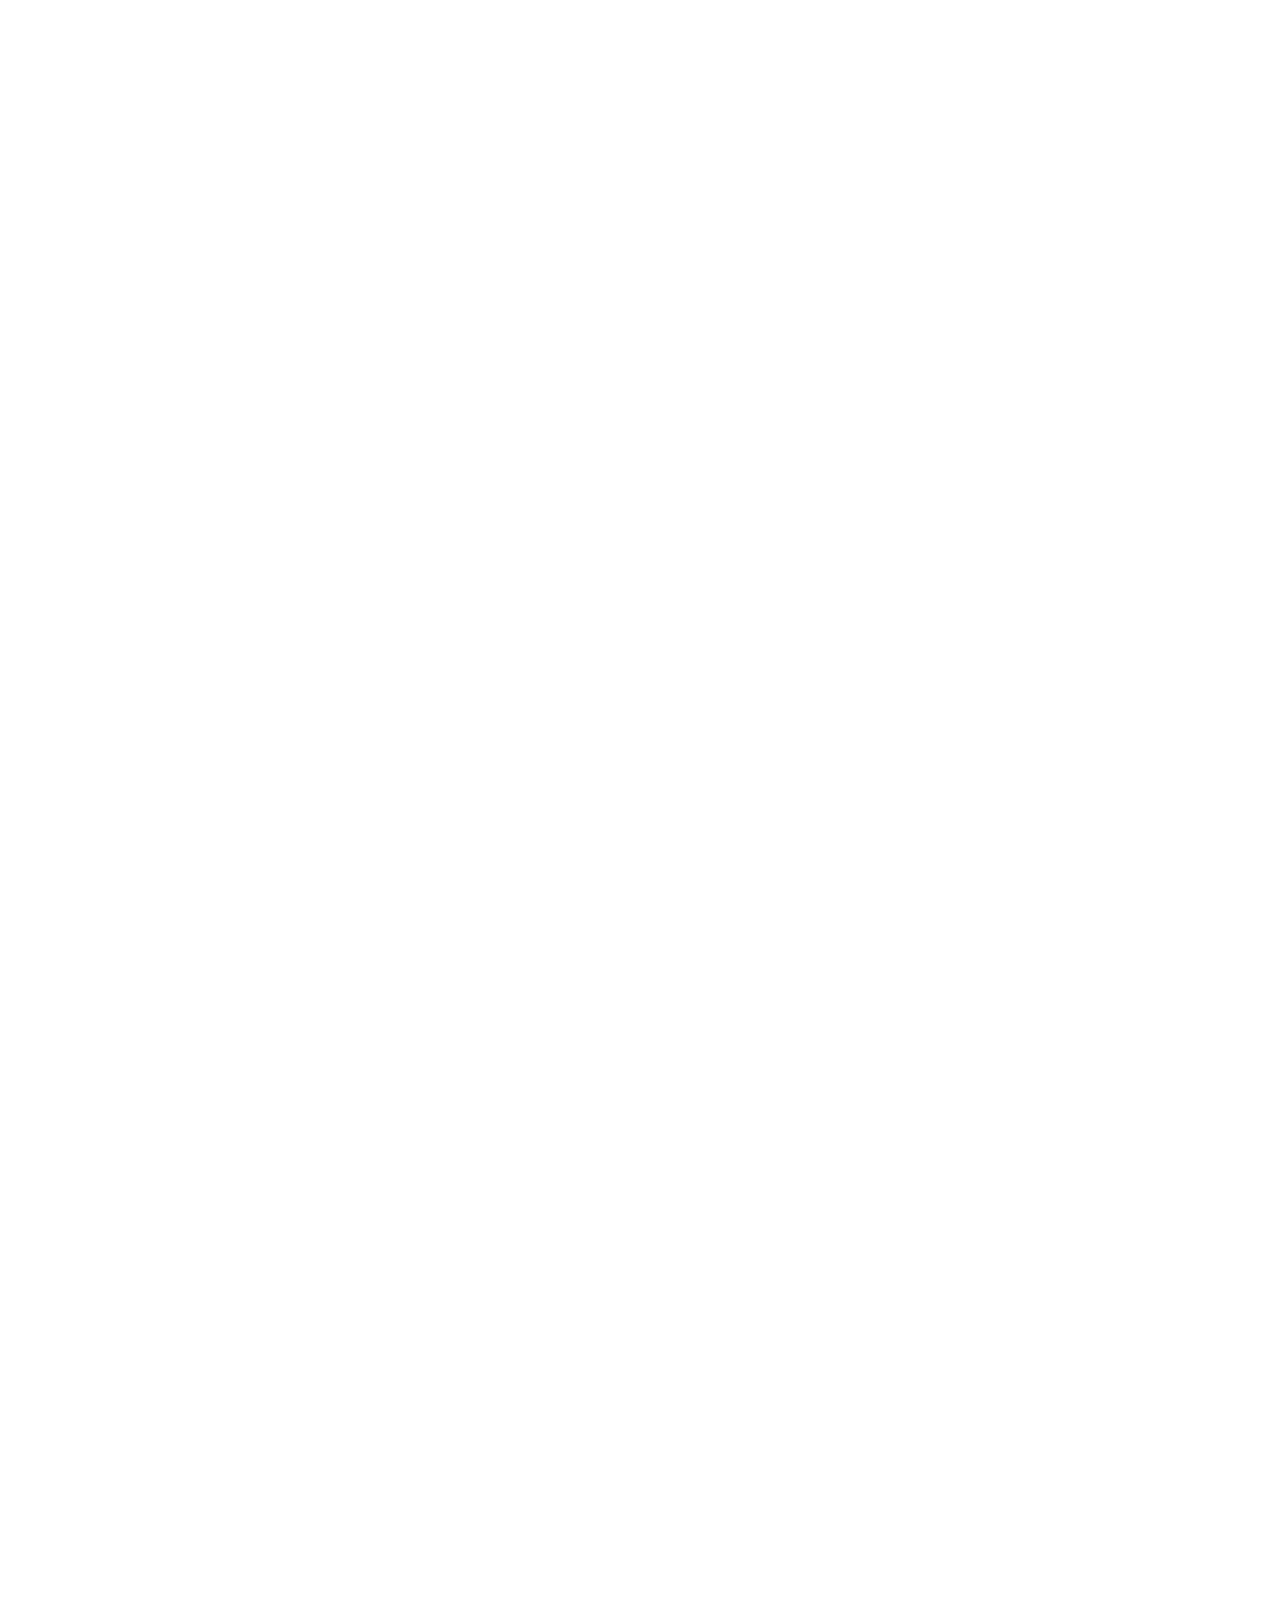
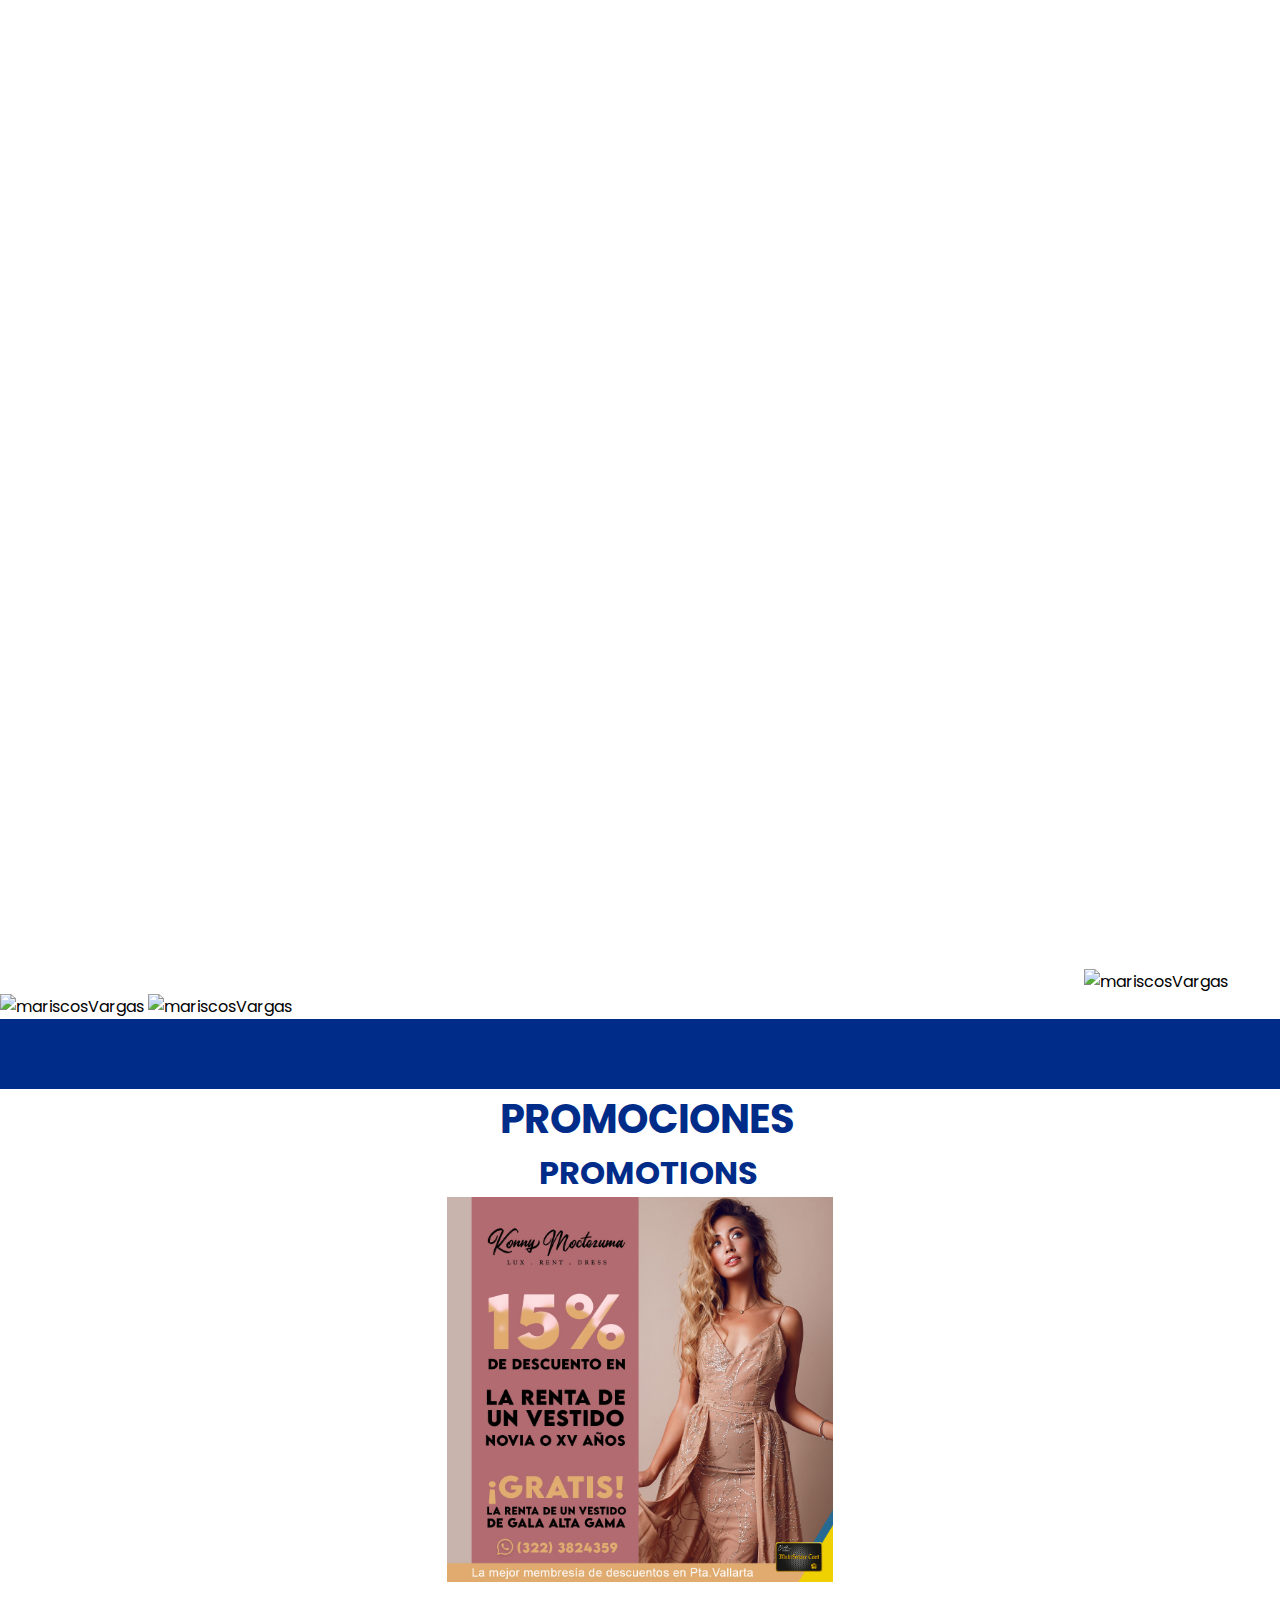
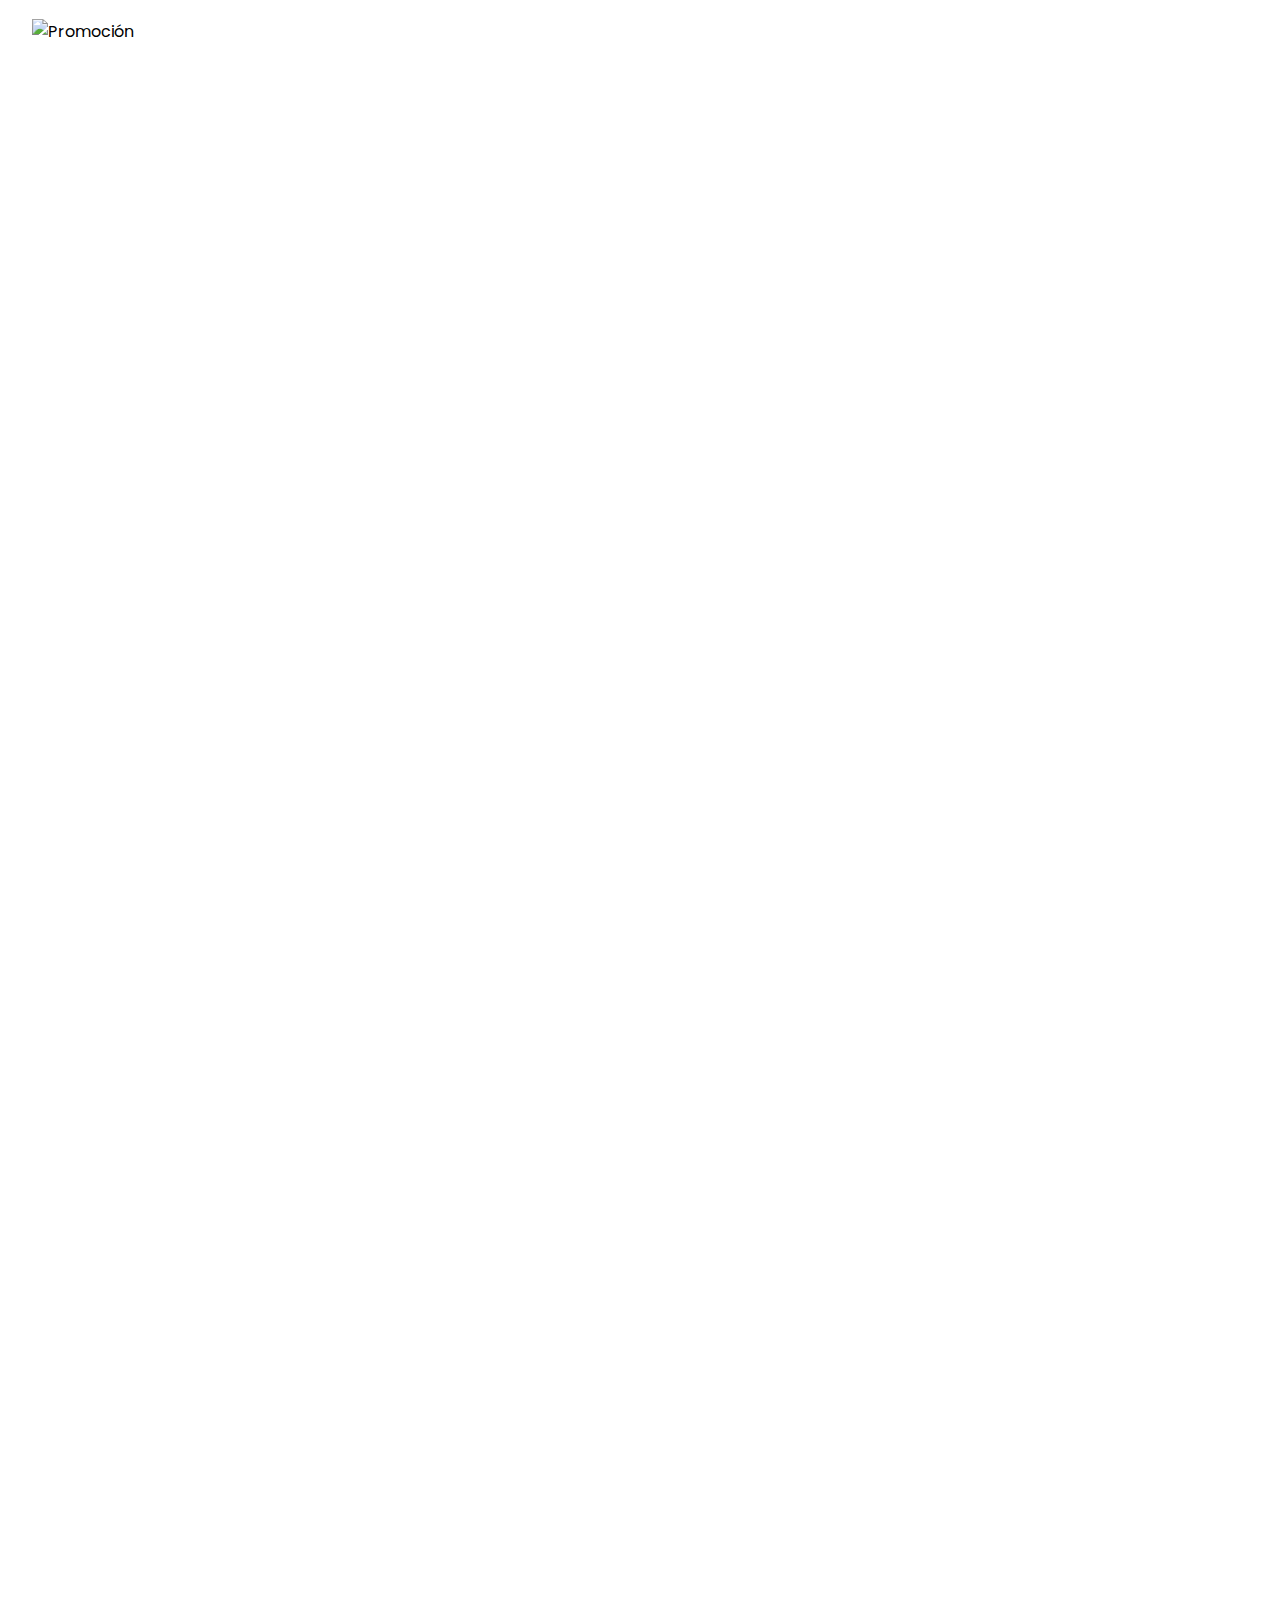
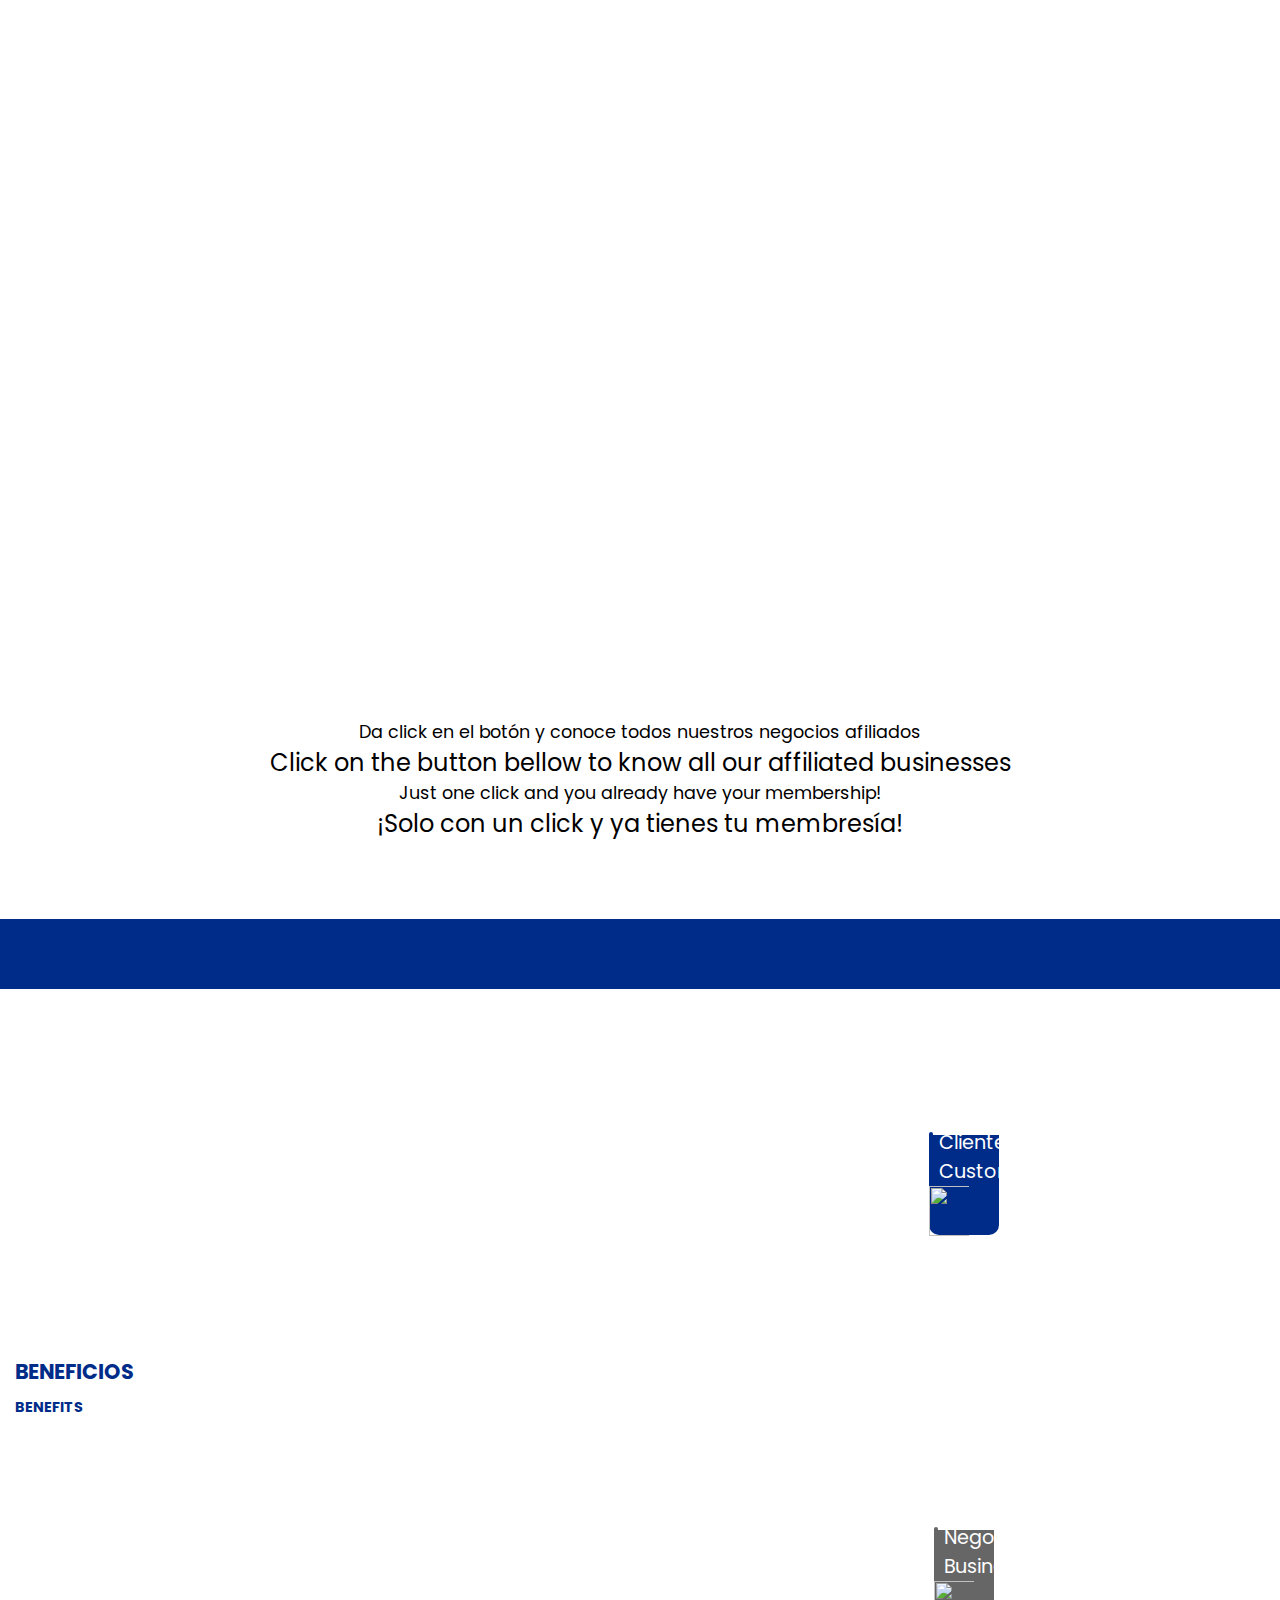
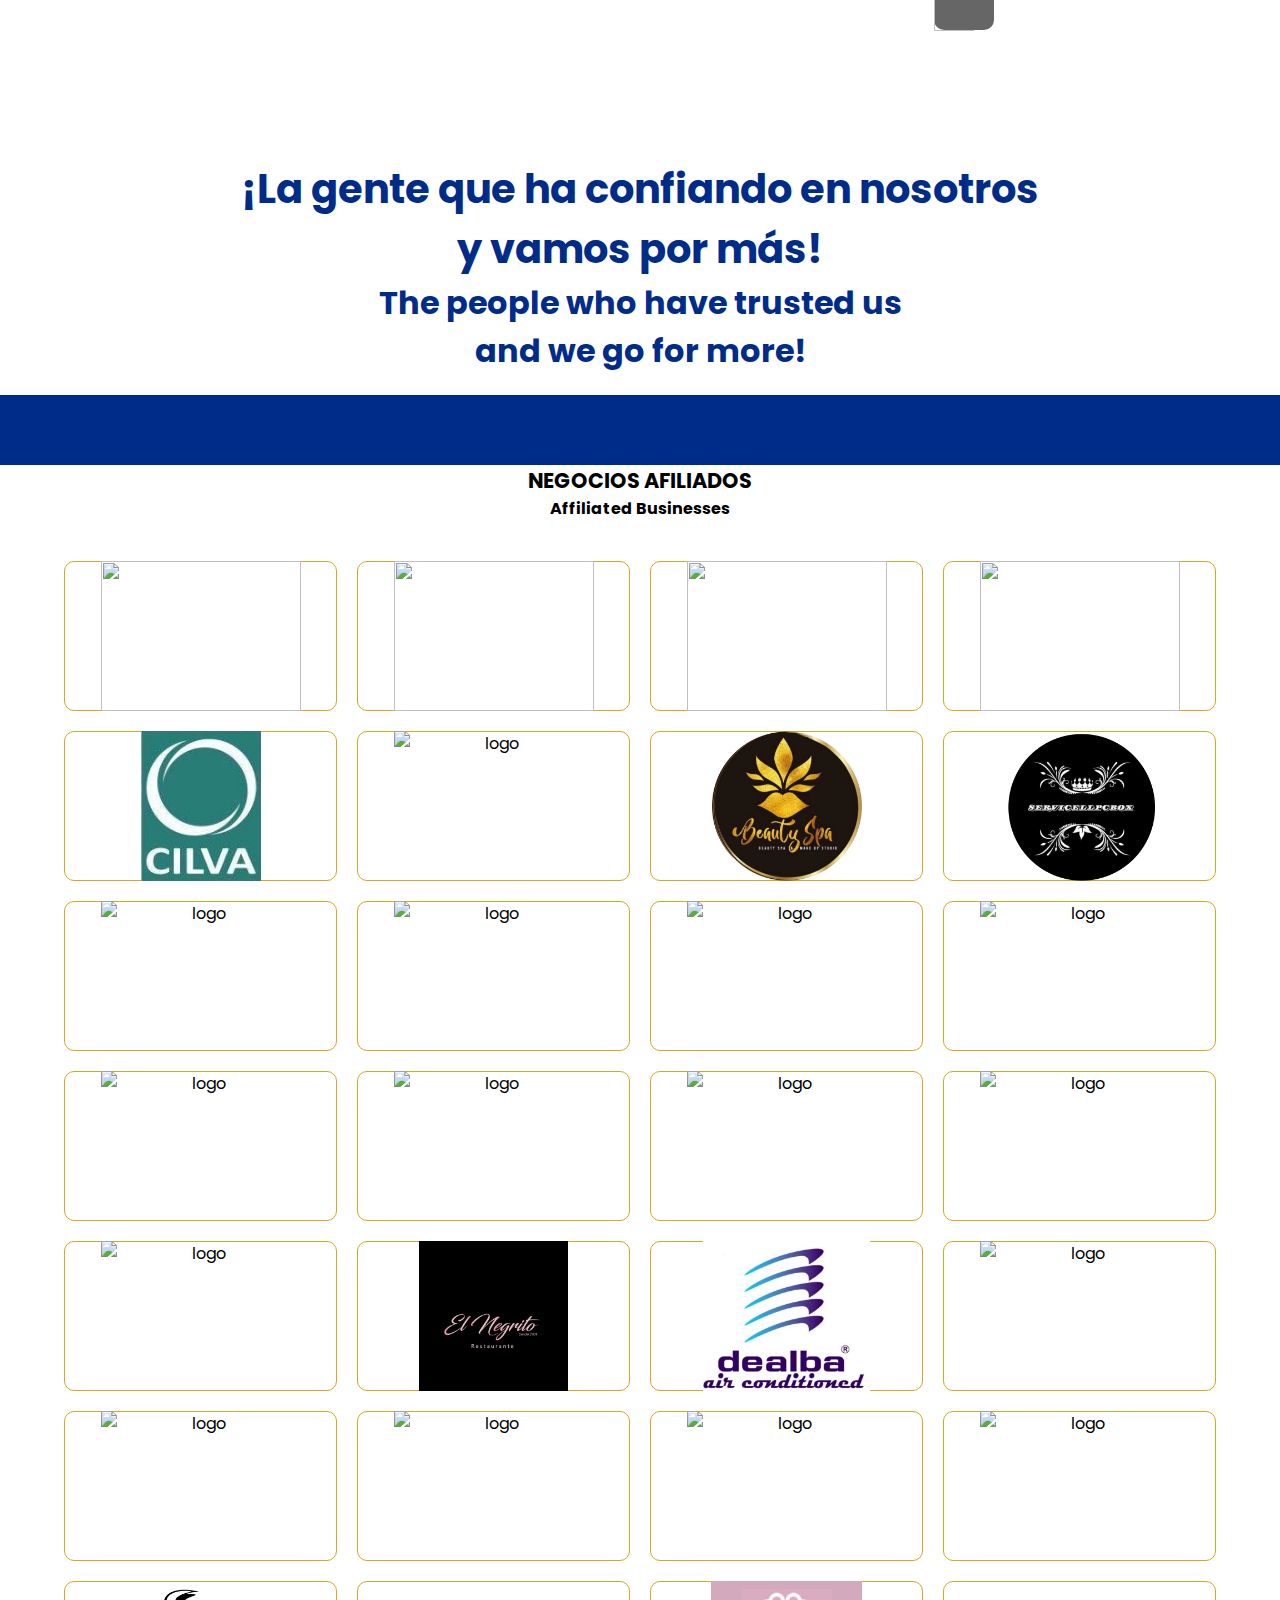
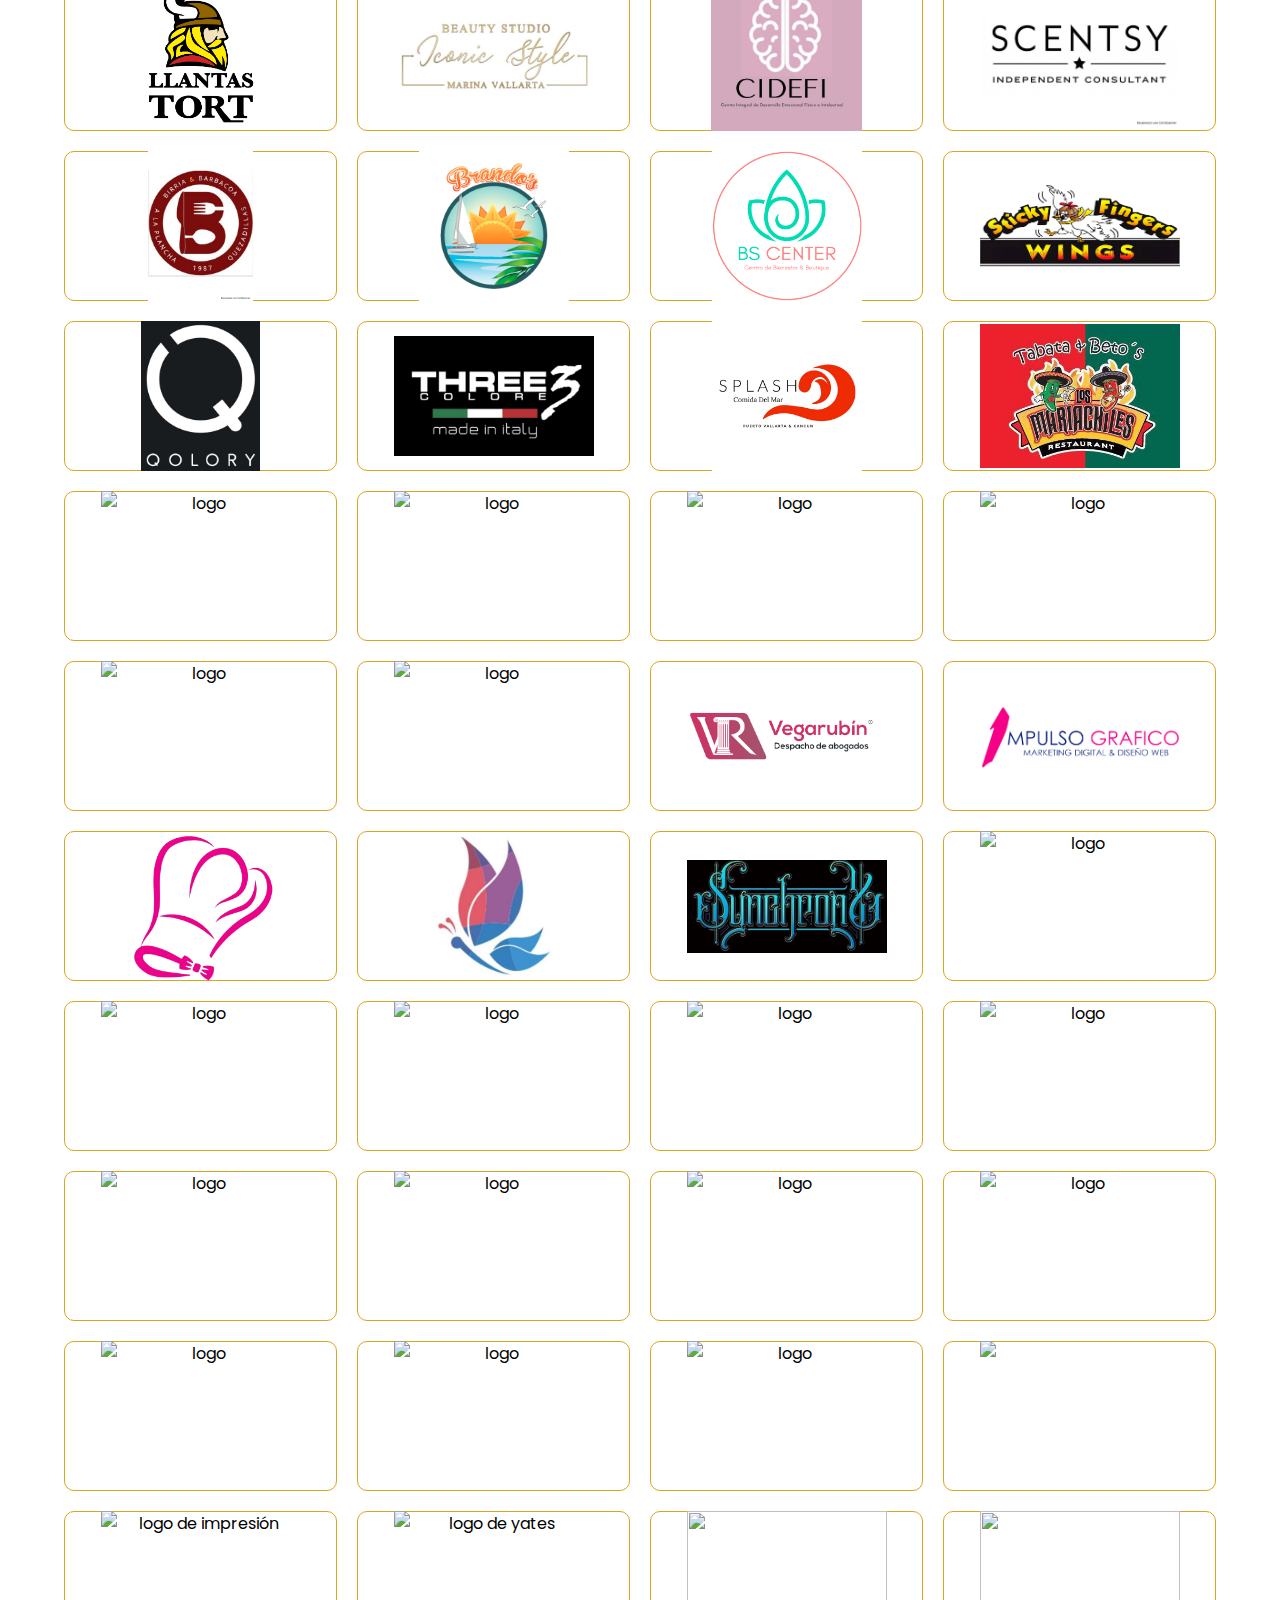
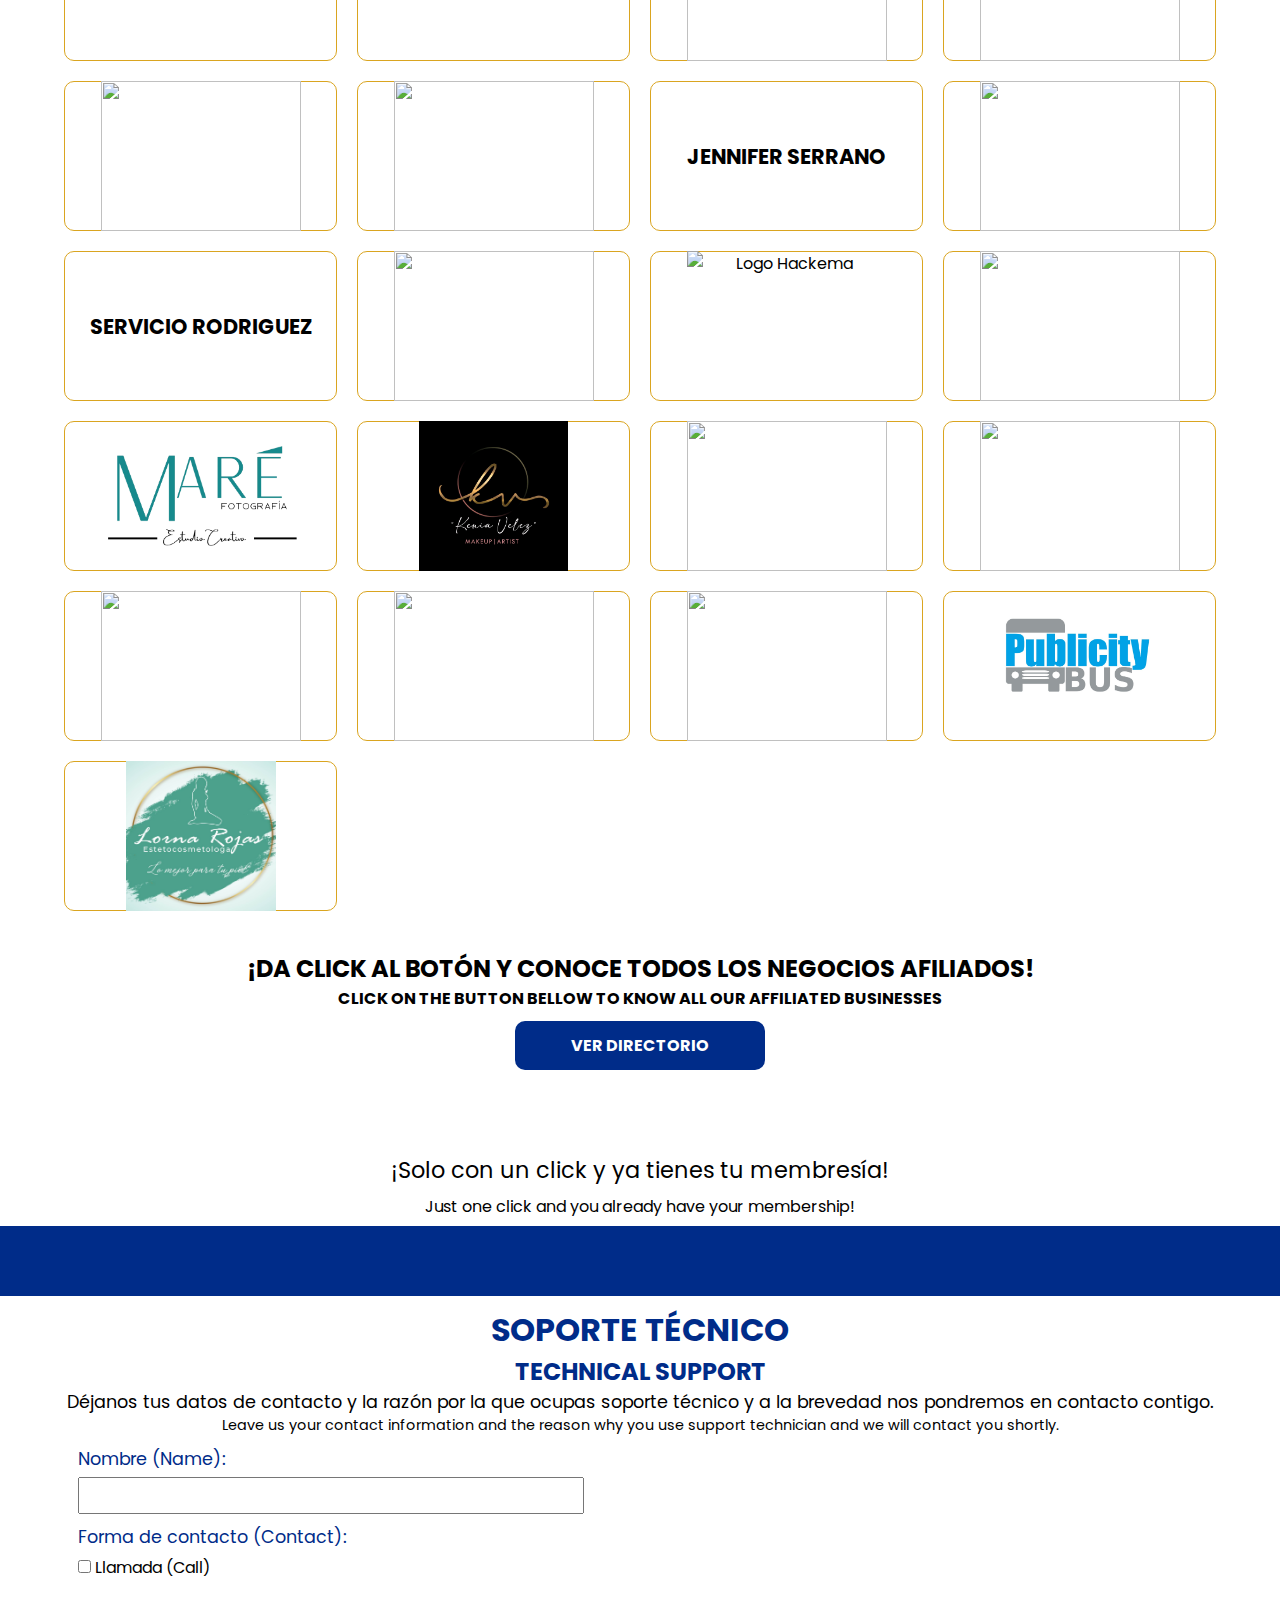
==== commit 7322eb8c: "Merge pull request #11 from Vladbraham/main" ====
--- a/index.html
+++ b/index.html
@@ -388,9 +388,7 @@
             <div class="mySlider fade">
               <img src="imagenes/descuentos/promo-pastel.jpg" alt=""loading="lazy" decoding="async">
             </div>
-            <div class="mySlider fade">
-              <img src="imagenes/descuentos/promo-spa-3.jpg" alt=""loading="lazy" decoding="async">
-            </div>
+         
             <div class="mySlider fade">
               <img src="imagenes/descuentos/promo-tatto.jpg" alt=""loading="lazy" decoding="async">
             </div>
@@ -432,9 +430,6 @@
               <img src="imagenes/descuentos/promo-barbershop.jpeg" alt=""loading="lazy" decoding="async">
             </div>
             <div class="mySlider fade">
-              <img src="imagenes/descuentos/promo-bushers.jpeg" alt=""loading="lazy" decoding="async">
-            </div>
-            <div class="mySlider fade">
               <img src="imagenes/descuentos/promo-audio-planet.jpeg" alt=""loading="lazy" decoding="async">
             </div>
             <div class="mySlider fade">
@@ -467,24 +462,14 @@
             <div class="mySlider fade">
               <img src="imagenes/descuentos/Promos-Pasadas-Multiservices15.jpg" alt=" yates"loading="lazy" decoding="async">
             </div>
-            <div class="mySlider fade">
-              <img src="imagenes/descuentos/Promos-Pasadas-Multiservices14.jpg" alt="" loading="lazy" decoding="async"/>
-            </div>
-            <div class="mySlider fade">
-              <img src="imagenes/descuentos/Promos-Pasadas-Multiservices13.jpg" alt="" loading="lazy" decoding="async"/>
-            </div>
-            <div class="mySlider fade">
-              <img src="imagenes/descuentos/Promos-Pasadas-Multiservices12.jpg" alt="" loading="lazy" decoding="async"/>
-            </div>
+          
             <div class="mySlider fade">
               <img src="imagenes/descuentos/Promos-Pasadas-Multiservices11.jpg" style="width: 100%" loading="lazy" decoding="async"/>
             </div>
             <div class="mySlider fade">
               <img src="imagenes/descuentos/Promos-Pasadas-Multiservices10.jpg" style="width: 100%" loading="lazy" decoding="async"/>
             </div>
-            <div class="mySlider fade">
-              <img src="imagenes/descuentos/Promos-Pasadas-Multiservices9.jpg" style="width: 100%" loading="lazy" decoding="async"/>
-            </div>
+            
             <div class="mySlider fade">
               <img src="imagenes/promo-photo.jpg" style="width: 100%" loading="lazy" decoding="async"/>
             </div>
@@ -504,10 +489,12 @@
               <img src="imagenes/descuentos/Promos-Pasadas-Multiservices8.jpg" style="width: 100%" loading="lazy" decoding="async"/>
             </div>
             <div class="mySlider fade">
-              <img src="imagenes/descuentos/Promos-PasadasMultiservices6.jpg" style="width: 100%" loading="lazy" decoding="async"/>
-            </div>
-            <div class="mySlider fade">
+              <img src="imagenes/descuentos/Promos-PasadasMultiservices6.png" style="width: 100%" loading="lazy" decoding="async"/>
+            </div>
+            <div class="mySlider fade">
+
               <img src="imagenes/descuentos/ProGarage.webp" style="width: 100%" loading="lazy" decoding="async"/>
+
             </div>
             <div class="mySlider fade">
               <img src="imagenes/descuentos/Promos-PasadasMultiservices.jpg" style="width: 100%" loading="lazy" decoding="async"/>
@@ -682,9 +669,7 @@
           <div class="item-promos">
             <img src="imagenes/descuentos/promo-pastel.jpg" alt=""loading="lazy" decoding="async">
           </div>
-          <div class="item-promos">
-            <img src="imagenes/descuentos/promo-spa-3.jpg" alt=""loading="lazy" decoding="async">
-          </div>
+         
           <div class="item-promos">
             <img src="imagenes/descuentos/promo-tatto.jpg" alt=""loading="lazy" decoding="async">
           </div>
@@ -725,9 +710,7 @@
           <div class="item-promos">
             <img src="imagenes/descuentos/promo-barbershop.jpeg" alt=""loading="lazy" decoding="async">
           </div>
-          <div class="item-promos">
-            <img src="imagenes/descuentos/promo-bushers.jpeg" alt=""loading="lazy" decoding="async">
-          </div>
+        
           <div class="item-promos">
             <img src="imagenes/descuentos/promo-audio-planet.jpeg" alt=""loading="lazy" decoding="async">
           </div>
@@ -761,24 +744,14 @@
           <div class="item-promos">
             <img src="imagenes/descuentos/Promos-Pasadas-Multiservices15.jpg" alt=" yates"loading="lazy" decoding="async">
           </div>
-          <div class="item-promos">
-            <img src="imagenes/descuentos/Promos-Pasadas-Multiservices14.jpg" alt="" loading="lazy" decoding="async"/>
-          </div>
-          <div class="item-promos">
-            <img src="imagenes/descuentos/Promos-Pasadas-Multiservices13.jpg" alt="" loading="lazy" decoding="async"/>
-          </div>
-          <div class="item-promos">
-            <img src="imagenes/descuentos/Promos-Pasadas-Multiservices12.jpg" alt="" loading="lazy" decoding="async"/>
-          </div>
+       
           <div class="item-promos">
             <img src="imagenes/descuentos/Promos-Pasadas-Multiservices11.jpg" alt="" loading="lazy" decoding="async"/>
           </div>
           <div class="item-promos">
             <img src="imagenes/descuentos/Promos-Pasadas-Multiservices10.jpg" alt="" loading="lazy" decoding="async"/>
           </div>
-          <div class="item-promos">
-            <img src="imagenes/descuentos/Promos-Pasadas-Multiservices9.jpg" alt="" loading="lazy" decoding="async"/>
-          </div>
+         
           <div class="item-promos">
             <img src="imagenes/promo-photo.jpg" alt="" loading="lazy" decoding="async"/>
           </div>
@@ -789,10 +762,12 @@
             <img src="imagenes/descuentos/Promos-Pasadas-Multiservices8.jpg" alt="" loading="lazy" decoding="async"/>
           </div>
           <div class="item-promos">
-            <img src="imagenes/descuentos/Promos-PasadasMultiservices6.jpg" alt="" loading="lazy" decoding="async"/>
-          </div>
-          <div class="item-promos">
+            <img src="imagenes/descuentos/Promos-PasadasMultiservices6.png" alt="" loading="lazy" decoding="async"/>
+          </div>
+          <div class="item-promos">
+
             <img src="imagenes/descuentos/ProGarage.webp" alt="" loading="lazy" decoding="async"/>
+
           </div>
           <div class="item-promos">
             <img src="imagenes/descuentos/Promos-PasadasMultiservices.jpg" alt="" loading="lazy" decoding="async"/>
@@ -1236,11 +1211,7 @@
                 <img src="imagenes/logos/logo-luna.jpg" alt="logo " />
               </a>
             </div>
-            <div class="carousel-item">
-              <a href="https://www.facebook.com/profile.php?id=100083874326411&mibextid=LQQJ4d" target="_blank">
-                <img src="imagenes/logos/logo-spa-3.png" alt="logo " />
-              </a>
-            </div>
+            
             <div class="carousel-item">
               <a href="https://www.facebook.com/SynchronyPV" target="_blank">
                 <img src="imagenes/logos/logo-tatto.jpg" alt="logo " />
@@ -1295,11 +1266,6 @@
             <div class="carousel-item">
               <a href="tel:3223805623" target="_blank">
                 <img src="imagenes/logos/barber-logo.png" alt="logo " />
-              </a>
-            </div>
-            <div class="carousel-item">
-              <a href="https://www.facebook.com/bushercocdrilspuertovallartacentro?mibextid=LQQJ4d" target="_blank">
-                <img src="imagenes/logos/logo-busher.jpeg" alt="logo " />
               </a>
             </div>
             <div class="carousel-item">
@@ -1360,14 +1326,6 @@
             <div class="carousel-item">
               <a href="tel:3221321466" target="_blank" class="txt">
                 <h2>Servicio Rodriguez</h2>
-              </a>
-            </div>
-            <div class="carousel-item">
-              <a
-                href="https://www.facebook.com/QuintaPalomapv?mibextid=ZbWKwL"
-                target="_blank"
-              >
-                <img src="imagenes/logo-paloma.png" alt="" />
               </a>
             </div>
             <div class="carousel-item">
@@ -1420,14 +1378,7 @@
                 <img src="imagenes/logo-manuel.png" alt="" />
               </a>
             </div>
-            <div class="carousel-item">
-              <a
-                href="https://www.facebook.com/GelatoMx7?mibextid=LQQJ4d"
-                target="_blank"
-              >
-                <img src="imagenes/logo-gelato.png" alt="" />
-              </a>
-            </div>
+            
             <div class="carousel-item">
               <a
                 href="https://www.facebook.com/profile.php?id=100010490827900&mibextid=ZbWKwL"
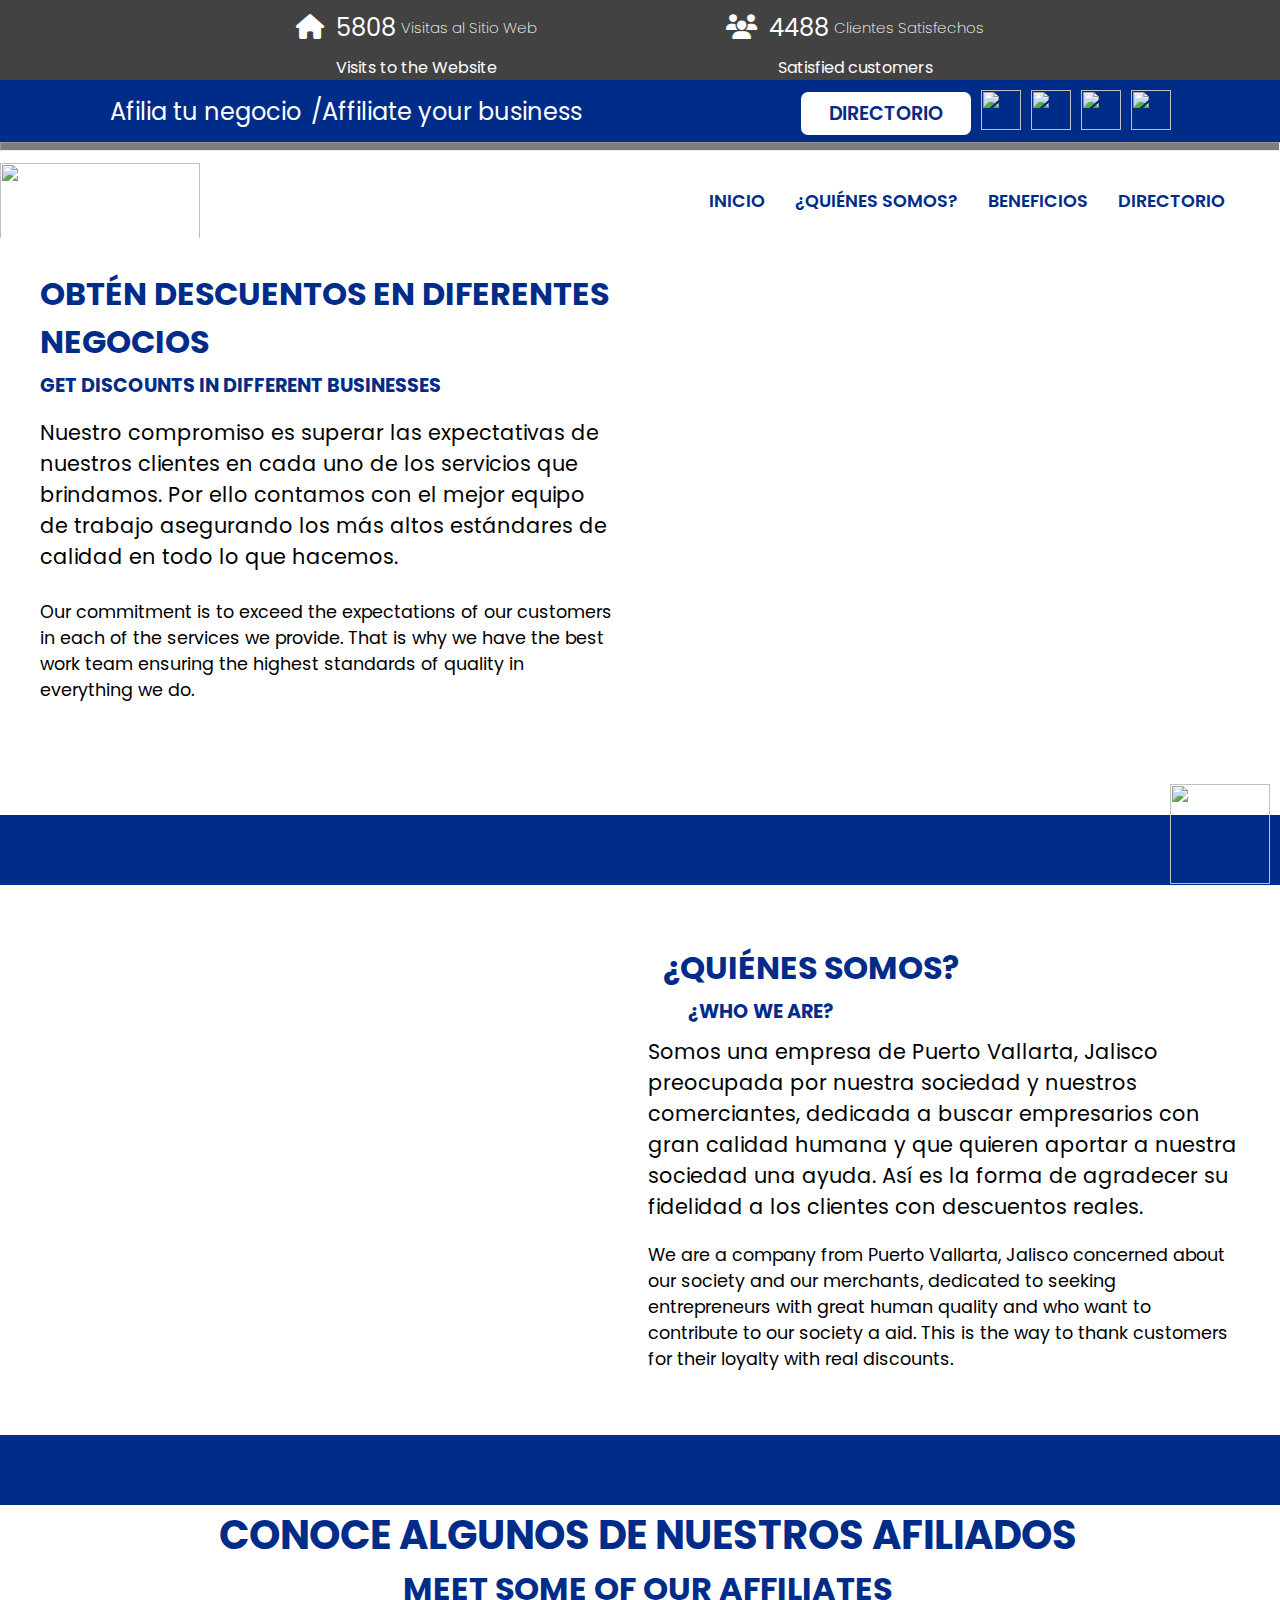
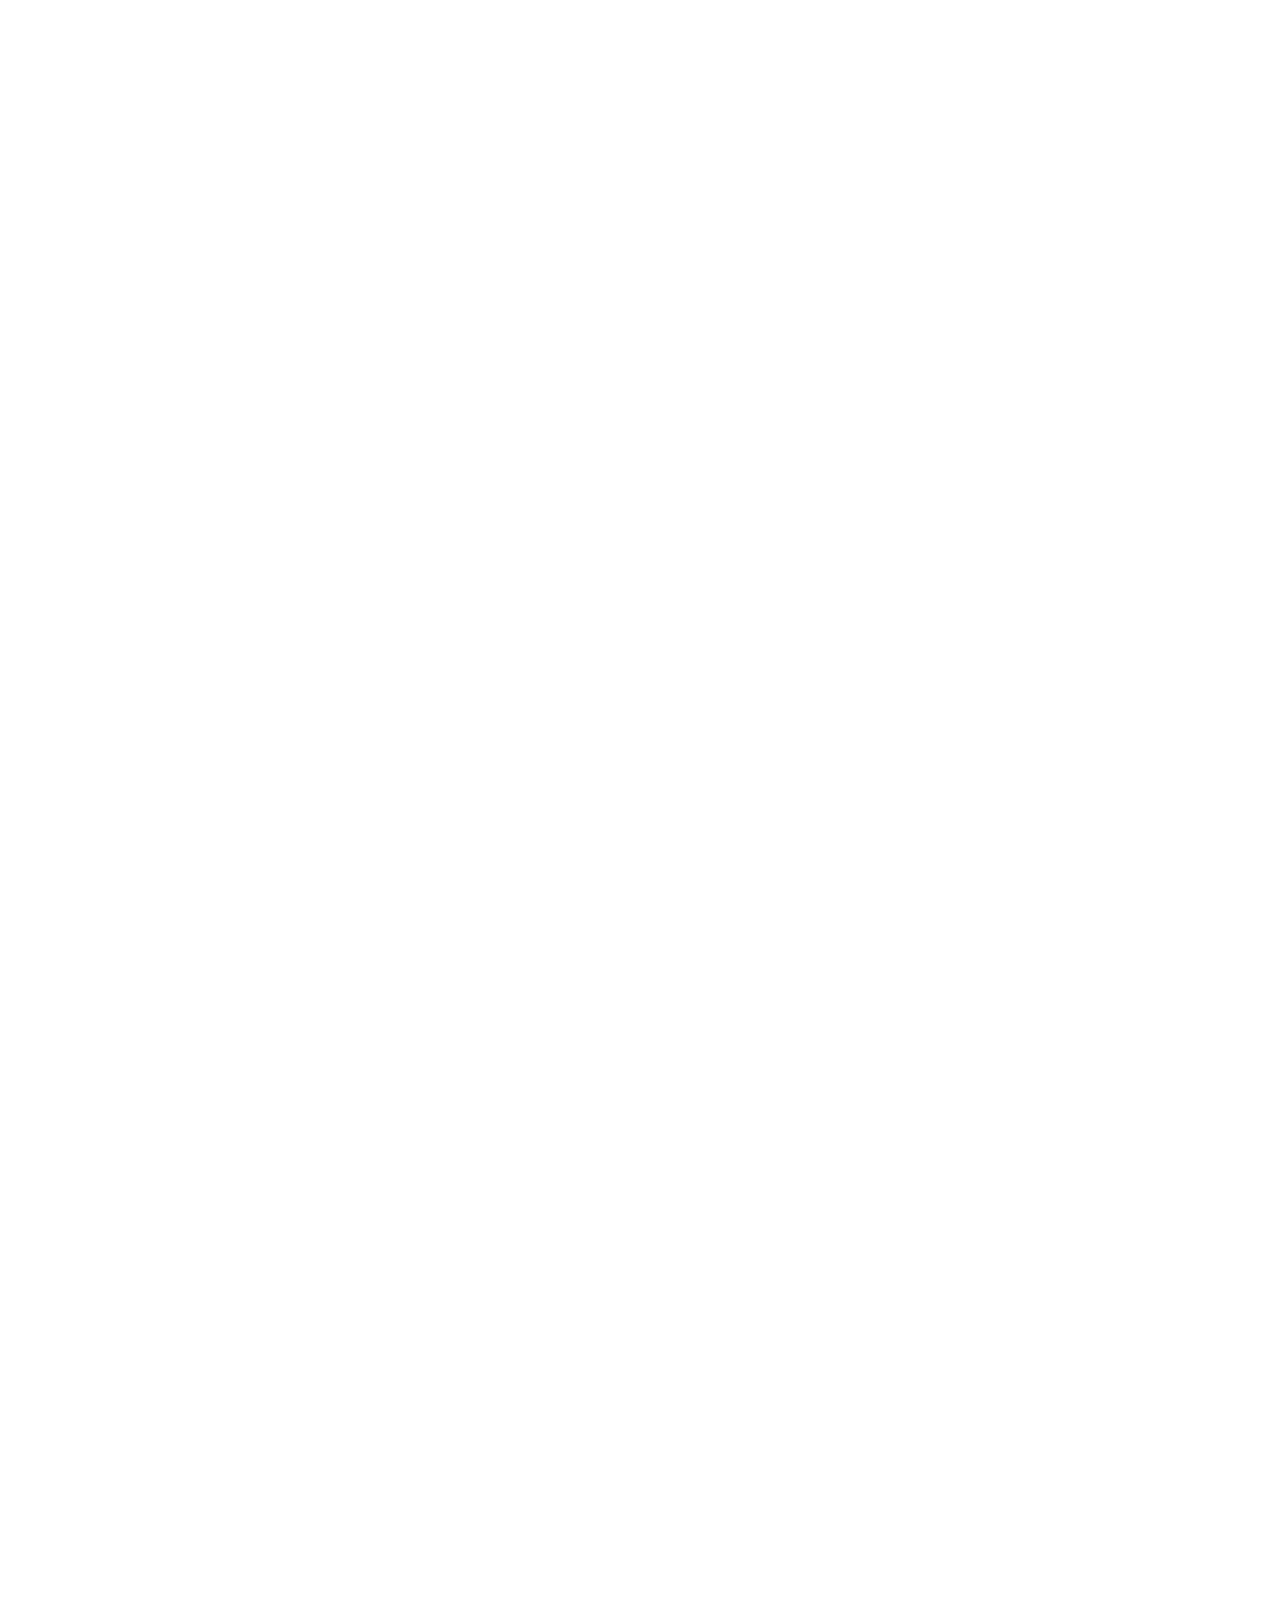
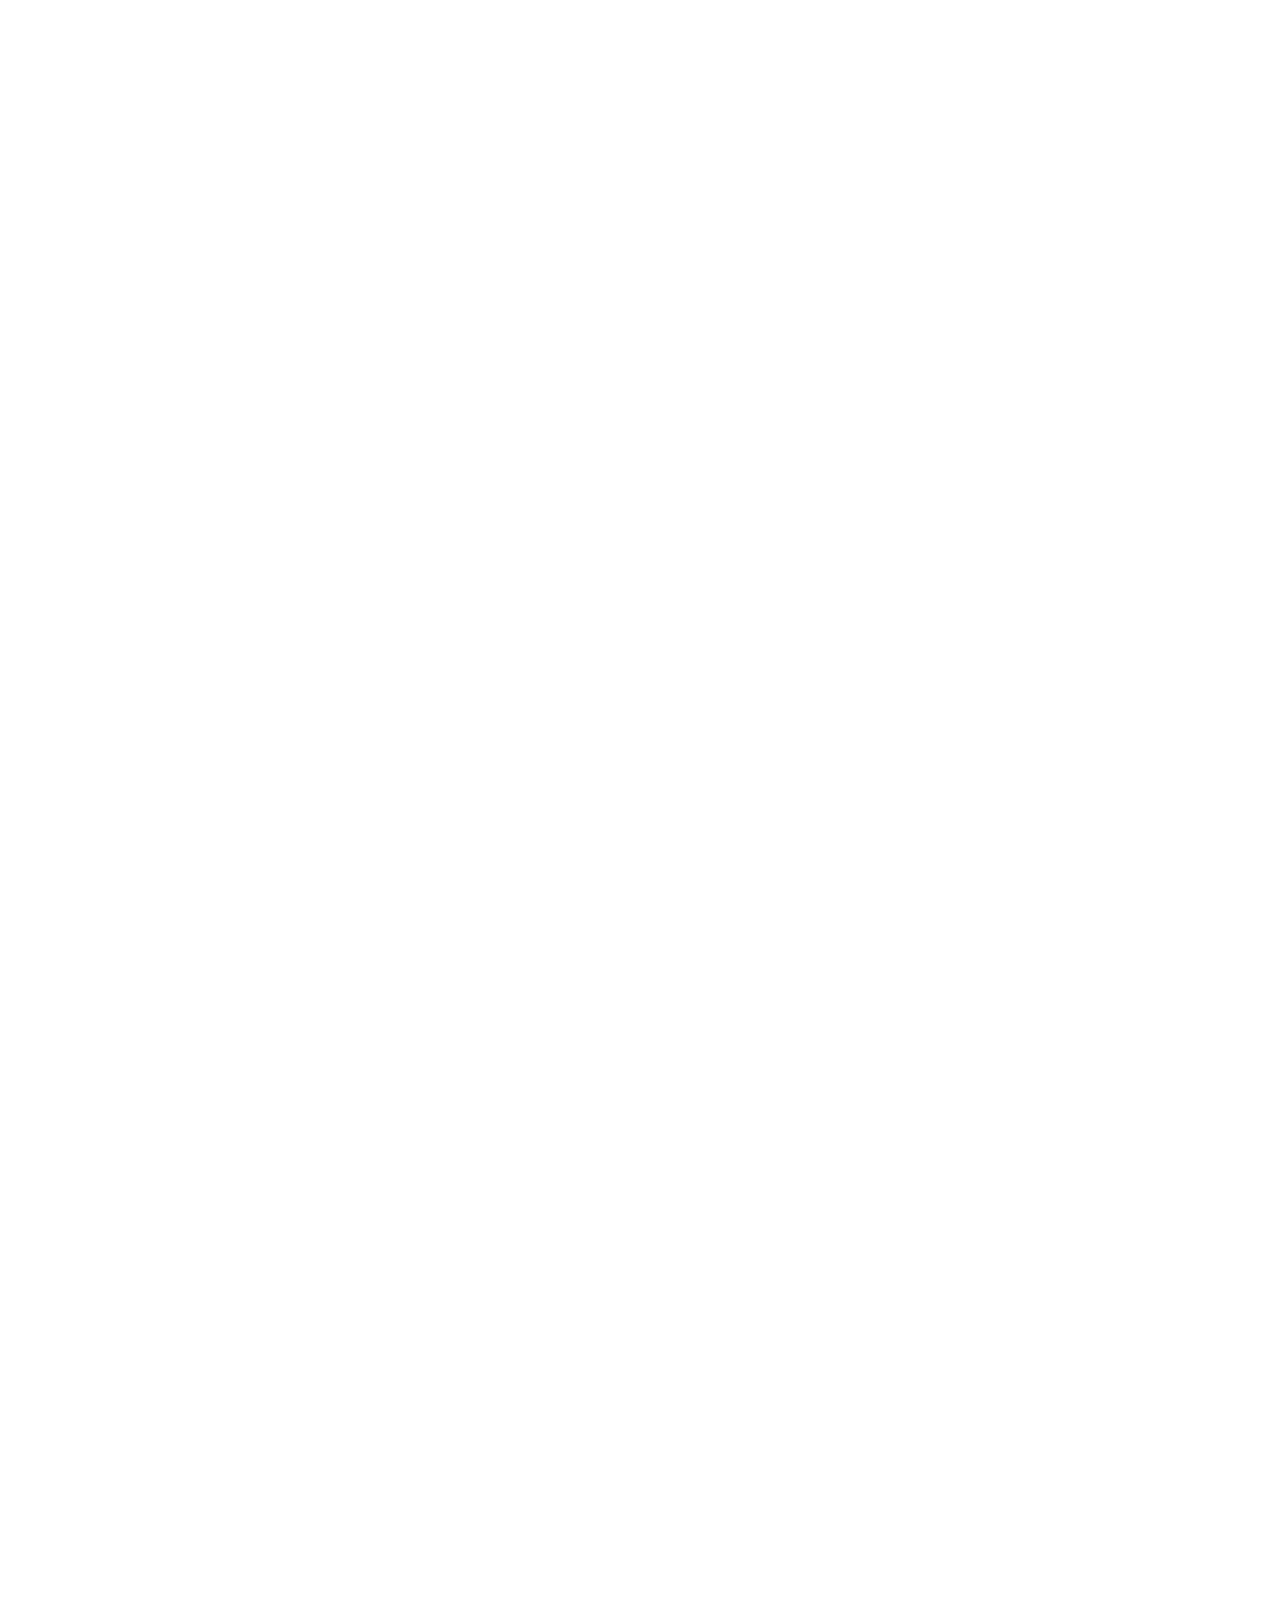
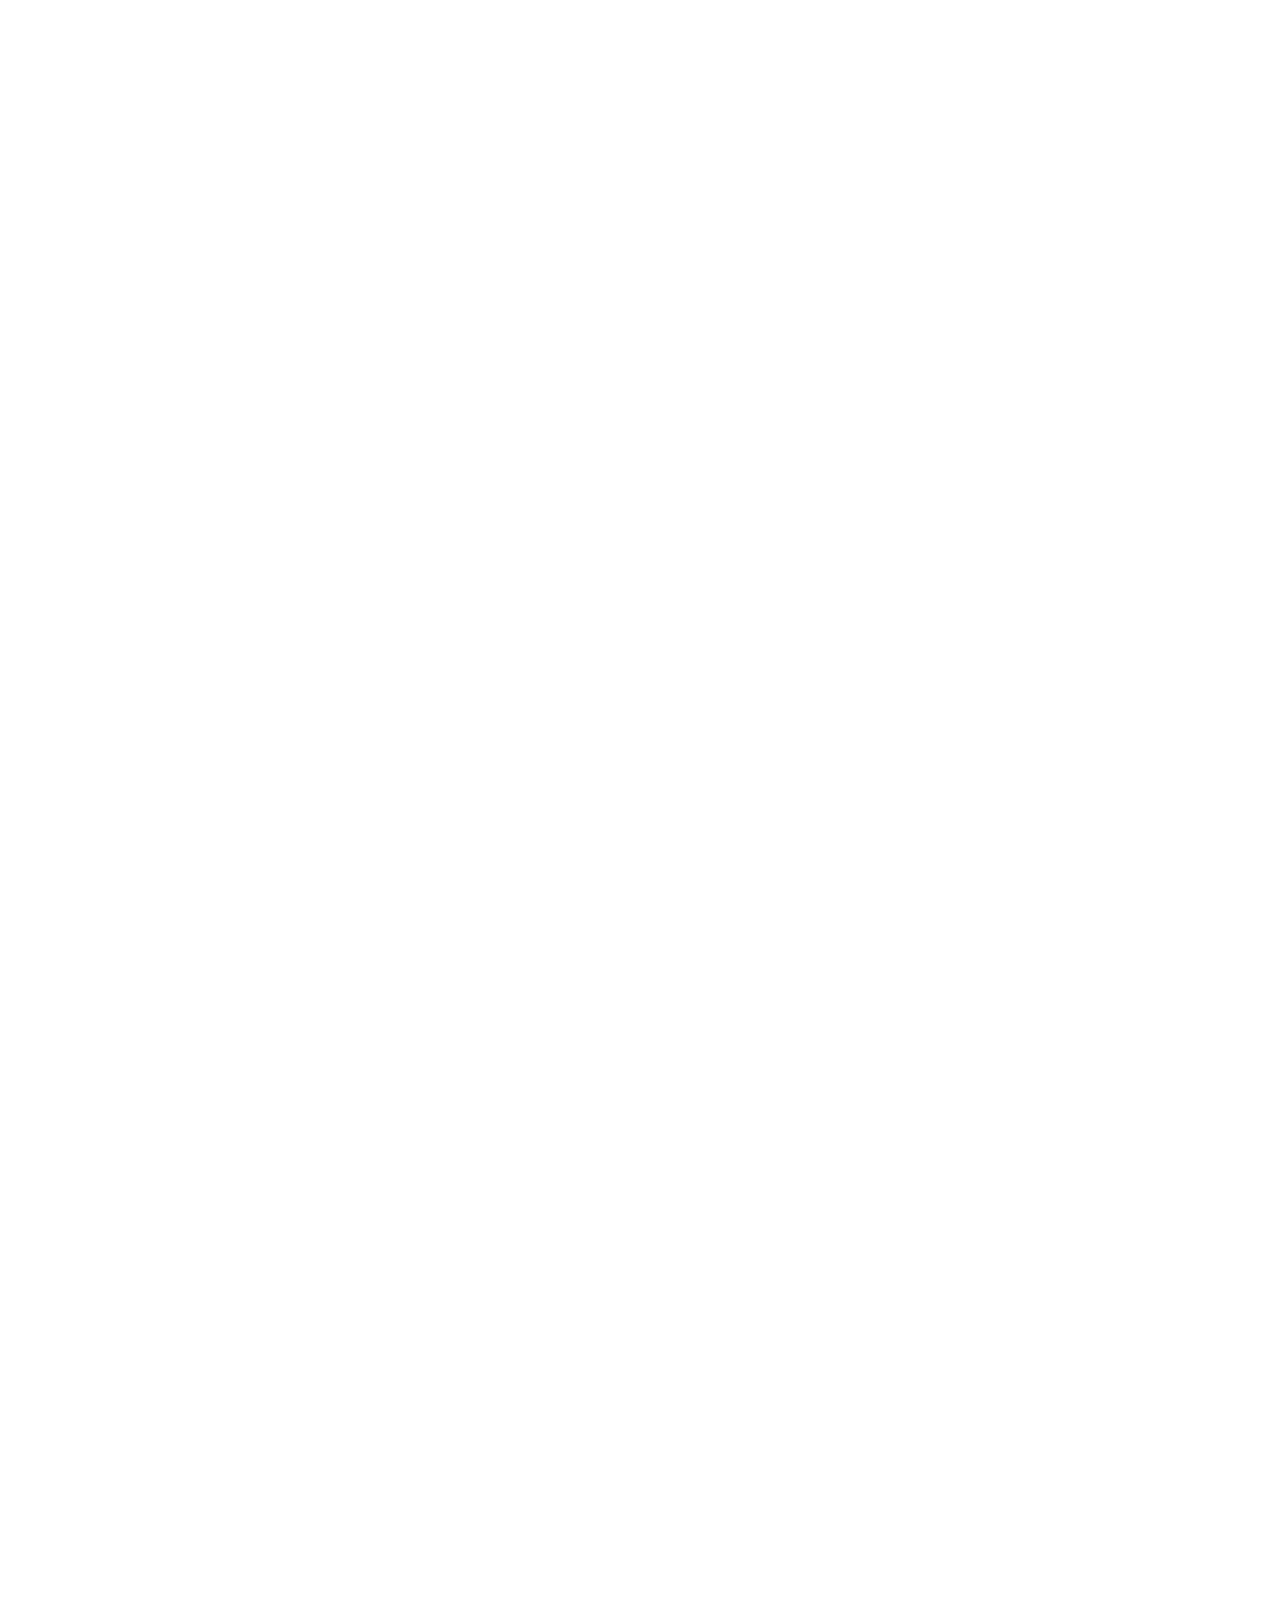
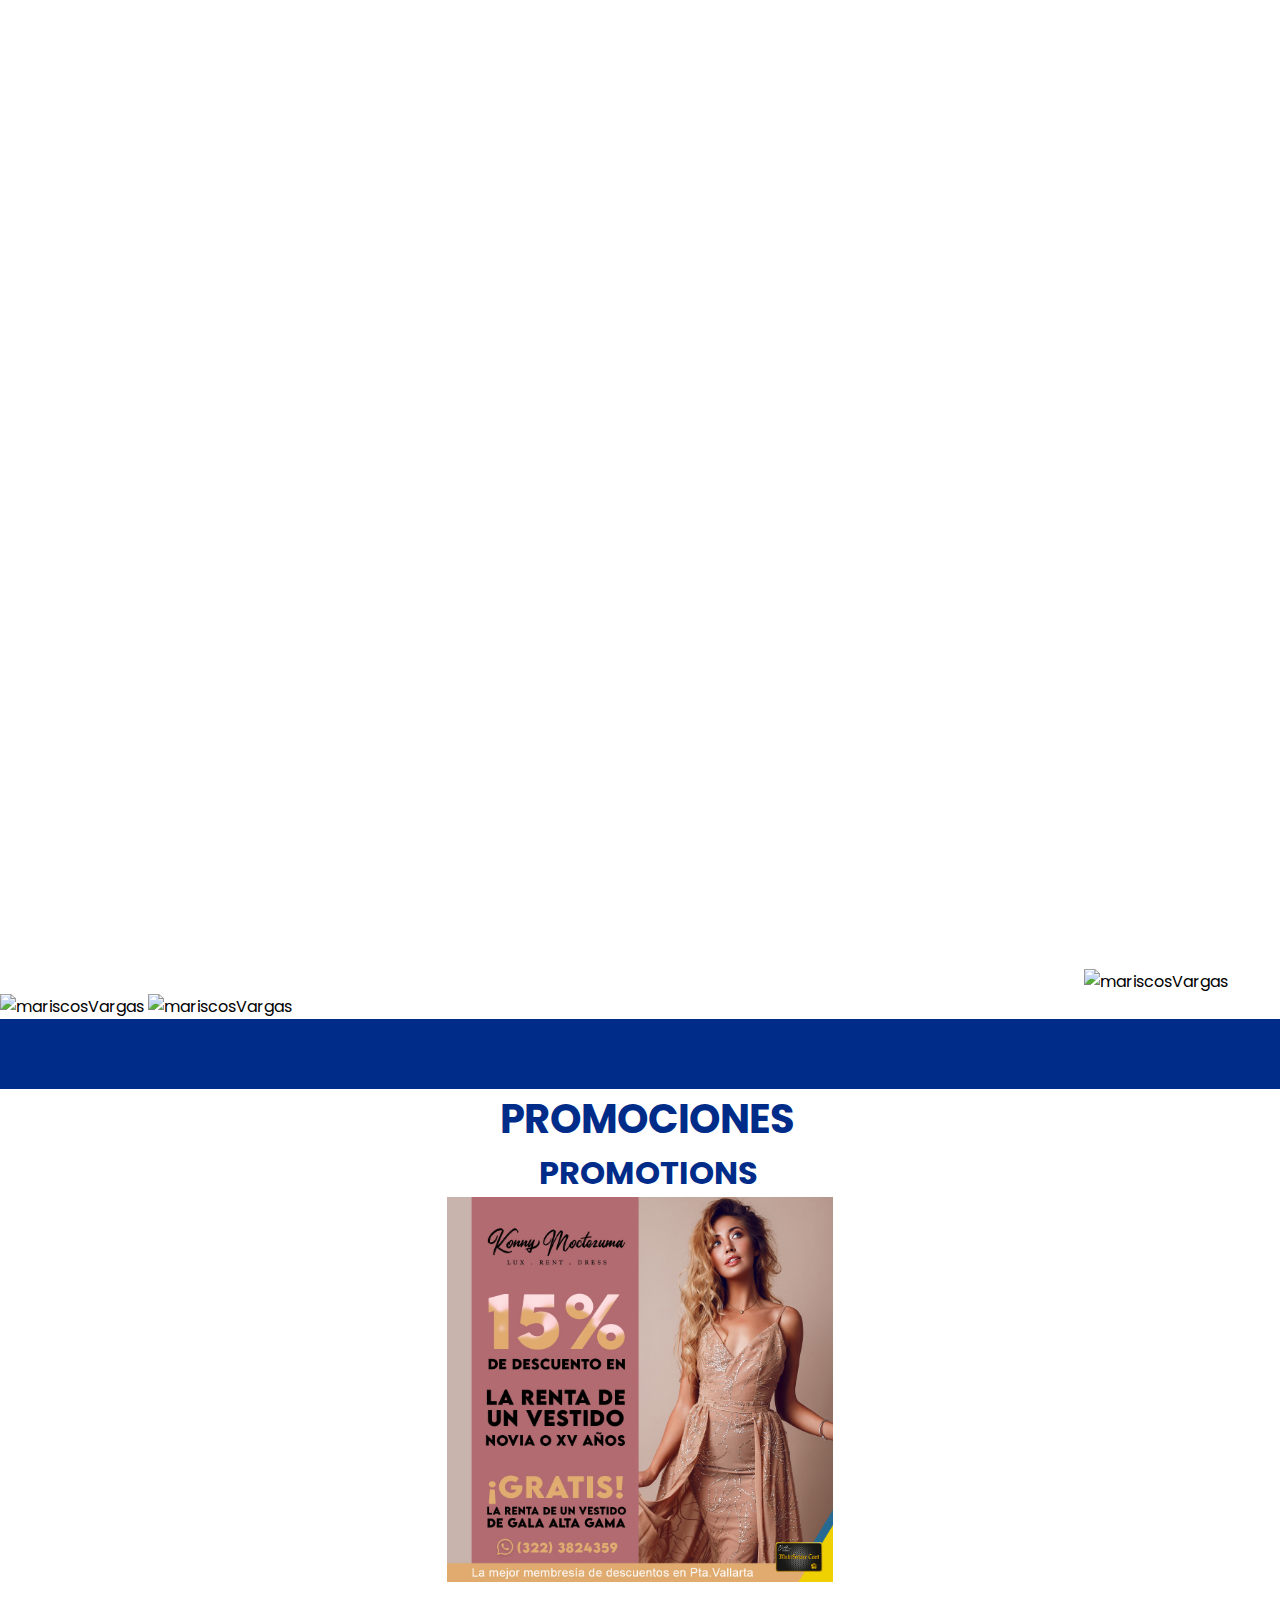
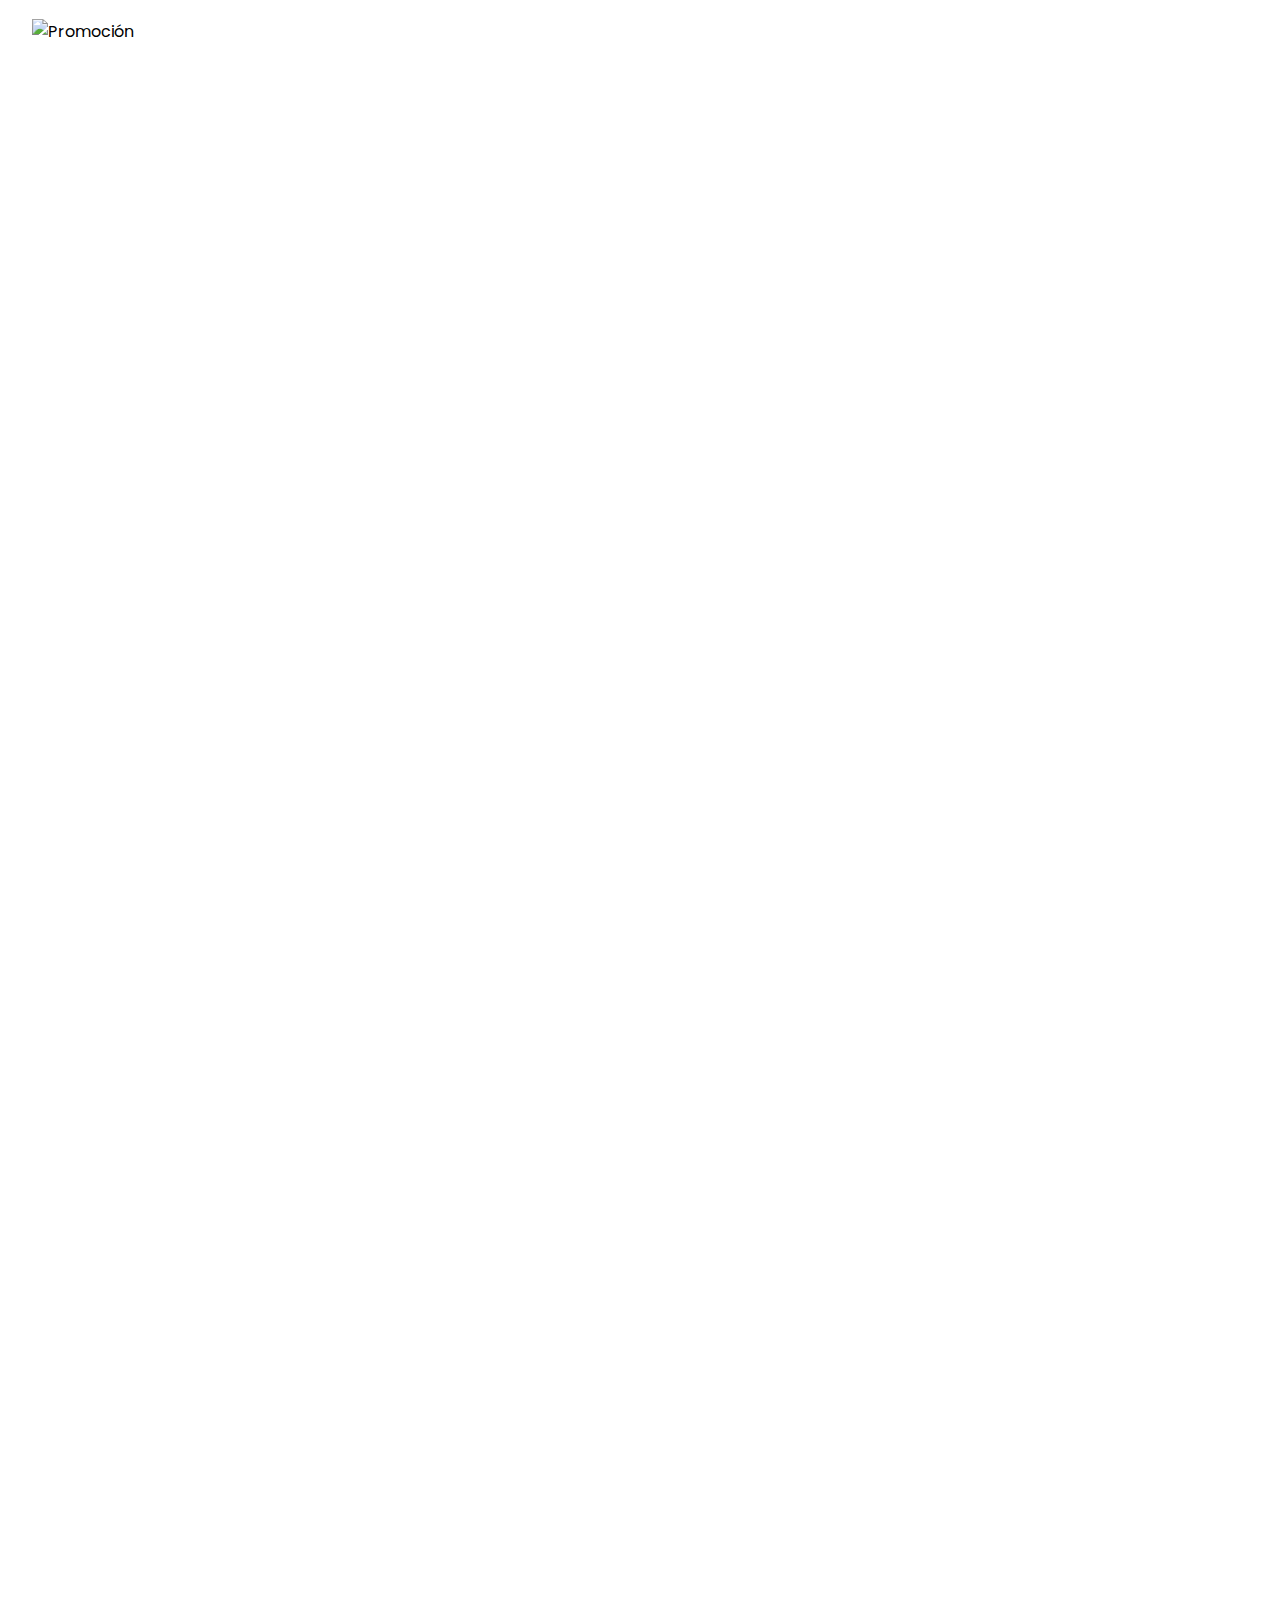
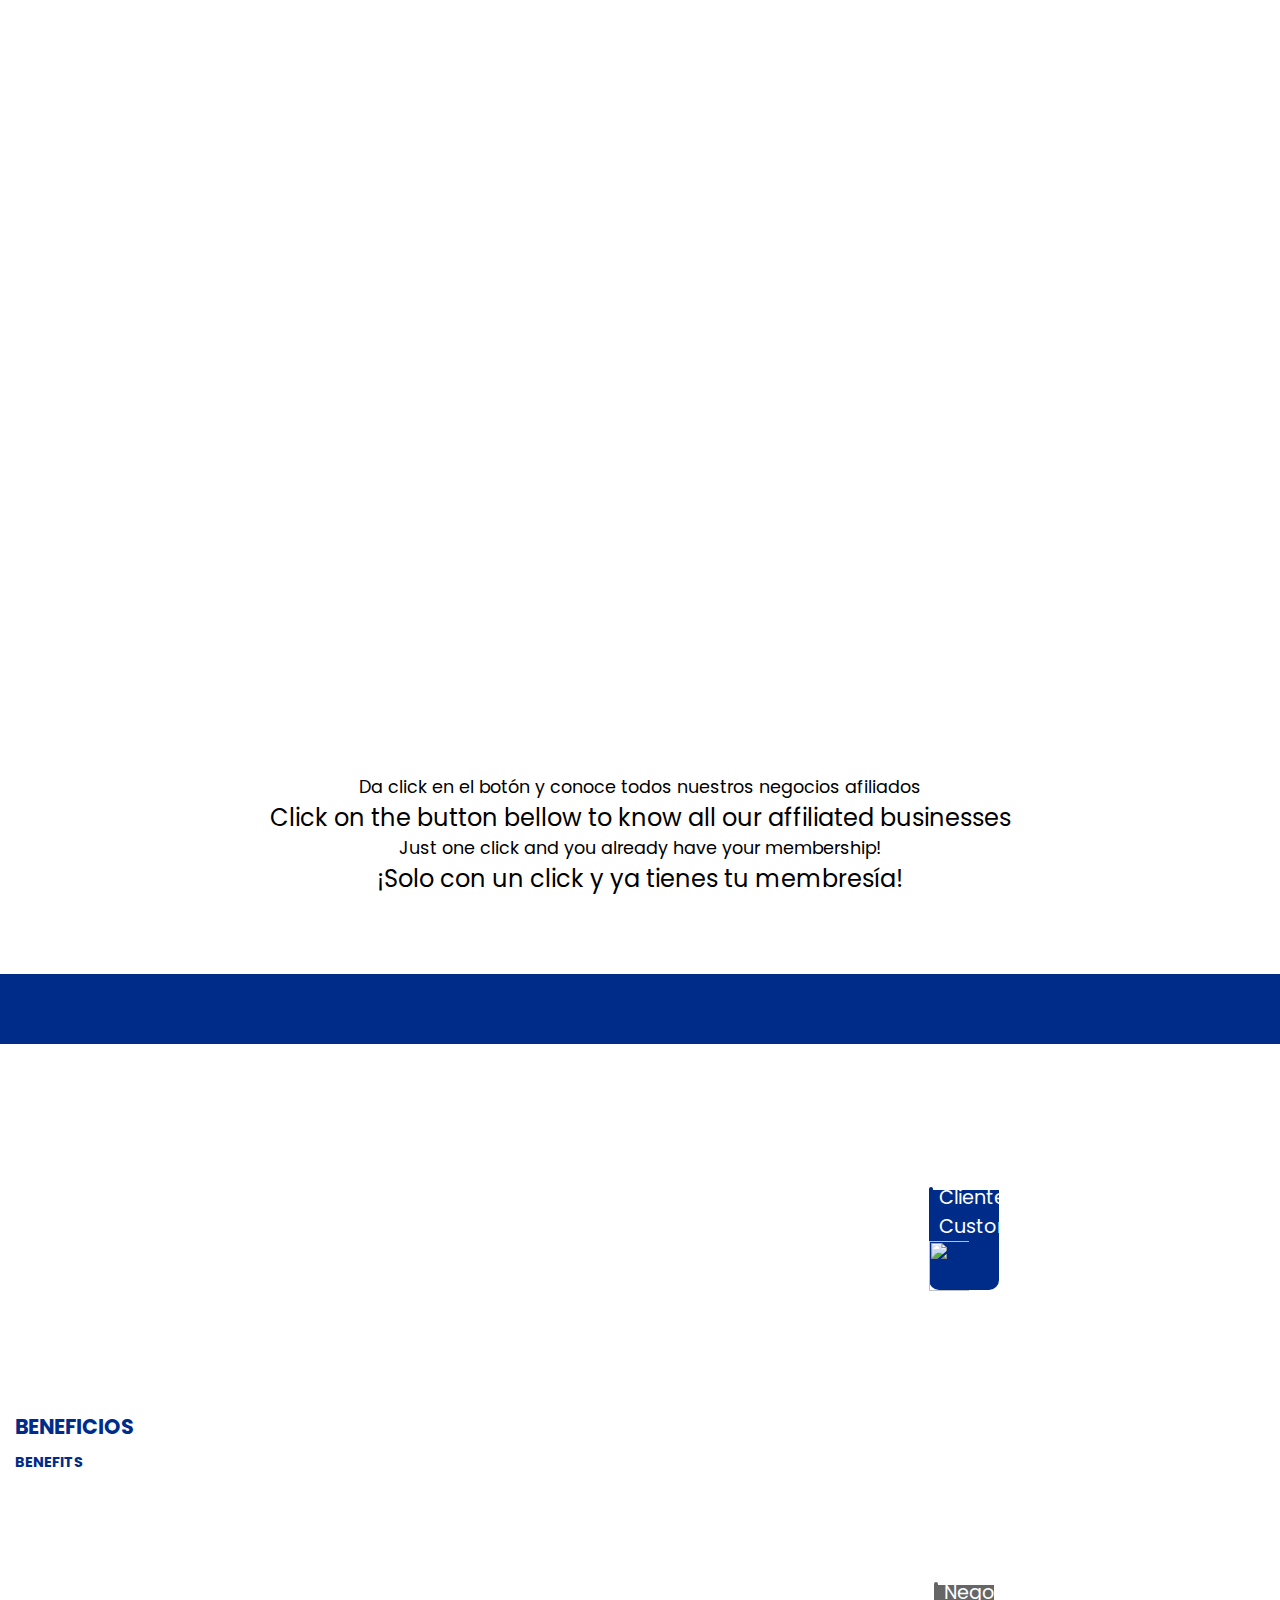
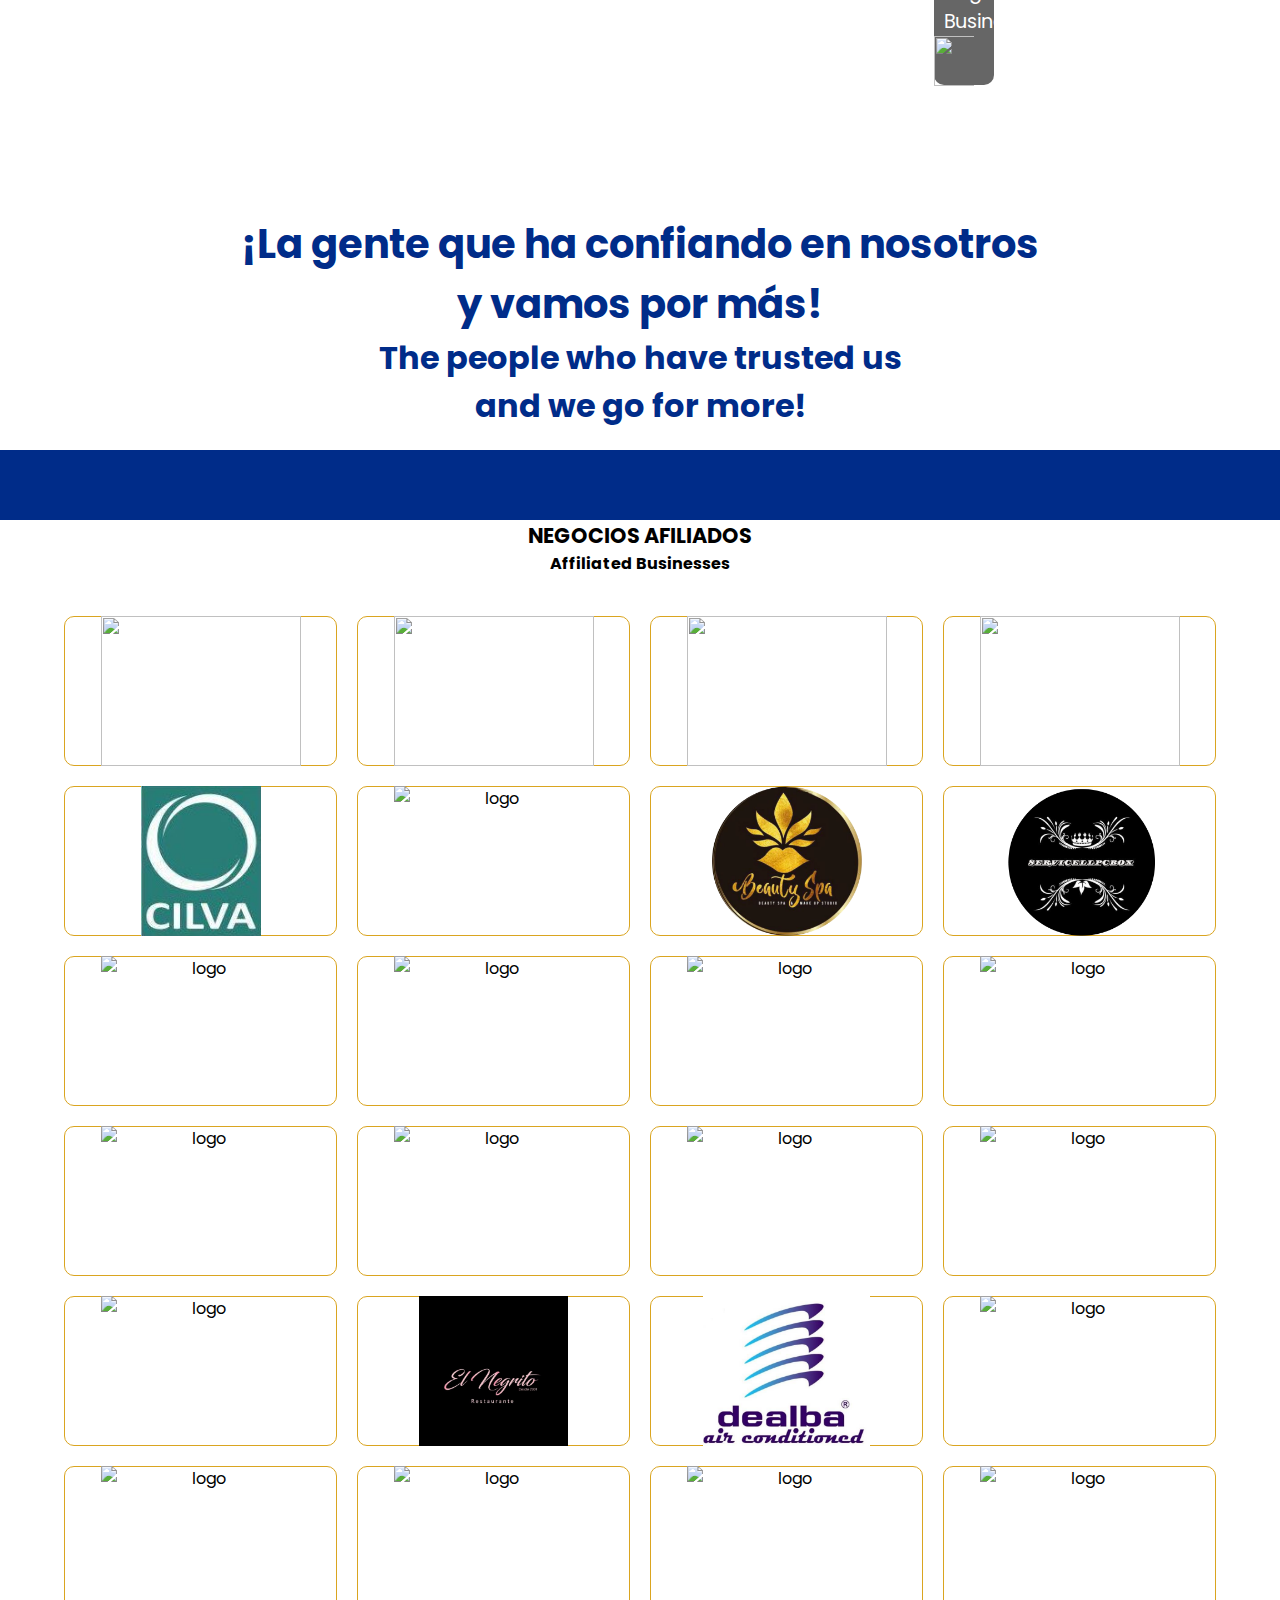
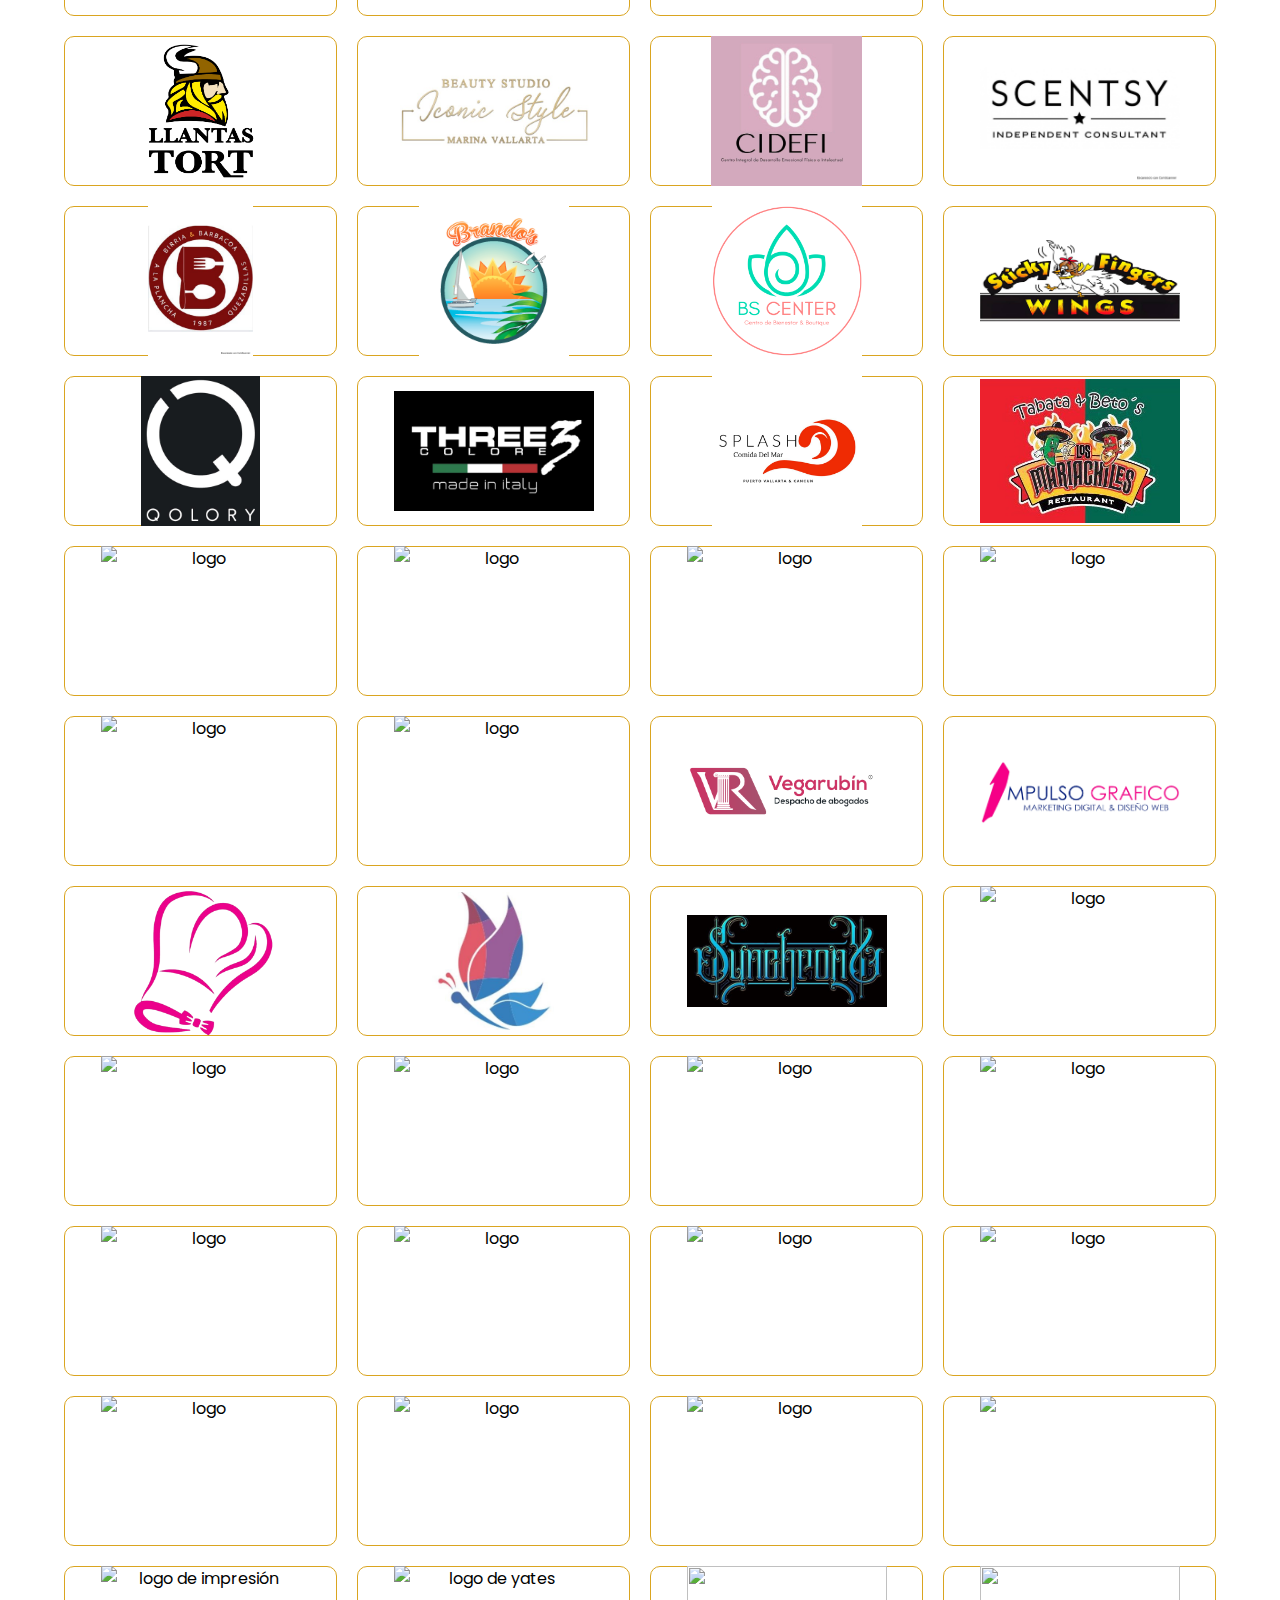
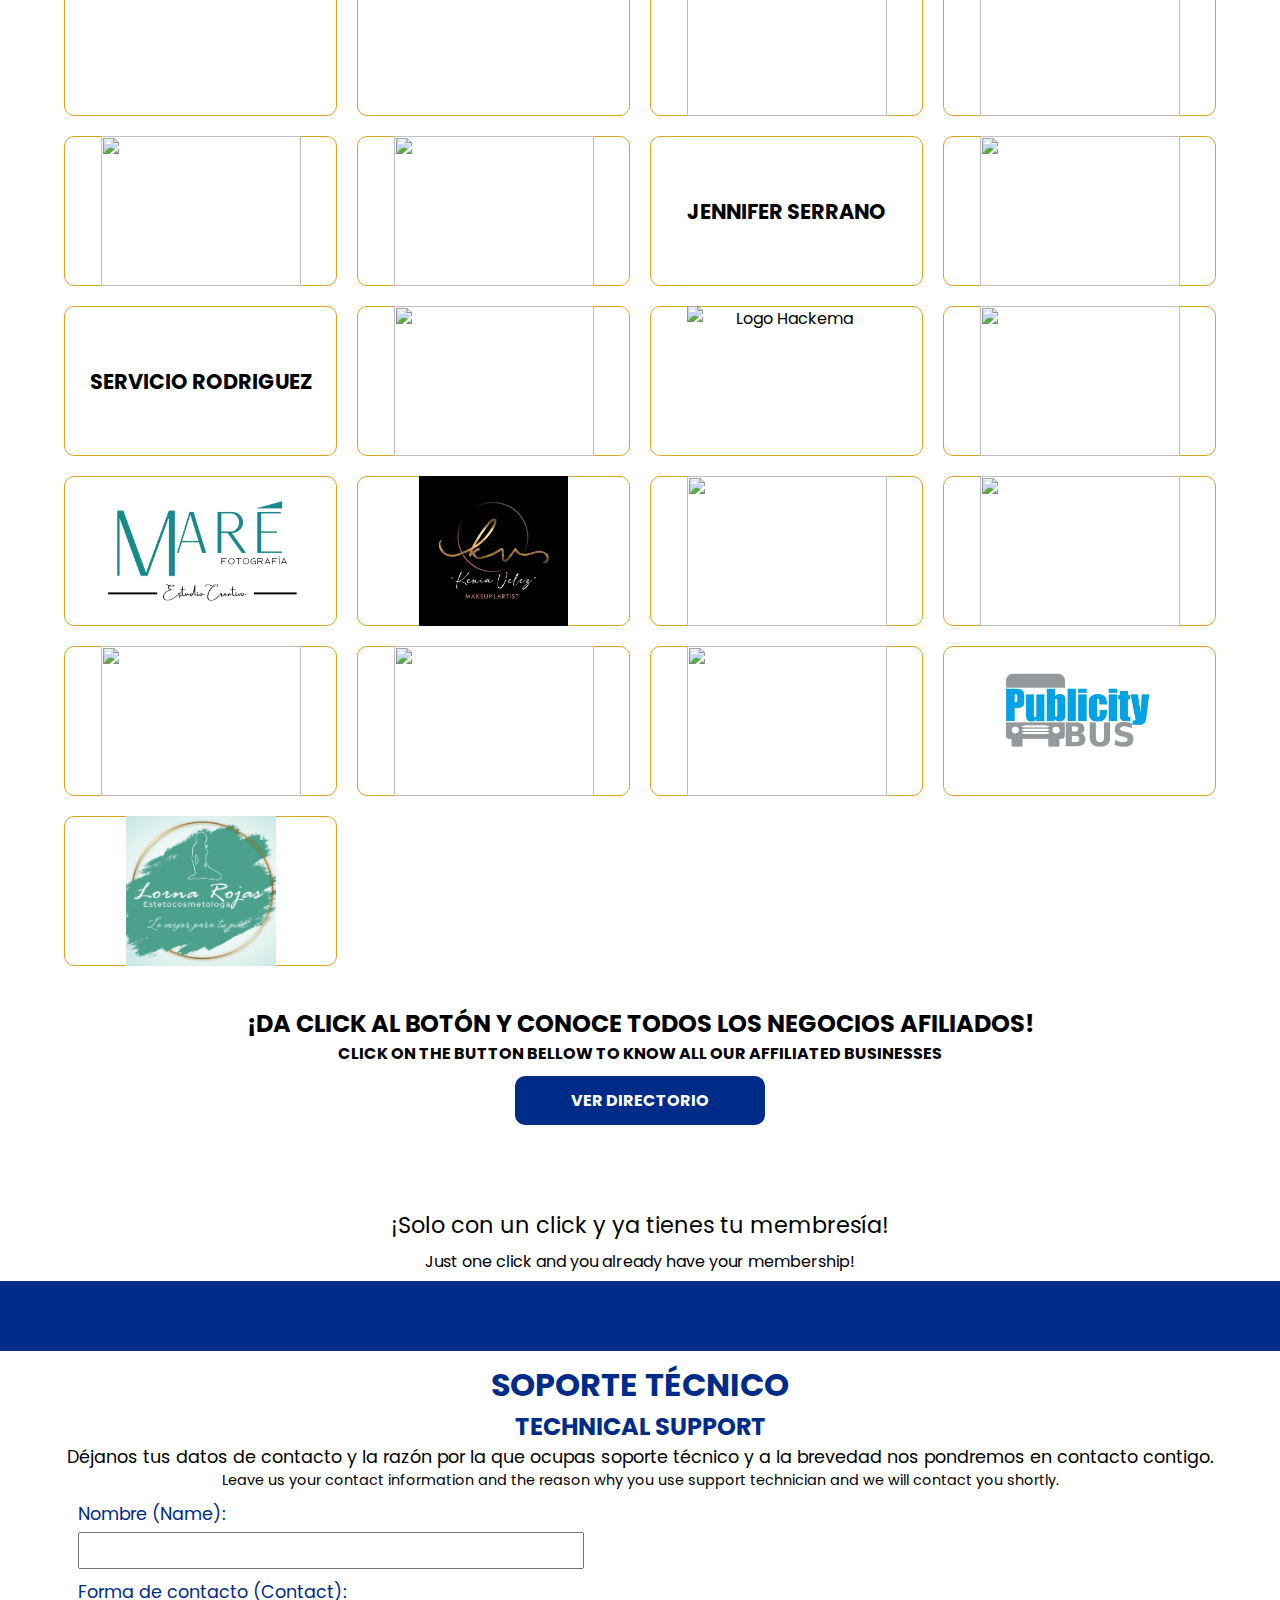
==== commit 51b7e4a7: "cambios banners pro garage" ====
--- a/index.html
+++ b/index.html
@@ -6,7 +6,7 @@
     <meta name="viewport" content="width=device-width, initial-scale=1.0" />
     <title>Multiservice Card</title>
     <!--Favicon-->
-    <link rel="icon" type="image/x-icon" href="imagenes/fav-multiservice.png">
+    <link rel="icon" type="image/x-icon" href="imagenes/fav-multiservice.png" />
     <link rel="stylesheet" href="styles/home.css" />
     <link
       rel="stylesheet"
@@ -84,28 +84,44 @@
     <header>
       <section class="index-count">
         <div class="container-index-count">
-          <div style="display: flex; flex-direction: column; align-items: center; justify-content: center;">
+          <div
+            style="
+              display: flex;
+              flex-direction: column;
+              align-items: center;
+              justify-content: center;
+            "
+          >
             <div class="contador">
               <i class="fa-solid fa-house"></i>
               <div class="count_amount" data-cantidad-total="32250">0</div>
               <p>Visitas al Sitio Web</p>
             </div>
-            <p style="color: white;">Visits to the Website</p>
-          </div>
-          <div style="display: flex; flex-direction: column; align-items: center; justify-content: center;">
+            <p style="color: white">Visits to the Website</p>
+          </div>
+          <div
+            style="
+              display: flex;
+              flex-direction: column;
+              align-items: center;
+              justify-content: center;
+            "
+          >
             <div class="contador">
               <i class="fa-solid fa-users"></i>
               <div class="count_amount" data-cantidad-total="25487">0</div>
               <p>Clientes Satisfechos</p>
             </div>
-            <p style="color: white;">Satisfied customers</p>
+            <p style="color: white">Satisfied customers</p>
           </div>
         </div>
       </section>
       <div class="header-top">
         <div class="redes-header">
           <p>Afilia tu negocio</p>
-          <p class="subtutle" style="text-align: center;">/Affiliate your business</p>
+          <p class="subtutle" style="text-align: center">
+            /Affiliate your business
+          </p>
         </div>
 
         <div class="redes-header">
@@ -120,7 +136,9 @@
             target="_blank"
             ><img src="imagenes/instagram.png" alt="" class="icono-header"
           /></a>
-          <a href="https://www.tiktok.com/@multiservicecard?_t=8glMNZXRmVh&_r=1" target="_blank"
+          <a
+            href="https://www.tiktok.com/@multiservicecard?_t=8glMNZXRmVh&_r=1"
+            target="_blank"
             ><img src="imagenes/tik-tok.png" alt="" class="icono-header"
           /></a>
           <a
@@ -140,6 +158,7 @@
           <a href="#inicio" class="linea-menu">Inicio</a>
           <a href="nosotros.html" class="linea-menu">¿Quiénes Somos?</a>
           <a href="#beneficios" class="linea-menu">Beneficios</a>
+          <!-- <a href="pro-garage.html" class="linea-menu">Pro Garage</a> -->
           <a href="directorio.html" class="linea-menu direct">Directorio</a>
         </nav>
         <div class="menu-icon" id="icon-menu">
@@ -151,8 +170,8 @@
     </header>
     <main>
       <div class="img-home">
-        <img src="imagenes/banner-cel.jpg" alt="" class="mobile">
-        <img src="imagenes/banner-compu.jpg" alt="" class="desktop">
+        <img src="imagenes/banner-cel.jpg" alt="" class="mobile" />
+        <img src="imagenes/banner-compu.jpg" alt="" class="desktop" />
       </div>
       <div class="hero-home" id="inicio">
         <div class="item-hero-home">
@@ -165,10 +184,9 @@
             calidad en todo lo que hacemos.
           </p>
           <p>
-            Our commitment is to exceed the expectations of our customers
-            in each of the services we provide. That is why we have the
-            best work team ensuring the highest standards of
-            quality in everything we do.
+            Our commitment is to exceed the expectations of our customers in
+            each of the services we provide. That is why we have the best work
+            team ensuring the highest standards of quality in everything we do.
           </p>
         </div>
         <div class="item-hero-home">
@@ -209,9 +227,9 @@
           <p>
             We are a company from Puerto Vallarta, Jalisco concerned about our
             society and our merchants, dedicated to seeking entrepreneurs with
-            great human quality and who want to contribute to our society a
-            aid. This is the way to thank customers for their loyalty with
-            real discounts.
+            great human quality and who want to contribute to our society a aid.
+            This is the way to thank customers for their loyalty with real
+            discounts.
           </p>
           <img src="imagenes/fondo-section-dos-dos.png" alt="" />
         </div>
@@ -221,12 +239,45 @@
         <h2>Conoce Algunos de Nuestros Afiliados</h2>
         <h4>Meet some of our affiliates</h4>
         <div class="container-negocios">
-          <iframe src="https://player.vimeo.com/video/902364515?title=0&amp;byline=0&amp;portrait=0&amp;badge=0&amp;autopause=0&amp;player_id=0&amp;app_id=58479" width="1080" height="1920" frameborder="0" allow="autoplay; fullscreen; picture-in-picture" title="LLANTAS TORT VIDEO"></iframe>
-          <iframe src="https://player.vimeo.com/video/902364727?title=0&amp;byline=0&amp;portrait=0&amp;badge=0&amp;autopause=0&amp;player_id=0&amp;app_id=58479" width="1080" height="1920" frameborder="0" allow="autoplay; fullscreen; picture-in-picture" title="MultiService Card Los Chatos"></iframe>
-          <iframe src="https://player.vimeo.com/video/902396451?title=0&amp;byline=0&amp;portrait=0&amp;badge=0&amp;autopause=0&amp;player_id=0&amp;app_id=58479" width="1080" height="1920" frameborder="0" allow="autoplay; fullscreen; picture-in-picture" title="MultiService CARD"></iframe>
-          <img class="imgNegocio" src="imagenes/negocios/mariscosVargas.jpg" alt="mariscosVargas">
-          <img class="imgNegocio" src="imagenes/negocios/mariscosVargas-2.jpg" alt="mariscosVargas">
-          <img class="imgNegocio" src="imagenes/negocios/mariscosVargas-3.jpg" alt="mariscosVargas">
+          <iframe
+            src="https://player.vimeo.com/video/902364515?title=0&amp;byline=0&amp;portrait=0&amp;badge=0&amp;autopause=0&amp;player_id=0&amp;app_id=58479"
+            width="1080"
+            height="1920"
+            frameborder="0"
+            allow="autoplay; fullscreen; picture-in-picture"
+            title="LLANTAS TORT VIDEO"
+          ></iframe>
+          <iframe
+            src="https://player.vimeo.com/video/902364727?title=0&amp;byline=0&amp;portrait=0&amp;badge=0&amp;autopause=0&amp;player_id=0&amp;app_id=58479"
+            width="1080"
+            height="1920"
+            frameborder="0"
+            allow="autoplay; fullscreen; picture-in-picture"
+            title="MultiService Card Los Chatos"
+          ></iframe>
+          <iframe
+            src="https://player.vimeo.com/video/902396451?title=0&amp;byline=0&amp;portrait=0&amp;badge=0&amp;autopause=0&amp;player_id=0&amp;app_id=58479"
+            width="1080"
+            height="1920"
+            frameborder="0"
+            allow="autoplay; fullscreen; picture-in-picture"
+            title="MultiService CARD"
+          ></iframe>
+          <img
+            class="imgNegocio"
+            src="imagenes/negocios/mariscosVargas.jpg"
+            alt="mariscosVargas"
+          />
+          <img
+            class="imgNegocio"
+            src="imagenes/negocios/mariscosVargas-2.jpg"
+            alt="mariscosVargas"
+          />
+          <img
+            class="imgNegocio"
+            src="imagenes/negocios/mariscosVargas-3.jpg"
+            alt="mariscosVargas"
+          />
         </div>
       </section>
       <div class="dividing-line"></div>
@@ -236,283 +287,744 @@
         <div class="container-slider-movil">
           <div class="slideshow-container">
             <div class="mySlider fade">
-              <img src="imagenes/descuentos/vestido-de-gala-1.jpg" alt="Promoción"loading="lazy" decoding="async">
-            </div>
-            <div class="mySlider fade">
-              <img src="imagenes/descuentos/KonnyMoctezuma-Multiservis.jpg" alt="Promoción"loading="lazy" decoding="async">
-            </div>
-            <div class="mySlider fade">
-              <img src="imagenes/descuentos/lab.jpeg" alt="Promoción"loading="lazy" decoding="async">
-            </div>
-            <div class="mySlider fade">
-              <img src="imagenes/descuentos/fancy.jpeg" alt="Promoción"loading="lazy" decoding="async">
-            </div>
-            <div class="mySlider fade">
-              <img src="imagenes/descuentos/cilva.jpeg" alt="Promoción"loading="lazy" decoding="async">
-            </div>
-            <div class="mySlider fade">
-              <img src="imagenes/descuentos/viaja.jpg" alt="Promoción"loading="lazy" decoding="async">
-            </div>
-            <div class="mySlider fade">
-              <img src="imagenes/descuentos/beauty-spa.jpeg" alt=""loading="lazy" decoding="async">
-            </div>
-            <div class="mySlider fade">
-              <img src="imagenes/descuentos/ServicellpcBox-Multiservis.jpg" alt=""loading="lazy" decoding="async">
-            </div>
-            <div class="mySlider fade">
-              <img src="imagenes/descuentos/ServicellpcBox-Multiservis-20.jpg" alt=""loading="lazy" decoding="async">
-            </div>
-            <div class="mySlider fade">
-              <img src="imagenes/descuentos/promo-zapato.jpeg" alt=""loading="lazy" decoding="async">
-            </div>
-            <div class="mySlider fade">
-              <img src="imagenes/descuentos/promo-trujillo.jpeg" alt=""loading="lazy" decoding="async">
-            </div>
-            <div class="mySlider fade">
-              <img src="imagenes/descuentos/promo-pestanas.jpeg" alt=""loading="lazy" decoding="async">
-            </div>
-            <div class="mySlider fade">
-              <img src="imagenes/descuentos/TocaMadera.webp" alt=""loading="lazy" decoding="async">
-            </div>
-            <div class="mySlider fade">
-              <img src="imagenes/descuentos/LaBallena.webp" alt=""loading="lazy" decoding="async">
-            </div>
-            <div class="mySlider fade">
-              <img src="imagenes/descuentos/max.jpeg" alt=""loading="lazy" decoding="async">
-            </div>
-            <div class="mySlider fade">
-              <img src="imagenes/descuentos/Atlantis.webp" alt=""loading="lazy" decoding="async">
-            </div>
-            <div class="mySlider fade">
-              <img src="imagenes/descuentos/salud.jpeg" alt=""loading="lazy" decoding="async">
-            </div>
-            <div class="mySlider fade">
-              <img src="imagenes/descuentos/yoli.jpeg" alt=""loading="lazy" decoding="async">
-            </div>
-            <div class="mySlider fade">
-              <img src="imagenes/descuentos/classy.jpeg" alt=""loading="lazy" decoding="async">
-            </div>
-            <div class="mySlider fade">
-              <img src="imagenes/descuentos/ElNegrito.webp" alt=""loading="lazy" decoding="async">
-            </div>
-            <div class="mySlider fade">
-              <img src="imagenes/descuentos/alba.jpeg" alt=""loading="lazy" decoding="async">
-            </div>
-            <div class="mySlider fade">
-              <img src="imagenes/descuentos/bahiana-cuadrado-multi.jpg" alt=""loading="lazy" decoding="async">
-            </div>
-            <div class="mySlider fade">
-              <img src="imagenes/descuentos/magichands-cuadrado-multi.jpg" alt=""loading="lazy" decoding="async">
-            </div>
-            <div class="mySlider fade">
-              <img src="imagenes/descuentos/nbc-cuadrado-multi.jpg" alt=""loading="lazy" decoding="async">
-            </div>
-            <div class="mySlider fade">
-              <img src="imagenes/descuentos/uniaspies-cuadrado-multi.jpg" alt=""loading="lazy" decoding="async">
-            </div>
-            <div class="mySlider fade">
-              <img src="imagenes/descuentos/TORT.jpg" alt=""loading="lazy" decoding="async">
-            </div>
-            <div class="mySlider fade">
-              <img src="imagenes/descuentos/LosMariachis.webp" alt=""loading="lazy" decoding="async">
-            </div>
-            <div class="mySlider fade">
-              <img src="imagenes/descuentos/Splash.webp" alt=""loading="lazy" decoding="async">
-            </div>
-            <div class="mySlider fade">
-              <img src="imagenes/descuentos/THREE.jpg" alt=""loading="lazy" decoding="async">
-            </div>
-            <div class="mySlider fade">
-              <img src="imagenes/descuentos/QOLORY.jpg" alt=""loading="lazy" decoding="async">
-            </div>
-            <div class="mySlider fade">
-              <img src="imagenes/descuentos/StickyFingers.webp" alt=""loading="lazy" decoding="async">
-            </div>
-            <div class="mySlider fade">
-              <img src="imagenes/descuentos/BSCENTER.jpg" alt=""loading="lazy" decoding="async">
-            </div>
-            <div class="mySlider fade">
-              <img src="imagenes/descuentos/Brandos.webp" alt=""loading="lazy" decoding="async">
-            </div>
-            <div class="mySlider fade">
-              <img src="imagenes/descuentos/BorregoBirria.webp" alt=""loading="lazy" decoding="async">
-            </div>
-            <div class="mySlider fade">
-              <img src="imagenes/descuentos/SCNTSY.jpg" alt=""loading="lazy" decoding="async">
-            </div>
-            <div class="mySlider fade">
-              <img src="imagenes/descuentos/CIDEFI.jpg" alt=""loading="lazy" decoding="async">
-            </div>
-            <div class="mySlider fade">
-              <img src="imagenes/descuentos/ICONIC.jpg" alt=""loading="lazy" decoding="async">
-            </div>
-            <div class="mySlider fade">
-              <img src="imagenes/descuentos/TORT.jpg" alt=""loading="lazy" decoding="async">
-            </div>
-            <div class="mySlider fade">
-              <img src="imagenes/descuentos/armaspa.jpg" alt=""loading="lazy" decoding="async">
-            </div>
-            <div class="mySlider fade">
-              <img src="imagenes/descuentos/BioAqua.webp" alt=""loading="lazy" decoding="async">
-            </div>
-            <div class="mySlider fade">
-              <img src="imagenes/descuentos/did-xah2.jpg" alt=""loading="lazy" decoding="async">
-            </div>
-            <div class="mySlider fade">
-              <img src="imagenes/descuentos/didxah.jpg" alt=""loading="lazy" decoding="async">
-            </div>
-            <div class="mySlider fade">
-              <img src="imagenes/descuentos/lorbuc-net.jpg" alt=""loading="lazy" decoding="async">
-            </div>
-            <div class="mySlider fade">
-              <img src="imagenes/descuentos/chatos-3.jpeg" alt=""loading="lazy" decoding="async">
-            </div>
-            <div class="mySlider fade">
-              <img src="imagenes/descuentos/chatos-2.jpeg" alt=""loading="lazy" decoding="async">
-            </div>
-            <div class="mySlider fade">
-              <img src="imagenes/descuentos/chatos-1.jpeg" alt=""loading="lazy" decoding="async">
-            </div>
-            <div class="mySlider fade">
-              <img src="imagenes/descuentos/mely-mels.jpg" alt=""loading="lazy" decoding="async">
-            </div>
-            <div class="mySlider fade">
-              <img src="imagenes/descuentos/promo-aboagos.jpg" alt=""loading="lazy" decoding="async">
-            </div>
-            <div class="mySlider fade">
-              <img src="imagenes/descuentos/promo-luna.jpg" alt=""loading="lazy" decoding="async">
-            </div>
-            <div class="mySlider fade">
-              <img src="imagenes/descuentos/promo-marketing.jpg" alt=""loading="lazy" decoding="async">
-            </div>
-            <div class="mySlider fade">
-              <img src="imagenes/descuentos/promo-pastel.jpg" alt=""loading="lazy" decoding="async">
-            </div>
-         
-            <div class="mySlider fade">
-              <img src="imagenes/descuentos/promo-tatto.jpg" alt=""loading="lazy" decoding="async">
-            </div>
-            
-            <div class="mySlider fade">
-              <img src="imagenes/descuentos/SanatorioBelen.webp" alt=""loading="lazy" decoding="async">
-            </div>
-            <div class="mySlider fade">
-              <img src="imagenes/descuentos/promo-delvalle.jpg" alt=""loading="lazy" decoding="async">
-            </div>
-            <div class="mySlider fade">
-              <img src="imagenes/descuentos/promo-delvalle-2.jpg" alt=""loading="lazy" decoding="async">
-            </div>
-            <div class="mySlider fade">
-              <img src="imagenes/descuentos/promo-delvalle-3.jpg" alt=""loading="lazy" decoding="async">
-            </div>
-            <div class="mySlider fade">
-              <img src="imagenes/descuentos/CasaCeviche.webp" alt=""loading="lazy" decoding="async">
-            </div>
-            <div class="mySlider fade">
-              <img src="imagenes/descuentos/promo-vet.jpg" alt=""loading="lazy" decoding="async">
-            </div>
-            <div class="mySlider fade">
-              <img src="imagenes/descuentos/promo-bahia.jpeg" alt=""loading="lazy" decoding="async">
-            </div>
-            <div class="mySlider fade">
-              <img src="imagenes/descuentos/promo-cabo.jpeg" alt=""loading="lazy" decoding="async">
-            </div>
-            <div class="mySlider fade">
-              <img src="imagenes/descuentos/promo-spa.jpeg" alt=""loading="lazy" decoding="async">
-            </div> 
-            <div class="mySlider fade">
-              <img src="imagenes/descuentos/JUAREZ.jpg" alt=""loading="lazy" decoding="async">
-            </div>
-            <div class="mySlider fade">
-              <img src="imagenes/descuentos/BurritosPunto.webp" alt=""loading="lazy" decoding="async">
-            </div>
-            <div class="mySlider fade">
-              <img src="imagenes/descuentos/promo-barbershop.jpeg" alt=""loading="lazy" decoding="async">
-            </div>
-            <div class="mySlider fade">
-              <img src="imagenes/descuentos/promo-audio-planet.jpeg" alt=""loading="lazy" decoding="async">
-            </div>
-            <div class="mySlider fade">
-              <img src="imagenes/descuentos/promo-sinal-sense.jpeg" alt=""loading="lazy" decoding="async">
-            </div>
-            <div class="mySlider fade">
-              <img src="imagenes/descuentos/MariscosVargas.webp" alt=""loading="lazy" decoding="async">
-            </div>
-            <div class="mySlider fade">
-              <img src="imagenes/promo-tr-1.jpeg" alt=""loading="lazy" decoding="async">
-            </div>
-            <div class="mySlider fade">
-              <img src="imagenes/promo-tr-2.jpeg" alt=""loading="lazy" decoding="async">
-            </div>
-            <div class="mySlider fade">
-              <img src="imagenes/promo-tr-3.jpeg" alt=""loading="lazy" decoding="async">
-            </div>
-            <div class="mySlider fade">
-              <img src="imagenes/print-promo.jpeg" alt="impresión"loading="lazy" decoding="async">
-            </div>
-            <div class="mySlider fade">
-              <img src="imagenes/descuentos/Promos-Pasadas-Multiservices17.jpg" alt=" yates"loading="lazy" decoding="async">
-            </div>
-            <div class="mySlider fade">
-              <img src="imagenes/descuentos/Seattle-Multiservis.jpg" alt=" Seattle spa"loading="lazy" decoding="async">
-            </div>
-            <div class="mySlider fade">
-              <img src="imagenes/descuentos/Carmen´s-Multiservis.jpg" alt=" carmenes spa"loading="lazy" decoding="async">
-            </div>
-            <div class="mySlider fade">
-              <img src="imagenes/descuentos/Promos-Pasadas-Multiservices15.jpg" alt=" yates"loading="lazy" decoding="async">
-            </div>
-          
-            <div class="mySlider fade">
-              <img src="imagenes/descuentos/Promos-Pasadas-Multiservices11.jpg" style="width: 100%" loading="lazy" decoding="async"/>
-            </div>
-            <div class="mySlider fade">
-              <img src="imagenes/descuentos/Promos-Pasadas-Multiservices10.jpg" style="width: 100%" loading="lazy" decoding="async"/>
-            </div>
-            
-            <div class="mySlider fade">
-              <img src="imagenes/promo-photo.jpg" style="width: 100%" loading="lazy" decoding="async"/>
-            </div>
-            <div class="mySlider fade">
-              <img src="imagenes/descuentos/Promos-PasadasMultiservices2.jpg" alt="" loading="lazy" decoding="async"/>
-            </div>
-            <div class="mySlider fade">
-              <img src="imagenes/descuentos/promo-image.jpg" alt="" loading="lazy" decoding="async"/>
-            </div>
-            <div class="mySlider fade">
-              <img src="imagenes/descuentos/promo-rodriguez.jpg" alt="" loading="lazy" decoding="async"/>
-            </div>
-            <div class="mySlider fade">
-              <img src="imagenes/descuentos/Promos-Pasadas-Multiservices7.jpg" style="width: 100%" loading="lazy" decoding="async"/>
-            </div>
-            <div class="mySlider fade">
-              <img src="imagenes/descuentos/Promos-Pasadas-Multiservices8.jpg" style="width: 100%" loading="lazy" decoding="async"/>
-            </div>
-            <div class="mySlider fade">
-              <img src="imagenes/descuentos/Promos-PasadasMultiservices6.png" style="width: 100%" loading="lazy" decoding="async"/>
-            </div>
-            <div class="mySlider fade">
+              <img
+                src="imagenes/descuentos/vestido-de-gala-1.jpg"
+                alt="Promoción"
+                loading="lazy"
+                decoding="async"
+              />
+            </div>
+            <div class="mySlider fade">
+              <img
+                src="imagenes/descuentos/KonnyMoctezuma-Multiservis.jpg"
+                alt="Promoción"
+                loading="lazy"
+                decoding="async"
+              />
+            </div>
+            <div class="mySlider fade">
+              <img
+                src="imagenes/descuentos/lab.jpeg"
+                alt="Promoción"
+                loading="lazy"
+                decoding="async"
+              />
+            </div>
+            <div class="mySlider fade">
+              <img
+                src="imagenes/descuentos/fancy.jpeg"
+                alt="Promoción"
+                loading="lazy"
+                decoding="async"
+              />
+            </div>
+            <div class="mySlider fade">
+              <img
+                src="imagenes/descuentos/cilva.jpeg"
+                alt="Promoción"
+                loading="lazy"
+                decoding="async"
+              />
+            </div>
+            <div class="mySlider fade">
+              <img
+                src="imagenes/descuentos/viaja.jpg"
+                alt="Promoción"
+                loading="lazy"
+                decoding="async"
+              />
+            </div>
+            <div class="mySlider fade">
+              <img
+                src="imagenes/descuentos/beauty-spa.jpeg"
+                alt=""
+                loading="lazy"
+                decoding="async"
+              />
+            </div>
+            <div class="mySlider fade">
+              <img
+                src="imagenes/descuentos/ServicellpcBox-Multiservis.jpg"
+                alt=""
+                loading="lazy"
+                decoding="async"
+              />
+            </div>
+            <div class="mySlider fade">
+              <img
+                src="imagenes/descuentos/ServicellpcBox-Multiservis-20.jpg"
+                alt=""
+                loading="lazy"
+                decoding="async"
+              />
+            </div>
+            <div class="mySlider fade">
+              <img
+                src="imagenes/descuentos/promo-zapato.jpeg"
+                alt=""
+                loading="lazy"
+                decoding="async"
+              />
+            </div>
+            <div class="mySlider fade">
+              <img
+                src="imagenes/descuentos/promo-trujillo.jpeg"
+                alt=""
+                loading="lazy"
+                decoding="async"
+              />
+            </div>
+            <div class="mySlider fade">
+              <img
+                src="imagenes/descuentos/promo-pestanas.jpeg"
+                alt=""
+                loading="lazy"
+                decoding="async"
+              />
+            </div>
+            <div class="mySlider fade">
+              <img
+                src="imagenes/descuentos/TocaMadera.webp"
+                alt=""
+                loading="lazy"
+                decoding="async"
+              />
+            </div>
+            <div class="mySlider fade">
+              <img
+                src="imagenes/descuentos/LaBallena.webp"
+                alt=""
+                loading="lazy"
+                decoding="async"
+              />
+            </div>
+            <div class="mySlider fade">
+              <img
+                src="imagenes/descuentos/max.jpeg"
+                alt=""
+                loading="lazy"
+                decoding="async"
+              />
+            </div>
+            <div class="mySlider fade">
+              <img
+                src="imagenes/descuentos/Atlantis.webp"
+                alt=""
+                loading="lazy"
+                decoding="async"
+              />
+            </div>
+            <div class="mySlider fade">
+              <img
+                src="imagenes/descuentos/salud.jpeg"
+                alt=""
+                loading="lazy"
+                decoding="async"
+              />
+            </div>
+            <div class="mySlider fade">
+              <img
+                src="imagenes/descuentos/yoli.jpeg"
+                alt=""
+                loading="lazy"
+                decoding="async"
+              />
+            </div>
+            <div class="mySlider fade">
+              <img
+                src="imagenes/descuentos/classy.jpeg"
+                alt=""
+                loading="lazy"
+                decoding="async"
+              />
+            </div>
+            <div class="mySlider fade">
+              <img
+                src="imagenes/descuentos/ElNegrito.webp"
+                alt=""
+                loading="lazy"
+                decoding="async"
+              />
+            </div>
+            <div class="mySlider fade">
+              <img
+                src="imagenes/descuentos/alba.jpeg"
+                alt=""
+                loading="lazy"
+                decoding="async"
+              />
+            </div>
+            <div class="mySlider fade">
+              <img
+                src="imagenes/descuentos/bahiana-cuadrado-multi.jpg"
+                alt=""
+                loading="lazy"
+                decoding="async"
+              />
+            </div>
+            <div class="mySlider fade">
+              <img
+                src="imagenes/descuentos/magichands-cuadrado-multi.jpg"
+                alt=""
+                loading="lazy"
+                decoding="async"
+              />
+            </div>
+            <div class="mySlider fade">
+              <img
+                src="imagenes/descuentos/nbc-cuadrado-multi.jpg"
+                alt=""
+                loading="lazy"
+                decoding="async"
+              />
+            </div>
+            <div class="mySlider fade">
+              <img
+                src="imagenes/descuentos/uniaspies-cuadrado-multi.jpg"
+                alt=""
+                loading="lazy"
+                decoding="async"
+              />
+            </div>
+            <div class="mySlider fade">
+              <img
+                src="imagenes/descuentos/TORT.jpg"
+                alt=""
+                loading="lazy"
+                decoding="async"
+              />
+            </div>
+            <div class="mySlider fade">
+              <img
+                src="imagenes/descuentos/LosMariachis.webp"
+                alt=""
+                loading="lazy"
+                decoding="async"
+              />
+            </div>
+            <div class="mySlider fade">
+              <img
+                src="imagenes/descuentos/Splash.webp"
+                alt=""
+                loading="lazy"
+                decoding="async"
+              />
+            </div>
+            <div class="mySlider fade">
+              <img
+                src="imagenes/descuentos/THREE.jpg"
+                alt=""
+                loading="lazy"
+                decoding="async"
+              />
+            </div>
+            <div class="mySlider fade">
+              <img
+                src="imagenes/descuentos/QOLORY.jpg"
+                alt=""
+                loading="lazy"
+                decoding="async"
+              />
+            </div>
+            <div class="mySlider fade">
+              <img
+                src="imagenes/descuentos/StickyFingers.webp"
+                alt=""
+                loading="lazy"
+                decoding="async"
+              />
+            </div>
+            <div class="mySlider fade">
+              <img
+                src="imagenes/descuentos/BSCENTER.jpg"
+                alt=""
+                loading="lazy"
+                decoding="async"
+              />
+            </div>
+            <div class="mySlider fade">
+              <img
+                src="imagenes/descuentos/Brandos.webp"
+                alt=""
+                loading="lazy"
+                decoding="async"
+              />
+            </div>
+            <div class="mySlider fade">
+              <img
+                src="imagenes/descuentos/BorregoBirria.webp"
+                alt=""
+                loading="lazy"
+                decoding="async"
+              />
+            </div>
+            <div class="mySlider fade">
+              <img
+                src="imagenes/descuentos/SCNTSY.jpg"
+                alt=""
+                loading="lazy"
+                decoding="async"
+              />
+            </div>
+            <div class="mySlider fade">
+              <img
+                src="imagenes/descuentos/CIDEFI.jpg"
+                alt=""
+                loading="lazy"
+                decoding="async"
+              />
+            </div>
+            <div class="mySlider fade">
+              <img
+                src="imagenes/descuentos/ICONIC.jpg"
+                alt=""
+                loading="lazy"
+                decoding="async"
+              />
+            </div>
+            <div class="mySlider fade">
+              <img
+                src="imagenes/descuentos/TORT.jpg"
+                alt=""
+                loading="lazy"
+                decoding="async"
+              />
+            </div>
+            <div class="mySlider fade">
+              <img
+                src="imagenes/descuentos/armaspa.jpg"
+                alt=""
+                loading="lazy"
+                decoding="async"
+              />
+            </div>
+            <div class="mySlider fade">
+              <img
+                src="imagenes/descuentos/BioAqua.webp"
+                alt=""
+                loading="lazy"
+                decoding="async"
+              />
+            </div>
+            <div class="mySlider fade">
+              <img
+                src="imagenes/descuentos/did-xah2.jpg"
+                alt=""
+                loading="lazy"
+                decoding="async"
+              />
+            </div>
+            <div class="mySlider fade">
+              <img
+                src="imagenes/descuentos/didxah.jpg"
+                alt=""
+                loading="lazy"
+                decoding="async"
+              />
+            </div>
+            <div class="mySlider fade">
+              <img
+                src="imagenes/descuentos/lorbuc-net.jpg"
+                alt=""
+                loading="lazy"
+                decoding="async"
+              />
+            </div>
+            <div class="mySlider fade">
+              <img
+                src="imagenes/descuentos/chatos-3.jpeg"
+                alt=""
+                loading="lazy"
+                decoding="async"
+              />
+            </div>
+            <div class="mySlider fade">
+              <img
+                src="imagenes/descuentos/chatos-2.jpeg"
+                alt=""
+                loading="lazy"
+                decoding="async"
+              />
+            </div>
+            <div class="mySlider fade">
+              <img
+                src="imagenes/descuentos/chatos-1.jpeg"
+                alt=""
+                loading="lazy"
+                decoding="async"
+              />
+            </div>
+            <div class="mySlider fade">
+              <img
+                src="imagenes/descuentos/mely-mels.jpg"
+                alt=""
+                loading="lazy"
+                decoding="async"
+              />
+            </div>
+            <div class="mySlider fade">
+              <img
+                src="imagenes/descuentos/promo-aboagos.jpg"
+                alt=""
+                loading="lazy"
+                decoding="async"
+              />
+            </div>
+            <div class="mySlider fade">
+              <img
+                src="imagenes/descuentos/promo-luna.jpg"
+                alt=""
+                loading="lazy"
+                decoding="async"
+              />
+            </div>
+            <div class="mySlider fade">
+              <img
+                src="imagenes/descuentos/promo-marketing.jpg"
+                alt=""
+                loading="lazy"
+                decoding="async"
+              />
+            </div>
+            <div class="mySlider fade">
+              <img
+                src="imagenes/descuentos/promo-pastel.jpg"
+                alt=""
+                loading="lazy"
+                decoding="async"
+              />
+            </div>
 
-              <img src="imagenes/descuentos/ProGarage.webp" style="width: 100%" loading="lazy" decoding="async"/>
+            <div class="mySlider fade">
+              <img
+                src="imagenes/descuentos/promo-tatto.jpg"
+                alt=""
+                loading="lazy"
+                decoding="async"
+              />
+            </div>
 
-            </div>
-            <div class="mySlider fade">
-              <img src="imagenes/descuentos/Promos-PasadasMultiservices.jpg" style="width: 100%" loading="lazy" decoding="async"/>
-            </div>
-            <div class="mySlider fade">
-              <img src="imagenes/descuentos/kenia.jpeg" style="width: 100%" loading="lazy" decoding="async"/>
-            </div>
-            <div class="mySlider fade">
-              <img src="imagenes/descuentos/Promos-PasadasMultiservices5.jpg" style="width: 100%" loading="lazy" decoding="async"/>
-            </div>
-            <div class="mySlider fade">
-              <img src="imagenes/descuentos/hackema.jpg" style="width: 100%" loading="lazy" decoding="async"/>
-            </div>
-            <div class="mySlider fade">
-              <img src="imagenes/descuentos/Promos-PasadasMultiservices3.jpg" style="width: 100%" loading="lazy" decoding="async"/>
-            </div>
-            <div class="mySlider fade">
-              <img src="imagenes/descuentos/LoanaRojas-Multiservis.jpg" style="width: 100%" loading="lazy" decoding="async"/>
+            <div class="mySlider fade">
+              <img
+                src="imagenes/descuentos/SanatorioBelen.webp"
+                alt=""
+                loading="lazy"
+                decoding="async"
+              />
+            </div>
+            <div class="mySlider fade">
+              <img
+                src="imagenes/descuentos/promo-delvalle.jpg"
+                alt=""
+                loading="lazy"
+                decoding="async"
+              />
+            </div>
+            <div class="mySlider fade">
+              <img
+                src="imagenes/descuentos/promo-delvalle-2.jpg"
+                alt=""
+                loading="lazy"
+                decoding="async"
+              />
+            </div>
+            <div class="mySlider fade">
+              <img
+                src="imagenes/descuentos/promo-delvalle-3.jpg"
+                alt=""
+                loading="lazy"
+                decoding="async"
+              />
+            </div>
+            <div class="mySlider fade">
+              <img
+                src="imagenes/descuentos/CasaCeviche.webp"
+                alt=""
+                loading="lazy"
+                decoding="async"
+              />
+            </div>
+            <div class="mySlider fade">
+              <img
+                src="imagenes/descuentos/promo-vet.jpg"
+                alt=""
+                loading="lazy"
+                decoding="async"
+              />
+            </div>
+            <div class="mySlider fade">
+              <img
+                src="imagenes/descuentos/promo-bahia.jpeg"
+                alt=""
+                loading="lazy"
+                decoding="async"
+              />
+            </div>
+            <div class="mySlider fade">
+              <img
+                src="imagenes/descuentos/promo-cabo.jpeg"
+                alt=""
+                loading="lazy"
+                decoding="async"
+              />
+            </div>
+            <div class="mySlider fade">
+              <img
+                src="imagenes/descuentos/promo-spa.jpeg"
+                alt=""
+                loading="lazy"
+                decoding="async"
+              />
+            </div>
+            <div class="mySlider fade">
+              <img
+                src="imagenes/descuentos/JUAREZ.jpg"
+                alt=""
+                loading="lazy"
+                decoding="async"
+              />
+            </div>
+            <div class="mySlider fade">
+              <img
+                src="imagenes/descuentos/BurritosPunto.webp"
+                alt=""
+                loading="lazy"
+                decoding="async"
+              />
+            </div>
+            <div class="mySlider fade">
+              <img
+                src="imagenes/descuentos/promo-barbershop.jpeg"
+                alt=""
+                loading="lazy"
+                decoding="async"
+              />
+            </div>
+            <div class="mySlider fade">
+              <img
+                src="imagenes/descuentos/promo-audio-planet.jpeg"
+                alt=""
+                loading="lazy"
+                decoding="async"
+              />
+            </div>
+            <div class="mySlider fade">
+              <img
+                src="imagenes/descuentos/promo-sinal-sense.jpeg"
+                alt=""
+                loading="lazy"
+                decoding="async"
+              />
+            </div>
+            <div class="mySlider fade">
+              <img
+                src="imagenes/descuentos/MariscosVargas.webp"
+                alt=""
+                loading="lazy"
+                decoding="async"
+              />
+            </div>
+            <div class="mySlider fade">
+              <img
+                src="imagenes/promo-tr-1.jpeg"
+                alt=""
+                loading="lazy"
+                decoding="async"
+              />
+            </div>
+            <div class="mySlider fade">
+              <img
+                src="imagenes/promo-tr-2.jpeg"
+                alt=""
+                loading="lazy"
+                decoding="async"
+              />
+            </div>
+            <div class="mySlider fade">
+              <img
+                src="imagenes/promo-tr-3.jpeg"
+                alt=""
+                loading="lazy"
+                decoding="async"
+              />
+            </div>
+            <div class="mySlider fade">
+              <img
+                src="imagenes/print-promo.jpeg"
+                alt="impresión"
+                loading="lazy"
+                decoding="async"
+              />
+            </div>
+            <div class="mySlider fade">
+              <img
+                src="imagenes/descuentos/Promos-Pasadas-Multiservices17.jpg"
+                alt=" yates"
+                loading="lazy"
+                decoding="async"
+              />
+            </div>
+            <div class="mySlider fade">
+              <img
+                src="imagenes/descuentos/Seattle-Multiservis.jpg"
+                alt=" Seattle spa"
+                loading="lazy"
+                decoding="async"
+              />
+            </div>
+            <div class="mySlider fade">
+              <img
+                src="imagenes/descuentos/Carmen´s-Multiservis.jpg"
+                alt=" carmenes spa"
+                loading="lazy"
+                decoding="async"
+              />
+            </div>
+            <div class="mySlider fade">
+              <img
+                src="imagenes/descuentos/Promos-Pasadas-Multiservices15.jpg"
+                alt=" yates"
+                loading="lazy"
+                decoding="async"
+              />
+            </div>
+
+            <div class="mySlider fade">
+              <img
+                src="imagenes/descuentos/Promos-Pasadas-Multiservices11.jpg"
+                style="width: 100%"
+                loading="lazy"
+                decoding="async"
+              />
+            </div>
+            <div class="mySlider fade">
+              <img
+                src="imagenes/descuentos/Promos-Pasadas-Multiservices10.jpg"
+                style="width: 100%"
+                loading="lazy"
+                decoding="async"
+              />
+            </div>
+
+            <div class="mySlider fade">
+              <img
+                src="imagenes/promo-photo.jpg"
+                style="width: 100%"
+                loading="lazy"
+                decoding="async"
+              />
+            </div>
+            <div class="mySlider fade">
+              <img
+                src="imagenes/descuentos/Promos-PasadasMultiservices2.jpg"
+                alt=""
+                loading="lazy"
+                decoding="async"
+              />
+            </div>
+            <div class="mySlider fade">
+              <img
+                src="imagenes/descuentos/promo-image.jpg"
+                alt=""
+                loading="lazy"
+                decoding="async"
+              />
+            </div>
+            <div class="mySlider fade">
+              <img
+                src="imagenes/descuentos/promo-rodriguez.jpg"
+                alt=""
+                loading="lazy"
+                decoding="async"
+              />
+            </div>
+            <div class="mySlider fade">
+              <img
+                src="imagenes/descuentos/Promos-Pasadas-Multiservices7.jpg"
+                style="width: 100%"
+                loading="lazy"
+                decoding="async"
+              />
+            </div>
+            <div class="mySlider fade">
+              <img
+                src="imagenes/descuentos/Promos-Pasadas-Multiservices8.jpg"
+                style="width: 100%"
+                loading="lazy"
+                decoding="async"
+              />
+            </div>
+            <div class="mySlider fade">
+              <img
+                src="imagenes/descuentos/Promos-PasadasMultiservices6.png"
+                style="width: 100%"
+                loading="lazy"
+                decoding="async"
+              />
+            </div>
+            <div class="mySlider fade">
+              <img
+                src="imagenes/descuentos/progarage-1.webp"
+                style="width: 100%"
+                loading="lazy"
+                decoding="async"
+              />
+            </div>
+            <div class="mySlider fade">
+              <img
+                src="imagenes/descuentos/progarage-2.webp"
+                style="width: 100%"
+                loading="lazy"
+                decoding="async"
+              />
+            </div>
+            <div class="mySlider fade">
+              <img
+                src="imagenes/descuentos/Promos-PasadasMultiservices.jpg"
+                style="width: 100%"
+                loading="lazy"
+                decoding="async"
+              />
+            </div>
+            <div class="mySlider fade">
+              <img
+                src="imagenes/descuentos/kenia.jpeg"
+                style="width: 100%"
+                loading="lazy"
+                decoding="async"
+              />
+            </div>
+            <div class="mySlider fade">
+              <img
+                src="imagenes/descuentos/Promos-PasadasMultiservices5.jpg"
+                style="width: 100%"
+                loading="lazy"
+                decoding="async"
+              />
+            </div>
+            <div class="mySlider fade">
+              <img
+                src="imagenes/descuentos/hackema.jpg"
+                style="width: 100%"
+                loading="lazy"
+                decoding="async"
+              />
+            </div>
+            <div class="mySlider fade">
+              <img
+                src="imagenes/descuentos/Promos-PasadasMultiservices3.jpg"
+                style="width: 100%"
+                loading="lazy"
+                decoding="async"
+              />
+            </div>
+            <div class="mySlider fade">
+              <img
+                src="imagenes/descuentos/LoanaRojas-Multiservis.jpg"
+                style="width: 100%"
+                loading="lazy"
+                decoding="async"
+              />
             </div>
             <a class="prev">&#10094;</a>
             <a class="next">&#10095;</a>
@@ -520,283 +1032,738 @@
         </div>
         <div class="container-promos">
           <div class="item-promos">
-            <img src="imagenes/descuentos/vestido-de-gala-1.jpg" alt="Promoción"loading="lazy" decoding="async">
-          </div>
-          <div class="item-promos">
-            <img src="imagenes/descuentos/KonnyMoctezuma-Multiservis.jpg" alt="Promoción"loading="lazy" decoding="async">
-          </div>
-          <div class="item-promos">
-            <img src="imagenes/descuentos/lab.jpeg" alt="Promoción"loading="lazy" decoding="async">
-          </div>
-          <div class="item-promos">
-            <img src="imagenes/descuentos/fancy.jpeg" alt="Promoción"loading="lazy" decoding="async">
-          </div>
-          <div class="item-promos">
-            <img src="imagenes/descuentos/cilva.jpeg" alt=""loading="lazy" decoding="async">
-          </div>
-          <div class="item-promos">
-            <img src="imagenes/descuentos/ViajaPagos-Multiservis.jpg" alt=""loading="lazy" decoding="async">
-          </div>
-          <div class="item-promos">
-            <img src="imagenes/descuentos/beauty-spa.jpeg" alt=""loading="lazy" decoding="async">
-          </div>
-          <div class="item-promos">
-            <img src="imagenes/descuentos/ServicellpcBox-Multiservis.jpg" alt=""loading="lazy" decoding="async">
-          </div>
-          <div class="item-promos">
-            <img src="imagenes/descuentos/ServicellpcBox-Multiservis-20.jpg" alt=""loading="lazy" decoding="async">
-          </div>
-          <div class="item-promos">
-            <img src="imagenes/descuentos/promo-zapato.jpeg" alt=""loading="lazy" decoding="async">
-          </div>
-          <div class="item-promos">
-            <img src="imagenes/descuentos/promo-trujillo.jpeg" alt=""loading="lazy" decoding="async">
-          </div>
-          <div class="item-promos">
-            <img src="imagenes/descuentos/promo-pestanas.jpeg" alt=""loading="lazy" decoding="async">
-          </div>
-          <div class="item-promos">
-            <img src="imagenes/descuentos/TocaMadera.webp" alt=""loading="lazy" decoding="async">
-          </div>
-          <div class="item-promos">
-            <img src="imagenes/descuentos/LaBallena.webp" alt=""loading="lazy" decoding="async">
-          </div>
-          <div class="item-promos">
-            <img src="imagenes/descuentos/max.jpeg" alt=""loading="lazy" decoding="async">
-          </div>
-          <div class="item-promos">
-            <img src="imagenes/descuentos/Atlantis.webp" alt=""loading="lazy" decoding="async">
-          </div>
-          <div class="item-promos">
-            <img src="imagenes/descuentos/salud.jpeg" alt=""loading="lazy" decoding="async">
-          </div>
-          <div class="item-promos">
-            <img src="imagenes/descuentos/yoli.jpeg" alt=""loading="lazy" decoding="async">
-          </div>
-          <div class="item-promos">
-            <img src="imagenes/descuentos/classy.jpeg" alt=""loading="lazy" decoding="async">
-          </div>
-          <div class="item-promos">
-            <img src="imagenes/descuentos/ElNegrito.webp" alt=""loading="lazy" decoding="async">
-          </div>
-          <div class="item-promos">
-            <img src="imagenes/descuentos/alba.jpeg" alt=""loading="lazy" decoding="async">
-          </div>
-          <div class="item-promos">
-            <img src="imagenes/descuentos/bahiana-cuadrado-multi.jpg" alt=""loading="lazy" decoding="async">
-          </div>
-          <div class="item-promos">
-            <img src="imagenes/descuentos/magichands-cuadrado-multi.jpg" alt=""loading="lazy" decoding="async">
-          </div>
-          <div class="item-promos">
-            <img src="imagenes/descuentos/nbc-cuadrado-multi.jpg" alt=""loading="lazy" decoding="async">
-          </div>
-          <div class="item-promos">
-            <img src="imagenes/descuentos/uniaspies-cuadrado-multi.jpg" alt=""loading="lazy" decoding="async">
-          </div>
-          <div class="item-promos">
-            <img src="imagenes/descuentos/LosMariachis.webp" alt=""loading="lazy" decoding="async">
-          </div>
-          <div class="item-promos">
-            <img src="imagenes/descuentos/Splash.webp" alt=""loading="lazy" decoding="async">
-          </div>
-          <div class="item-promos">
-            <img src="imagenes/descuentos/THREE.jpg" alt=""loading="lazy" decoding="async">
-          </div>
-          <div class="item-promos">
-            <img src="imagenes/descuentos/QOLORY.jpg" alt=""loading="lazy" decoding="async">
-          </div>
-          <div class="item-promos">
-            <img src="imagenes/descuentos/StickyFingers.webp" alt=""loading="lazy" decoding="async">
-          </div>
-          <div class="item-promos">
-            <img src="imagenes/descuentos/BSCENTER.jpg" alt=""loading="lazy" decoding="async">
-          </div>
-          <div class="item-promos">
-            <img src="imagenes/descuentos/Brandos.webp" alt=""loading="lazy" decoding="async">
-          </div>
-          <div class="item-promos">
-            <img src="imagenes/descuentos/BorregoBirria.webp" alt=""loading="lazy" decoding="async">
-          </div>
-          <div class="item-promos">
-            <img src="imagenes/descuentos/SCNTSY.jpg" alt=""loading="lazy" decoding="async">
-          </div>
-          <div class="item-promos">
-            <img src="imagenes/descuentos/CIDEFI.jpg" alt=""loading="lazy" decoding="async">
-          </div>
-          <div class="item-promos">
-            <img src="imagenes/descuentos/ICONIC.jpg" alt=""loading="lazy" decoding="async">
-          </div>
-          <div class="item-promos">
-            <img src="imagenes/descuentos/TORT.jpg" alt=""loading="lazy" decoding="async">
-          </div>
-          <div class="item-promos">
-            <img src="imagenes/descuentos/armaspa.jpg" alt=""loading="lazy" decoding="async">
-          </div>
-          <div class="item-promos">
-            <img src="imagenes/descuentoS/BioAqua.webp" alt=""loading="lazy" decoding="async">
-          </div>
-          <div class="item-promos">
-            <img src="imagenes/descuentos/didxah.jpg" alt=""loading="lazy" decoding="async">
-          </div>
-          <div class="item-promos">
-            <img src="imagenes/descuentos/did-xah2.jpg" alt=""loading="lazy" decoding="async">
-          </div>
-          <div class="item-promos">
-            <img src="imagenes/descuentos/lorbuc-net.jpg" alt=""loading="lazy" decoding="async">
-          </div>
-          <div class="item-promos">
-            <img src="imagenes/descuentos/chatos-3.jpeg" alt=""loading="lazy" decoding="async">
-          </div>
-          <div class="item-promos">
-            <img src="imagenes/descuentos/chatos-2.jpeg" alt=""loading="lazy" decoding="async">
-          </div>
-          <div class="item-promos">
-            <img src="imagenes/descuentos/chatos-1.jpeg" alt=""loading="lazy" decoding="async">
-          </div>
-          <div class="item-promos">
-            <img src="imagenes/descuentos/mely-mels.jpg" alt=""loading="lazy" decoding="async">
-          </div>
-          <div class="item-promos">
-            <img src="imagenes/descuentos/promo-aboagos.jpg" alt=""loading="lazy" decoding="async">
-          </div>
-          <div class="item-promos">
-            <img src="imagenes/descuentos/promo-luna.jpg" alt=""loading="lazy" decoding="async">
-          </div>
-          <div class="item-promos">
-            <img src="imagenes/descuentos/promo-marketing.jpg" alt=""loading="lazy" decoding="async">
-          </div>
-          <div class="item-promos">
-            <img src="imagenes/descuentos/promo-pastel.jpg" alt=""loading="lazy" decoding="async">
-          </div>
-         
-          <div class="item-promos">
-            <img src="imagenes/descuentos/promo-tatto.jpg" alt=""loading="lazy" decoding="async">
+            <img
+              src="imagenes/descuentos/vestido-de-gala-1.jpg"
+              alt="Promoción"
+              loading="lazy"
+              decoding="async"
+            />
+          </div>
+          <div class="item-promos">
+            <img
+              src="imagenes/descuentos/KonnyMoctezuma-Multiservis.jpg"
+              alt="Promoción"
+              loading="lazy"
+              decoding="async"
+            />
+          </div>
+          <div class="item-promos">
+            <img
+              src="imagenes/descuentos/lab.jpeg"
+              alt="Promoción"
+              loading="lazy"
+              decoding="async"
+            />
+          </div>
+          <div class="item-promos">
+            <img
+              src="imagenes/descuentos/fancy.jpeg"
+              alt="Promoción"
+              loading="lazy"
+              decoding="async"
+            />
+          </div>
+          <div class="item-promos">
+            <img
+              src="imagenes/descuentos/cilva.jpeg"
+              alt=""
+              loading="lazy"
+              decoding="async"
+            />
+          </div>
+          <div class="item-promos">
+            <img
+              src="imagenes/descuentos/ViajaPagos-Multiservis.jpg"
+              alt=""
+              loading="lazy"
+              decoding="async"
+            />
+          </div>
+          <div class="item-promos">
+            <img
+              src="imagenes/descuentos/beauty-spa.jpeg"
+              alt=""
+              loading="lazy"
+              decoding="async"
+            />
+          </div>
+          <div class="item-promos">
+            <img
+              src="imagenes/descuentos/ServicellpcBox-Multiservis.jpg"
+              alt=""
+              loading="lazy"
+              decoding="async"
+            />
+          </div>
+          <div class="item-promos">
+            <img
+              src="imagenes/descuentos/ServicellpcBox-Multiservis-20.jpg"
+              alt=""
+              loading="lazy"
+              decoding="async"
+            />
+          </div>
+          <div class="item-promos">
+            <img
+              src="imagenes/descuentos/promo-zapato.jpeg"
+              alt=""
+              loading="lazy"
+              decoding="async"
+            />
+          </div>
+          <div class="item-promos">
+            <img
+              src="imagenes/descuentos/promo-trujillo.jpeg"
+              alt=""
+              loading="lazy"
+              decoding="async"
+            />
+          </div>
+          <div class="item-promos">
+            <img
+              src="imagenes/descuentos/promo-pestanas.jpeg"
+              alt=""
+              loading="lazy"
+              decoding="async"
+            />
+          </div>
+          <div class="item-promos">
+            <img
+              src="imagenes/descuentos/TocaMadera.webp"
+              alt=""
+              loading="lazy"
+              decoding="async"
+            />
+          </div>
+          <div class="item-promos">
+            <img
+              src="imagenes/descuentos/LaBallena.webp"
+              alt=""
+              loading="lazy"
+              decoding="async"
+            />
+          </div>
+          <div class="item-promos">
+            <img
+              src="imagenes/descuentos/max.jpeg"
+              alt=""
+              loading="lazy"
+              decoding="async"
+            />
+          </div>
+          <div class="item-promos">
+            <img
+              src="imagenes/descuentos/Atlantis.webp"
+              alt=""
+              loading="lazy"
+              decoding="async"
+            />
+          </div>
+          <div class="item-promos">
+            <img
+              src="imagenes/descuentos/salud.jpeg"
+              alt=""
+              loading="lazy"
+              decoding="async"
+            />
+          </div>
+          <div class="item-promos">
+            <img
+              src="imagenes/descuentos/yoli.jpeg"
+              alt=""
+              loading="lazy"
+              decoding="async"
+            />
+          </div>
+          <div class="item-promos">
+            <img
+              src="imagenes/descuentos/classy.jpeg"
+              alt=""
+              loading="lazy"
+              decoding="async"
+            />
+          </div>
+          <div class="item-promos">
+            <img
+              src="imagenes/descuentos/ElNegrito.webp"
+              alt=""
+              loading="lazy"
+              decoding="async"
+            />
+          </div>
+          <div class="item-promos">
+            <img
+              src="imagenes/descuentos/alba.jpeg"
+              alt=""
+              loading="lazy"
+              decoding="async"
+            />
+          </div>
+          <div class="item-promos">
+            <img
+              src="imagenes/descuentos/bahiana-cuadrado-multi.jpg"
+              alt=""
+              loading="lazy"
+              decoding="async"
+            />
+          </div>
+          <div class="item-promos">
+            <img
+              src="imagenes/descuentos/magichands-cuadrado-multi.jpg"
+              alt=""
+              loading="lazy"
+              decoding="async"
+            />
+          </div>
+          <div class="item-promos">
+            <img
+              src="imagenes/descuentos/nbc-cuadrado-multi.jpg"
+              alt=""
+              loading="lazy"
+              decoding="async"
+            />
+          </div>
+          <div class="item-promos">
+            <img
+              src="imagenes/descuentos/uniaspies-cuadrado-multi.jpg"
+              alt=""
+              loading="lazy"
+              decoding="async"
+            />
+          </div>
+          <div class="item-promos">
+            <img
+              src="imagenes/descuentos/LosMariachis.webp"
+              alt=""
+              loading="lazy"
+              decoding="async"
+            />
+          </div>
+          <div class="item-promos">
+            <img
+              src="imagenes/descuentos/Splash.webp"
+              alt=""
+              loading="lazy"
+              decoding="async"
+            />
+          </div>
+          <div class="item-promos">
+            <img
+              src="imagenes/descuentos/THREE.jpg"
+              alt=""
+              loading="lazy"
+              decoding="async"
+            />
+          </div>
+          <div class="item-promos">
+            <img
+              src="imagenes/descuentos/QOLORY.jpg"
+              alt=""
+              loading="lazy"
+              decoding="async"
+            />
+          </div>
+          <div class="item-promos">
+            <img
+              src="imagenes/descuentos/StickyFingers.webp"
+              alt=""
+              loading="lazy"
+              decoding="async"
+            />
+          </div>
+          <div class="item-promos">
+            <img
+              src="imagenes/descuentos/BSCENTER.jpg"
+              alt=""
+              loading="lazy"
+              decoding="async"
+            />
+          </div>
+          <div class="item-promos">
+            <img
+              src="imagenes/descuentos/Brandos.webp"
+              alt=""
+              loading="lazy"
+              decoding="async"
+            />
+          </div>
+          <div class="item-promos">
+            <img
+              src="imagenes/descuentos/BorregoBirria.webp"
+              alt=""
+              loading="lazy"
+              decoding="async"
+            />
+          </div>
+          <div class="item-promos">
+            <img
+              src="imagenes/descuentos/SCNTSY.jpg"
+              alt=""
+              loading="lazy"
+              decoding="async"
+            />
+          </div>
+          <div class="item-promos">
+            <img
+              src="imagenes/descuentos/CIDEFI.jpg"
+              alt=""
+              loading="lazy"
+              decoding="async"
+            />
+          </div>
+          <div class="item-promos">
+            <img
+              src="imagenes/descuentos/ICONIC.jpg"
+              alt=""
+              loading="lazy"
+              decoding="async"
+            />
+          </div>
+          <div class="item-promos">
+            <img
+              src="imagenes/descuentos/TORT.jpg"
+              alt=""
+              loading="lazy"
+              decoding="async"
+            />
+          </div>
+          <div class="item-promos">
+            <img
+              src="imagenes/descuentos/armaspa.jpg"
+              alt=""
+              loading="lazy"
+              decoding="async"
+            />
+          </div>
+          <div class="item-promos">
+            <img
+              src="imagenes/descuentoS/BioAqua.webp"
+              alt=""
+              loading="lazy"
+              decoding="async"
+            />
+          </div>
+          <div class="item-promos">
+            <img
+              src="imagenes/descuentos/didxah.jpg"
+              alt=""
+              loading="lazy"
+              decoding="async"
+            />
+          </div>
+          <div class="item-promos">
+            <img
+              src="imagenes/descuentos/did-xah2.jpg"
+              alt=""
+              loading="lazy"
+              decoding="async"
+            />
+          </div>
+          <div class="item-promos">
+            <img
+              src="imagenes/descuentos/lorbuc-net.jpg"
+              alt=""
+              loading="lazy"
+              decoding="async"
+            />
+          </div>
+          <div class="item-promos">
+            <img
+              src="imagenes/descuentos/chatos-3.jpeg"
+              alt=""
+              loading="lazy"
+              decoding="async"
+            />
+          </div>
+          <div class="item-promos">
+            <img
+              src="imagenes/descuentos/chatos-2.jpeg"
+              alt=""
+              loading="lazy"
+              decoding="async"
+            />
+          </div>
+          <div class="item-promos">
+            <img
+              src="imagenes/descuentos/chatos-1.jpeg"
+              alt=""
+              loading="lazy"
+              decoding="async"
+            />
+          </div>
+          <div class="item-promos">
+            <img
+              src="imagenes/descuentos/mely-mels.jpg"
+              alt=""
+              loading="lazy"
+              decoding="async"
+            />
+          </div>
+          <div class="item-promos">
+            <img
+              src="imagenes/descuentos/promo-aboagos.jpg"
+              alt=""
+              loading="lazy"
+              decoding="async"
+            />
+          </div>
+          <div class="item-promos">
+            <img
+              src="imagenes/descuentos/promo-luna.jpg"
+              alt=""
+              loading="lazy"
+              decoding="async"
+            />
+          </div>
+          <div class="item-promos">
+            <img
+              src="imagenes/descuentos/promo-marketing.jpg"
+              alt=""
+              loading="lazy"
+              decoding="async"
+            />
+          </div>
+          <div class="item-promos">
+            <img
+              src="imagenes/descuentos/promo-pastel.jpg"
+              alt=""
+              loading="lazy"
+              decoding="async"
+            />
           </div>
 
           <div class="item-promos">
-            <img src="imagenes/descuentos/SanatorioBelen.webp" alt=""loading="lazy" decoding="async">
-          </div>
-          <div class="item-promos">
-            <img src="imagenes/descuentos/promo-delvalle.jpg" alt=""loading="lazy" decoding="async">
-          </div>
-          <div class="item-promos">
-            <img src="imagenes/descuentos/promo-delvalle-2.jpg" alt=""loading="lazy" decoding="async">
-          </div>
-          <div class="item-promos">
-            <img src="imagenes/descuentos/promo-delvalle-3.jpg" alt=""loading="lazy" decoding="async">
-          </div>
-          <div class="item-promos">
-            <img src="imagenes/descuentos/CasaCeviche.webp" alt=""loading="lazy" decoding="async">
-          </div>
-          <div class="item-promos">
-            <img src="imagenes/descuentos/promo-vet.jpg" alt=""loading="lazy" decoding="async">
-          </div>
-          <div class="item-promos">
-            <img src="imagenes/descuentos/promo-bahia.jpeg" alt=""loading="lazy" decoding="async">
-          </div>
-          <div class="item-promos">
-            <img src="imagenes/descuentos/promo-cabo.jpeg" alt=""loading="lazy" decoding="async">
-          </div>
-          <div class="item-promos">
-            <img src="imagenes/descuentos/promo-spa.jpeg" alt=""loading="lazy" decoding="async">
-          </div>
-          <div class="item-promos">
-            <img src="imagenes/descuentos/JUAREZ.jpg" alt=""loading="lazy" decoding="async">
-          </div>
-          <div class="item-promos">
-            <img src="imagenes/descuentos/BurritosPunto.webp" alt=""loading="lazy" decoding="async">
-          </div>
-          <div class="item-promos">
-            <img src="imagenes/descuentos/promo-barbershop.jpeg" alt=""loading="lazy" decoding="async">
-          </div>
-        
-          <div class="item-promos">
-            <img src="imagenes/descuentos/promo-audio-planet.jpeg" alt=""loading="lazy" decoding="async">
-          </div>
-          <div class="item-promos">
-            <img src="imagenes/descuentos/promo-sinal-sense.jpeg" alt=""loading="lazy" decoding="async">
-          </div>
-          <div class="item-promos">
-            <img src="imagenes/descuentos/MariscosVargas.webp" alt=""loading="lazy" decoding="async">
-          </div>
-          <div class="item-promos">
-            <img src="imagenes/promo-tr-1.jpeg" alt=""loading="lazy" decoding="async">
-          </div>
-          <div class="item-promos">
-            <img src="imagenes/promo-tr-2.jpeg" alt=""loading="lazy" decoding="async">
-          </div>
-          <div class="item-promos">
-            <img src="imagenes/promo-tr-3.jpeg" alt=""loading="lazy" decoding="async">
-          </div>
-          <div class="item-promos">
-            <img src="imagenes/print-promo.jpeg" alt="impresión"loading="lazy" decoding="async">
-          </div>
-          <div class="item-promos">
-            <img src="imagenes/descuentos/Promos-Pasadas-Multiservices17.jpg" alt=" yates"loading="lazy" decoding="async">
-          </div>
-          <div class="item-promos">
-            <img src="imagenes/descuentos/Seattle-Multiservis.jpg" alt=" spa Seattle"loading="lazy" decoding="async">
-          </div>
-          <div class="item-promos">
-            <img src="imagenes/descuentos/Carmen´s-Multiservis.jpg" alt=" carmenes spa"loading="lazy" decoding="async">
-          </div>
-          <div class="item-promos">
-            <img src="imagenes/descuentos/Promos-Pasadas-Multiservices15.jpg" alt=" yates"loading="lazy" decoding="async">
-          </div>
-       
-          <div class="item-promos">
-            <img src="imagenes/descuentos/Promos-Pasadas-Multiservices11.jpg" alt="" loading="lazy" decoding="async"/>
-          </div>
-          <div class="item-promos">
-            <img src="imagenes/descuentos/Promos-Pasadas-Multiservices10.jpg" alt="" loading="lazy" decoding="async"/>
-          </div>
-         
-          <div class="item-promos">
-            <img src="imagenes/promo-photo.jpg" alt="" loading="lazy" decoding="async"/>
-          </div>
-          <div class="item-promos">
-            <img src="imagenes/descuentos/Promos-Pasadas-Multiservices7.jpg" alt="" loading="lazy" decoding="async"/>
-          </div>
-          <div class="item-promos">
-            <img src="imagenes/descuentos/Promos-Pasadas-Multiservices8.jpg" alt="" loading="lazy" decoding="async"/>
-          </div>
-          <div class="item-promos">
-            <img src="imagenes/descuentos/Promos-PasadasMultiservices6.png" alt="" loading="lazy" decoding="async"/>
-          </div>
-          <div class="item-promos">
+            <img
+              src="imagenes/descuentos/promo-tatto.jpg"
+              alt=""
+              loading="lazy"
+              decoding="async"
+            />
+          </div>
 
-            <img src="imagenes/descuentos/ProGarage.webp" alt="" loading="lazy" decoding="async"/>
+          <div class="item-promos">
+            <img
+              src="imagenes/descuentos/SanatorioBelen.webp"
+              alt=""
+              loading="lazy"
+              decoding="async"
+            />
+          </div>
+          <div class="item-promos">
+            <img
+              src="imagenes/descuentos/promo-delvalle.jpg"
+              alt=""
+              loading="lazy"
+              decoding="async"
+            />
+          </div>
+          <div class="item-promos">
+            <img
+              src="imagenes/descuentos/promo-delvalle-2.jpg"
+              alt=""
+              loading="lazy"
+              decoding="async"
+            />
+          </div>
+          <div class="item-promos">
+            <img
+              src="imagenes/descuentos/promo-delvalle-3.jpg"
+              alt=""
+              loading="lazy"
+              decoding="async"
+            />
+          </div>
+          <div class="item-promos">
+            <img
+              src="imagenes/descuentos/CasaCeviche.webp"
+              alt=""
+              loading="lazy"
+              decoding="async"
+            />
+          </div>
+          <div class="item-promos">
+            <img
+              src="imagenes/descuentos/promo-vet.jpg"
+              alt=""
+              loading="lazy"
+              decoding="async"
+            />
+          </div>
+          <div class="item-promos">
+            <img
+              src="imagenes/descuentos/promo-bahia.jpeg"
+              alt=""
+              loading="lazy"
+              decoding="async"
+            />
+          </div>
+          <div class="item-promos">
+            <img
+              src="imagenes/descuentos/promo-cabo.jpeg"
+              alt=""
+              loading="lazy"
+              decoding="async"
+            />
+          </div>
+          <div class="item-promos">
+            <img
+              src="imagenes/descuentos/promo-spa.jpeg"
+              alt=""
+              loading="lazy"
+              decoding="async"
+            />
+          </div>
+          <div class="item-promos">
+            <img
+              src="imagenes/descuentos/JUAREZ.jpg"
+              alt=""
+              loading="lazy"
+              decoding="async"
+            />
+          </div>
+          <div class="item-promos">
+            <img
+              src="imagenes/descuentos/BurritosPunto.webp"
+              alt=""
+              loading="lazy"
+              decoding="async"
+            />
+          </div>
+          <div class="item-promos">
+            <img
+              src="imagenes/descuentos/promo-barbershop.jpeg"
+              alt=""
+              loading="lazy"
+              decoding="async"
+            />
+          </div>
 
-          </div>
-          <div class="item-promos">
-            <img src="imagenes/descuentos/Promos-PasadasMultiservices.jpg" alt="" loading="lazy" decoding="async"/>
-          </div>
-          <div class="item-promos">
-            <img src="imagenes/descuentos/kenia.jpeg" alt="" loading="lazy" decoding="async"/>
-          </div>
-          <div class="item-promos">
-            <img src="imagenes/descuentos/Promos-PasadasMultiservices5.jpg" alt="" loading="lazy" decoding="async"/>
-          </div>
-          <div class="item-promos">
-            <img src="imagenes/descuentos/hackema.jpg" alt="" loading="lazy" decoding="async"/>
-          </div>
-          <div class="item-promos">
-            <img src="imagenes/descuentos/Promos-PasadasMultiservices3.jpg" alt="" loading="lazy" decoding="async"/>
-          </div>
-          <div class="item-promos">
-            <img src="imagenes/descuentos/Promos-PasadasMultiservices2.jpg" alt="" loading="lazy" decoding="async"/>
-          </div>
-          <div class="item-promos">
-            <img src="imagenes/descuentos/promo-image.jpg" alt="" loading="lazy" decoding="async"/>
-          </div>
-          <div class="item-promos">
-            <img src="imagenes/descuentos/promo-rodriguez.jpg" alt="" loading="lazy" decoding="async"/>
-          </div>
-          <div class="item-promos">
-            <img src="imagenes/descuentos/LoanaRojas-Multiservis.jpg" alt="" loading="lazy" decoding="async"/>
-          </div>
-          
+          <div class="item-promos">
+            <img
+              src="imagenes/descuentos/promo-audio-planet.jpeg"
+              alt=""
+              loading="lazy"
+              decoding="async"
+            />
+          </div>
+          <div class="item-promos">
+            <img
+              src="imagenes/descuentos/promo-sinal-sense.jpeg"
+              alt=""
+              loading="lazy"
+              decoding="async"
+            />
+          </div>
+          <div class="item-promos">
+            <img
+              src="imagenes/descuentos/MariscosVargas.webp"
+              alt=""
+              loading="lazy"
+              decoding="async"
+            />
+          </div>
+          <div class="item-promos">
+            <img
+              src="imagenes/promo-tr-1.jpeg"
+              alt=""
+              loading="lazy"
+              decoding="async"
+            />
+          </div>
+          <div class="item-promos">
+            <img
+              src="imagenes/promo-tr-2.jpeg"
+              alt=""
+              loading="lazy"
+              decoding="async"
+            />
+          </div>
+          <div class="item-promos">
+            <img
+              src="imagenes/promo-tr-3.jpeg"
+              alt=""
+              loading="lazy"
+              decoding="async"
+            />
+          </div>
+          <div class="item-promos">
+            <img
+              src="imagenes/print-promo.jpeg"
+              alt="impresión"
+              loading="lazy"
+              decoding="async"
+            />
+          </div>
+          <div class="item-promos">
+            <img
+              src="imagenes/descuentos/Promos-Pasadas-Multiservices17.jpg"
+              alt=" yates"
+              loading="lazy"
+              decoding="async"
+            />
+          </div>
+          <div class="item-promos">
+            <img
+              src="imagenes/descuentos/Seattle-Multiservis.jpg"
+              alt=" spa Seattle"
+              loading="lazy"
+              decoding="async"
+            />
+          </div>
+          <div class="item-promos">
+            <img
+              src="imagenes/descuentos/Carmen´s-Multiservis.jpg"
+              alt=" carmenes spa"
+              loading="lazy"
+              decoding="async"
+            />
+          </div>
+          <div class="item-promos">
+            <img
+              src="imagenes/descuentos/Promos-Pasadas-Multiservices15.jpg"
+              alt=" yates"
+              loading="lazy"
+              decoding="async"
+            />
+          </div>
+
+          <div class="item-promos">
+            <img
+              src="imagenes/descuentos/Promos-Pasadas-Multiservices11.jpg"
+              alt=""
+              loading="lazy"
+              decoding="async"
+            />
+          </div>
+          <div class="item-promos">
+            <img
+              src="imagenes/descuentos/Promos-Pasadas-Multiservices10.jpg"
+              alt=""
+              loading="lazy"
+              decoding="async"
+            />
+          </div>
+
+          <div class="item-promos">
+            <img
+              src="imagenes/promo-photo.jpg"
+              alt=""
+              loading="lazy"
+              decoding="async"
+            />
+          </div>
+          <div class="item-promos">
+            <img
+              src="imagenes/descuentos/Promos-Pasadas-Multiservices7.jpg"
+              alt=""
+              loading="lazy"
+              decoding="async"
+            />
+          </div>
+          <div class="item-promos">
+            <img
+              src="imagenes/descuentos/Promos-Pasadas-Multiservices8.jpg"
+              alt=""
+              loading="lazy"
+              decoding="async"
+            />
+          </div>
+          <div class="item-promos">
+            <img
+              src="imagenes/descuentos/Promos-PasadasMultiservices6.png"
+              alt=""
+              loading="lazy"
+              decoding="async"
+            />
+          </div>
+          <div class="item-promos">
+            <img
+              src="imagenes/descuentos/progarage-1.webp"
+              alt=""
+              loading="lazy"
+              decoding="async"
+            />
+          </div>
+          <div class="item-promos">
+            <img
+              src="imagenes/descuentos/progarage-2.webp"
+              alt=""
+              loading="lazy"
+              decoding="async"
+            />
+          </div>
+          <div class="item-promos">
+            <img
+              src="imagenes/descuentos/Promos-PasadasMultiservices.jpg"
+              alt=""
+              loading="lazy"
+              decoding="async"
+            />
+          </div>
+          <div class="item-promos">
+            <img
+              src="imagenes/descuentos/kenia.jpeg"
+              alt=""
+              loading="lazy"
+              decoding="async"
+            />
+          </div>
+          <div class="item-promos">
+            <img
+              src="imagenes/descuentos/Promos-PasadasMultiservices5.jpg"
+              alt=""
+              loading="lazy"
+              decoding="async"
+            />
+          </div>
+          <div class="item-promos">
+            <img
+              src="imagenes/descuentos/hackema.jpg"
+              alt=""
+              loading="lazy"
+              decoding="async"
+            />
+          </div>
+          <div class="item-promos">
+            <img
+              src="imagenes/descuentos/Promos-PasadasMultiservices3.jpg"
+              alt=""
+              loading="lazy"
+              decoding="async"
+            />
+          </div>
+          <div class="item-promos">
+            <img
+              src="imagenes/descuentos/Promos-PasadasMultiservices2.jpg"
+              alt=""
+              loading="lazy"
+              decoding="async"
+            />
+          </div>
+          <div class="item-promos">
+            <img
+              src="imagenes/descuentos/promo-image.jpg"
+              alt=""
+              loading="lazy"
+              decoding="async"
+            />
+          </div>
+          <div class="item-promos">
+            <img
+              src="imagenes/descuentos/promo-rodriguez.jpg"
+              alt=""
+              loading="lazy"
+              decoding="async"
+            />
+          </div>
+          <div class="item-promos">
+            <img
+              src="imagenes/descuentos/LoanaRojas-Multiservis.jpg"
+              alt=""
+              loading="lazy"
+              decoding="async"
+            />
+          </div>
         </div>
         <div class="compra-btn">
           <div class="item-btn">
@@ -881,29 +1848,50 @@
           <div class="item-btn">
             <p>Just one click and you already have your membership!</p>
             <p>¡Solo con un click y ya tienes tu membresía!</p>
-            <a href="https://mpago.la/327qQLn" target="_blank" id="comprar" rel="noopener noreferrer"
+            <a
+              href="https://mpago.la/327qQLn"
+              target="_blank"
+              id="comprar"
+              rel="noopener noreferrer"
               >Comprar</a
             >
           </div>
         </div>
 
         <div class="modal-promos" id="modalPromo">
-          <i class="fa-solid fa-xmark" id="close" style="cursor: pointer;"></i>
+          <i class="fa-solid fa-xmark" id="close" style="cursor: pointer"></i>
           <h2>¡Adquiere tu membresía!</h2>
-          <h5 style="color: white;">Buy your membership!</h5>
+          <h5 style="color: white">Buy your membership!</h5>
           <p>Checa todos los descuentos en la sección de promociones</p>
           <div class="container-modal-promos">
-            <div class="item-promo-modal"> <!--Promotion yates-->
-              <img src="imagenes/descuentos/KonnyMoctezuma-Multiservis.jpg" alt="" class="img-modal" />
-            </div>
             <div class="item-promo-modal">
-              <img src="imagenes/descuentos/LoanaRojas-Multiservis.jpg" alt="" class="img-modal">
+              <!--Promotion yates-->
+              <img
+                src="imagenes/descuentos/KonnyMoctezuma-Multiservis.jpg"
+                alt=""
+                class="img-modal"
+              />
             </div>
             <div class="item-promo-modal">
-              <img src="imagenes/descuentos/ViajaPagos-Multiservis.jpg" alt="" class="img-modal">
+              <img
+                src="imagenes/descuentos/LoanaRojas-Multiservis.jpg"
+                alt=""
+                class="img-modal"
+              />
             </div>
             <div class="item-promo-modal">
-              <img src="imagenes/descuentos/fancy.jpeg" alt="impresión" class="img-modal">
+              <img
+                src="imagenes/descuentos/ViajaPagos-Multiservis.jpg"
+                alt=""
+                class="img-modal"
+              />
+            </div>
+            <div class="item-promo-modal">
+              <img
+                src="imagenes/descuentos/fancy.jpeg"
+                alt="impresión"
+                class="img-modal"
+              />
             </div>
           </div>
           <a href="https://mpago.la/327qQLn" target="_blank">Comprar</a>
@@ -970,8 +1958,10 @@
           ¡La gente que ha confiando en nosotros <br />
           y vamos por más!
         </h2>
-        <h4>The people who have trusted us <br />
-          and we go for more!</h4>
+        <h4>
+          The people who have trusted us <br />
+          and we go for more!
+        </h4>
         <div class="container-galery" id="comprasMembresia"></div>
       </div>
       <div class="dividing-line"></div>
@@ -982,12 +1972,18 @@
         <div class="carousel">
           <div class="carousel-items">
             <div class="carousel-item">
-              <a href="http://clinicadentaljuarez.dentarios.com.mx/" target="_blank">
+              <a
+                href="http://clinicadentaljuarez.dentarios.com.mx/"
+                target="_blank"
+              >
                 <img src="imagenes/logo-juarez.png" alt="" />
               </a>
             </div>
             <div class="carousel-item">
-              <a href="https://www.facebook.com/kmluxrentdress/" target="_blank">
+              <a
+                href="https://www.facebook.com/kmluxrentdress/"
+                target="_blank"
+              >
                 <img src="imagenes/logos/vestidos.jpeg" alt="" />
               </a>
             </div>
@@ -997,7 +1993,10 @@
               </a>
             </div>
             <div class="carousel-item">
-              <a href="https://www.facebook.com/people/Fancy-Petite-PV/61553764392705/?mibextid=ZbWKwL" target="_blank">
+              <a
+                href="https://www.facebook.com/people/Fancy-Petite-PV/61553764392705/?mibextid=ZbWKwL"
+                target="_blank"
+              >
                 <img src="imagenes/logos/fancy.jpg" alt="" />
               </a>
             </div>
@@ -1007,17 +2006,26 @@
               </a>
             </div>
             <div class="carousel-item">
-              <a href="https://www.facebook.com/viajapagos?mibextid=ZbWKwL" target="_blank">
+              <a
+                href="https://www.facebook.com/viajapagos?mibextid=ZbWKwL"
+                target="_blank"
+              >
                 <img src="imagenes/logos/viaja.jpg" alt="logo " />
               </a>
             </div>
             <div class="carousel-item">
-              <a href="https://www.facebook.com/beautySpaMakeup?mibextid=ZbWKwL" target="_blank">
+              <a
+                href="https://www.facebook.com/beautySpaMakeup?mibextid=ZbWKwL"
+                target="_blank"
+              >
                 <img src="imagenes/logos/beauty-spa.png" alt="logo " />
               </a>
             </div>
             <div class="carousel-item">
-              <a href="https://www.facebook.com/servicellpcbox?mibextid=EVDHJDB9vBtcBeCT" target="_blank">
+              <a
+                href="https://www.facebook.com/servicellpcbox?mibextid=EVDHJDB9vBtcBeCT"
+                target="_blank"
+              >
                 <img src="imagenes/logos/pcbox.png" alt="logo " />
               </a>
             </div>
@@ -1027,17 +2035,26 @@
               </a>
             </div>
             <div class="carousel-item">
-              <a href="https://www.facebook.com/tocamaderarestaurante" target="_blank">
+              <a
+                href="https://www.facebook.com/tocamaderarestaurante"
+                target="_blank"
+              >
                 <img src="imagenes/logos/madera-logo.jpg" alt="logo " />
               </a>
             </div>
             <div class="carousel-item">
-              <a href="https://www.facebook.com/suspensiones.trujillo.9?mibextid=ZbWKwL" target="_blank">
+              <a
+                href="https://www.facebook.com/suspensiones.trujillo.9?mibextid=ZbWKwL"
+                target="_blank"
+              >
                 <img src="imagenes/logos/logo-trujillo.jpeg" alt="logo " />
               </a>
             </div>
             <div class="carousel-item">
-              <a href="https://www.facebook.com/p/Lash-house-by-Miriam-100069269274016/?name=xhp_nt__fb__action__open_user&paipv=0&eav=AfZZkjelNiRa7Y-I0zALg6DNXHY-ORq0P_aqzOenLiyT1-YB4t0F57_m-JZmed9SmyI&_rdr" target="_blank">
+              <a
+                href="https://www.facebook.com/p/Lash-house-by-Miriam-100069269274016/?name=xhp_nt__fb__action__open_user&paipv=0&eav=AfZZkjelNiRa7Y-I0zALg6DNXHY-ORq0P_aqzOenLiyT1-YB4t0F57_m-JZmed9SmyI&_rdr"
+                target="_blank"
+              >
                 <img src="imagenes/logos/pestana-logo.jpg" alt="logo " />
               </a>
             </div>
@@ -1047,7 +2064,10 @@
               </a>
             </div>
             <div class="carousel-item">
-              <a href="https://www.facebook.com/profile.php?id=100090791572486&mibextid=LQQJ4d" target="_blank">
+              <a
+                href="https://www.facebook.com/profile.php?id=100090791572486&mibextid=LQQJ4d"
+                target="_blank"
+              >
                 <img src="imagenes/logos/atlantis-logo.jpg" alt="logo " />
               </a>
             </div>
@@ -1057,47 +2077,74 @@
               </a>
             </div>
             <div class="carousel-item">
-              <a href="https://www.facebook.com/lic.nut.oscar?mibextid=LQQJ4d" target="_blank">
+              <a
+                href="https://www.facebook.com/lic.nut.oscar?mibextid=LQQJ4d"
+                target="_blank"
+              >
                 <img src="imagenes/logos/salud-logo.jpg" alt="logo " />
               </a>
             </div>
             <div class="carousel-item">
-              <a href="https://www.facebook.com/yolisantosestilista?mibextid=2JQ9oc" target="_blank">
+              <a
+                href="https://www.facebook.com/yolisantosestilista?mibextid=2JQ9oc"
+                target="_blank"
+              >
                 <img src="imagenes/logos/yoli-logo.jpg" alt="logo " />
               </a>
             </div>
             <div class="carousel-item">
-              <a href="https://www.facebook.com/Elnegritovallarta?mibextid=ZbWKwL" target="_blank">
+              <a
+                href="https://www.facebook.com/Elnegritovallarta?mibextid=ZbWKwL"
+                target="_blank"
+              >
                 <img src="imagenes/logos/negrito.jpg" alt="logo " />
               </a>
             </div>
             <div class="carousel-item">
-              <a href="https://www.facebook.com/AiresAcondicionadosDeAlba?mibextid=ZbWKwL" target="_blank">
+              <a
+                href="https://www.facebook.com/AiresAcondicionadosDeAlba?mibextid=ZbWKwL"
+                target="_blank"
+              >
                 <img src="imagenes/logos/alba.jpg" alt="logo " />
               </a>
             </div>
             <div class="carousel-item">
-              <a href="https://www.facebook.com/profile.php?id=100057040316131&mibextid=ZbWKwL" target="_blank">
+              <a
+                href="https://www.facebook.com/profile.php?id=100057040316131&mibextid=ZbWKwL"
+                target="_blank"
+              >
                 <img src="imagenes/logos/nbc.png" alt="logo " />
               </a>
             </div>
             <div class="carousel-item">
-              <a href="https://www.facebook.com/classynailbarpv?mibextid=ZbWKwL" target="_blank">
+              <a
+                href="https://www.facebook.com/classynailbarpv?mibextid=ZbWKwL"
+                target="_blank"
+              >
                 <img src="imagenes/logos/clasy.png" alt="logo " />
               </a>
             </div>
             <div class="carousel-item">
-              <a href="https://www.instagram.com/unaspiesymas.vallarta/" target="_blank">
+              <a
+                href="https://www.instagram.com/unaspiesymas.vallarta/"
+                target="_blank"
+              >
                 <img src="imagenes/logos/unas.jpg" alt="logo " />
               </a>
             </div>
             <div class="carousel-item">
-              <a href="https://www.facebook.com/profile.php?id=100090993834115&mibextid=ZbWKwL" target="_blank">
+              <a
+                href="https://www.facebook.com/profile.php?id=100090993834115&mibextid=ZbWKwL"
+                target="_blank"
+              >
                 <img src="imagenes/logos/magic.jpg" alt="logo " />
               </a>
             </div>
             <div class="carousel-item">
-              <a href="https://www.instagram.com/bahianabucerias" target="_blank">
+              <a
+                href="https://www.instagram.com/bahianabucerias"
+                target="_blank"
+              >
                 <img src="imagenes/logos/bahiana.jpg" alt="logo " />
               </a>
             </div>
@@ -1107,12 +2154,18 @@
               </a>
             </div>
             <div class="carousel-item">
-              <a href="https://www.instagram.com/iconic_style_marina_vallarta/?igshid=b3NtczM2ZGs5MWo%3D" target="_blank">
+              <a
+                href="https://www.instagram.com/iconic_style_marina_vallarta/?igshid=b3NtczM2ZGs5MWo%3D"
+                target="_blank"
+              >
                 <img src="imagenes/logos/ICONIC.jpg" alt="logo " />
               </a>
             </div>
             <div class="carousel-item">
-              <a href="https://www.facebook.com/profile.php?id=100088252069868&mibextid=ZbWKwL" target="_blank">
+              <a
+                href="https://www.facebook.com/profile.php?id=100088252069868&mibextid=ZbWKwL"
+                target="_blank"
+              >
                 <img src="imagenes/logos/cidefi.jpg" alt="logo " />
               </a>
             </div>
@@ -1122,22 +2175,34 @@
               </a>
             </div>
             <div class="carousel-item">
-              <a href="https://www.facebook.com/RestauranteBorregoB?mibextid=ZbWKwL" target="_blank">
+              <a
+                href="https://www.facebook.com/RestauranteBorregoB?mibextid=ZbWKwL"
+                target="_blank"
+              >
                 <img src="imagenes/logos/RestauranteB.jpg" alt="logo " />
               </a>
             </div>
             <div class="carousel-item">
-              <a href="https://www.facebook.com/brandosbarvallarta?mibextid=ZbWKwL" target="_blank">
+              <a
+                href="https://www.facebook.com/brandosbarvallarta?mibextid=ZbWKwL"
+                target="_blank"
+              >
                 <img src="imagenes/logos/brandos.png" alt="logo " />
               </a>
             </div>
             <div class="carousel-item">
-              <a href="https://www.facebook.com/p/Bs-Center-100051397286309/?paipv=0&eav=AfZ8SSV3_j0RK_4f0I5ofNMlF6B1r-74cd2SWF73LBFDtvKb1zTG9E_1QiL0DlixgCw&_rdr" target="_blank">
+              <a
+                href="https://www.facebook.com/p/Bs-Center-100051397286309/?paipv=0&eav=AfZ8SSV3_j0RK_4f0I5ofNMlF6B1r-74cd2SWF73LBFDtvKb1zTG9E_1QiL0DlixgCw&_rdr"
+                target="_blank"
+              >
                 <img src="imagenes/logos/bs.png" alt="logo " />
               </a>
             </div>
             <div class="carousel-item">
-              <a href="https://www.facebook.com/sticky.fingers.pv?mibextid=ZbWKwL" target="_blank">
+              <a
+                href="https://www.facebook.com/sticky.fingers.pv?mibextid=ZbWKwL"
+                target="_blank"
+              >
                 <img src="imagenes/logos/Sticky.jpg" alt="logo " />
               </a>
             </div>
@@ -1147,12 +2212,18 @@
               </a>
             </div>
             <div class="carousel-item">
-              <a href="https://www.instagram.com/threeprofessional/" target="_blank">
+              <a
+                href="https://www.instagram.com/threeprofessional/"
+                target="_blank"
+              >
                 <img src="imagenes/logos/three.jpeg" alt="logo " />
               </a>
             </div>
             <div class="carousel-item">
-              <a href="https://www.instagram.com/splashpastaymariscos" target="_blank">
+              <a
+                href="https://www.instagram.com/splashpastaymariscos"
+                target="_blank"
+              >
                 <img src="imagenes/logos/splash.jpg" alt="logo " />
               </a>
             </div>
@@ -1162,7 +2233,10 @@
               </a>
             </div>
             <div class="carousel-item">
-              <a href="https://aramaspa.negocio.site/?utm_source=gmb&utm_medium=referral" target="_blank">
+              <a
+                href="https://aramaspa.negocio.site/?utm_source=gmb&utm_medium=referral"
+                target="_blank"
+              >
                 <img src="imagenes/logos/arama-logo.jpeg" alt="logo " />
               </a>
             </div>
@@ -1172,7 +2246,10 @@
               </a>
             </div>
             <div class="carousel-item">
-              <a href="https://www.facebook.com/people/BioAqua-Soluciones-en-Agua/100071845875038/" target="_blank">
+              <a
+                href="https://www.facebook.com/people/BioAqua-Soluciones-en-Agua/100071845875038/"
+                target="_blank"
+              >
                 <img src="imagenes/logos/bioaqua-logo.jpg" alt="logo " />
               </a>
             </div>
@@ -1197,21 +2274,30 @@
               </a>
             </div>
             <div class="carousel-item">
-              <a href="https://www.facebook.com/ImpulsoGraficoPV" target="_blank">
+              <a
+                href="https://www.facebook.com/ImpulsoGraficoPV"
+                target="_blank"
+              >
                 <img src="imagenes/logos/logo-marketing.png" alt="logo " />
               </a>
             </div>
             <div class="carousel-item">
-              <a href="https://www.facebook.com/sanatoriobelenpv?mibextid=ZbWKwL" target="_blank">
+              <a
+                href="https://www.facebook.com/sanatoriobelenpv?mibextid=ZbWKwL"
+                target="_blank"
+              >
                 <img src="imagenes/logos/logo-pastel.png" alt="logo " />
               </a>
             </div>
             <div class="carousel-item">
-              <a href="https://www.facebook.com/lunadedioscoaching" target="_blank">
+              <a
+                href="https://www.facebook.com/lunadedioscoaching"
+                target="_blank"
+              >
                 <img src="imagenes/logos/logo-luna.jpg" alt="logo " />
               </a>
             </div>
-            
+
             <div class="carousel-item">
               <a href="https://www.facebook.com/SynchronyPV" target="_blank">
                 <img src="imagenes/logos/logo-tatto.jpg" alt="logo " />
@@ -1219,7 +2305,10 @@
             </div>
 
             <div class="carousel-item">
-              <a href="https://www.facebook.com/sanatoriobelenpv?mibextid=ZbWKwL" target="_blank">
+              <a
+                href="https://www.facebook.com/sanatoriobelenpv?mibextid=ZbWKwL"
+                target="_blank"
+              >
                 <img src="imagenes/logos/belen.png" alt="logo " />
               </a>
             </div>
@@ -1229,37 +2318,58 @@
               </a>
             </div>
             <div class="carousel-item">
-              <a href="https://www.facebook.com/Delvallegardenservice/" target="_blank">
+              <a
+                href="https://www.facebook.com/Delvallegardenservice/"
+                target="_blank"
+              >
                 <img src="imagenes/logos/delvalle.png" alt="logo " />
               </a>
             </div>
             <div class="carousel-item">
-              <a href="https://www.facebook.com/profile.php?id=100063541690288&mibextid=LQQJ4d" target="_blank">
+              <a
+                href="https://www.facebook.com/profile.php?id=100063541690288&mibextid=LQQJ4d"
+                target="_blank"
+              >
                 <img src="imagenes/logos/ceviche.png" alt="logo " />
               </a>
             </div>
             <div class="carousel-item">
-              <a href="https://www.facebook.com/profile.php?id=100055002051091&mibextid=ZbWKwL" target="_blank">
+              <a
+                href="https://www.facebook.com/profile.php?id=100055002051091&mibextid=ZbWKwL"
+                target="_blank"
+              >
                 <img src="imagenes/logos/logo-cabo.jpeg" alt="logo " />
               </a>
             </div>
             <div class="carousel-item">
-              <a href="https://www.facebook.com/OmSkinSpaVallarta?mibextid=ZbWKwL" target="_blank">
+              <a
+                href="https://www.facebook.com/OmSkinSpaVallarta?mibextid=ZbWKwL"
+                target="_blank"
+              >
                 <img src="imagenes/logos/logo-spa.jpeg" alt="logo " />
               </a>
             </div>
             <div class="carousel-item">
-              <a href="https://www.facebook.com/profile.php?id=100069552862756&mibextid=ZbWKwL" target="_blank">
+              <a
+                href="https://www.facebook.com/profile.php?id=100069552862756&mibextid=ZbWKwL"
+                target="_blank"
+              >
                 <img src="imagenes/logos/autologo.png" alt="logo " />
               </a>
             </div>
             <div class="carousel-item">
-              <a href="https://www.facebook.com/people/Burritos-El-Punto-Vallarta/100083966741806/?mibextid=ZbWKwL" target="_blank">
+              <a
+                href="https://www.facebook.com/people/Burritos-El-Punto-Vallarta/100083966741806/?mibextid=ZbWKwL"
+                target="_blank"
+              >
                 <img src="imagenes/logos/logo-burro.jpg" alt="logo " />
               </a>
             </div>
             <div class="carousel-item">
-              <a href="https://www.facebook.com/AudioPlanetMez?mibextid=ZbWKwL" target="_blank">
+              <a
+                href="https://www.facebook.com/AudioPlanetMez?mibextid=ZbWKwL"
+                target="_blank"
+              >
                 <img src="imagenes/logos/planet-logo.png" alt="logo " />
               </a>
             </div>
@@ -1269,42 +2379,69 @@
               </a>
             </div>
             <div class="carousel-item">
-              <a href="https://www.facebook.com/people/Sushi-El-Sinaloense/100085104045844/?mibextid=LQQJ4d" target="_blank">
+              <a
+                href="https://www.facebook.com/people/Sushi-El-Sinaloense/100085104045844/?mibextid=LQQJ4d"
+                target="_blank"
+              >
                 <img src="imagenes/logos/logo-sinal.jpg" alt="logo " />
               </a>
             </div>
             <div class="carousel-item">
-              <a href="https://www.facebook.com/restaurantvargas?mibextid=ZbWKwL" target="_blank">
+              <a
+                href="https://www.facebook.com/restaurantvargas?mibextid=ZbWKwL"
+                target="_blank"
+              >
                 <img src="imagenes/logo-vargas.jpg" alt="logo " />
               </a>
             </div>
             <div class="carousel-item">
-              <a href="https://instagram.com/elreydelcolorr?igshid=MzNlNGNkZWQ4Mg==" target="_blank">
+              <a
+                href="https://instagram.com/elreydelcolorr?igshid=MzNlNGNkZWQ4Mg=="
+                target="_blank"
+              >
                 <img src="imagenes/logo-tr.jpeg" alt="  " />
               </a>
             </div>
             <div class="carousel-item">
-              <a href="https://www.facebook.com/PUBLIGRAPHIC.DESIGN.BADEBA" target="_blank">
-                <img src="imagenes/publigraphic-logo.png" alt="logo de impresión" />
-              </a>
-            </div>
-            <div class="carousel-item">
-              <a href="https://www.facebook.com/olamarpv.tours?mibextid=LQQJ4d" target="_blank">
+              <a
+                href="https://www.facebook.com/PUBLIGRAPHIC.DESIGN.BADEBA"
+                target="_blank"
+              >
+                <img
+                  src="imagenes/publigraphic-logo.png"
+                  alt="logo de impresión"
+                />
+              </a>
+            </div>
+            <div class="carousel-item">
+              <a
+                href="https://www.facebook.com/olamarpv.tours?mibextid=LQQJ4d"
+                target="_blank"
+              >
                 <img src="imagenes/logo_yates.jpeg" alt="logo de yates" />
               </a>
             </div>
             <div class="carousel-item">
-              <a href="https://www.facebook.com/SpaSeattle?mibextid=LQQJ4d" target="_blank">
+              <a
+                href="https://www.facebook.com/SpaSeattle?mibextid=LQQJ4d"
+                target="_blank"
+              >
                 <img src="imagenes/logo-seatle.jpg" alt="" />
               </a>
             </div>
             <div class="carousel-item">
-              <a href="https://www.facebook.com/CarmensBlissSpa" target="_blank">
+              <a
+                href="https://www.facebook.com/CarmensBlissSpa"
+                target="_blank"
+              >
                 <img src="imagenes/CARMENS.png" alt="" />
               </a>
             </div>
             <div class="carousel-item">
-              <a href="https://api.whatsapp.com/send/?phone=3221087372" target="_blank">
+              <a
+                href="https://api.whatsapp.com/send/?phone=3221087372"
+                target="_blank"
+              >
                 <img src="imagenes/JR.png" alt="" />
               </a>
             </div>
@@ -1378,7 +2515,7 @@
                 <img src="imagenes/logo-manuel.png" alt="" />
               </a>
             </div>
-            
+
             <div class="carousel-item">
               <a
                 href="https://www.facebook.com/profile.php?id=100010490827900&mibextid=ZbWKwL"
@@ -1396,7 +2533,10 @@
               </a>
             </div>
             <div class="carousel-item">
-              <a href="https://www.facebook.com/ImagineByFeatNutricion" target="_blank">
+              <a
+                href="https://www.facebook.com/ImagineByFeatNutricion"
+                target="_blank"
+              >
                 <img src="imagenes/logo-image.png" alt="" />
               </a>
             </div>
@@ -1406,8 +2546,14 @@
               </a>
             </div>
             <div class="carousel-item">
-              <a href="https://www.facebook.com/LornaRojasCosmetologia" target="_blank">
-                <img src="imagenes/logos/LornaRojas-logo.jpg" alt="LornaRojas-logo" />
+              <a
+                href="https://www.facebook.com/LornaRojasCosmetologia"
+                target="_blank"
+              >
+                <img
+                  src="imagenes/logos/LornaRojas-logo.jpg"
+                  alt="LornaRojas-logo"
+                />
               </a>
             </div>
           </div>
@@ -1428,7 +2574,9 @@
         <p class="texto-comprar">
           ¡Solo con un click y ya tienes tu membresía!
         </p>
-        <p class="comprar-in">Just one click and you already have your membership!</p>
+        <p class="comprar-in">
+          Just one click and you already have your membership!
+        </p>
       </div>
       <div class="dividing-line"></div>
       <div class="flotantes">
@@ -1445,8 +2593,10 @@
           Déjanos tus datos de contacto y la razón por la que ocupas soporte
           técnico y a la brevedad nos pondremos en contacto contigo.
         </p>
-        <p class="txt-ingles">Leave us your contact information and the reason why you use support
-          technician and we will contact you shortly.</p>
+        <p class="txt-ingles">
+          Leave us your contact information and the reason why you use support
+          technician and we will contact you shortly.
+        </p>
         <div class="container-contact">
           <div class="item-contact">
             <form action="">
@@ -1458,8 +2608,8 @@
               <div class="input-container">
                 <p>Forma de contacto (Contact):</p>
                 <label
-                  ><input type="checkbox" id="cbox1" value="llamada" />
-                  Llamada (Call)</label
+                  ><input type="checkbox" id="cbox1" value="llamada" /> Llamada
+                  (Call)</label
                 ><br />
                 <label>
                   <input type="checkbox" id="cbox2" value="whatsapp" />
@@ -1514,7 +2664,9 @@
             target="_blank"
             ><img src="imagenes/instagram.png" alt="" class="icono-footer"
           /></a>
-          <a href="https://www.tiktok.com/@multiservicecard?_t=8glMNZXRmVh&_r=1" target="_blank"
+          <a
+            href="https://www.tiktok.com/@multiservicecard?_t=8glMNZXRmVh&_r=1"
+            target="_blank"
             ><img src="imagenes/tik-tok.png" alt="" class="icono-footer"
           /></a>
           <a
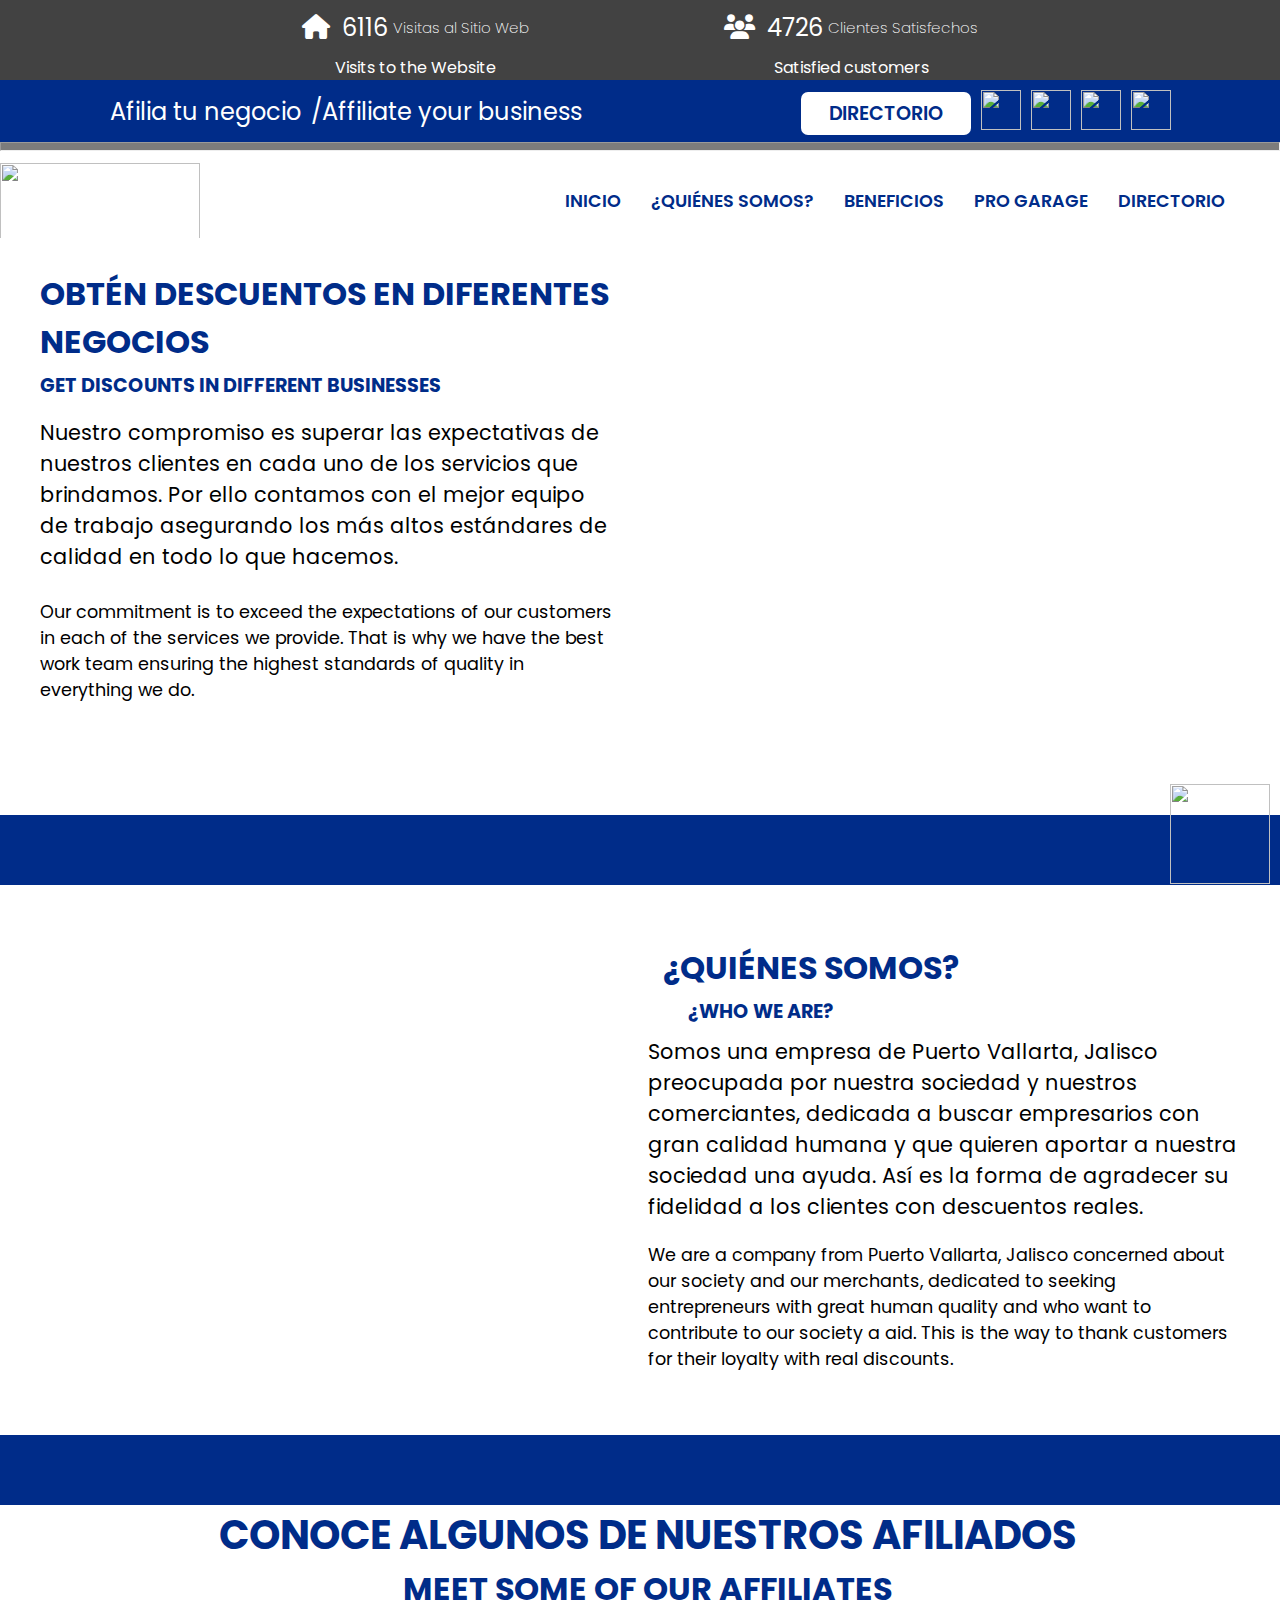
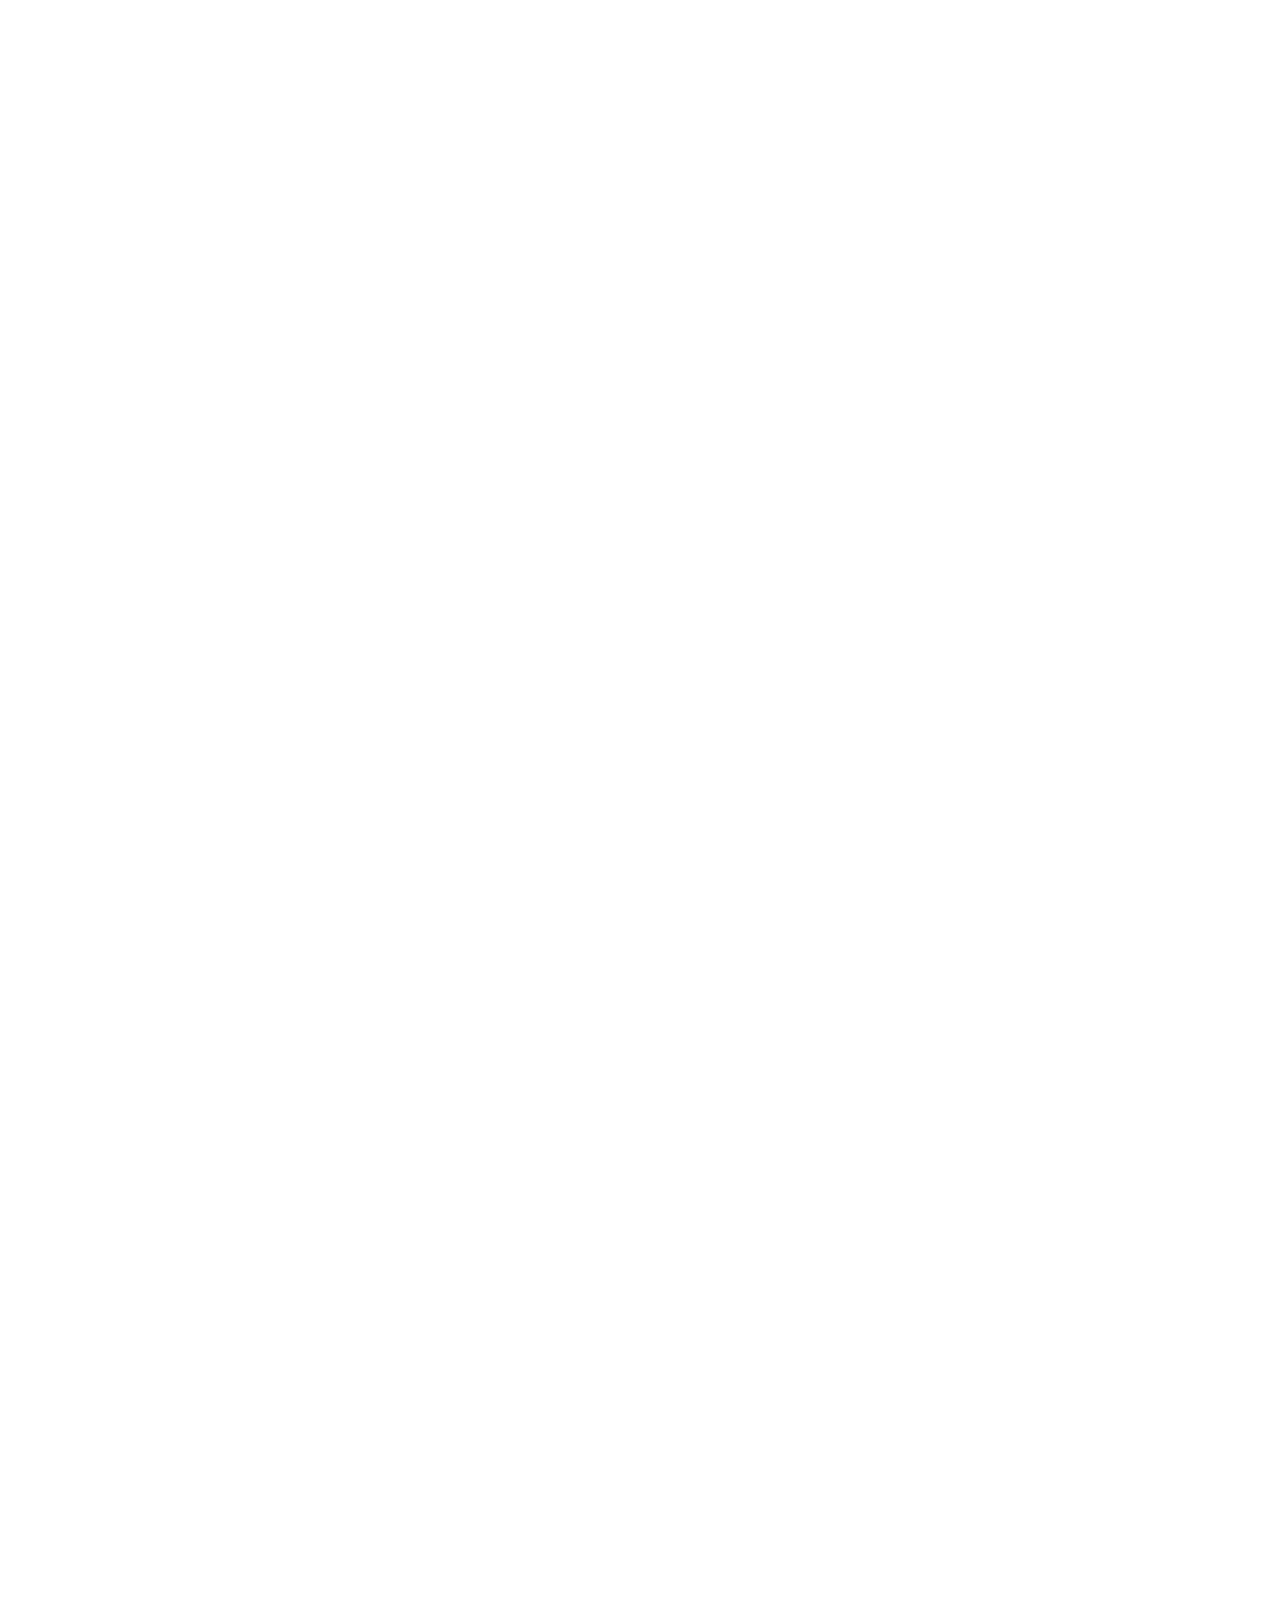
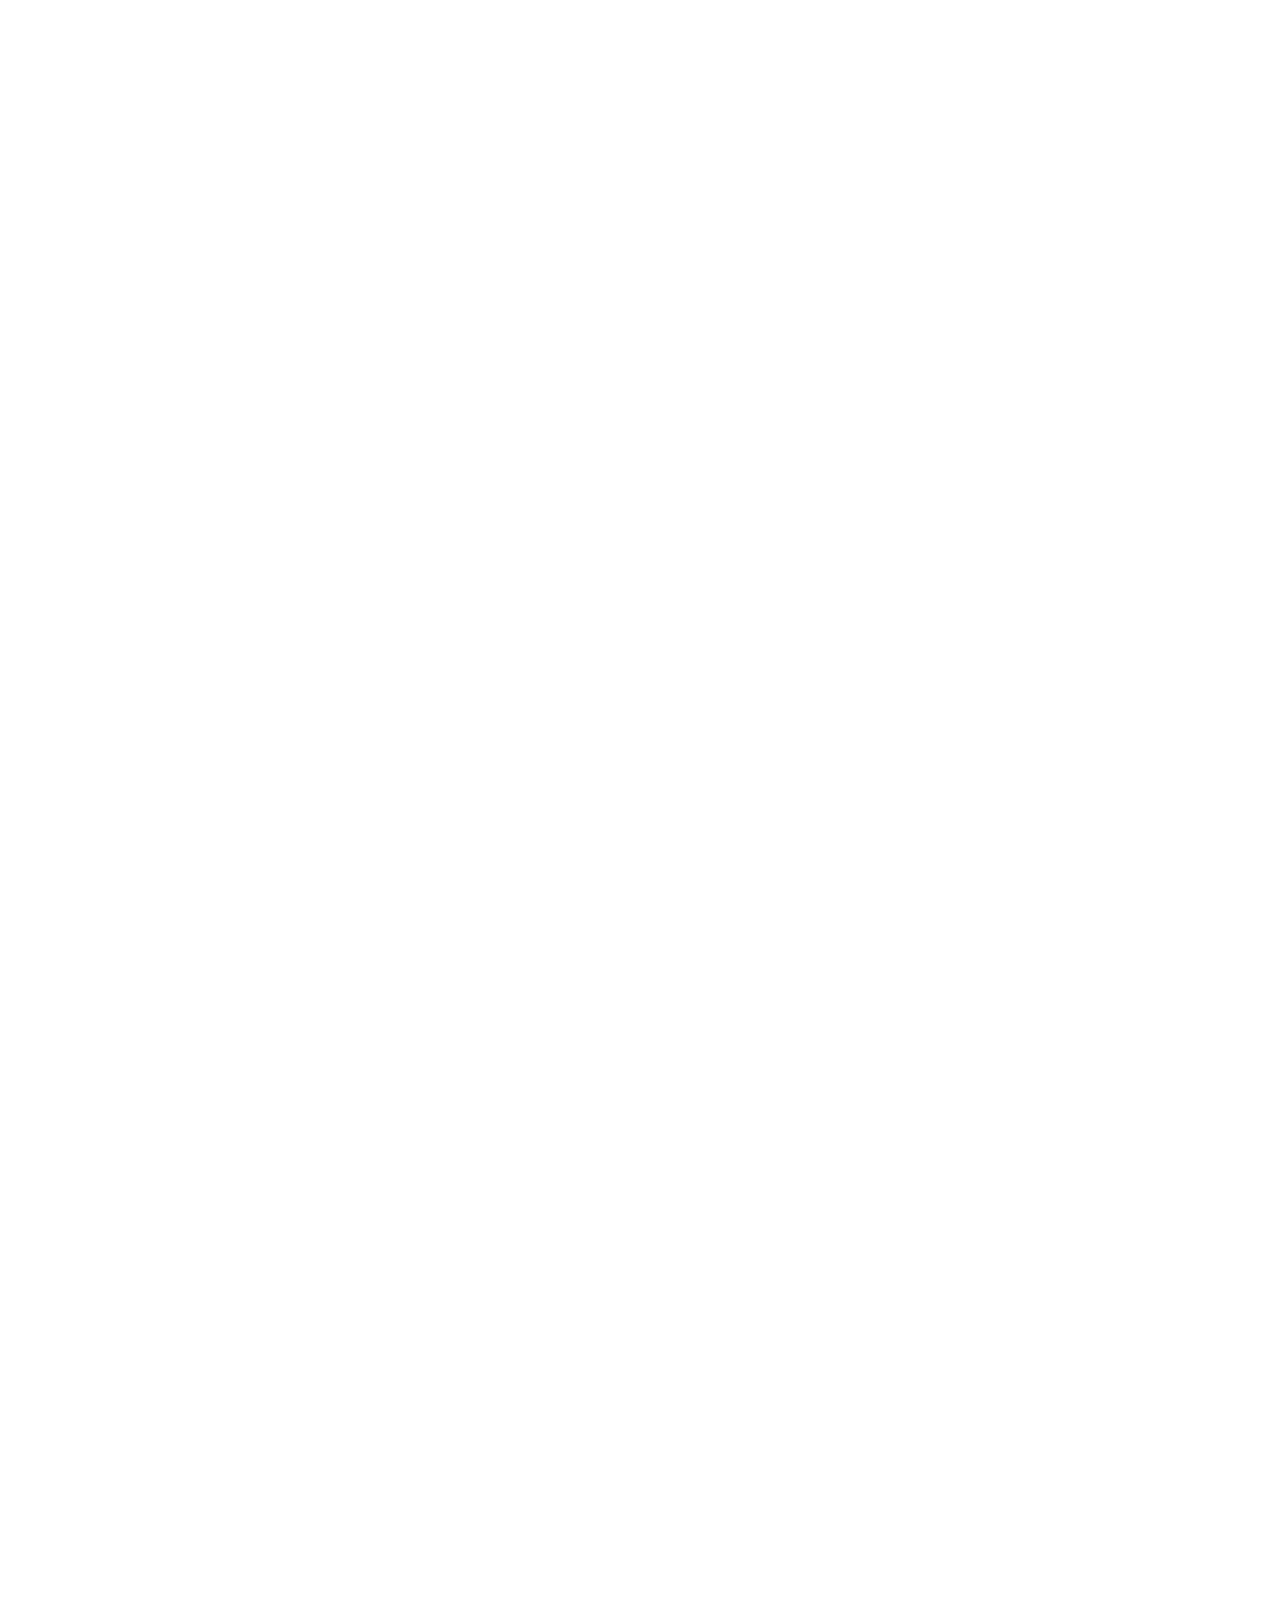
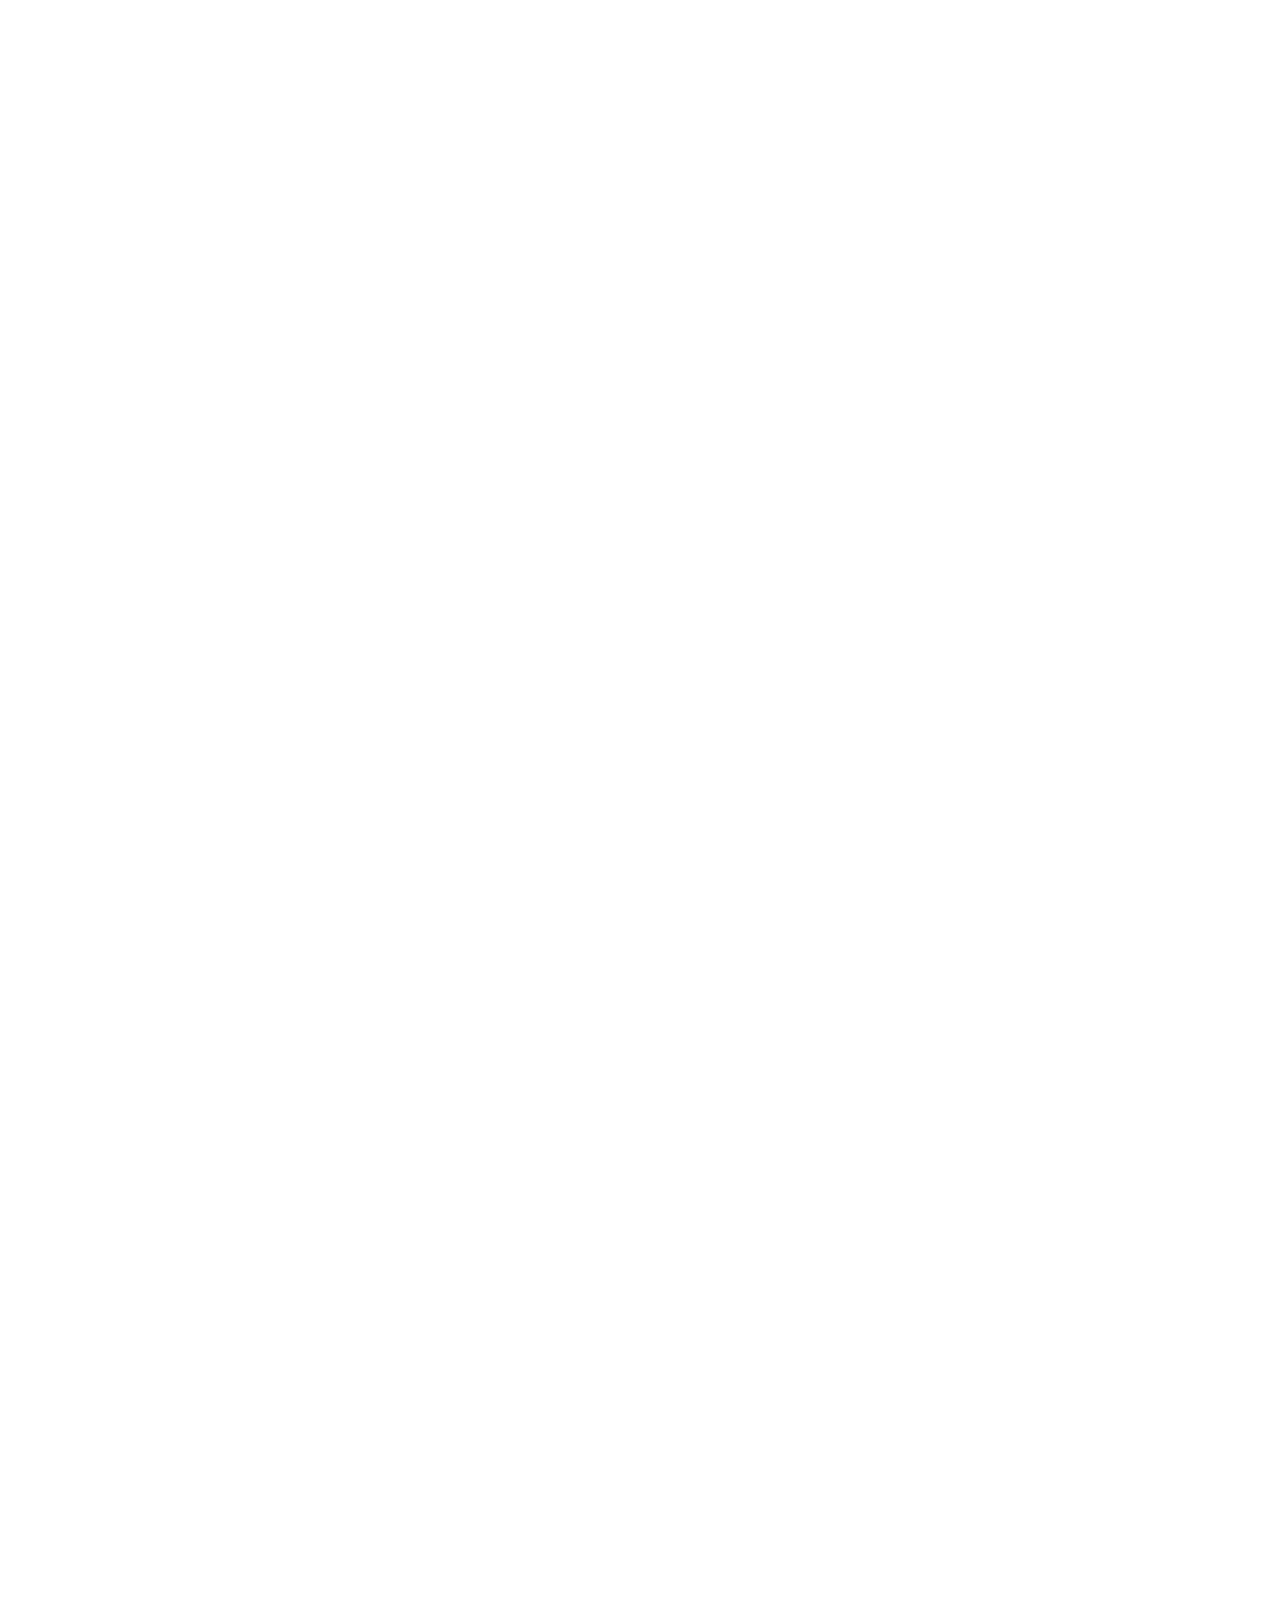
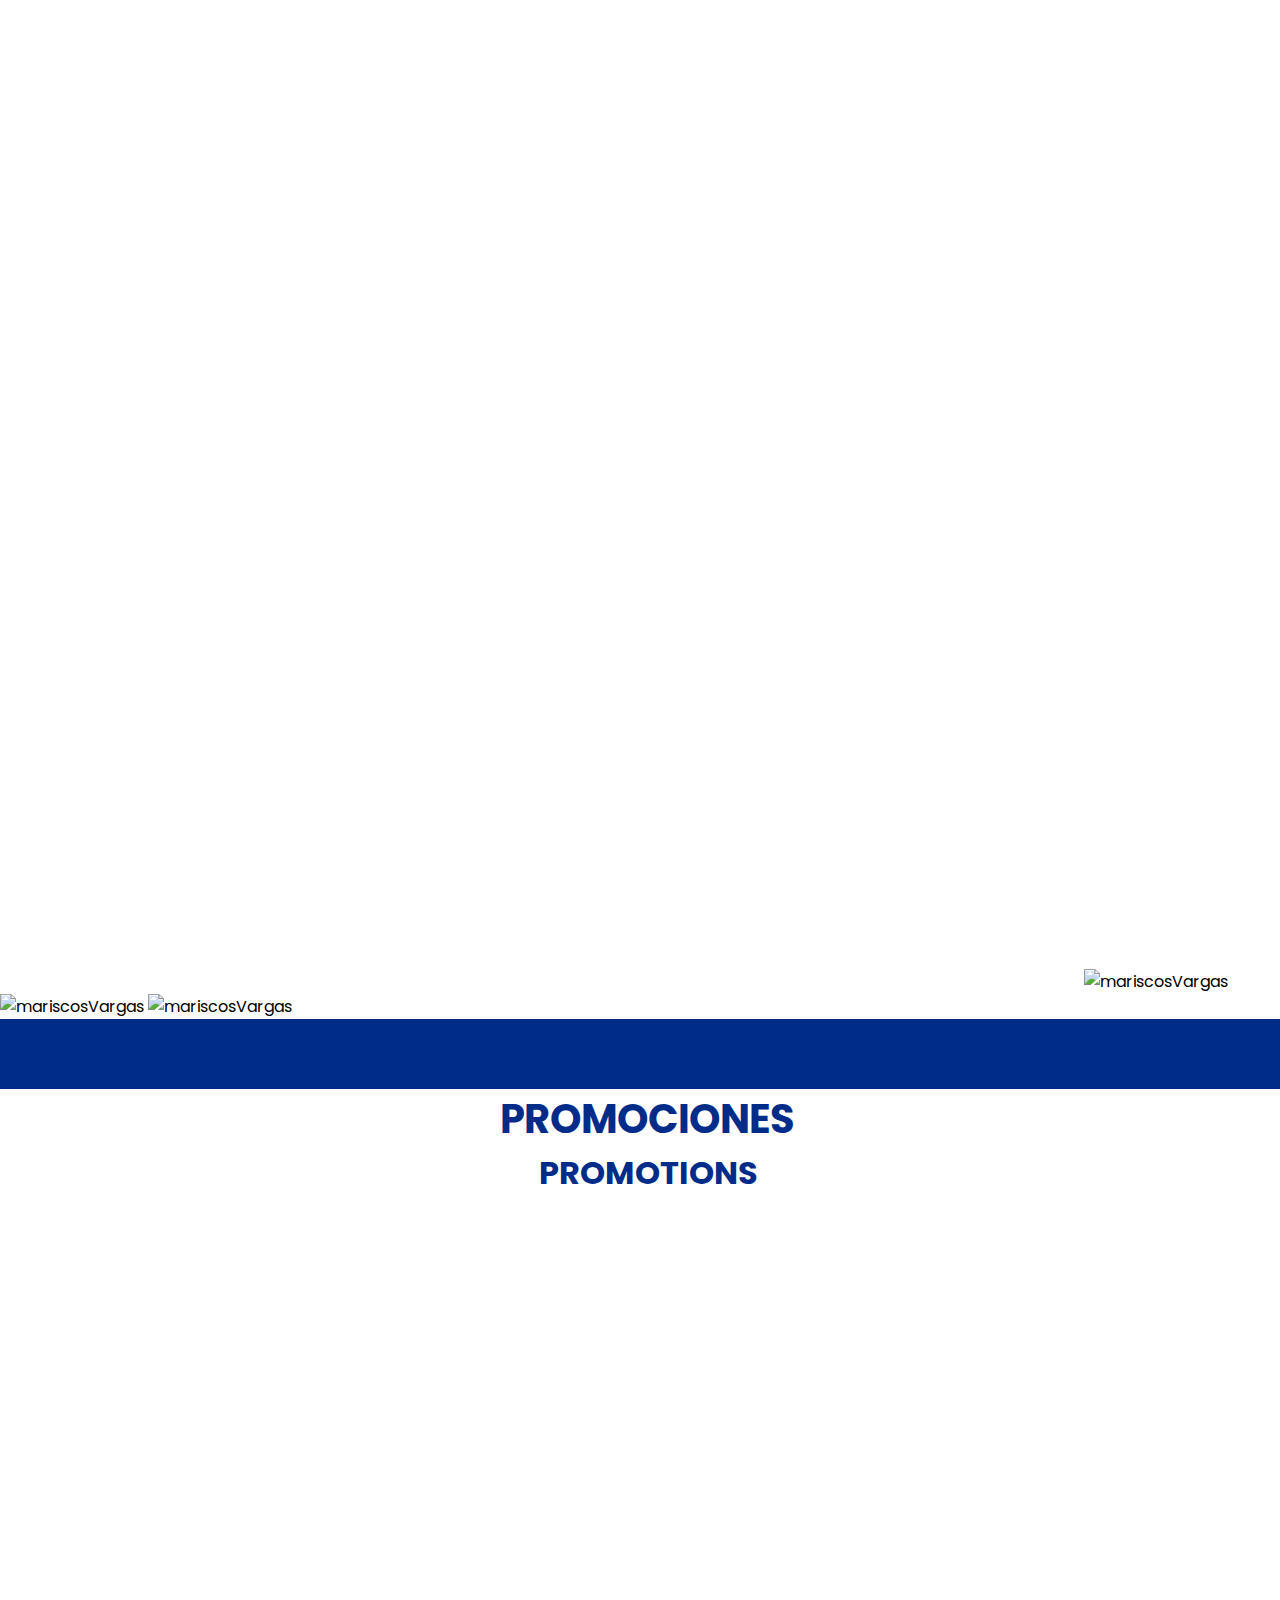
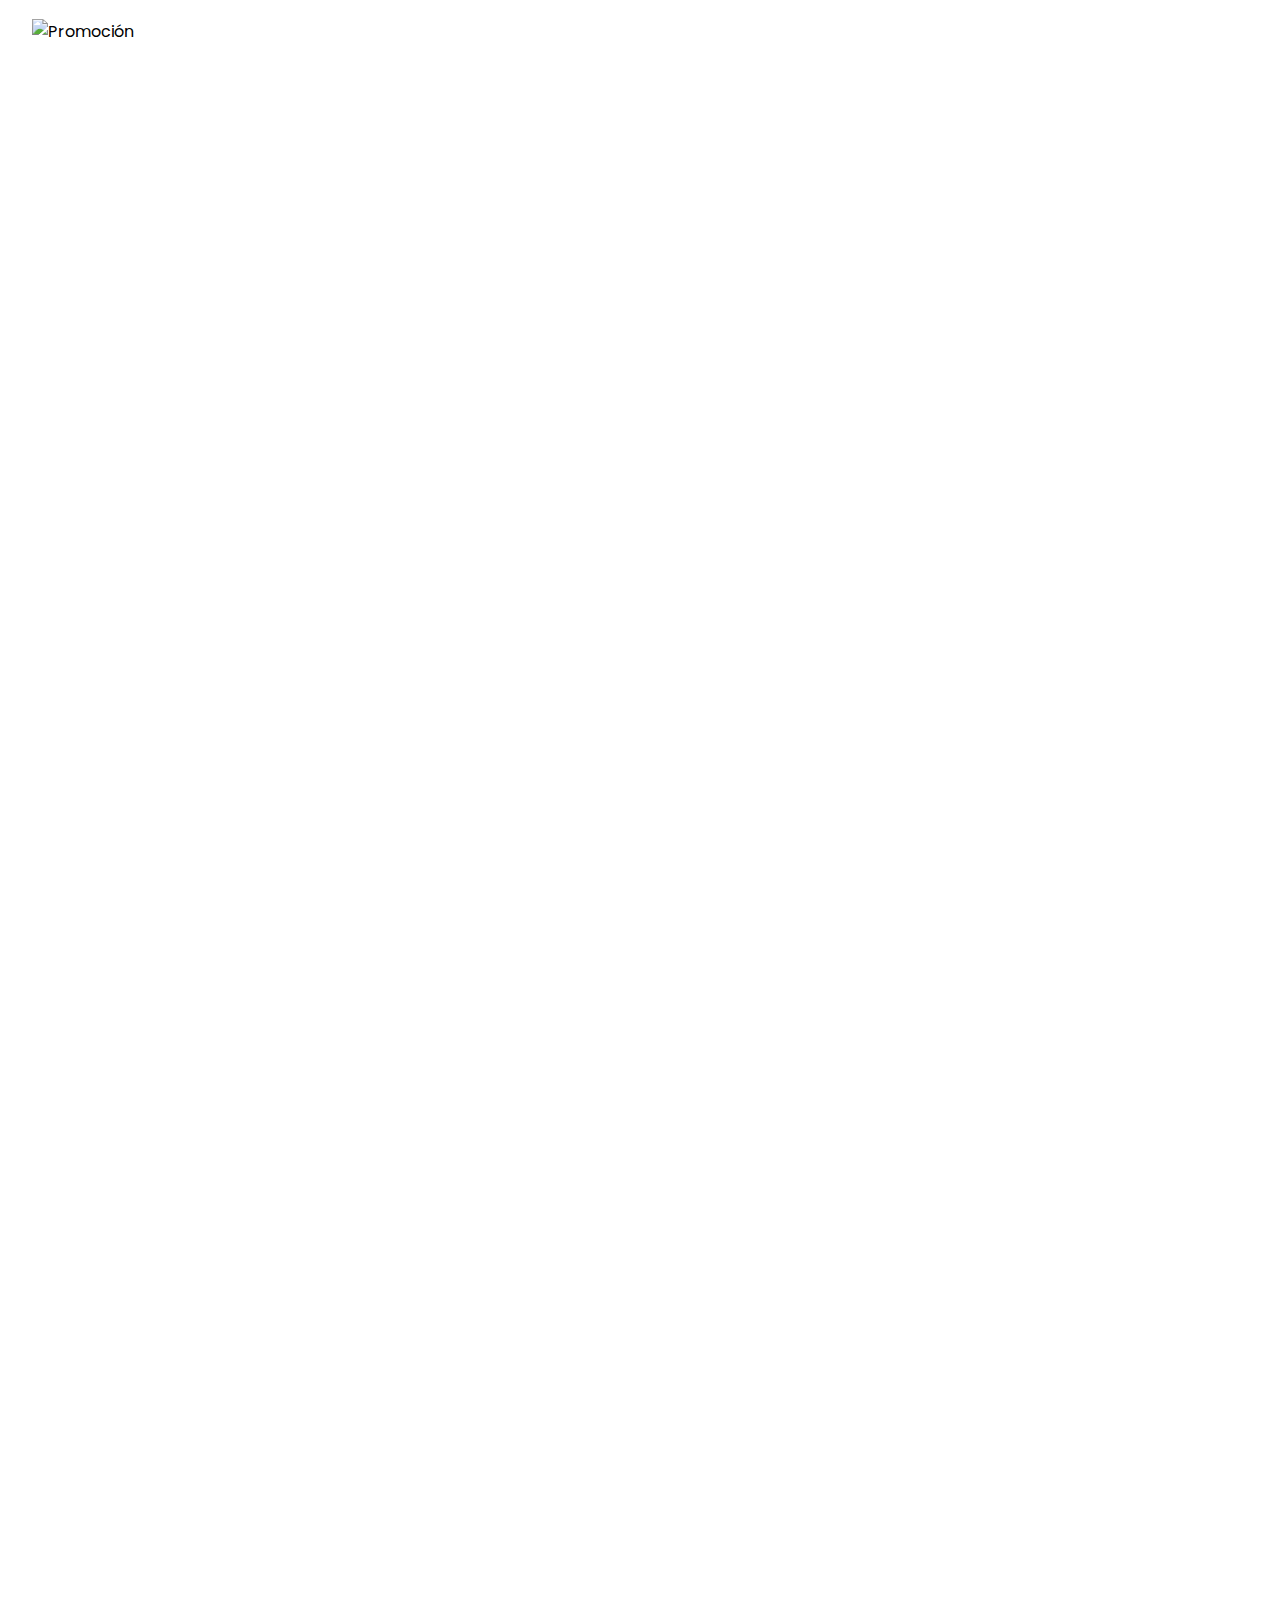
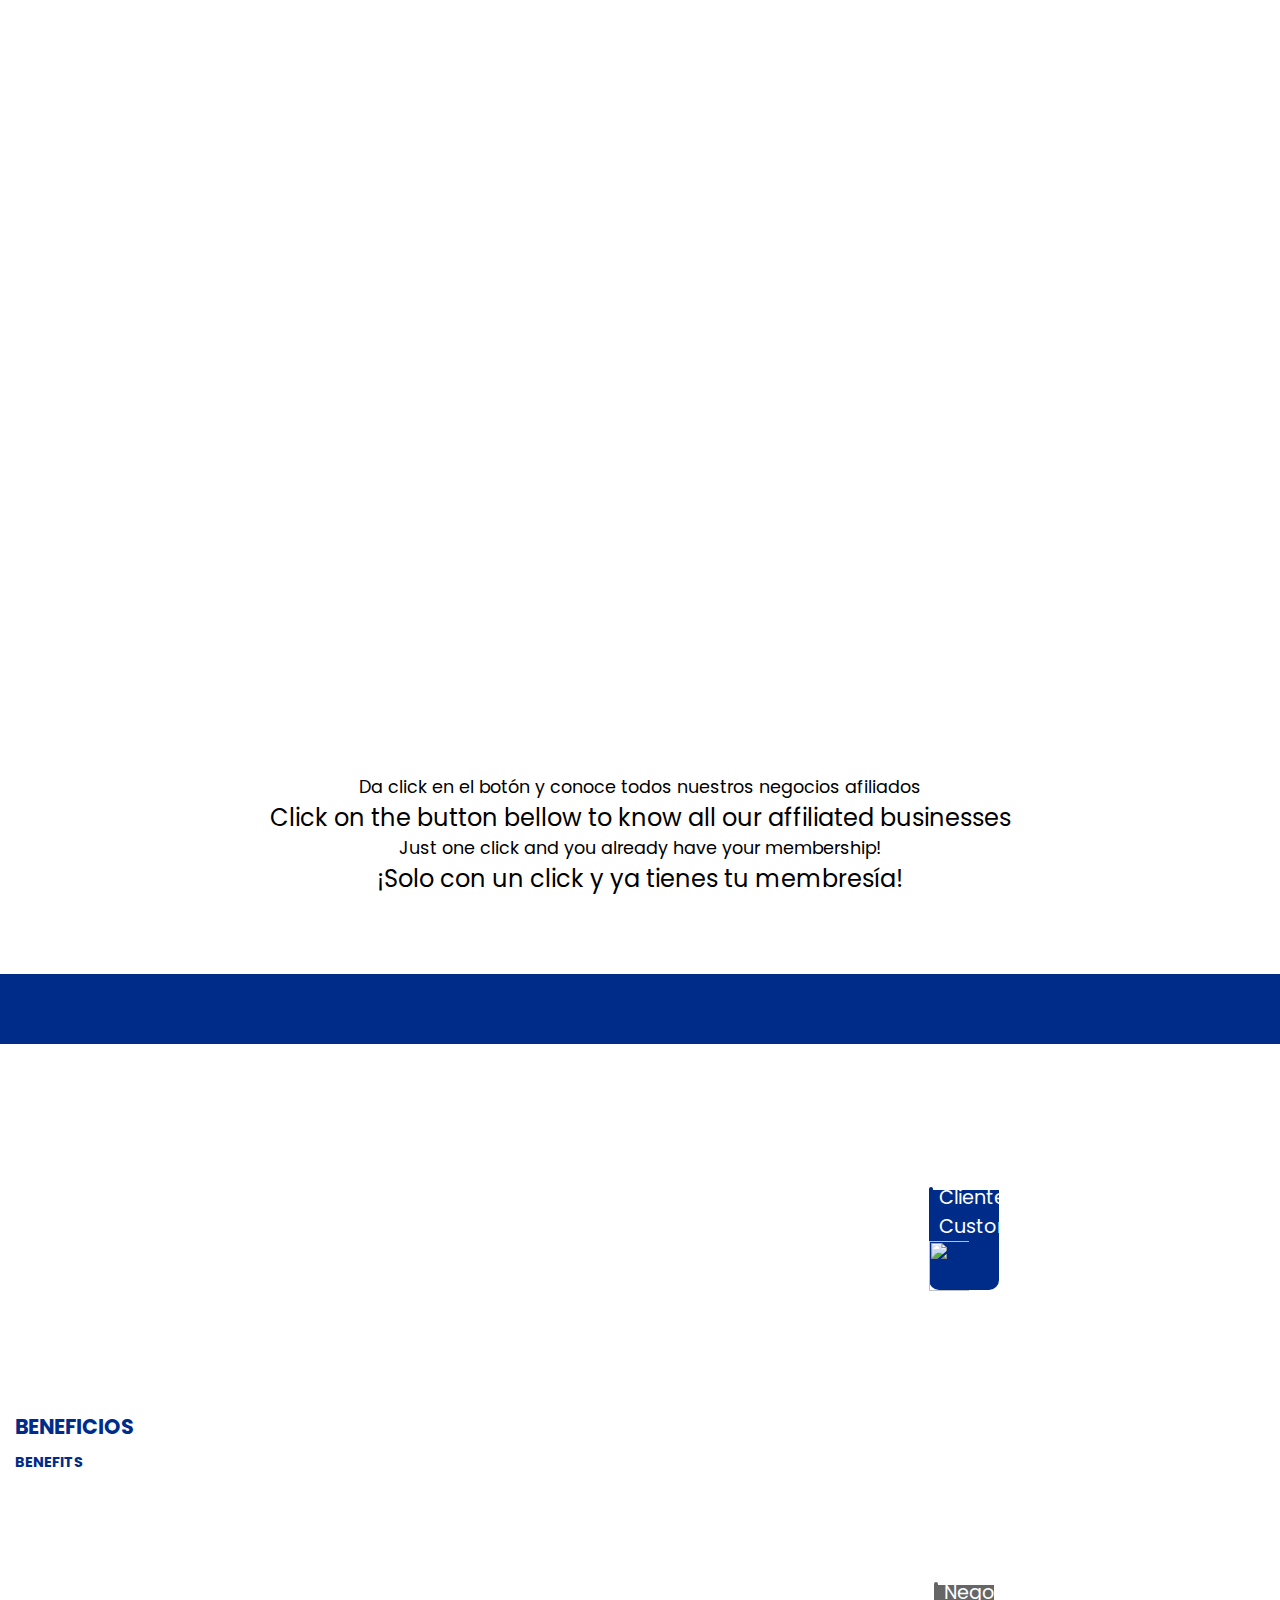
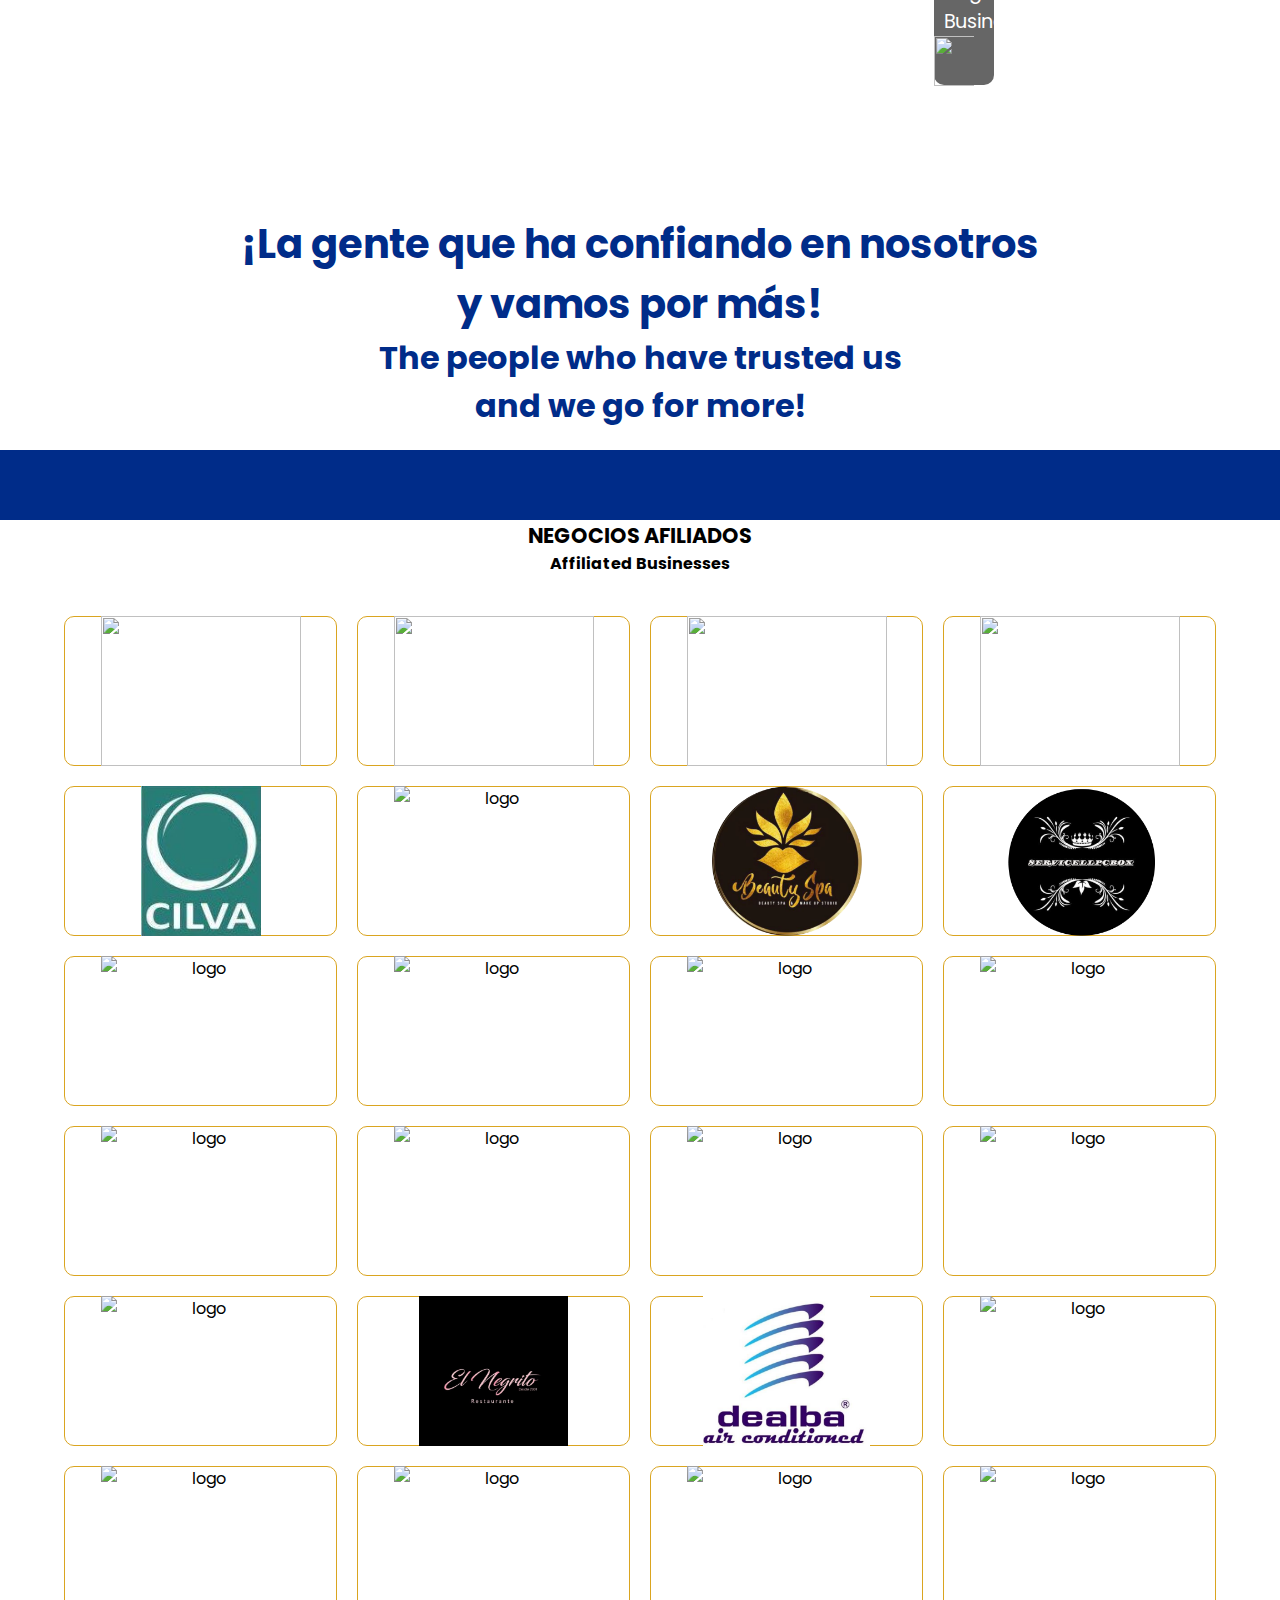
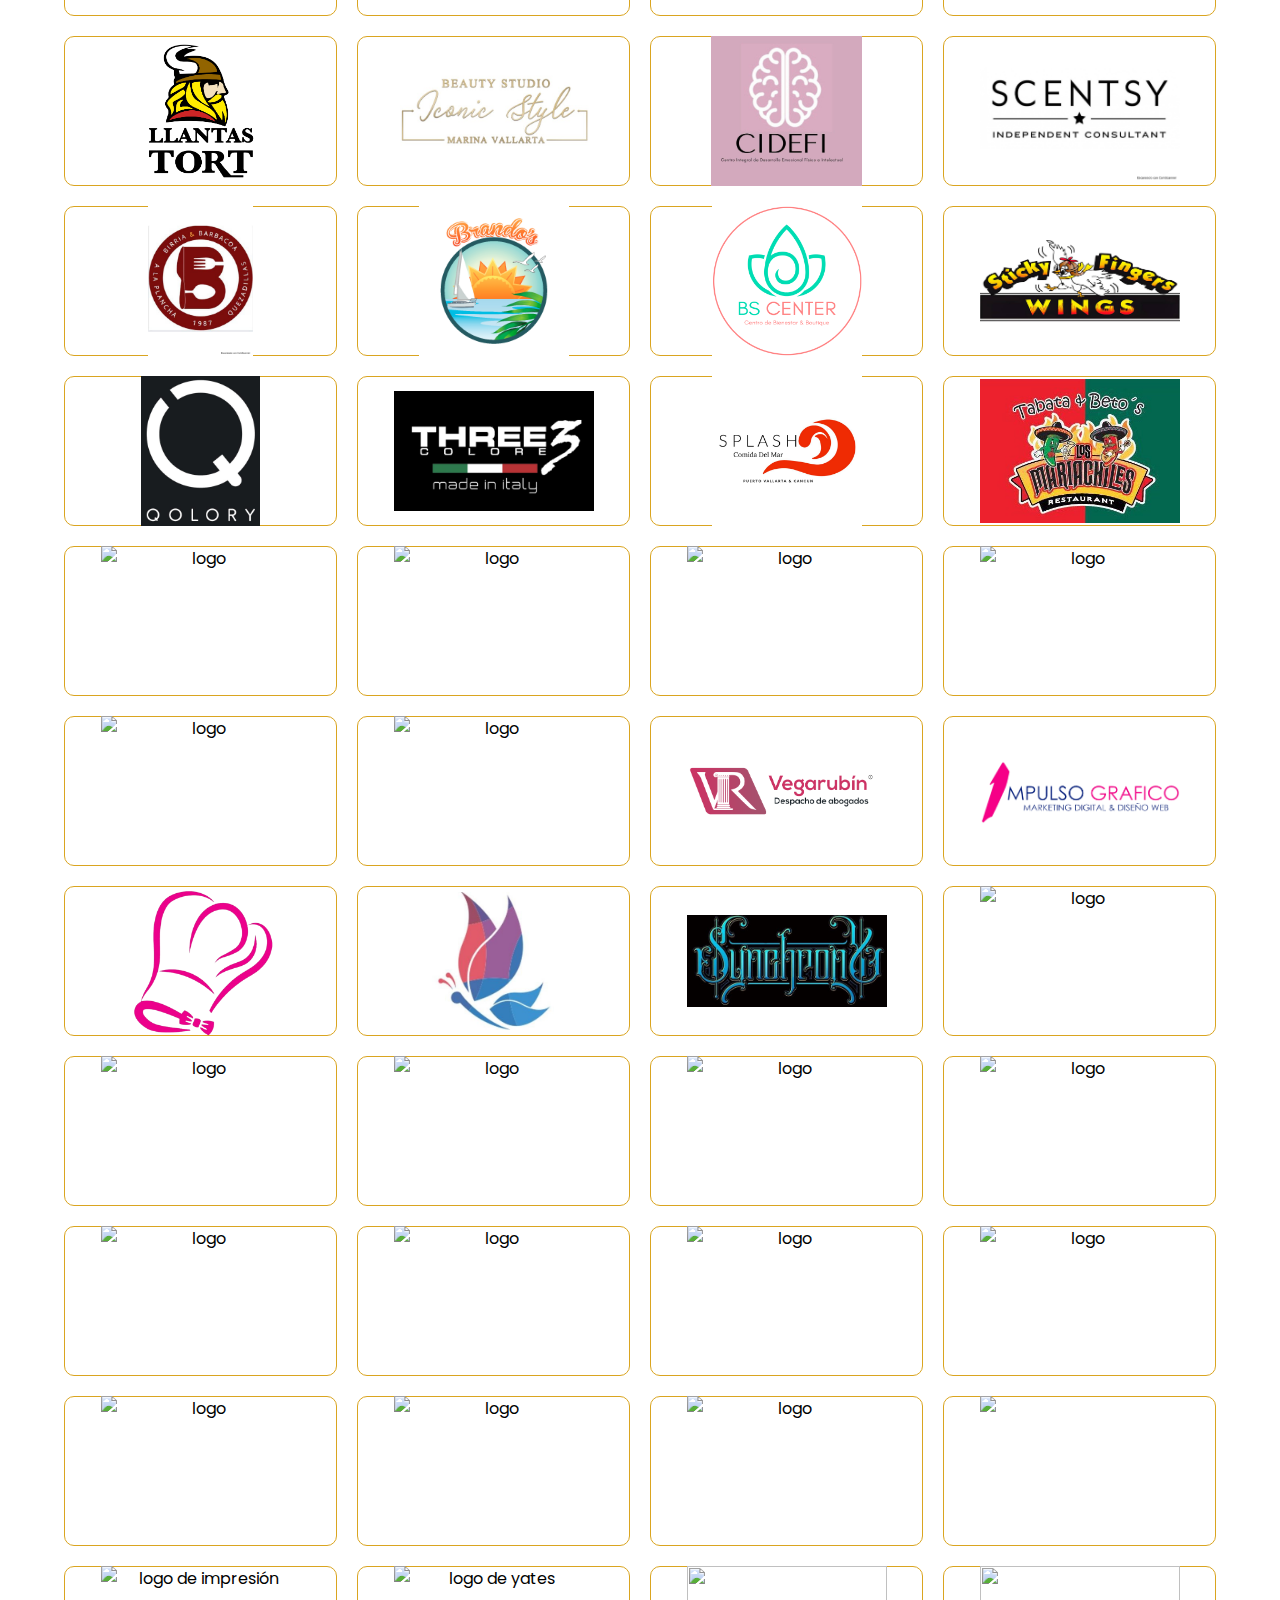
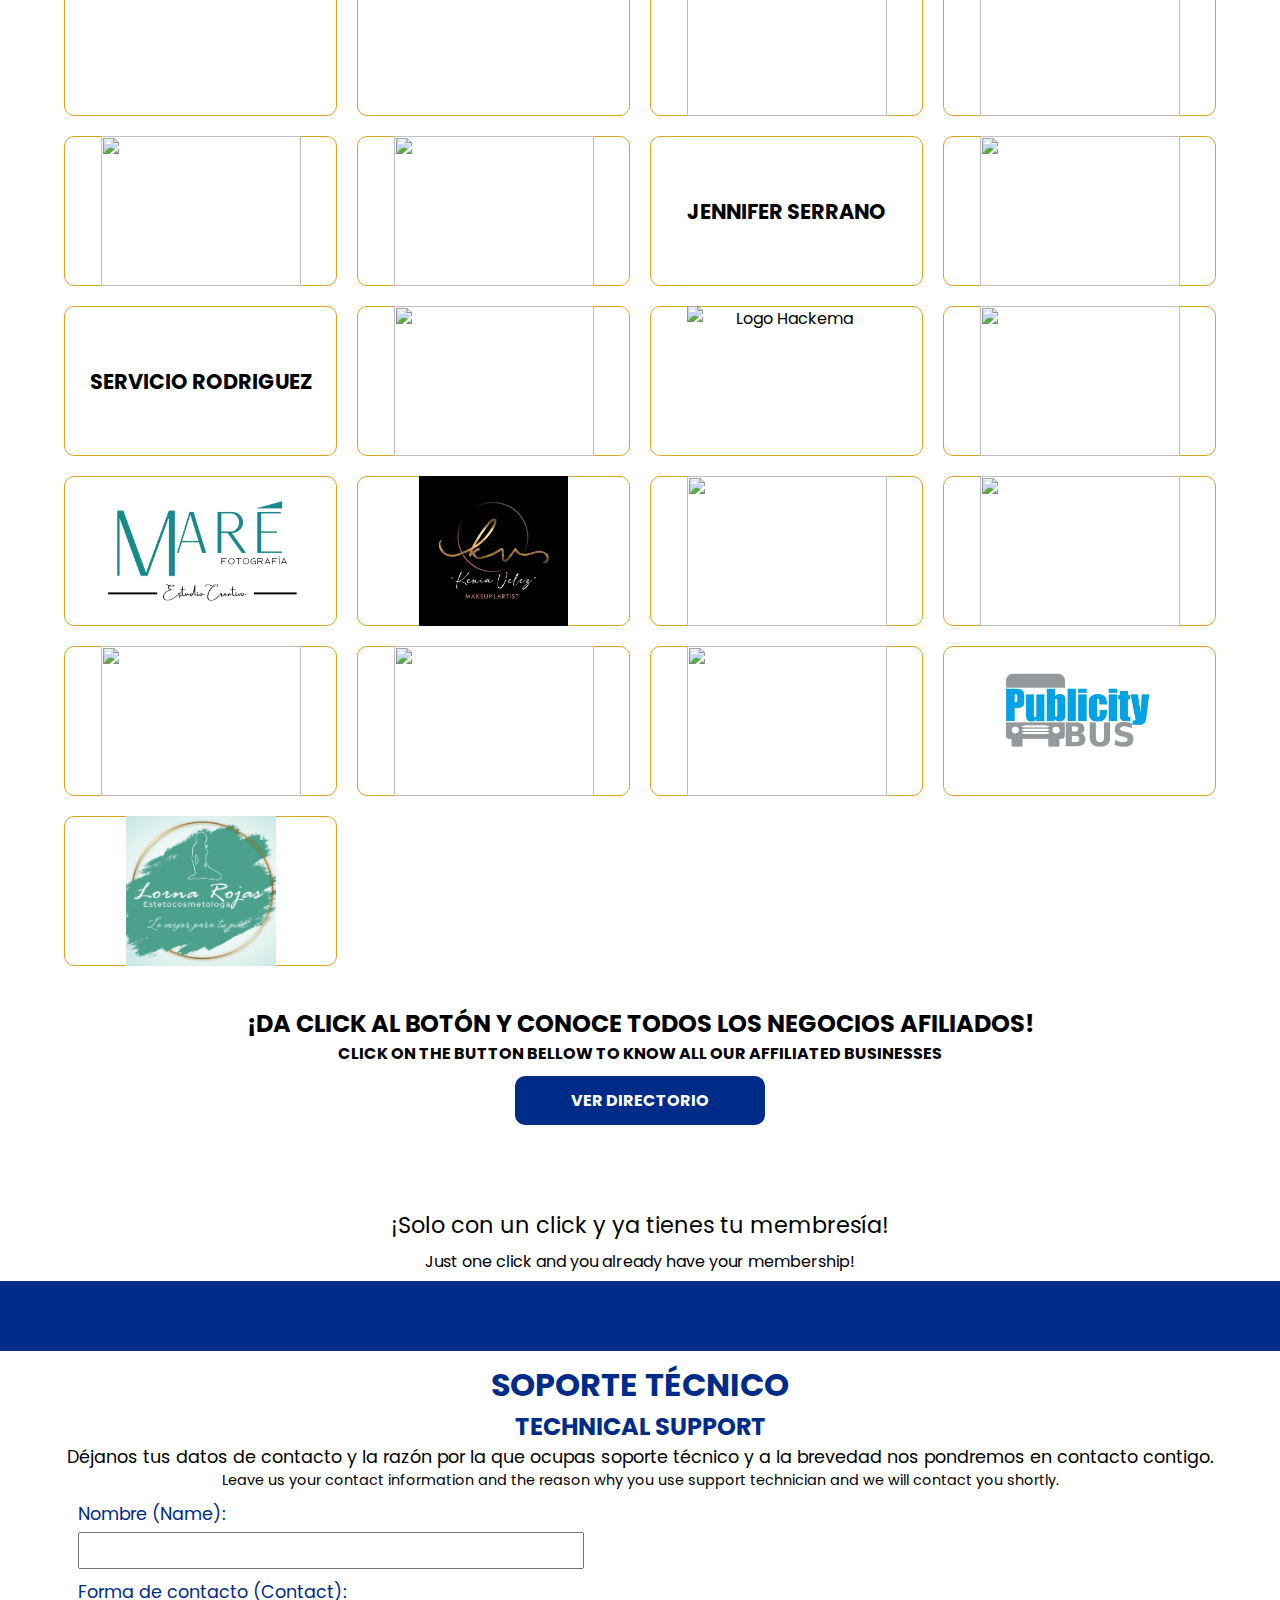
==== commit 0a7d5222: "link-pro-garage" ====
--- a/index.html
+++ b/index.html
@@ -158,7 +158,7 @@
           <a href="#inicio" class="linea-menu">Inicio</a>
           <a href="nosotros.html" class="linea-menu">¿Quiénes Somos?</a>
           <a href="#beneficios" class="linea-menu">Beneficios</a>
-          <!-- <a href="pro-garage.html" class="linea-menu">Pro Garage</a> -->
+          <a href="pro-garage.html" class="linea-menu">Pro Garage</a>
           <a href="directorio.html" class="linea-menu direct">Directorio</a>
         </nav>
         <div class="menu-icon" id="icon-menu">
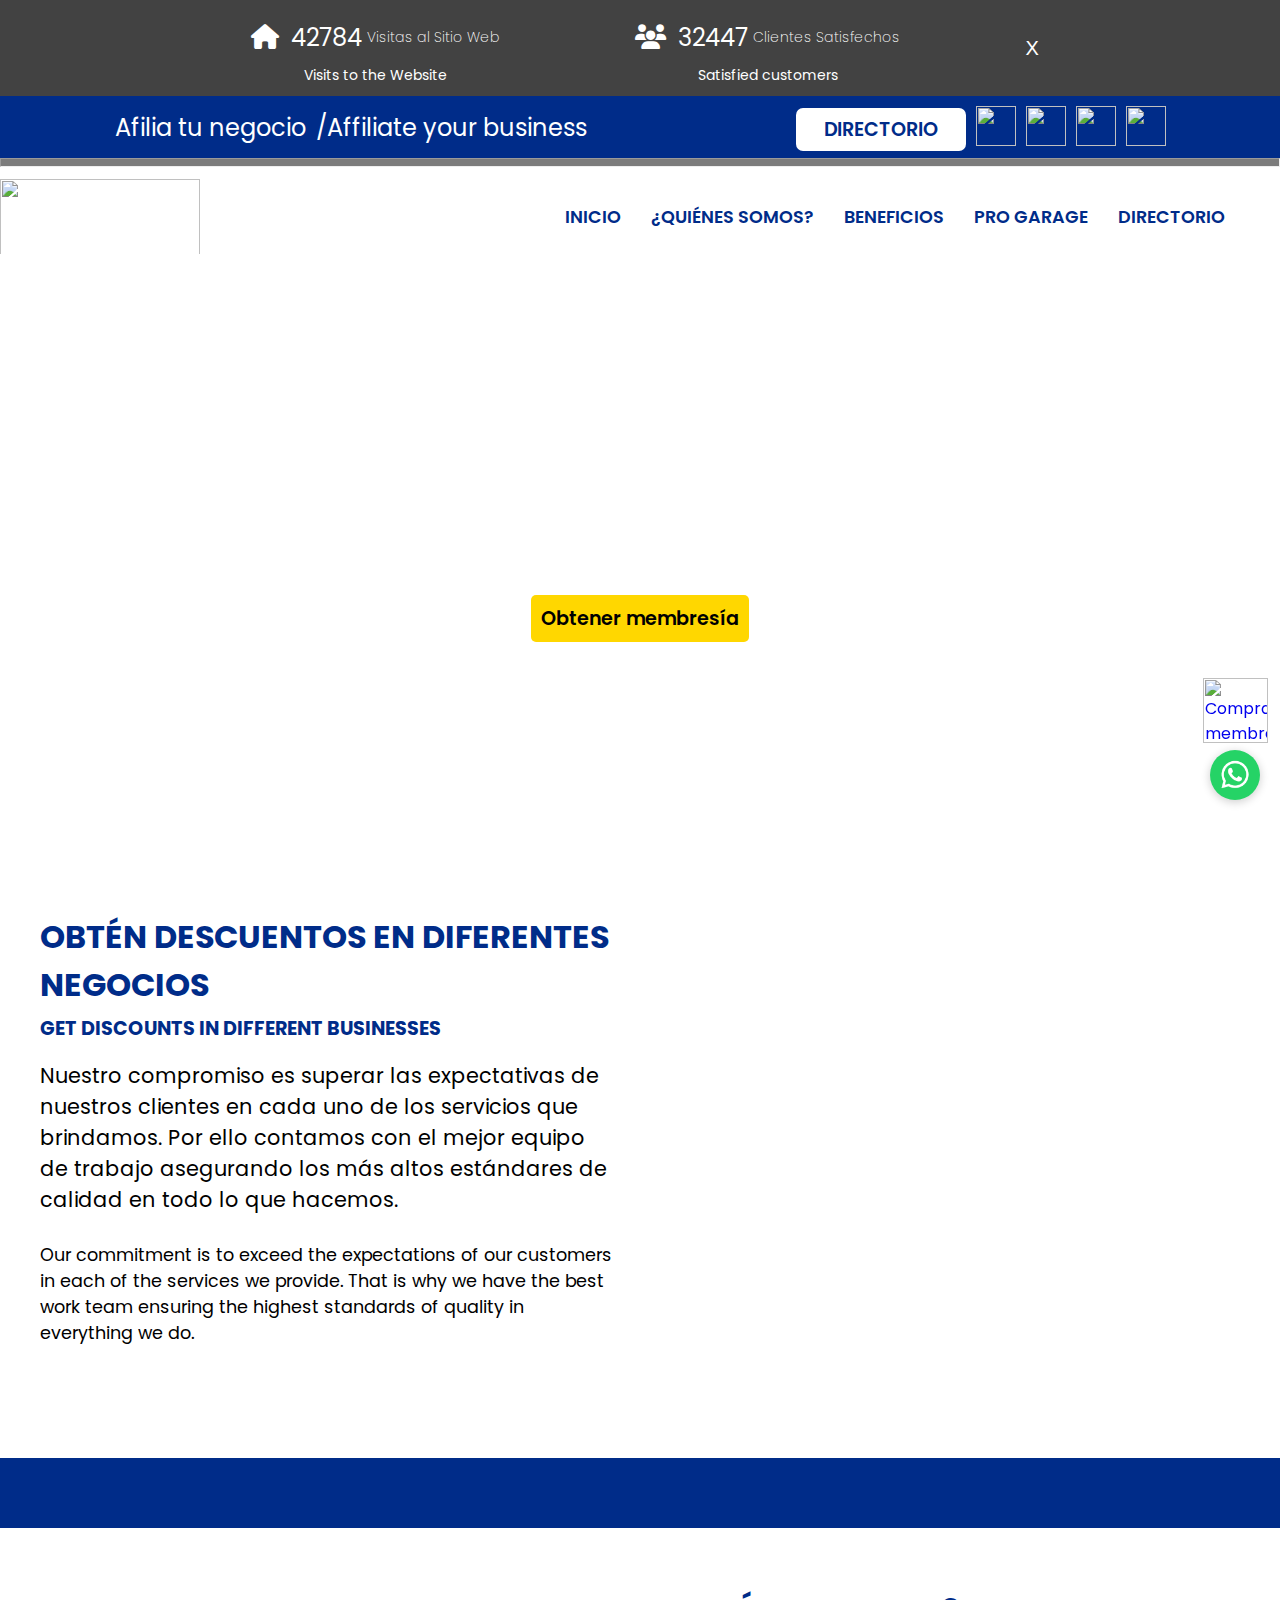
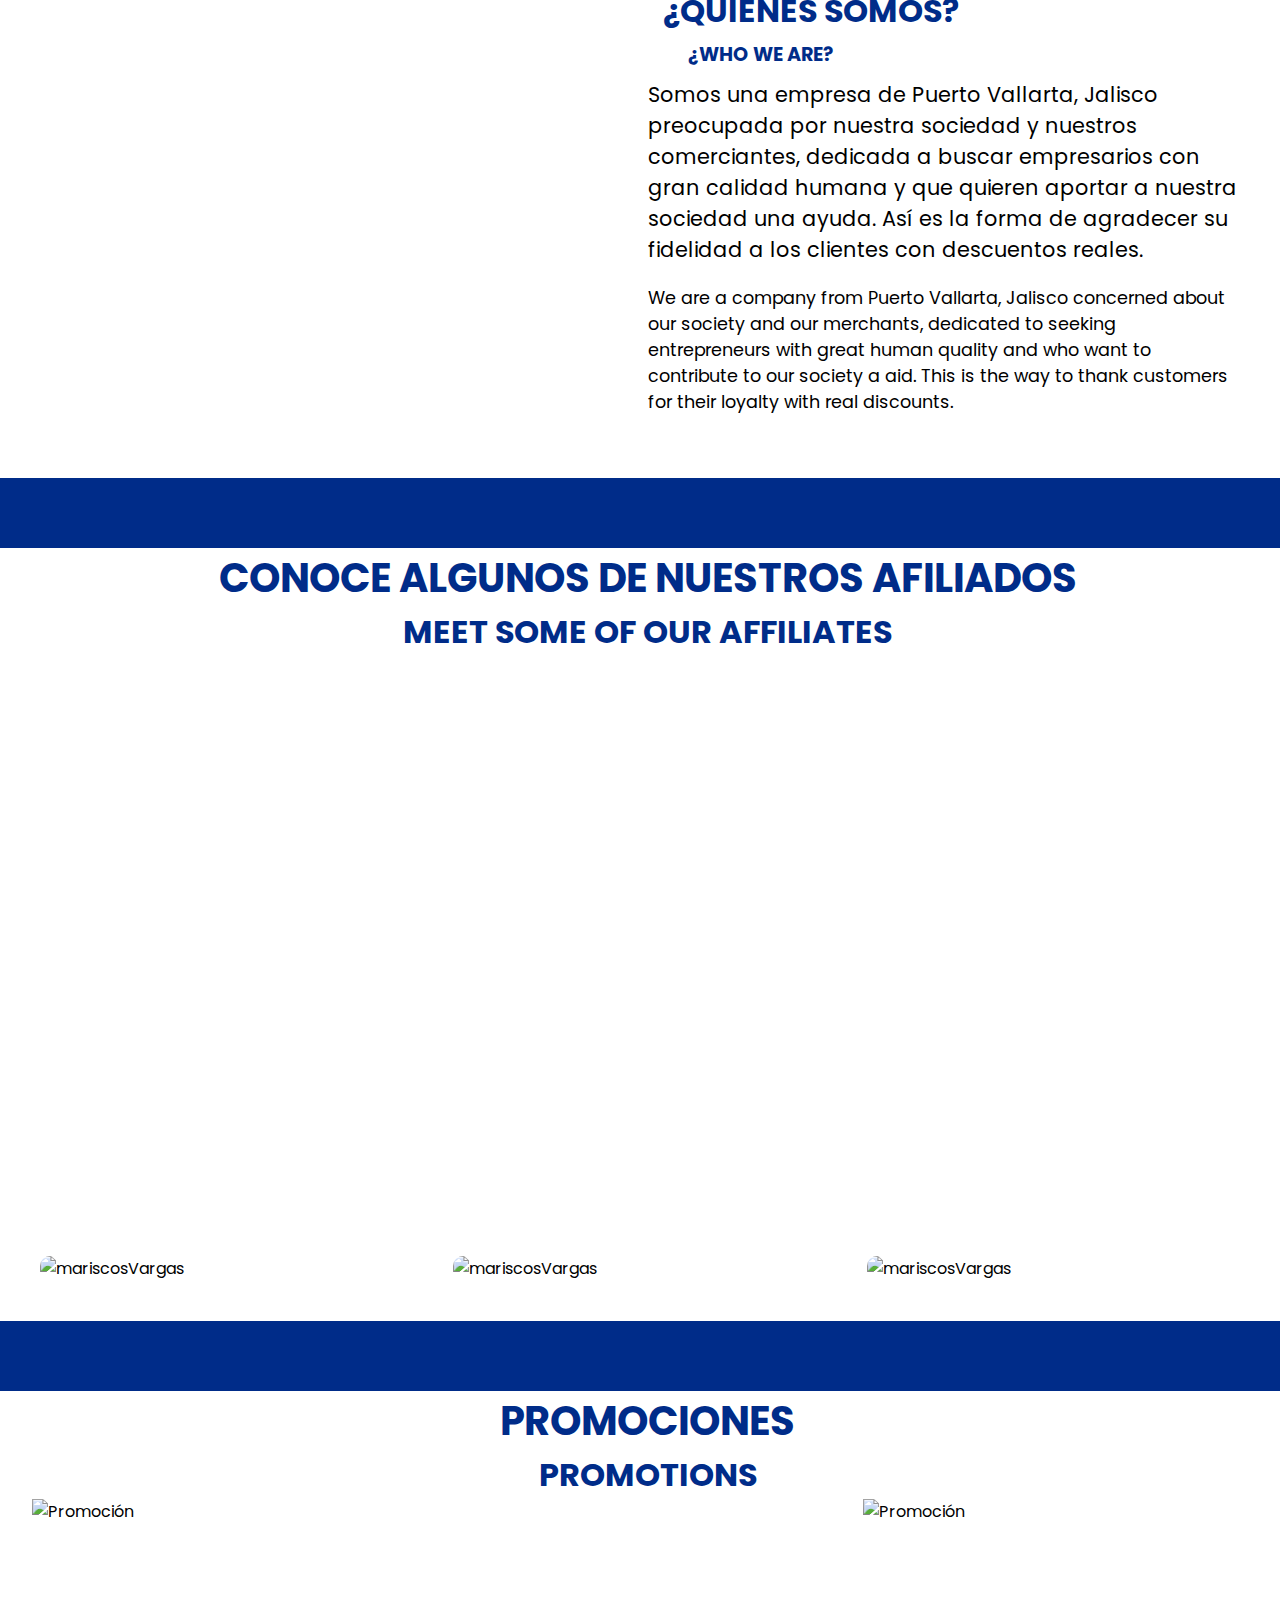
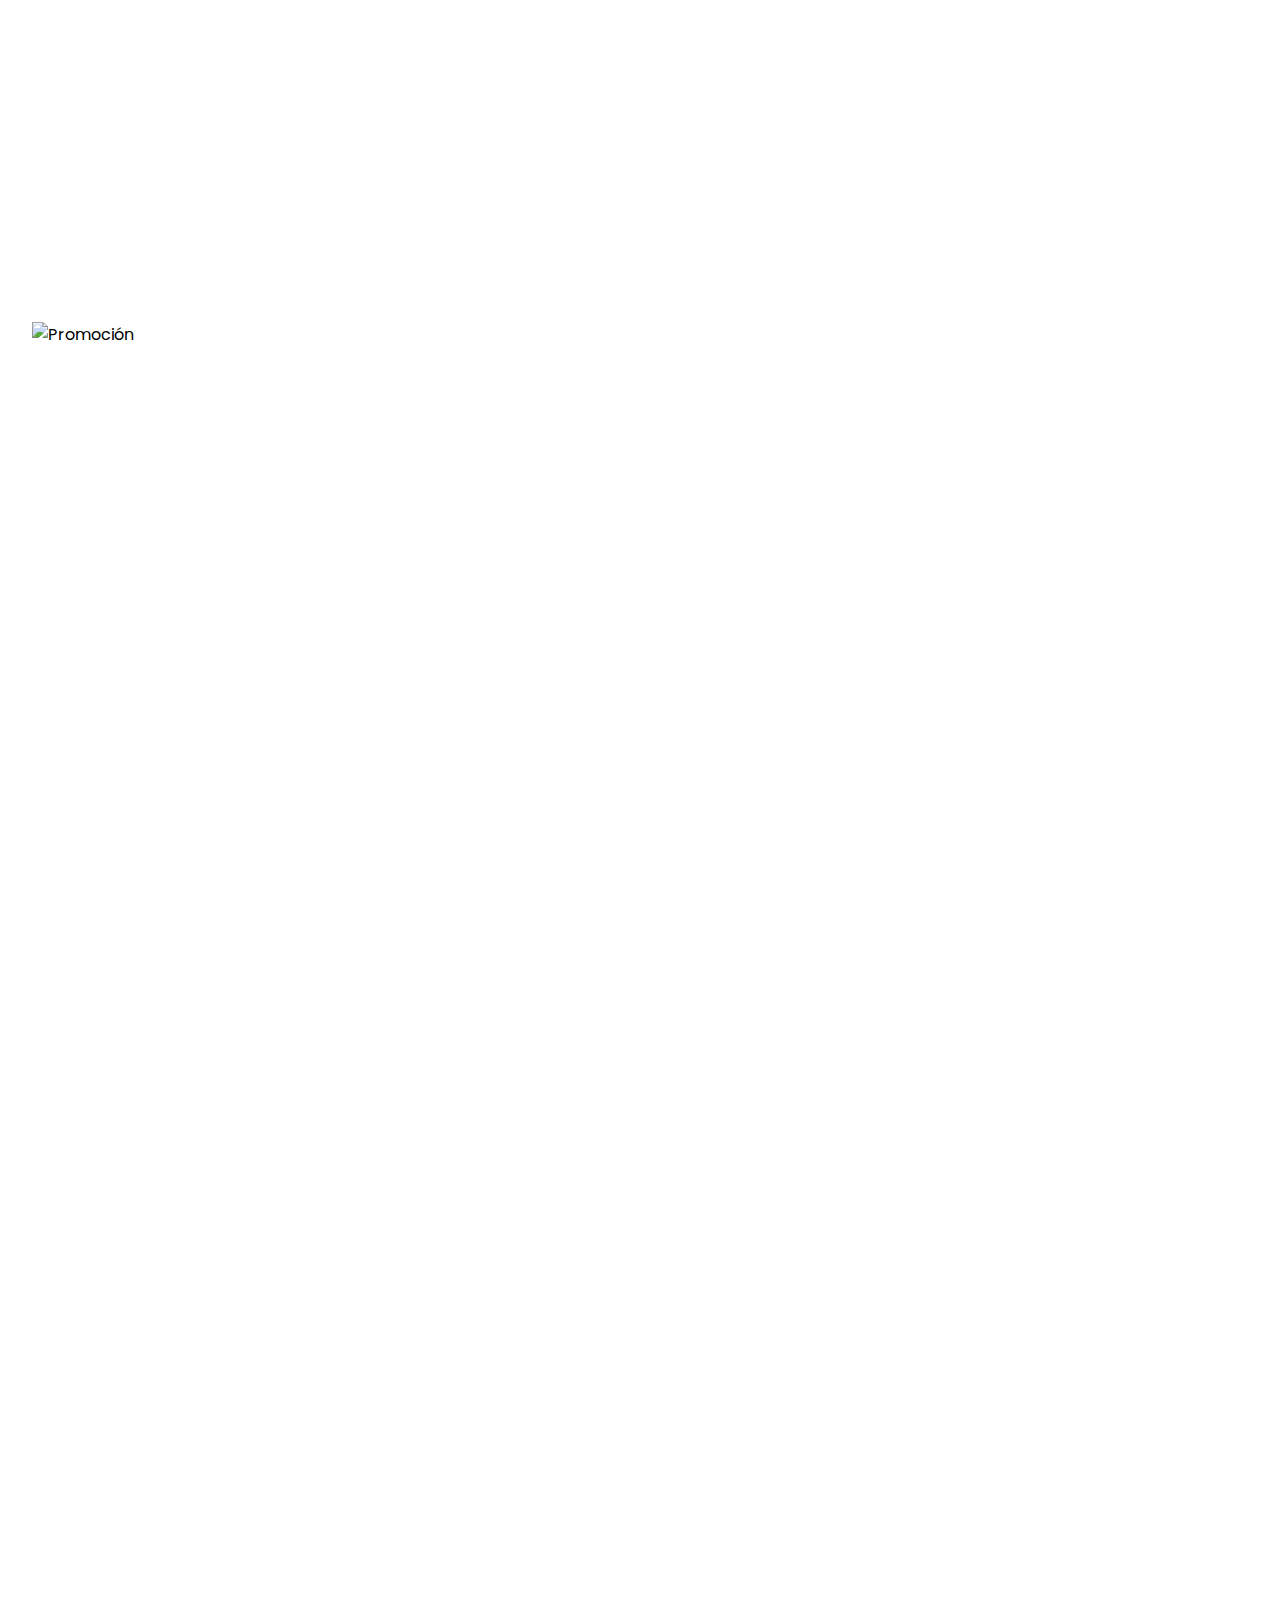
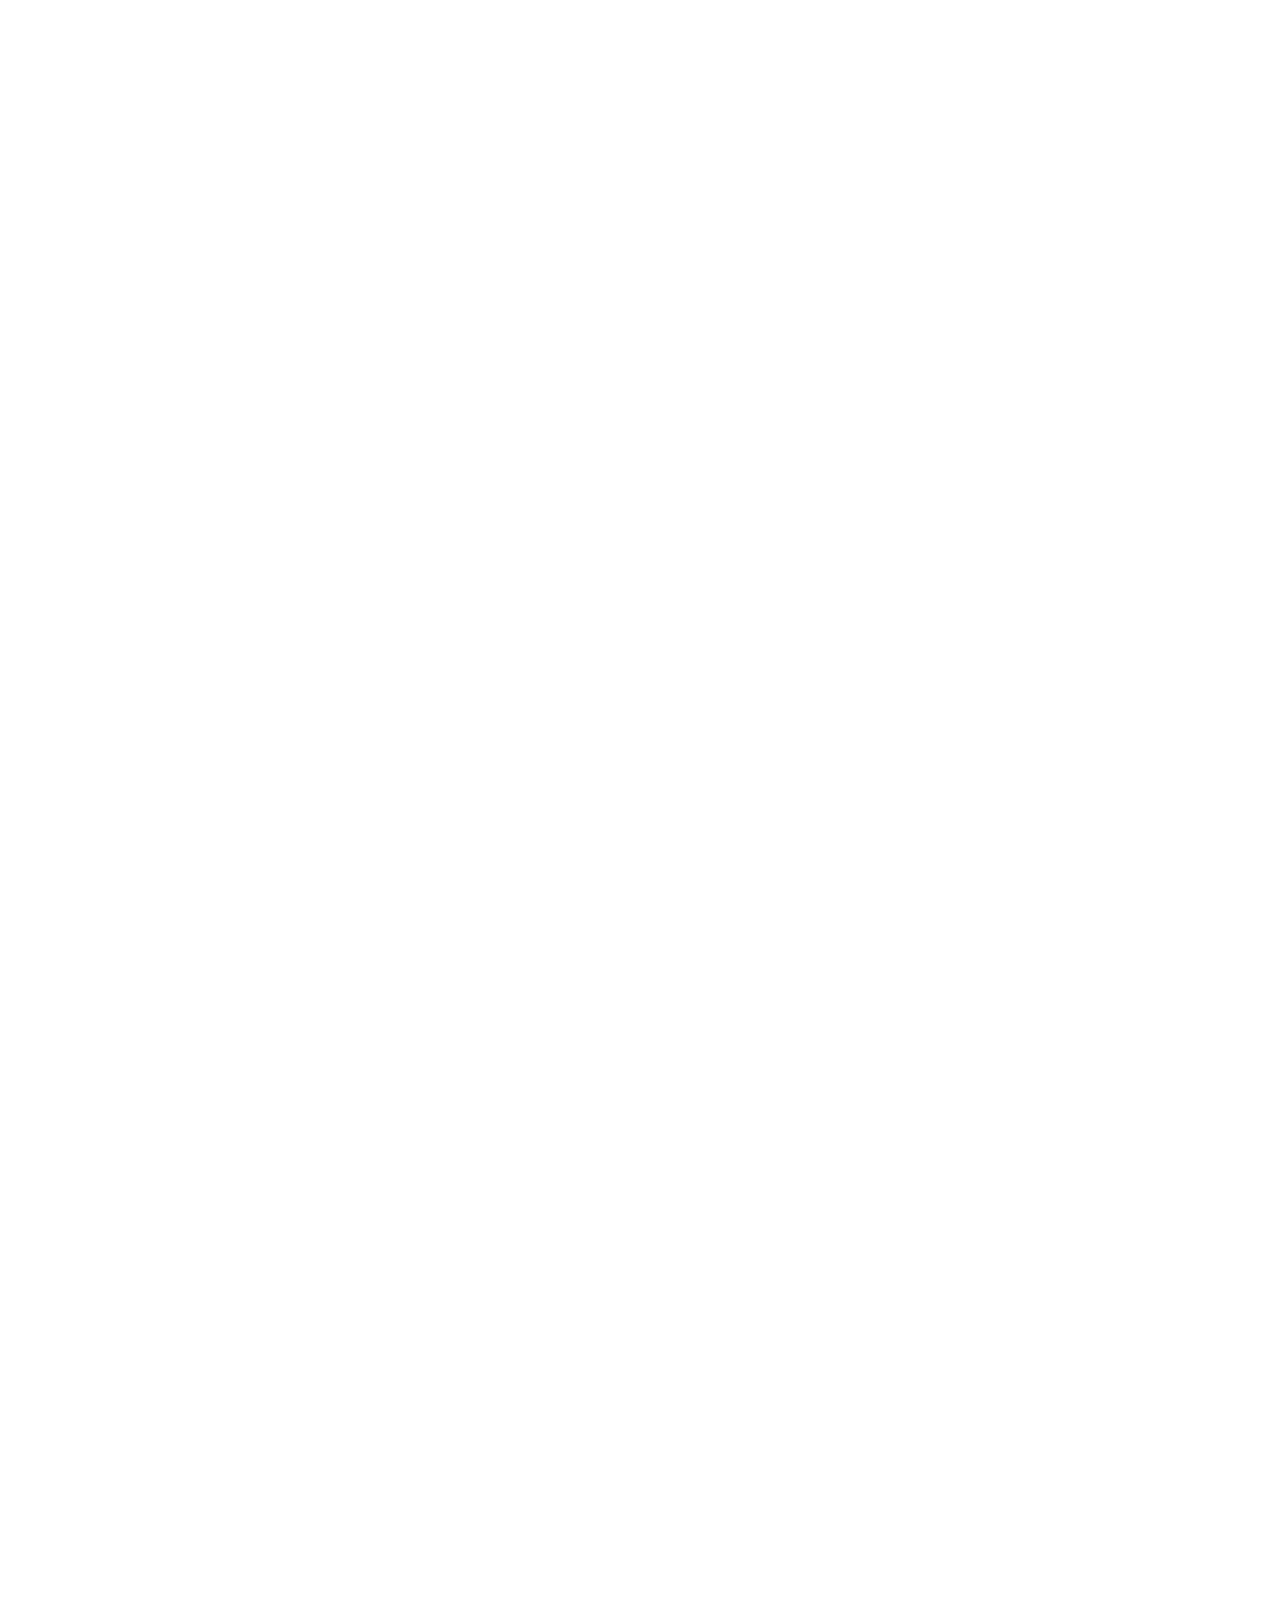
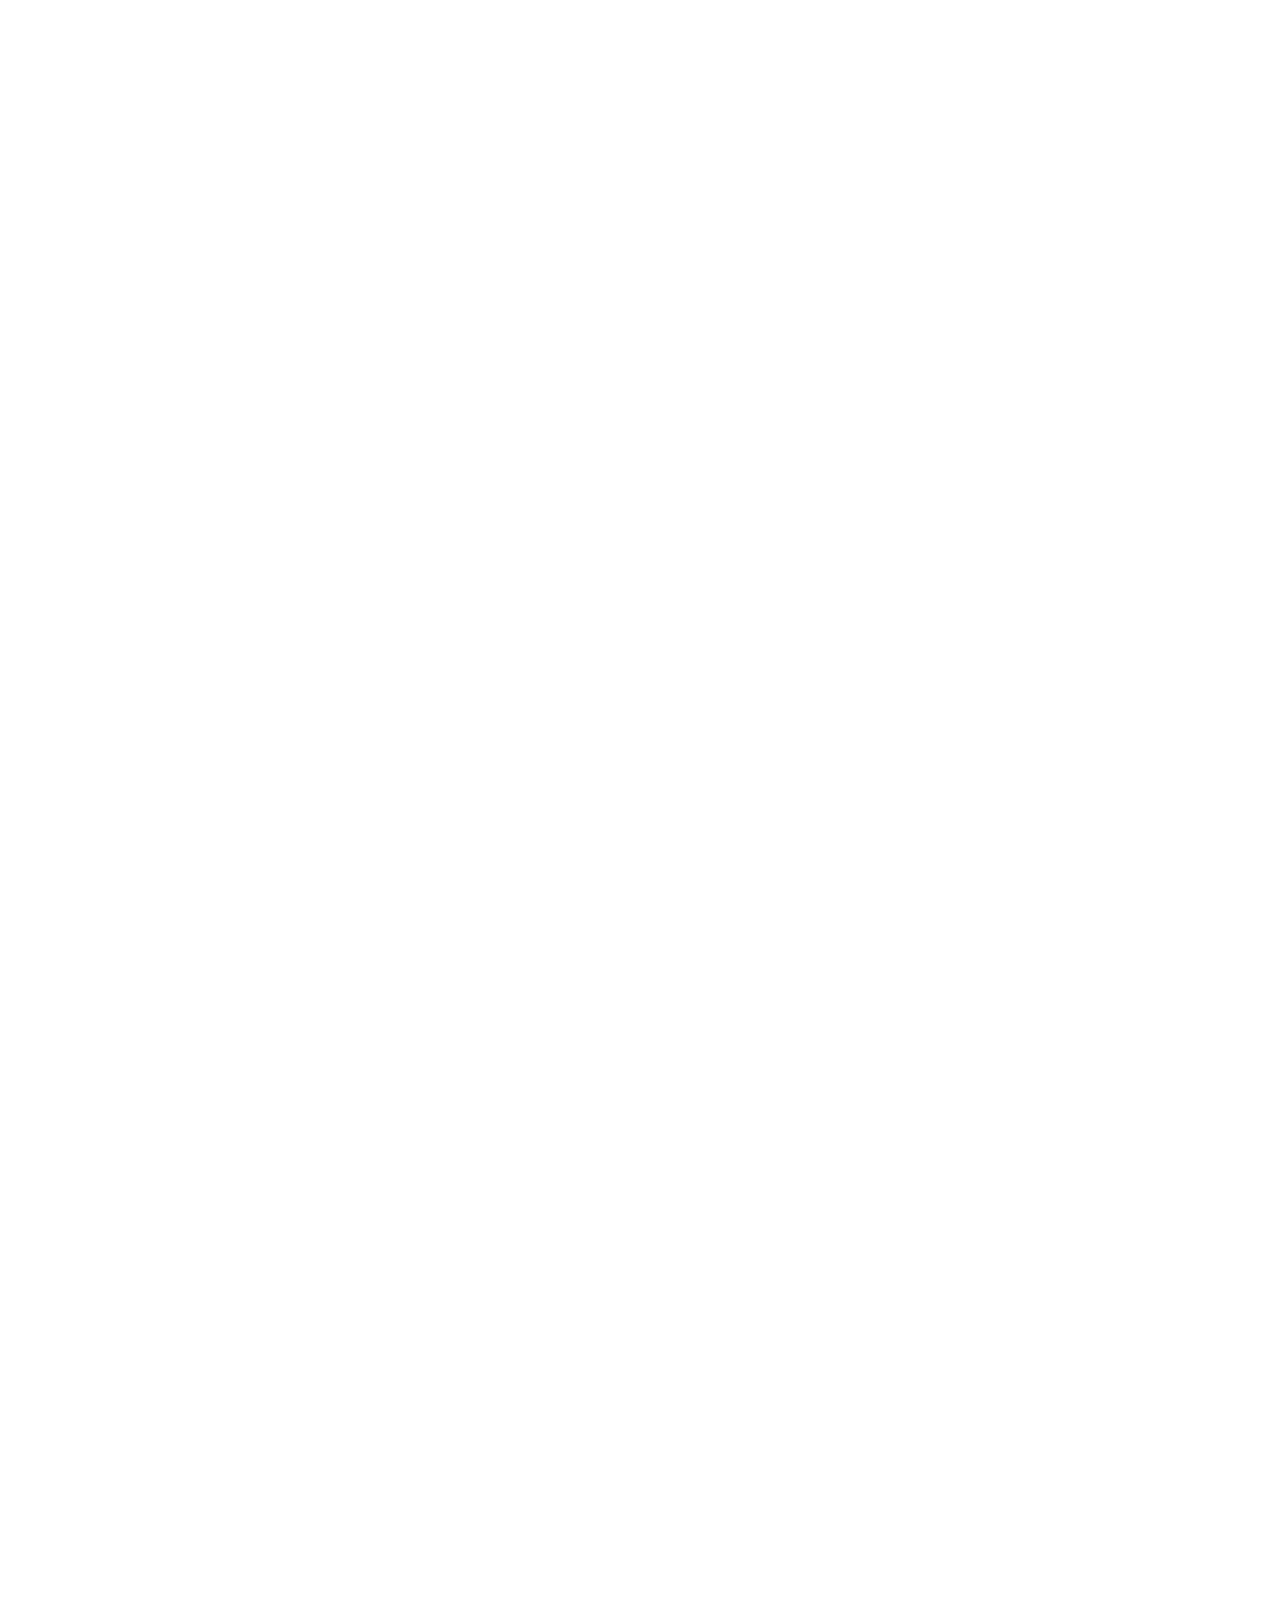
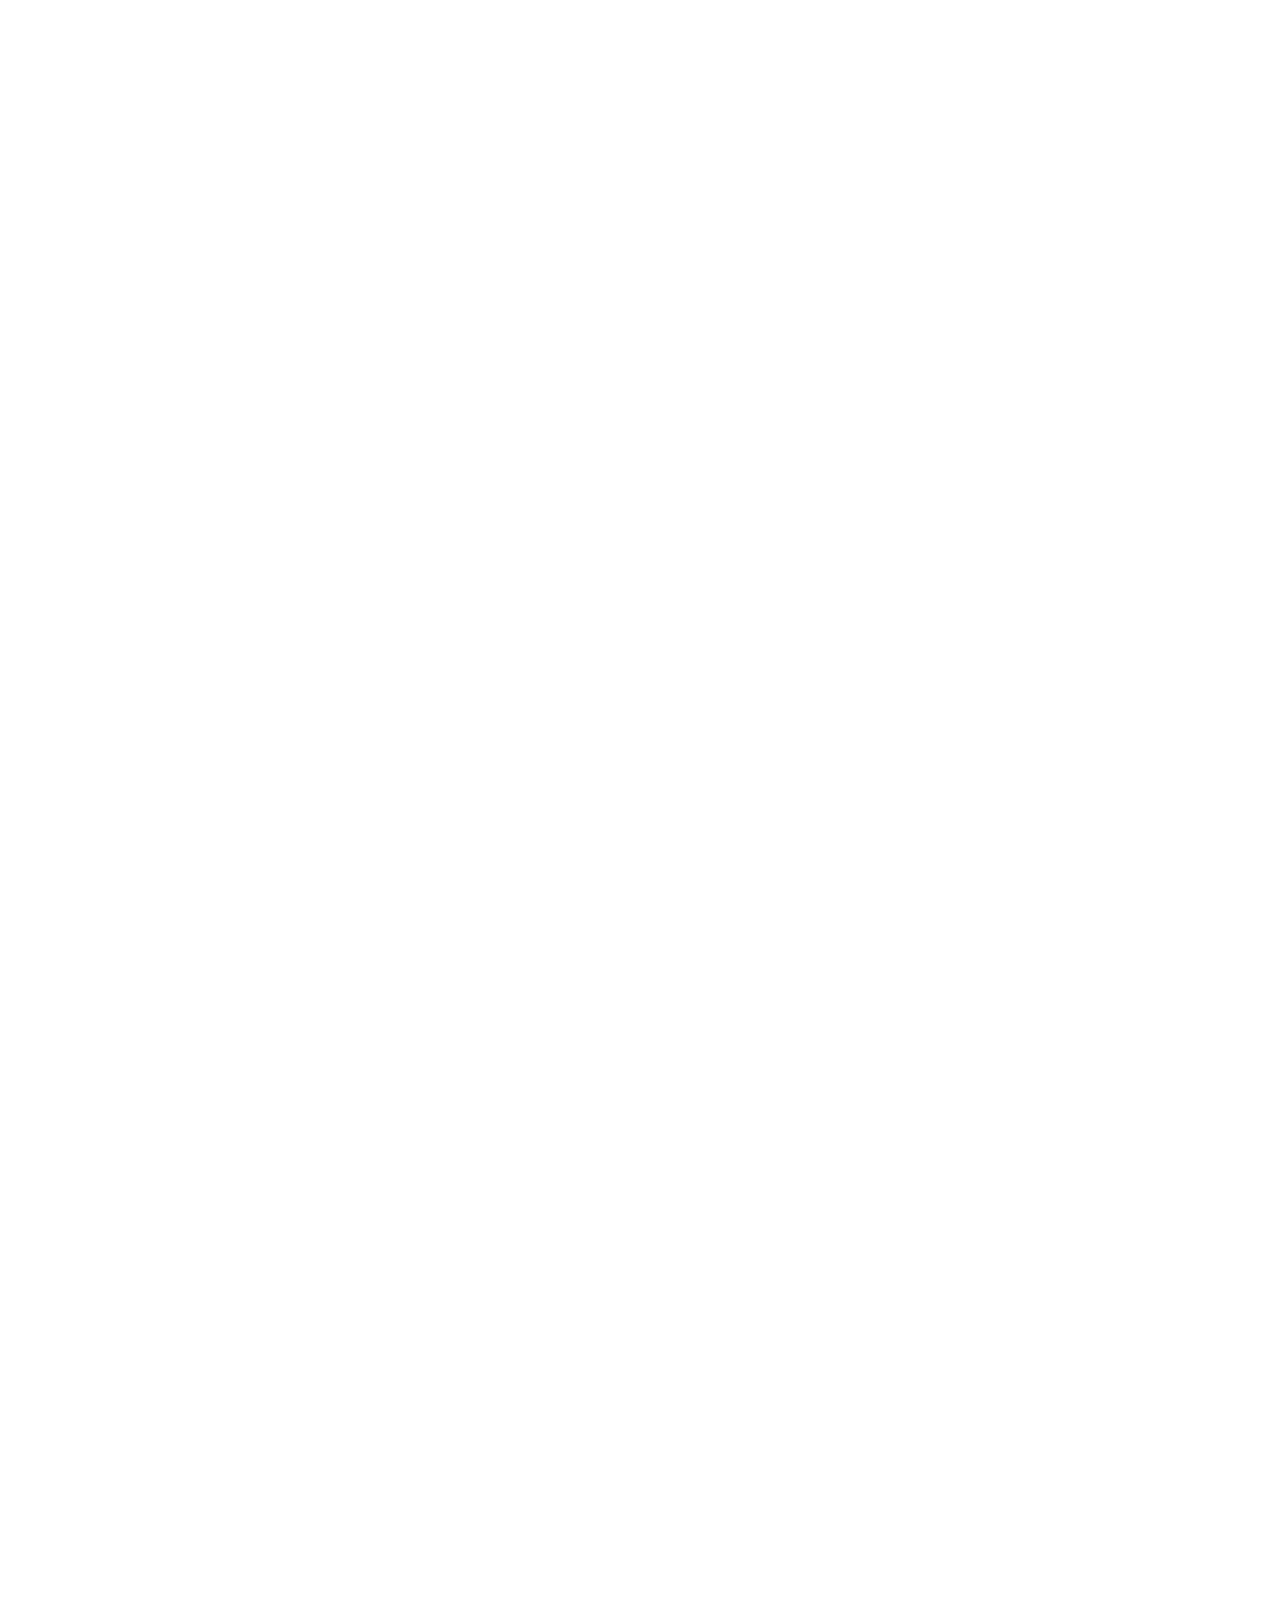
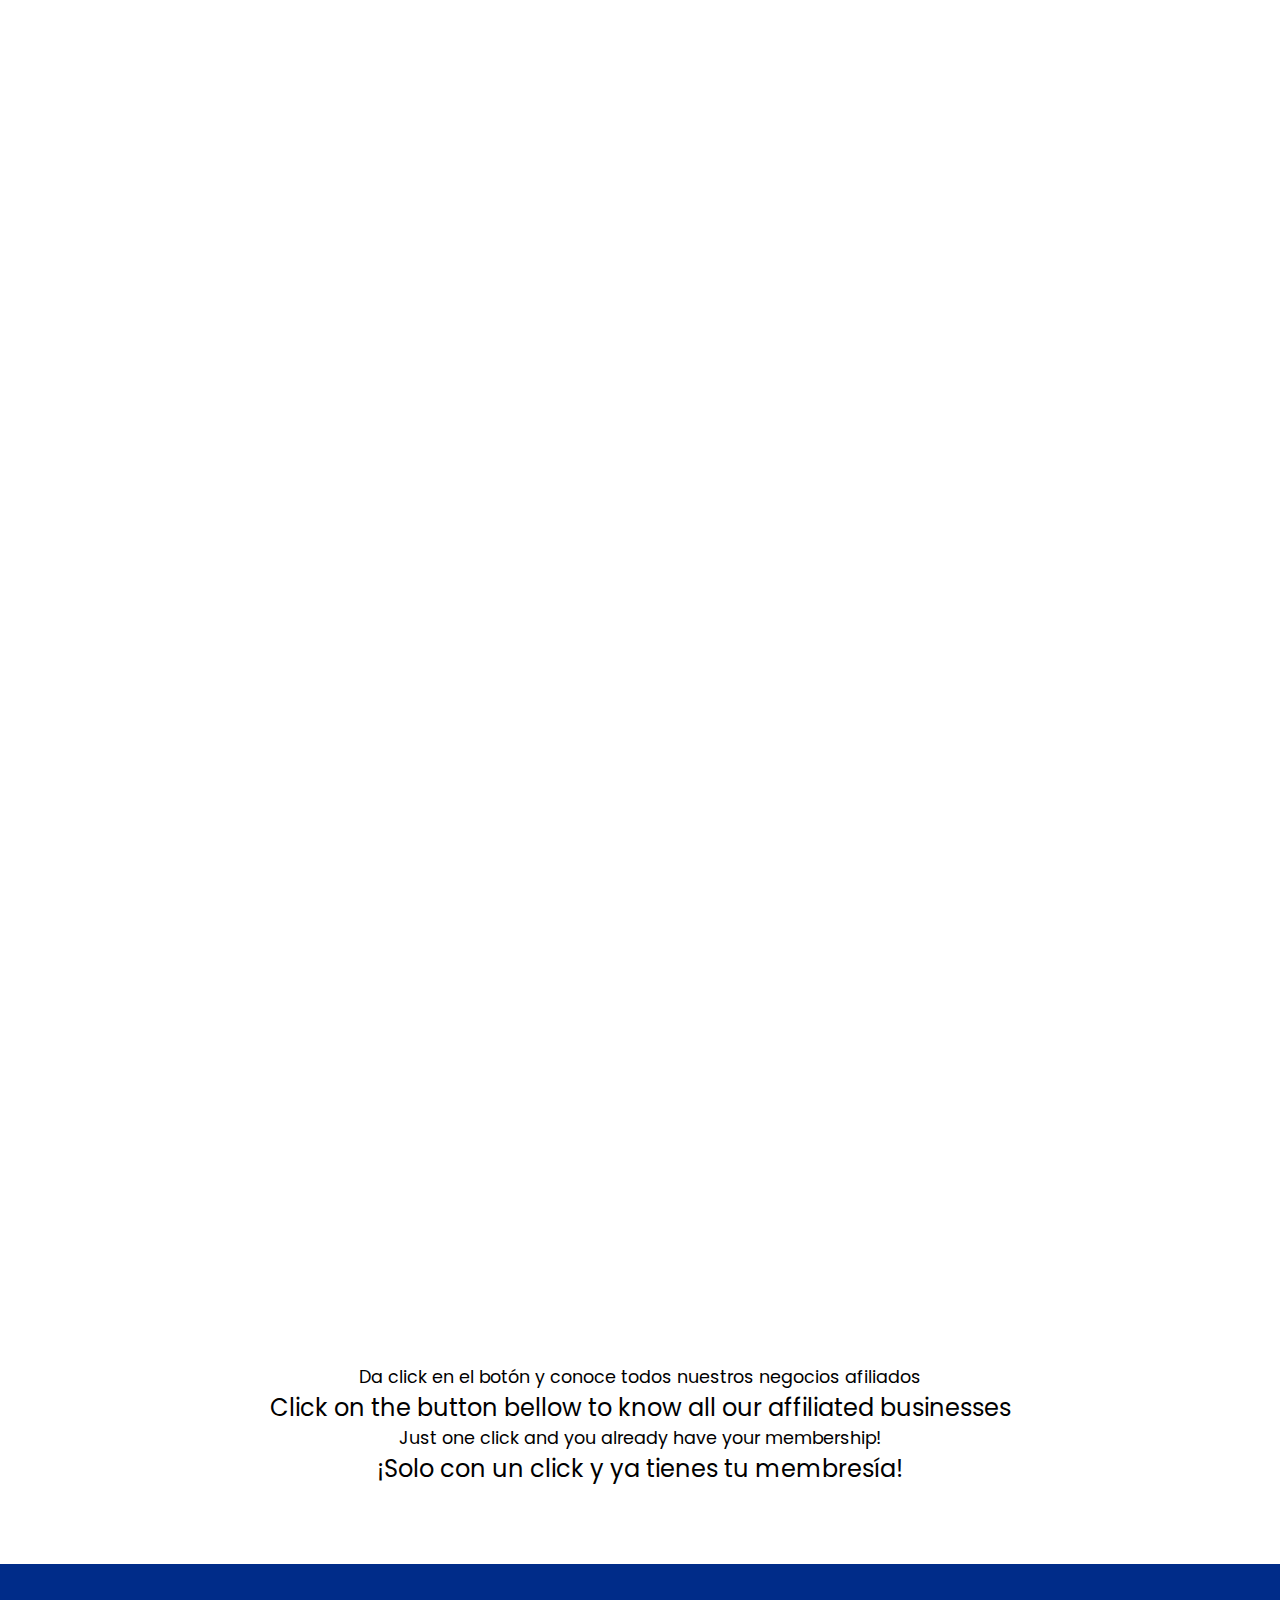
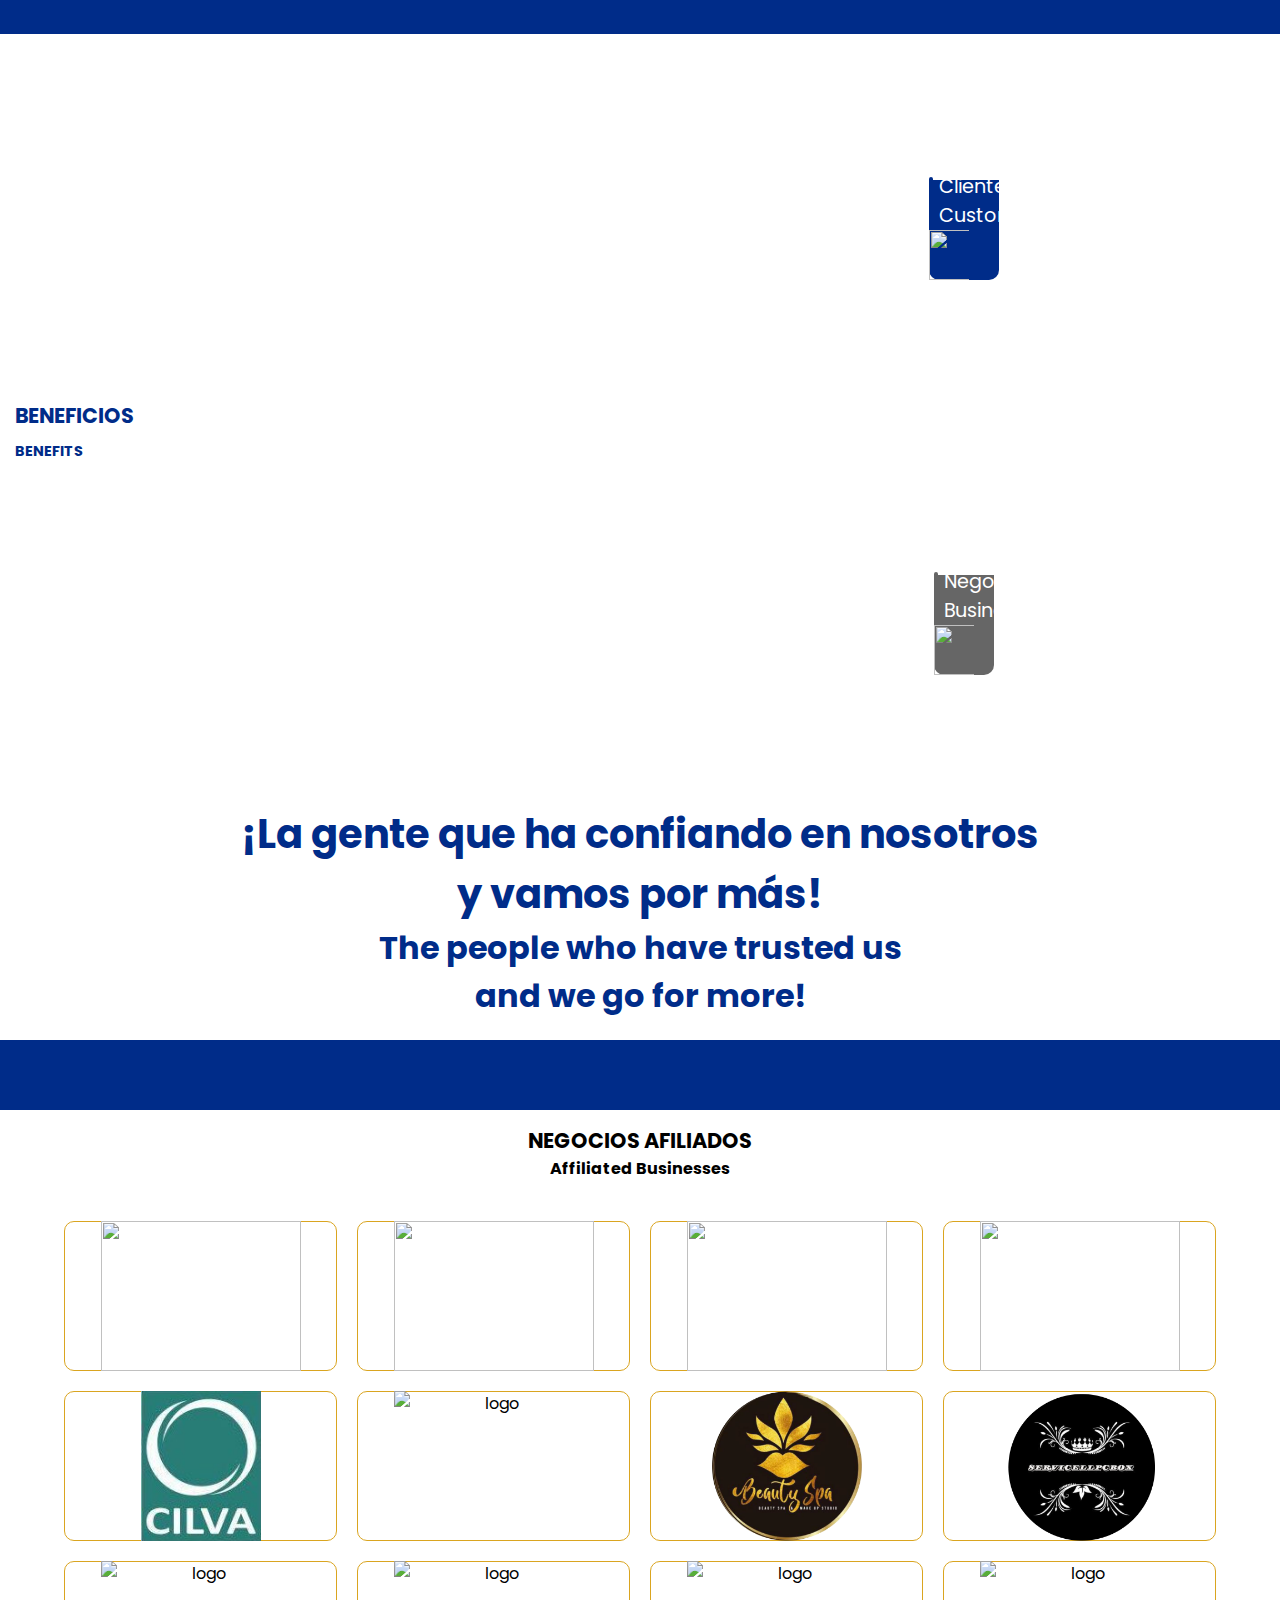
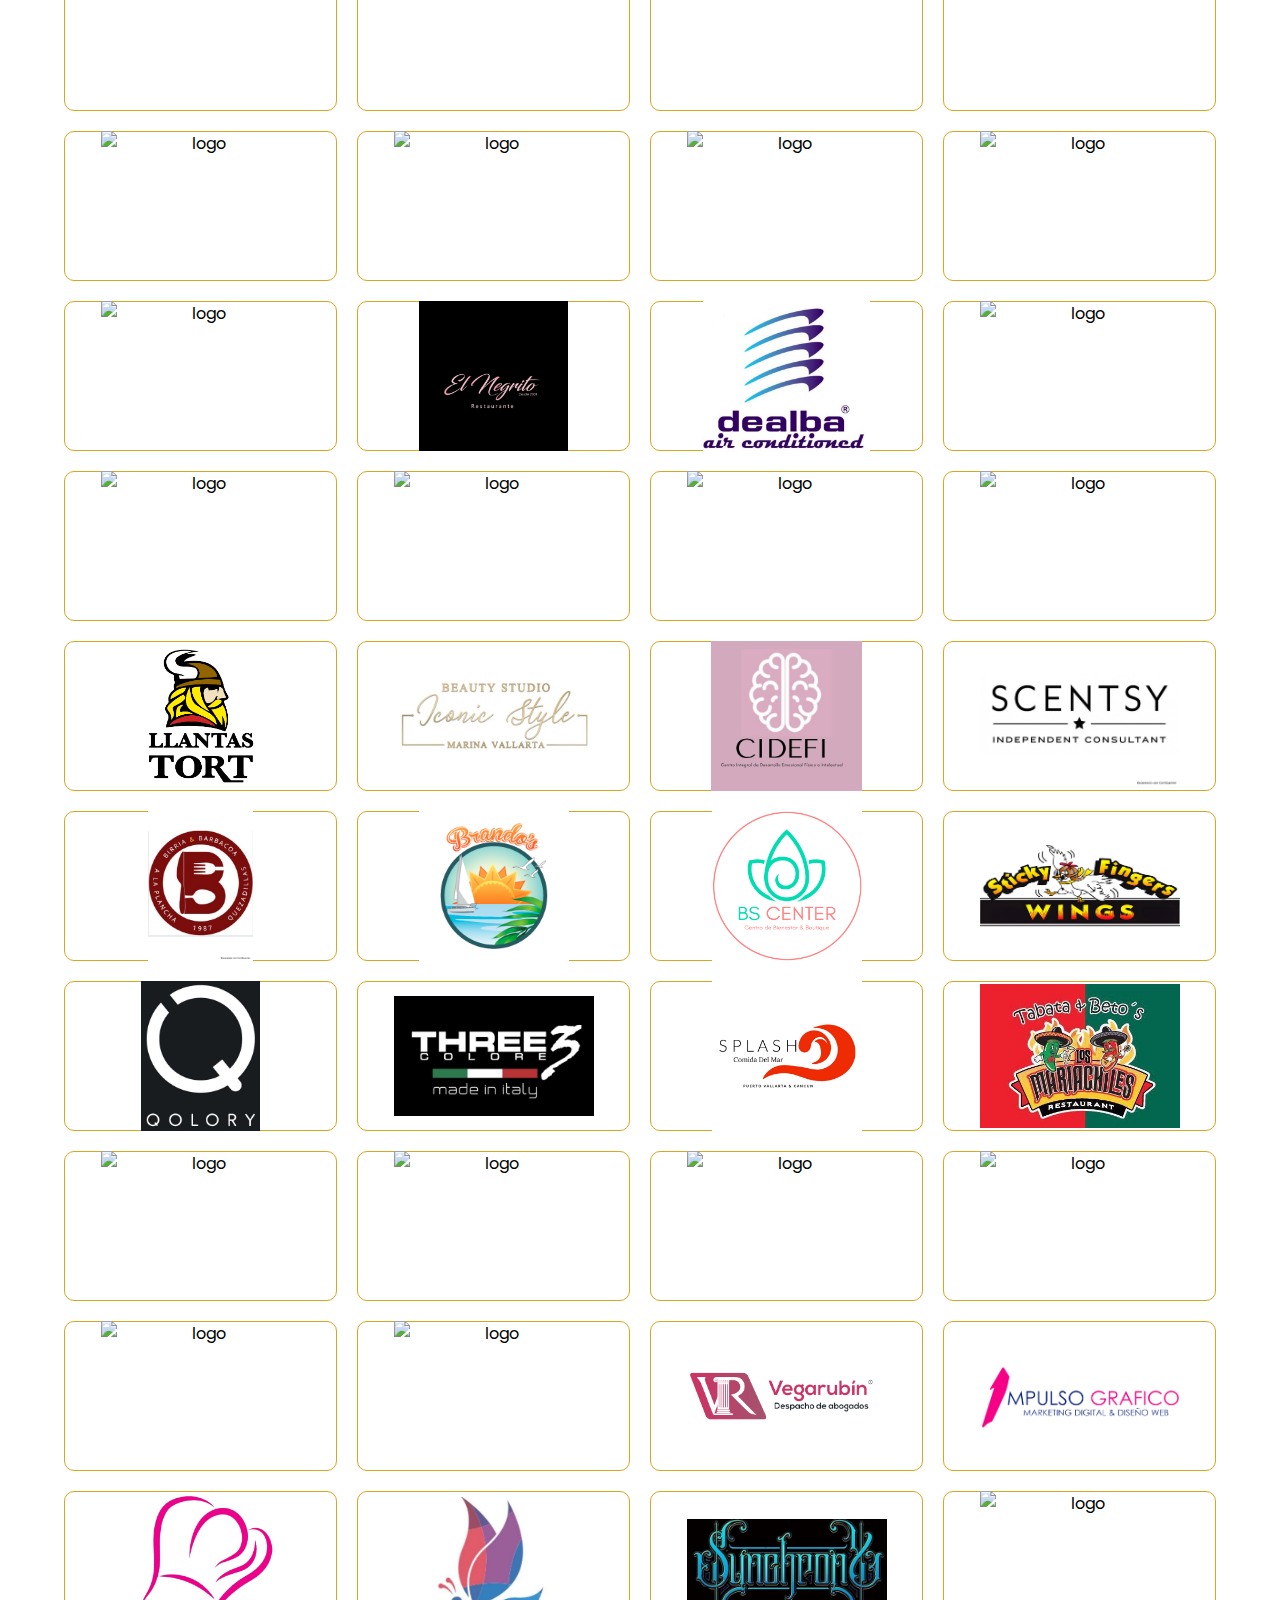
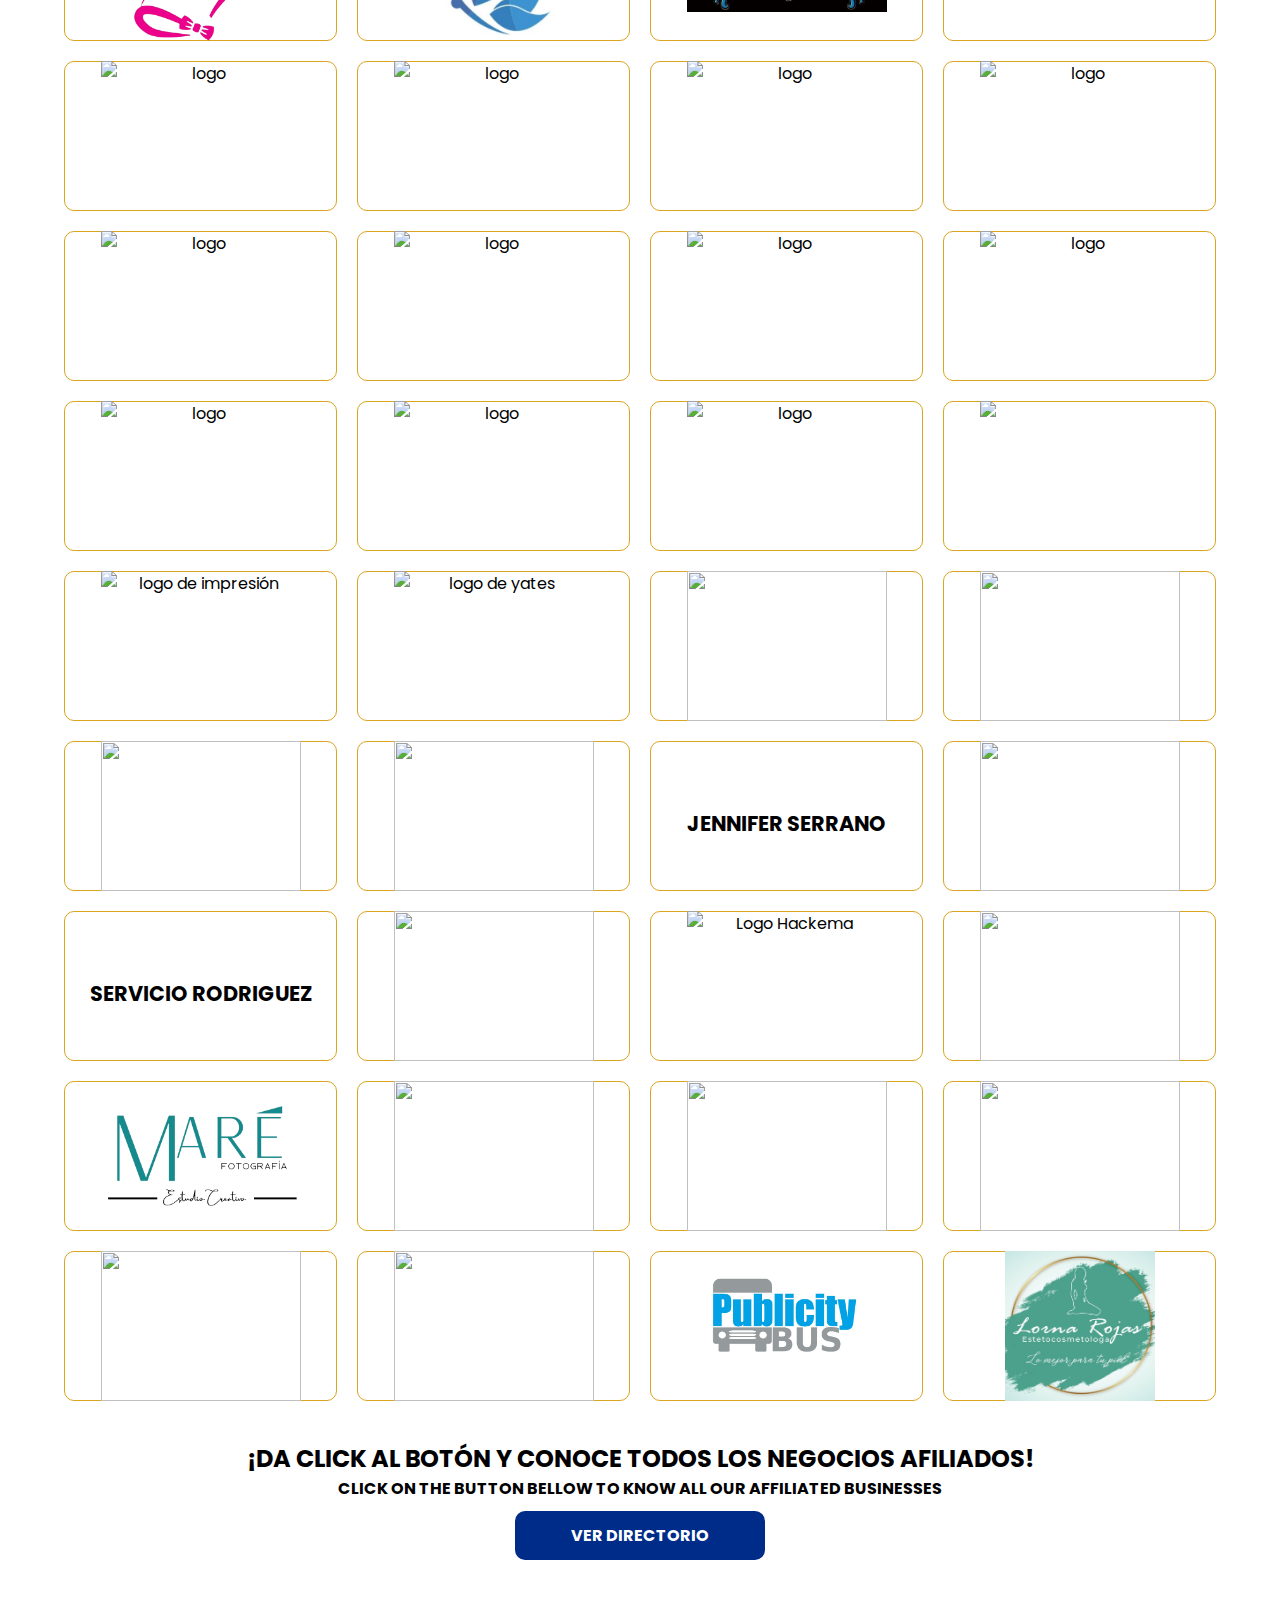
==== commit 859a1acc: "Actualizacionmultiservicesluis" ====
--- a/index.html
+++ b/index.html
@@ -1,26 +1,23 @@
 <!DOCTYPE html>
 <html lang="es">
   <head>
-    <meta charset="UTF-8" />
-    <meta http-equiv="X-UA-Compatible" content="IE=edge" />
-    <meta name="viewport" content="width=device-width, initial-scale=1.0" />
+    <meta charset="UTF-8">
+    <meta http-equiv="X-UA-Compatible" content="IE=edge">
+    <meta name="viewport" content="width=device-width, initial-scale=1.0">
     <title>Multiservice Card</title>
     <!--Favicon-->
-    <link rel="icon" type="image/x-icon" href="imagenes/fav-multiservice.png" />
-    <link rel="stylesheet" href="styles/home.css" />
-    <link
-      rel="stylesheet"
-      href="https://cdnjs.cloudflare.com/ajax/libs/font-awesome/6.2.1/css/all.min.css"
-    />
-    <link
-      rel="stylesheet"
-      href="https://cdn.jsdelivr.net/npm/swiper@9/swiper-bundle.min.css"
-    />
+    <link rel="icon" type="image/x-icon" href="imagenes/fav-multiservice.png">
+    <link rel="stylesheet" href="styles/home.css">
+    <link rel="stylesheet" href="styles/index/main.css">
+    <link rel="stylesheet" href="styles/index/responsive.css">
+    <link rel="stylesheet" href="https://cdnjs.cloudflare.com/ajax/libs/font-awesome/6.2.1/css/all.min.css">
+    <link rel="stylesheet" href="https://cdn.jsdelivr.net/npm/swiper@9/swiper-bundle.min.css">
+    <link rel="stylesheet" href="https://cdnjs.cloudflare.com/ajax/libs/font-awesome/5.15.4/css/all.min.css">
+    <link rel="stylesheet" href="styles/footer.css">
+    <link rel="stylesheet" href="styles/general.css">
+    <script src="js/boton-inicio.js"></script>
     <!-- Google tag (gtag.js) -->
-    <script
-      async
-      src="https://www.googletagmanager.com/gtag/js?id=G-3RLPXRQC4R"
-    ></script>
+    <script async src="https://www.googletagmanager.com/gtag/js?id=G-3RLPXRQC4R"></script>
     <script>
       window.dataLayer = window.dataLayer || [];
       function gtag() {
@@ -30,92 +27,39 @@
 
       gtag("config", "G-3RLPXRQC4R");
     </script>
-    <!-- Demo styles -->
-    <style>
-      html,
-      body {
-        position: relative;
-        height: 100%;
-      }
-
-      .swiper {
-        width: 100%;
-        height: 100%;
-        margin: auto;
-      }
-
-      .swiper-slide {
-        text-align: center;
-        font-size: 18px;
-        background-color: transparent;
-        display: flex;
-        justify-content: center;
-        align-items: center;
-      }
-
-      .swiper-slide img {
-        display: block;
-        width: 300px;
-        height: 450px;
-        object-fit: cover;
-      }
-      @media (min-width: 768px) {
-        .swiper {
-          width: 50%;
-          height: 80%;
-          margin: auto;
-        }
-        .swiper-slide {
-          text-align: center;
-          font-size: 18px;
-          background-color: transparent;
-          display: flex;
-          justify-content: center;
-          align-items: center;
-        }
-        .swiper-slide img {
-          display: block;
-          max-width: 100%;
-        }
-      }
-    </style>
   </head>
   <body>
+
     <header>
-      <section class="index-count">
-        <div class="container-index-count">
-          <div
-            style="
-              display: flex;
-              flex-direction: column;
-              align-items: center;
-              justify-content: center;
-            "
-          >
-            <div class="contador">
-              <i class="fa-solid fa-house"></i>
-              <div class="count_amount" data-cantidad-total="32250">0</div>
-              <p>Visitas al Sitio Web</p>
-            </div>
-            <p style="color: white">Visits to the Website</p>
-          </div>
-          <div
-            style="
-              display: flex;
-              flex-direction: column;
-              align-items: center;
-              justify-content: center;
-            "
-          >
-            <div class="contador">
-              <i class="fa-solid fa-users"></i>
-              <div class="count_amount" data-cantidad-total="25487">0</div>
-              <p>Clientes Satisfechos</p>
-            </div>
-            <p style="color: white">Satisfied customers</p>
-          </div>
-        </div>
-      </section>
+        <section id="index-count" class="index-count">
+            <div class="container-index-count">
+                <div class="contador-vistas-row0">
+                    <div class="contador">
+                        <i class="fa-solid fa-house"></i>
+                        <div class="count_amount" data-cantidad-total="42784"></div>
+                        <p>Visitas al Sitio Web</p>
+                    </div>
+                    <div class="english">
+                      <p style="color: white">Visits to the Website</p>
+                    </div>
+                </div>
+
+                <div class="contador-vistas-row1">
+                    <div class="contador">
+                        <i class="fa-solid fa-users"></i>
+                        <div class="count_amount" data-cantidad-total="32447">0</div>
+                        <p>Clientes Satisfechos</p>
+                    </div>
+                    <div class="english">
+                      <p style="color: white">Satisfied customers</p>
+                    </div>                   
+                </div>
+                <div>
+                    <button class="cerrar">X</button>
+                </div>
+            </div>
+        </section>
+
       <div class="header-top">
         <div class="redes-header">
           <p>Afilia tu negocio</p>
@@ -168,11 +112,30 @@
         </div>
       </div>
     </header>
+
     <main>
-      <div class="img-home">
-        <img src="imagenes/banner-cel.jpg" alt="" class="mobile" />
-        <img src="imagenes/banner-compu.jpg" alt="" class="desktop" />
+      <div id="portada" class="img-home">
+        <div class="background-portada">
+          <div class="llamado-accion">
+            <h3>¡Oferta por tiempo limitado!</h3>
+            <div class="adquirir-membresia">
+              <a href="https://mpago.la/327qQLn" target="_blank" title="Disfruta los mejores beneficios.">
+                Obtener membresía
+              </a>
+            </div>      
+          </div>  
+        </div>
+        <style>
+        
+        </style>
+    
+        <!--
+        <img src="imagenes/banner-cel.jpg" alt="" class="mobile">
+        <img src="imagenes/banner-compu.jpg" alt="" class="desktop">
+        -->
+    
       </div>
+
       <div class="hero-home" id="inicio">
         <div class="item-hero-home">
           <h2 class="linea-after">OBTÉN DESCUENTOS EN DIFERENTES NEGOCIOS</h2>
@@ -986,14 +949,7 @@
                 decoding="async"
               />
             </div>
-            <div class="mySlider fade">
-              <img
-                src="imagenes/descuentos/kenia.jpeg"
-                style="width: 100%"
-                loading="lazy"
-                decoding="async"
-              />
-            </div>
+           
             <div class="mySlider fade">
               <img
                 src="imagenes/descuentos/Promos-PasadasMultiservices5.jpg"
@@ -1700,14 +1656,7 @@
               decoding="async"
             />
           </div>
-          <div class="item-promos">
-            <img
-              src="imagenes/descuentos/kenia.jpeg"
-              alt=""
-              loading="lazy"
-              decoding="async"
-            />
-          </div>
+         
           <div class="item-promos">
             <img
               src="imagenes/descuentos/Promos-PasadasMultiservices5.jpg"
@@ -2494,14 +2443,7 @@
                 <img src="imagenes/mare.png" alt="" />
               </a>
             </div>
-            <div class="carousel-item">
-              <a
-                href="https://www.facebook.com/profile.php?id=100063482079800&mibextid=LQQJ4d"
-                target="_blank"
-              >
-                <img src="imagenes/logos/kenia.jpeg" alt="" />
-              </a>
-            </div>
+            
             <div class="carousel-item">
               <a
                 href="https://m.facebook.com/profile.php?id=100063500801078&_rdr"
@@ -2579,12 +2521,28 @@
         </p>
       </div>
       <div class="dividing-line"></div>
+
       <div class="flotantes">
-        <a href="https://mpago.la/327qQLn">
-          <img src="imagenes/mercado-pago.png" alt="" />
+        <div>
+          <a href="https://mpago.la/327qQLn">
+            <img src="imagenes/mercado-pago.png" title="Comprar membresía">
+          </a>
+        </div>
+      </div>
+
+      <div>
+        <a href="https://api.whatsapp.com/send/?phone=523221328823" target="_blank" class="whatsapp-button">
+            <img src="imagenes/ico-whats.png" alt="WhatsApp" title="Enviar WhatsApp">
         </a>
       </div>
+
+      <div>
+          <button id="backToTop" title="Volver al inicio" style="display: block;"><i class="fas fa-chevron-up"></i></button>
+      </div>
+
     </main>
+
+
     <footer>
       <div class="contact">
         <h2>Soporte Técnico</h2>
@@ -2669,14 +2627,12 @@
             target="_blank"
             ><img src="imagenes/tik-tok.png" alt="" class="icono-footer"
           /></a>
-          <a
-            href="https://api.whatsapp.com/send/?phone=523221328823"
-            target="_blank"
-            ><img src="imagenes/whatsapp.png" alt="" class="icono-footer"
+          <a href="https://api.whatsapp.com/send/?phone=523221328823" target="_blank"><img src="imagenes/whatsapp.png" alt="" class="icono-footer"
           /></a>
         </div>
       </div>
     </footer>
+
     <script src="js/modal.js"></script>
     <script src="https://player.vimeo.com/api/player.js"></script>
     <script src="js/menu.js"></script>
--- a/styles/home.css
+++ b/styles/home.css
@@ -1,6 +1,8 @@
 @import url("https://fonts.googleapis.com/css2?family=Poppins:ital,wght@0,400;0,500;0,600;0,700;0,800;0,900;1,300;1,400;1,500;1,600;1,700;1,900&display=swap");
 @import url(nosotros.css);
 @import url(directorio.css);
+@import url(progarage.css);
+
 html {
   scroll-behavior: smooth;
   width: 100%;
@@ -21,12 +23,15 @@
   width: 100%;
 }
 .header-top {
+  padding-left: 10px;
+    padding-right: 10px;
   width: 100%;
   display: flex;
   flex-direction: column;
   justify-content: space-around;
   align-items: center;
   background-color: #002c89;
+  
 }
 .header-top p {
   color: #fff;
@@ -66,19 +71,21 @@
 /* count*/
 .index-count {
   width: 100%;
+  height: 100%;
   margin: auto;
   display: block;
   background-color: #424242;
 }
 
 .container-index-count {
+  justify-content: center;
+  align-items: center;
   width: 90%;
-  display: grid;
-  grid-template-columns: repeat(2, 1fr);
+  display: flex;
   margin: 0px auto;
-  gap: 15px;
+  gap: 10%;
   background-color: #424242;
-  padding: 0px auto;
+  padding: 10px;
 }
 .contador {
   margin: auto;
@@ -91,6 +98,7 @@
   justify-content: center;
   align-items: center;
   border-radius: 12px;
+  gap: 5px;
 }
 .contador p {
   font-size: 0.9em;
@@ -100,7 +108,6 @@
 .contador i {
   font-size: 20px;
   color: #fff;
-  margin-right: 10px;
 }
 .count_amount {
   color: #fff;
@@ -131,7 +138,7 @@
   align-items: center;
   height: 0vh;
   transition: 0.7s;
-  z-index: 1;
+  z-index: 50;
   visibility: collapse;
 }
 .open {
@@ -210,7 +217,7 @@
 }
 
 .img-home img {
-max-width: 100%;
+  max-width: 100%;
 }
 
 .mobile {
@@ -448,6 +455,7 @@
   text-transform: uppercase;
   font-size: 1.3em;
   position: relative;
+  margin-top: 15px;
 }
 .container-businesses {
   width: 100%;
@@ -589,6 +597,7 @@
   color: #002c89;
   text-align: center;
   text-transform: uppercase;
+  margin-top: 15px;
 }
 .contact h4 {
   font-size: 1em;
@@ -814,21 +823,26 @@
 .texto-comprar {
   text-align: center;
 }
-.texto-comprar-1{
+.texto-comprar-1 {
   font-size: 0.8em;
   text-align: center;
 }
 @keyframes grande {
-  from {
+  0% {
     transform: scale(0.8);
     background-color: #3333ff;
     transition: 2s;
   }
-  to {
+  50% {
     transform: scale(1);
     background-color: #002c89;
     transition: 2s;
     box-shadow: 7px 7px 7px #424242;
+  }
+  100% {
+    transform: scale(0.8);
+    background-color: #3333ff;
+    transition: 2s;
   }
 }
 .modal-promos {
@@ -907,12 +921,12 @@
 .flotantes a {
   position: fixed;
   z-index: 98;
-  right: 0px;
-  bottom: 1vh;
+  right: 12px;
+  bottom: 150px;
 }
 .flotantes a img {
-  width: 90px;
-  height: 90px;
+  width: 65px;
+  height: 65px;
   object-fit: contain;
   animation: flotante 2s infinite;
 }
@@ -1048,13 +1062,14 @@
   height: 100%;
   object-fit: cover;
   border-radius: 10px;
-  transition: 0.5s;
+  transition: transform 0.5s linear;
 }
 .item-galery img:hover {
   transform: scale(0.9);
-  transition: 0.5s;
-}
-.item-hero-home h4, .item-section-dos h4 {
+  transition: transform 0.5s linear;
+}
+.item-hero-home h4,
+.item-section-dos h4 {
   font-size: 0.8em;
   color: #002c89;
   text-align: left;
@@ -1062,11 +1077,12 @@
   padding: 0px 15px;
   margin-top: 5px;
 }
-.item-hero-home :nth-last-child(1), .item-section-dos :nth-last-child(2) {
+.item-hero-home :nth-last-child(1),
+.item-section-dos :nth-last-child(2) {
   font-size: 0.8em;
 }
 .contador p:nth-last-child(1) {
-  font-size: 15px;
+  font-size: 14px;
 }
 .comprar-in {
   text-align: center;
@@ -1074,16 +1090,44 @@
 }
 .section-promo h4 {
   text-align: left;
-    color: #002c89;
-    font-size: 1em;
-    text-transform: uppercase;
-    padding-left: 15px;
+  color: #002c89;
+  font-size: 1em;
+  text-transform: uppercase;
+  padding-left: 15px;
+}
+.imgNegocio {
+  width: 100%;
+  height: -webkit-fill-available;
+  border-radius: 10px;
+}
+.section-afiliados {
+  width: 100%;
+  padding: 0 1rem 40px 1rem;
+  display: flex;
+  justify-content: center;
+  align-items: center;
+  flex-direction: column;
+}
+.container-negocios {
+  width: 100%;
+  max-width: 1200px;
+  display: grid;
+  gap: 20px;
+  place-items: center;
+  place-content: center;
+}
+.container-negocios iframe {
+  width: 300px;
+  height: 500px;
 }
 @media (min-width: 768px) {
-  .item-hero-home :nth-last-child(1), .item-section-dos :nth-last-child(2), .item-btn :nth-last-child(3) {
+  .item-hero-home :nth-last-child(1),
+  .item-section-dos :nth-last-child(2),
+  .item-btn :nth-last-child(3) {
     font-size: 1.1em;
   }
-  .item-hero-home h4, .item-section-dos h4 {
+  .item-hero-home h4,
+  .item-section-dos h4 {
     font-size: 1.2em;
     padding-left: 40px;
   }
@@ -1238,12 +1282,12 @@
   .flotantes a {
     position: fixed;
     z-index: 98;
-    right: 10px;
-    bottom: 1vh;
+    right: 12px;
+    bottom: 150px;
   }
   .flotantes a img {
-    width: 100px;
-    height: 100px;
+    width: 65px;
+    height: 65px;
     object-fit: contain;
   }
   .section-promo p {
@@ -1459,7 +1503,8 @@
     width: 85%;
     left: 5%;
   }
-  .item-hero-home p, .item-section-dos p {
+  .item-hero-home p,
+  .item-section-dos p {
     font-size: 1.3em;
     text-align: left;
     margin: 7px auto;
@@ -1742,6 +1787,7 @@
   }
   .item-promos img {
     max-width: 100%;
+    transition: 0.7s;
   }
   .item-promos img:hover {
     transform: scale(1.1);
@@ -1932,4 +1978,11 @@
     transition: 0.7s;
     font-size: 1.3em;
   }
-}
+  .container-negocios {
+    margin-top: 60px;
+    display: grid;
+    place-items: center;
+    grid-template-columns: repeat(3, 1fr);
+    gap: 40px;
+  }
+}
--- a/styles/index/main.css
+++ b/styles/index/main.css
@@ -0,0 +1,96 @@
+
+body {
+  position: relative;
+  height: 100%;
+}
+
+.swiper {
+  width: 100%;
+  height: 100%;
+  margin: auto;
+}
+
+.swiper-slide {
+  text-align: center;
+  font-size: 18px;
+  background-color: transparent;
+  display: flex;
+  justify-content: center;
+  align-items: center;
+}
+
+.swiper-slide img {
+  display: block;
+  width: 300px;
+  height: 450px;
+  object-fit: cover;
+}
+
+
+
+
+
+
+
+
+/*Portada*/
+#portada .background-portada{
+  background-image: url(../../imagenes/banner-compu.jpg);
+  background-size: cover;
+  height: 49vw;
+  display: flex;
+  flex-direction: column;
+  justify-content: center;
+  align-items: center;
+}
+#portada .llamado-accion h3{
+  color: white;
+  font-size: 3vw;
+}
+
+#portada .adquirir-membresia{
+  margin-top: 20px;
+  text-align: center;
+  font-size: 1.5vw;
+  transition: transform 0.3s ease-in-out;
+}
+
+#portada .adquirir-membresia a{
+  text-decoration: none;
+  background-color: gold;
+  color: black;
+  padding: 10px;
+  border-radius: 5px;  
+  font-weight: 600;     
+  
+}
+
+#portada .adquirir-membresia:hover{
+  transform: scale(1.10);
+}
+
+          /* Definimos la animación "brinco" */
+@keyframes salto {
+  0% {
+    transform: translateY(0);
+  }
+  25% {
+    transform: translateY(-10px); /* Primer salto hacia arriba */
+  }
+  50% {
+    transform: translateY(0); /* Regresa al lugar original */
+  }
+  75% {
+    transform: translateY(-10px); /* Segundo salto hacia arriba */
+  }
+  100% {
+    transform: translateY(0); /* Regresa al lugar original */
+  }
+}
+
+/* Aplica la animación al h3 */
+#portada h3 {
+  animation: salto 2s ease-in-out infinite; /* Repite la animación cada 2 segundos */
+}
+
+/*Portada*/--- a/styles/index/responsive.css
+++ b/styles/index/responsive.css
@@ -0,0 +1,41 @@
+@media (min-width: 768px) {
+    .swiper {
+      width: 50%;
+      height: 80%;
+      margin: auto;
+    }
+    .swiper-slide {
+      text-align: center;
+      font-size: 18px;
+      background-color: transparent;
+      display: flex;
+      justify-content: center;
+      align-items: center;
+    }
+    .swiper-slide img {
+      display: block;
+      max-width: 100%;
+    }
+  }
+
+@media screen and (max-width: 768px) {
+    /*-----------------Portada---------------------------*/
+    #portada .background-portada{
+      background-image: url(../../imagenes/banner-cel.jpg);
+      height: 175vw;
+    }
+
+    #portada .llamado-accion h3 {
+      color: white;
+      font-size: 7vw;
+      text-align: center;
+      background-color: #000000c9;
+      width: 78vw;
+      padding: 10px;
+      border-radius: 5px;
+  }
+  #portada .adquirir-membresia a{
+    font-size: 4vw;
+  }
+    /*-----------------Portada---------------------------*/
+}--- a/styles/footer.css
+++ b/styles/footer.css
@@ -0,0 +1,3 @@
+footer .aviso-privacidad{
+    background-color: #272727;
+}--- a/styles/general.css
+++ b/styles/general.css
@@ -0,0 +1,115 @@
+
+/*Botones Whats y back to top*/
+.boton-whats {
+    display: flex;
+    justify-content: center;
+    padding-top: 30px;
+  }
+  
+  .button {
+    display: inline-block;
+    background-color: #14bd65;
+    color: #fff;
+    text-decoration: none;
+    padding: 12px 24px;
+    border-radius: 30px;
+    text-align: center;
+    transition: background-color 0.3s, color 0.3s;
+  }
+  
+  .button:hover {
+    background-color: #bb2c65;
+    transform: scale(1.1);
+    transition: transform 0.3s ease-in-out, background-color 0.3s ease-in-out;
+  }
+  .contacto-tel{
+    font-size: 21px;
+  }
+  
+  
+  
+  
+  #backToTop {
+    display: none; /* Inicialmente oculto */
+    position: fixed;
+    bottom: 20px;
+    right: 20px;
+    z-index: 99;
+    border: none;
+    outline: none;
+    background-color: #243B93;
+    color: white;
+    cursor: pointer;
+    width: 50px;
+    height: 50px;
+    border-radius: 50%;
+    font-size: 24px;
+    box-shadow: 0 4px 8px rgba(0, 0, 0, 0.2);
+    transition: all 0.3s ease;
+    display: flex;
+    align-items: center;
+    justify-content: center;
+  }
+  
+  #backToTop:hover {
+    background-color: #243B93;
+    box-shadow: 0 6px 12px rgba(0, 0, 0, 0.3);
+    transform: scale(1.1);
+  }
+  
+  .whatsapp-button {
+    position: fixed;
+    bottom: 100px;
+    z-index: 98;
+    right: 20px;
+    background-color: #25d366;
+    border-radius: 50%;
+    width: 50px;
+    height: 50px;
+    box-shadow: 0 2px 10px rgba(0, 0, 0, 0.2);
+    display: flex;
+    align-items: center;
+    justify-content: center;
+    text-decoration: none;
+    transition: all 0.3s ease;
+  }
+  
+  .whatsapp-button:hover {
+    box-shadow: 0 6px 12px rgba(0, 0, 0, 0.3);
+    transform: scale(1.1);
+  }
+  
+  .whatsapp-button img {
+    width: 30px;
+    height: 30px;
+  }
+  /*Botones Whats y back to top*/
+
+  /*Estilos para el contador de visitas*/
+#index-count .contador-vistas-row0{
+  display: flex;
+  flex-direction: column; 
+  align-items: center; 
+  justify-content: center;
+}
+#index-count .contador-vistas-row1{
+  display: flex;
+  flex-direction: column; 
+  align-items: center; 
+  justify-content: center;
+}
+
+#index-count button.cerrar{
+  color: white;
+  background-color: #00000000;
+  padding: 5px;
+  font-size: 20px;
+  border: none;
+}
+
+#index-count .english{
+  text-align: center;
+  font-size: 14px;
+}
+
+/*Estilos para el contador de visitas*/